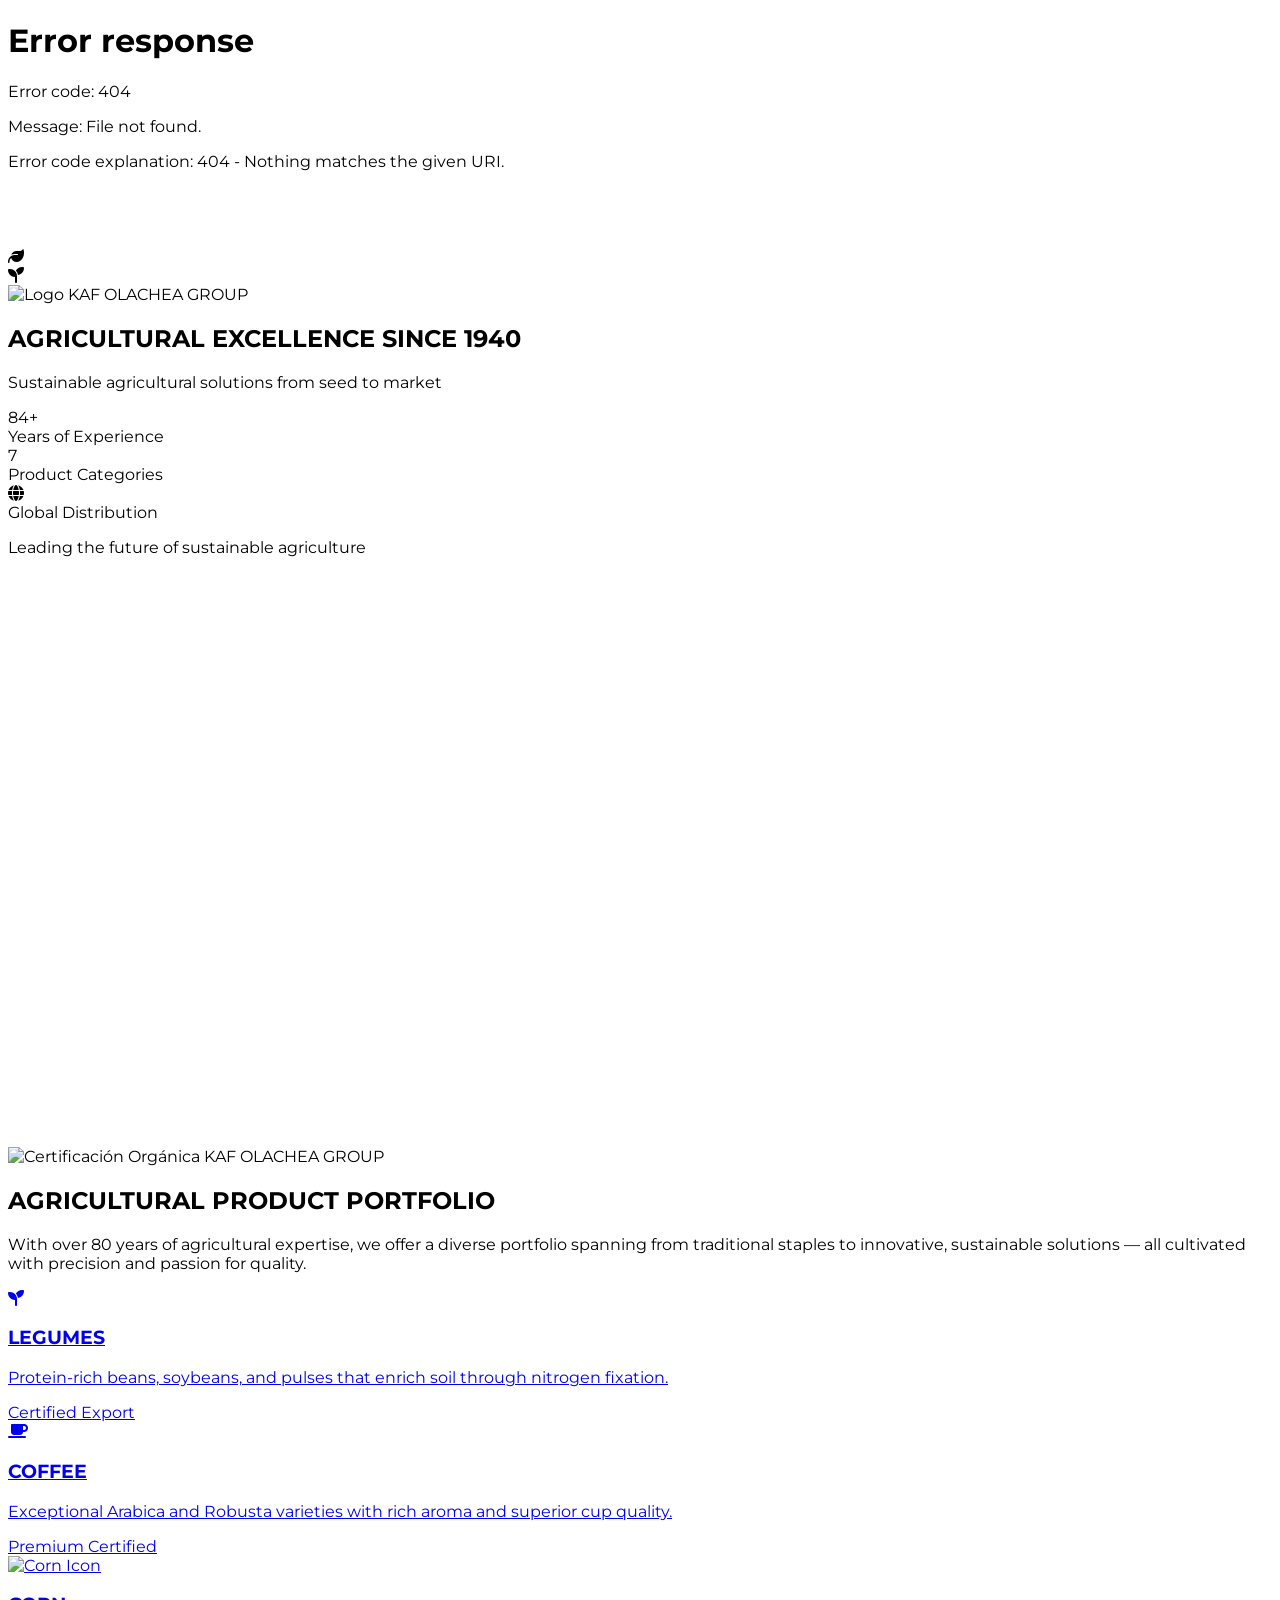
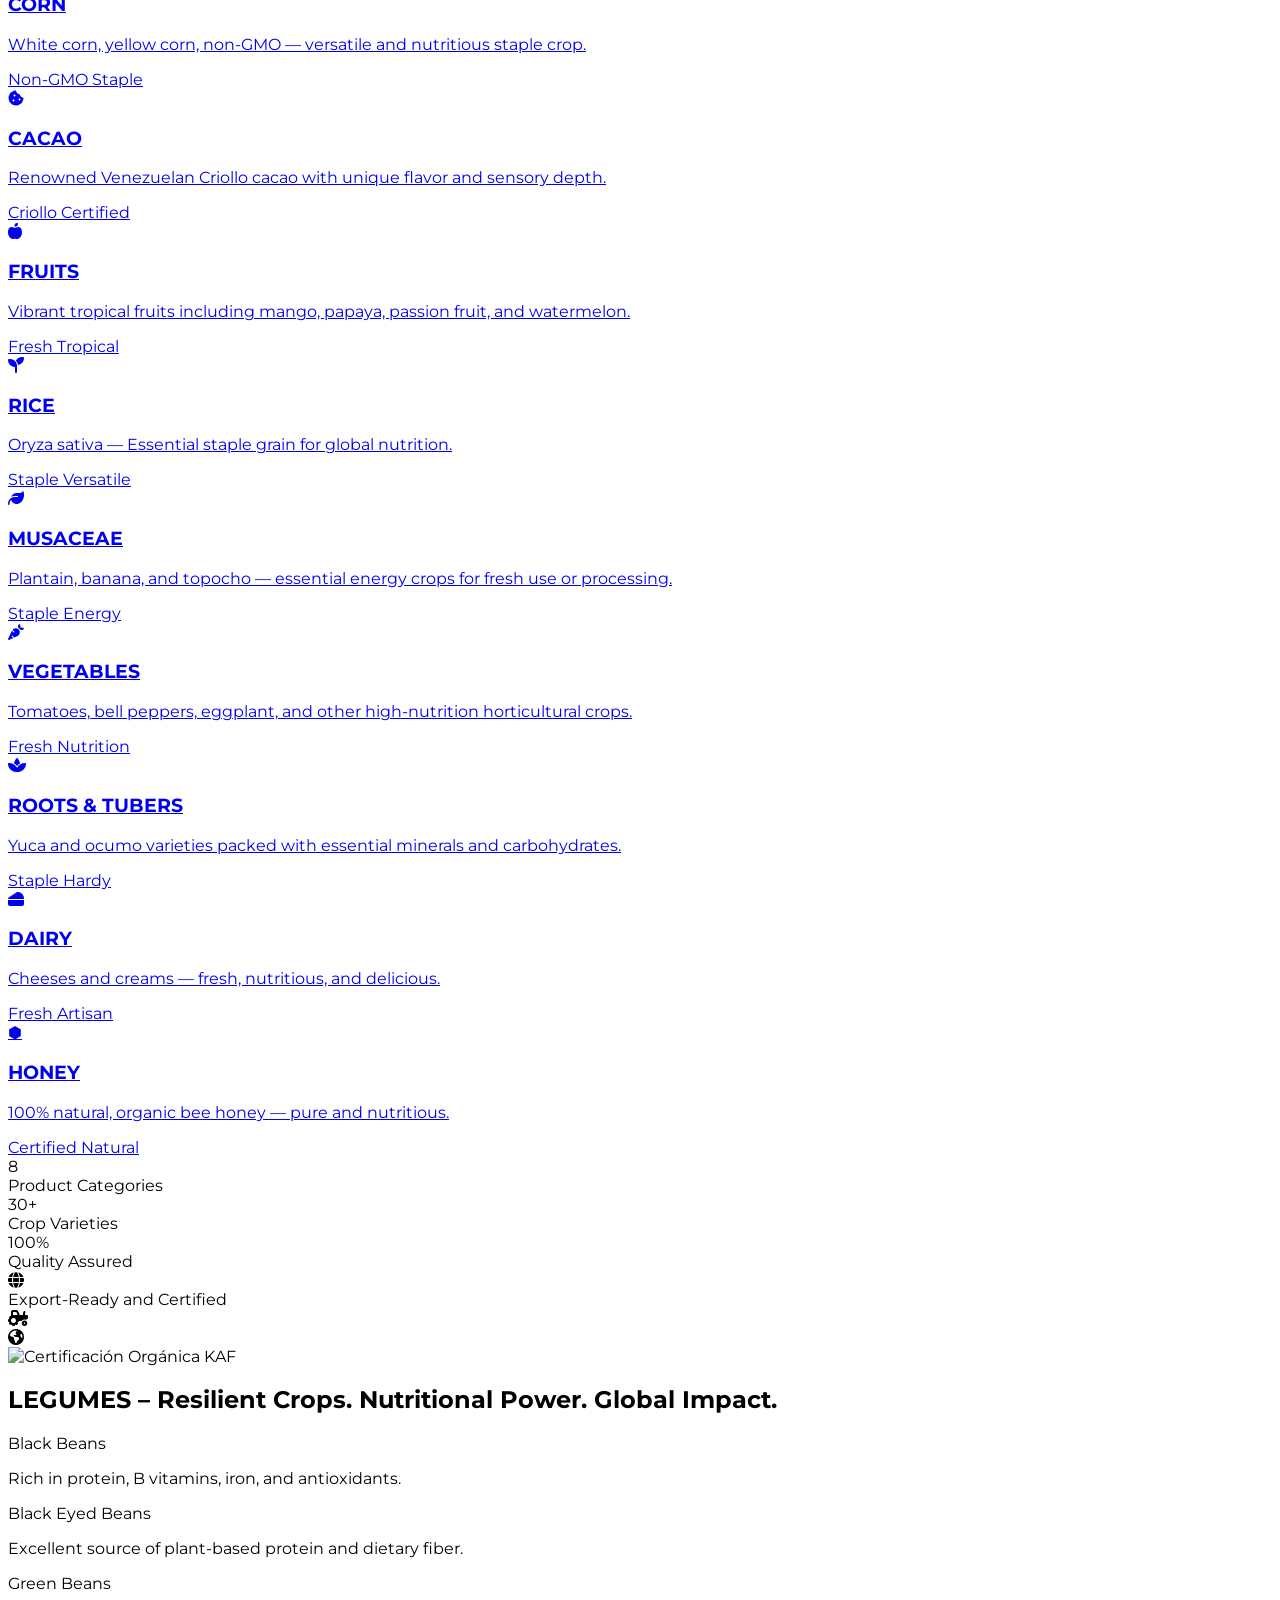
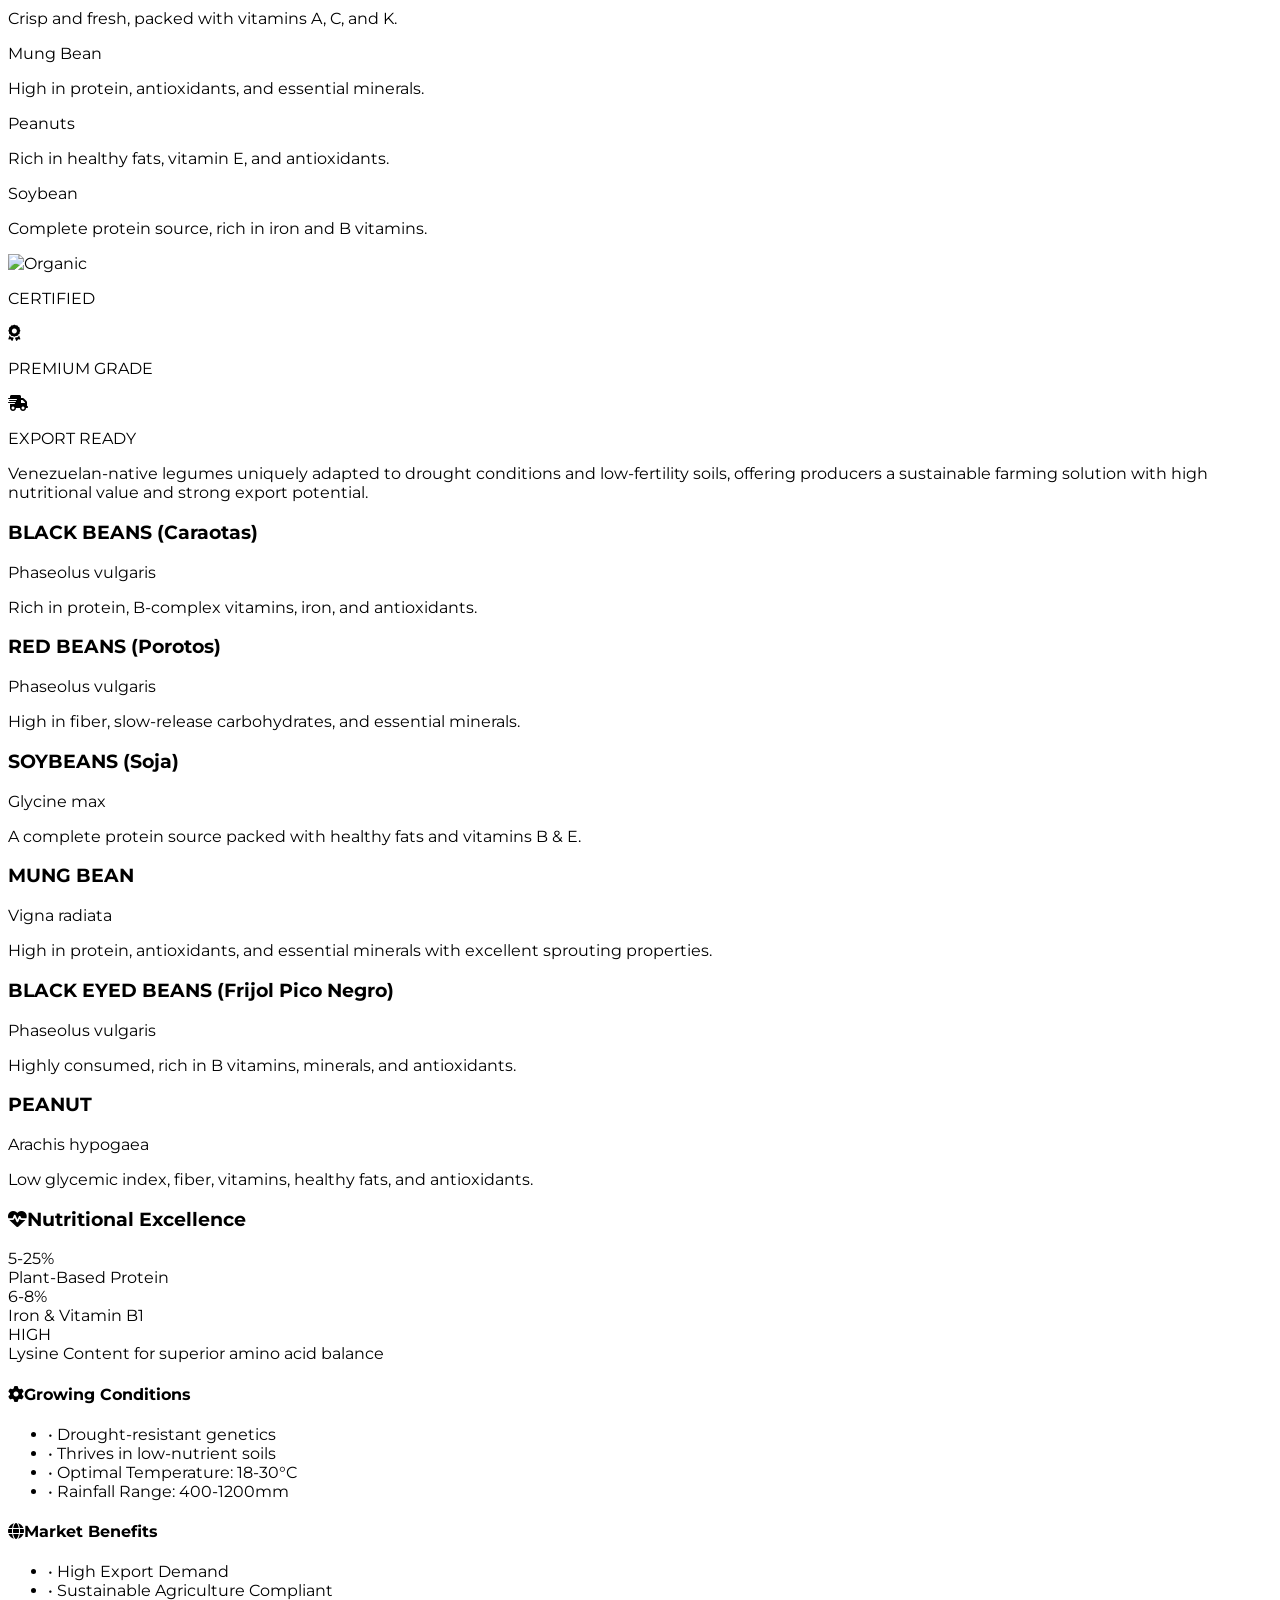
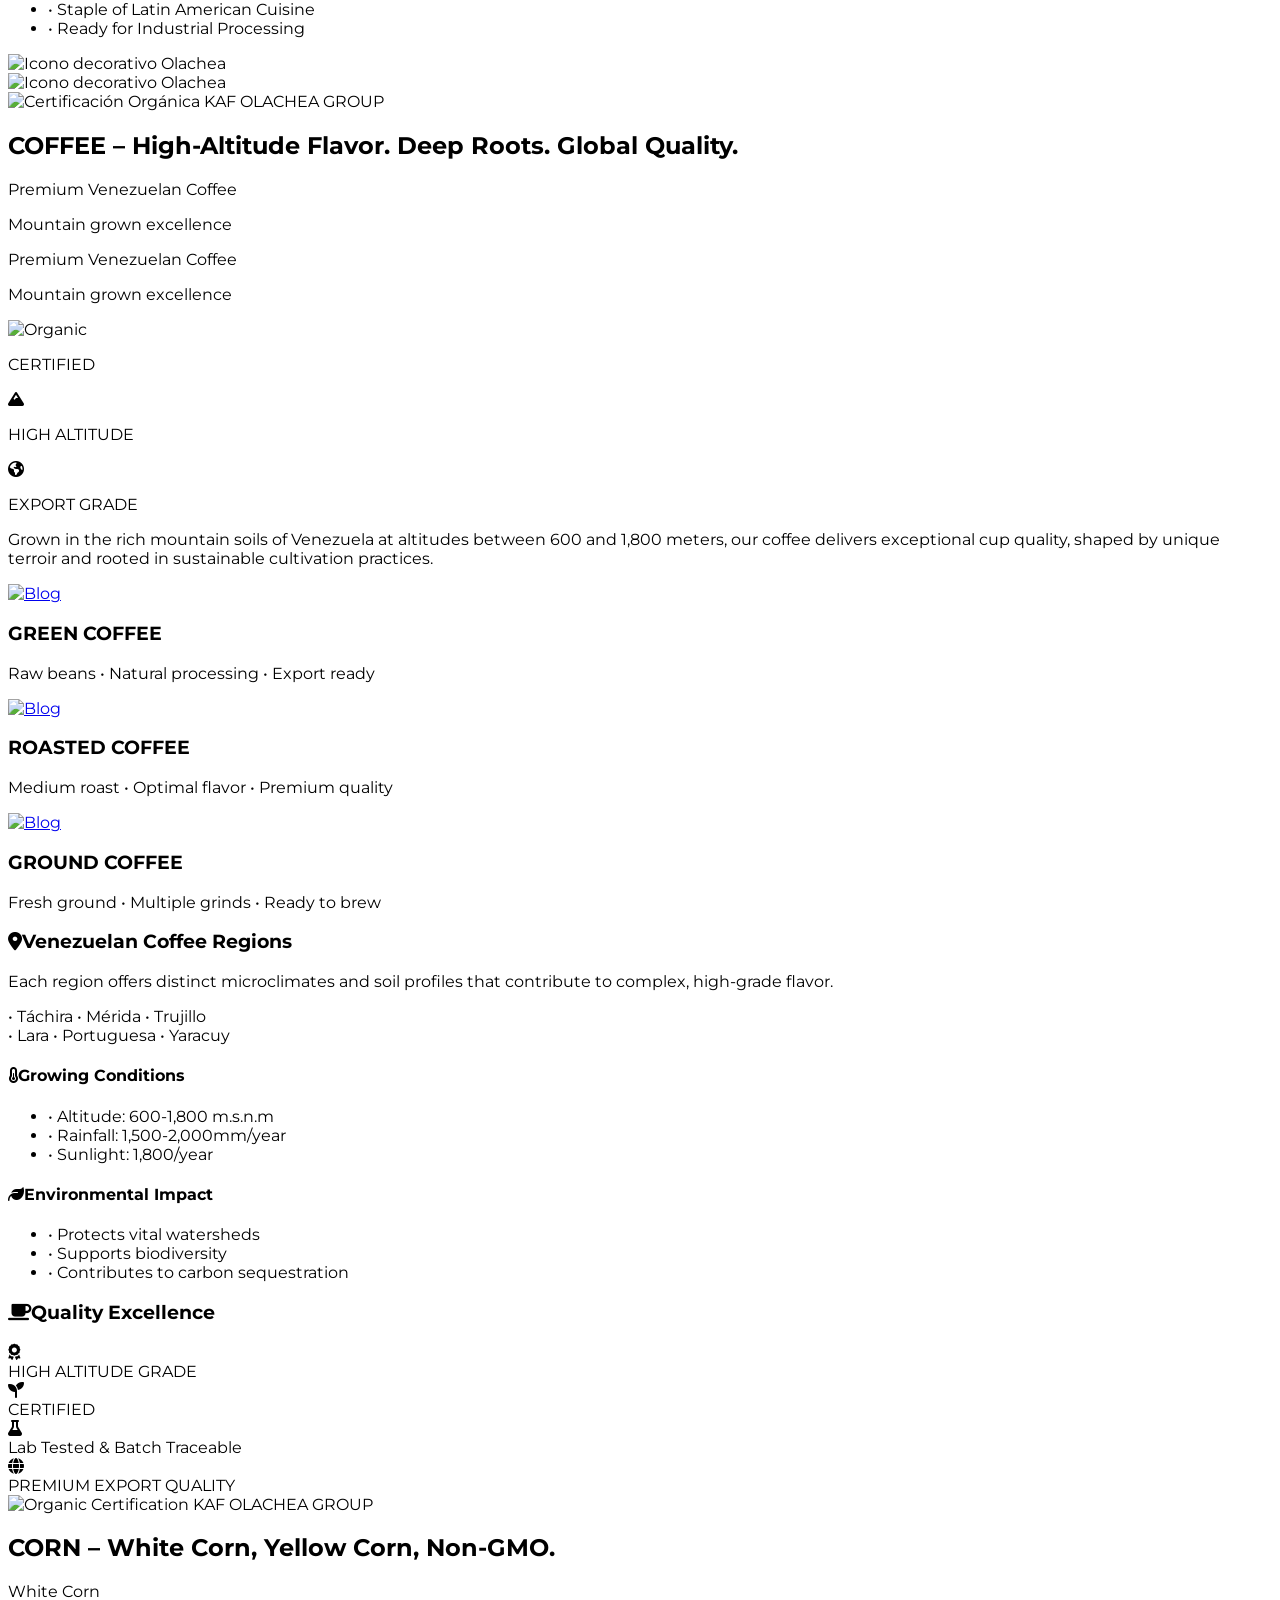
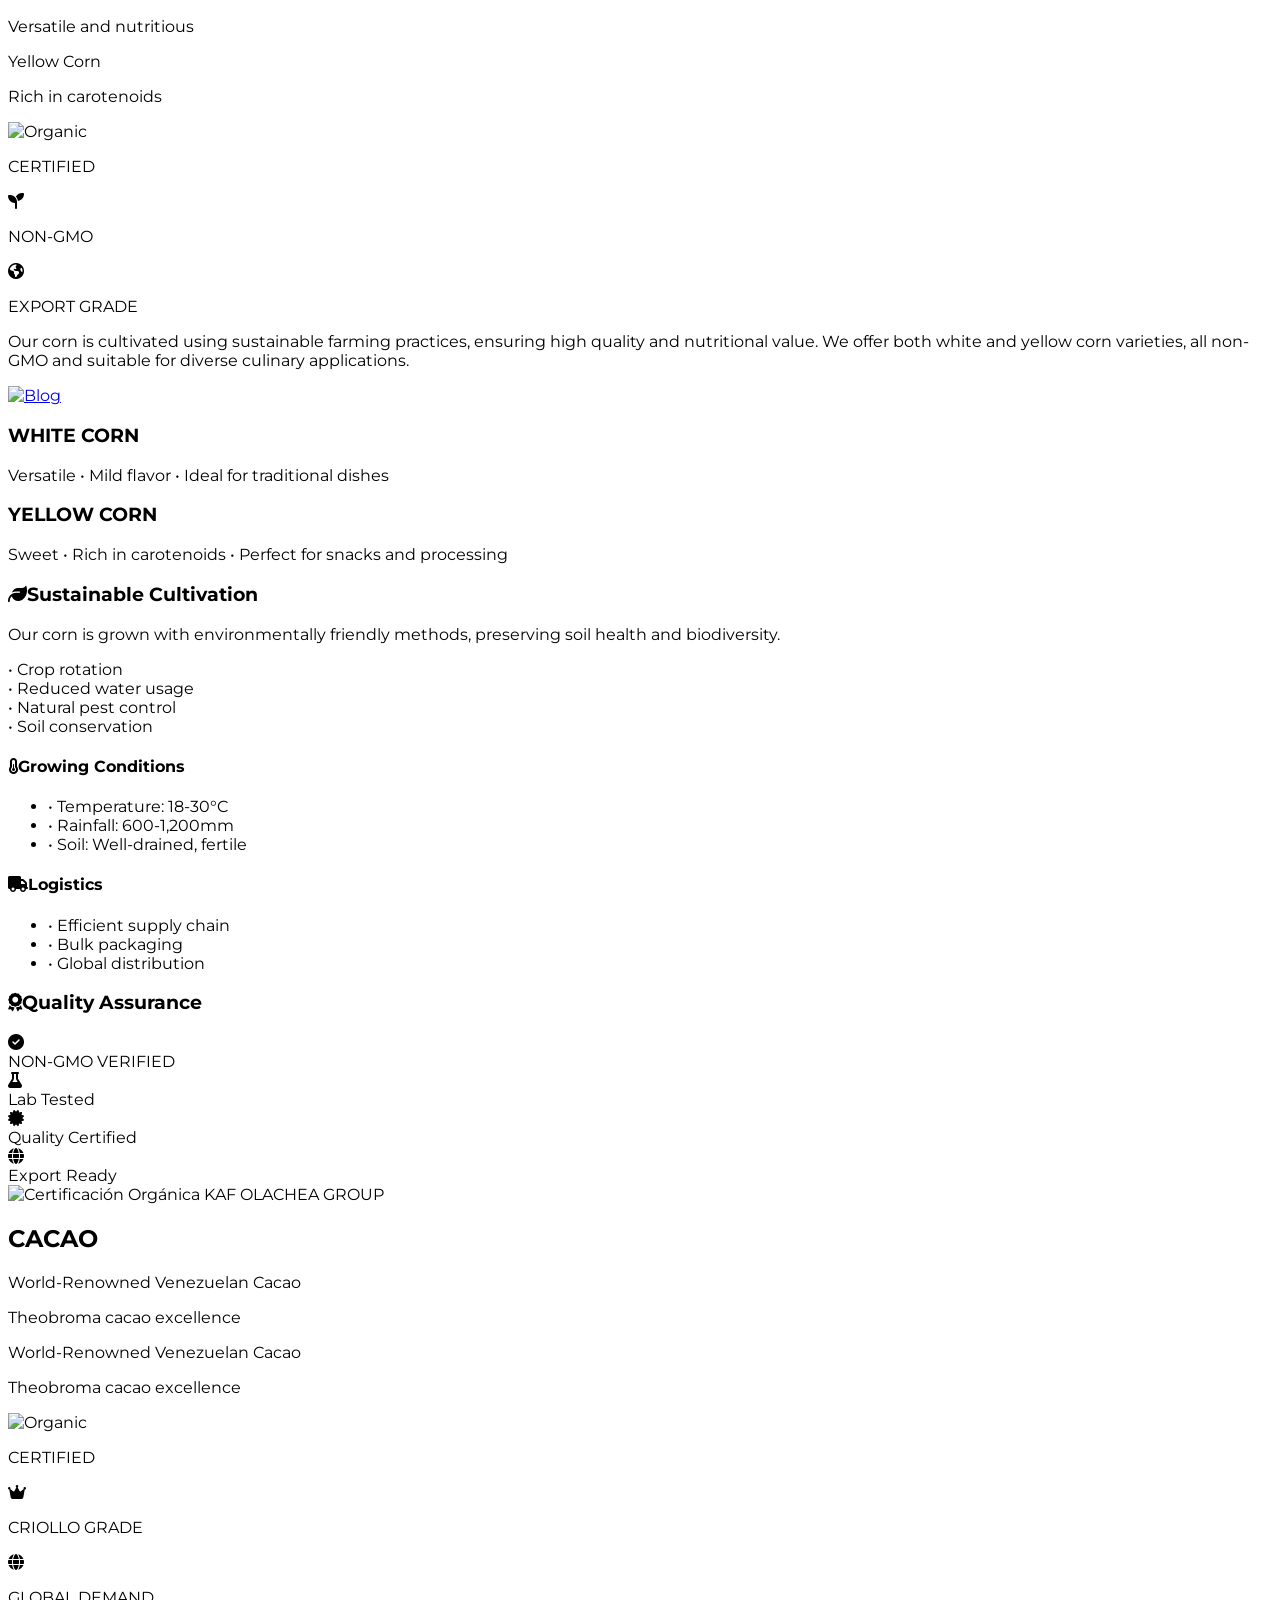
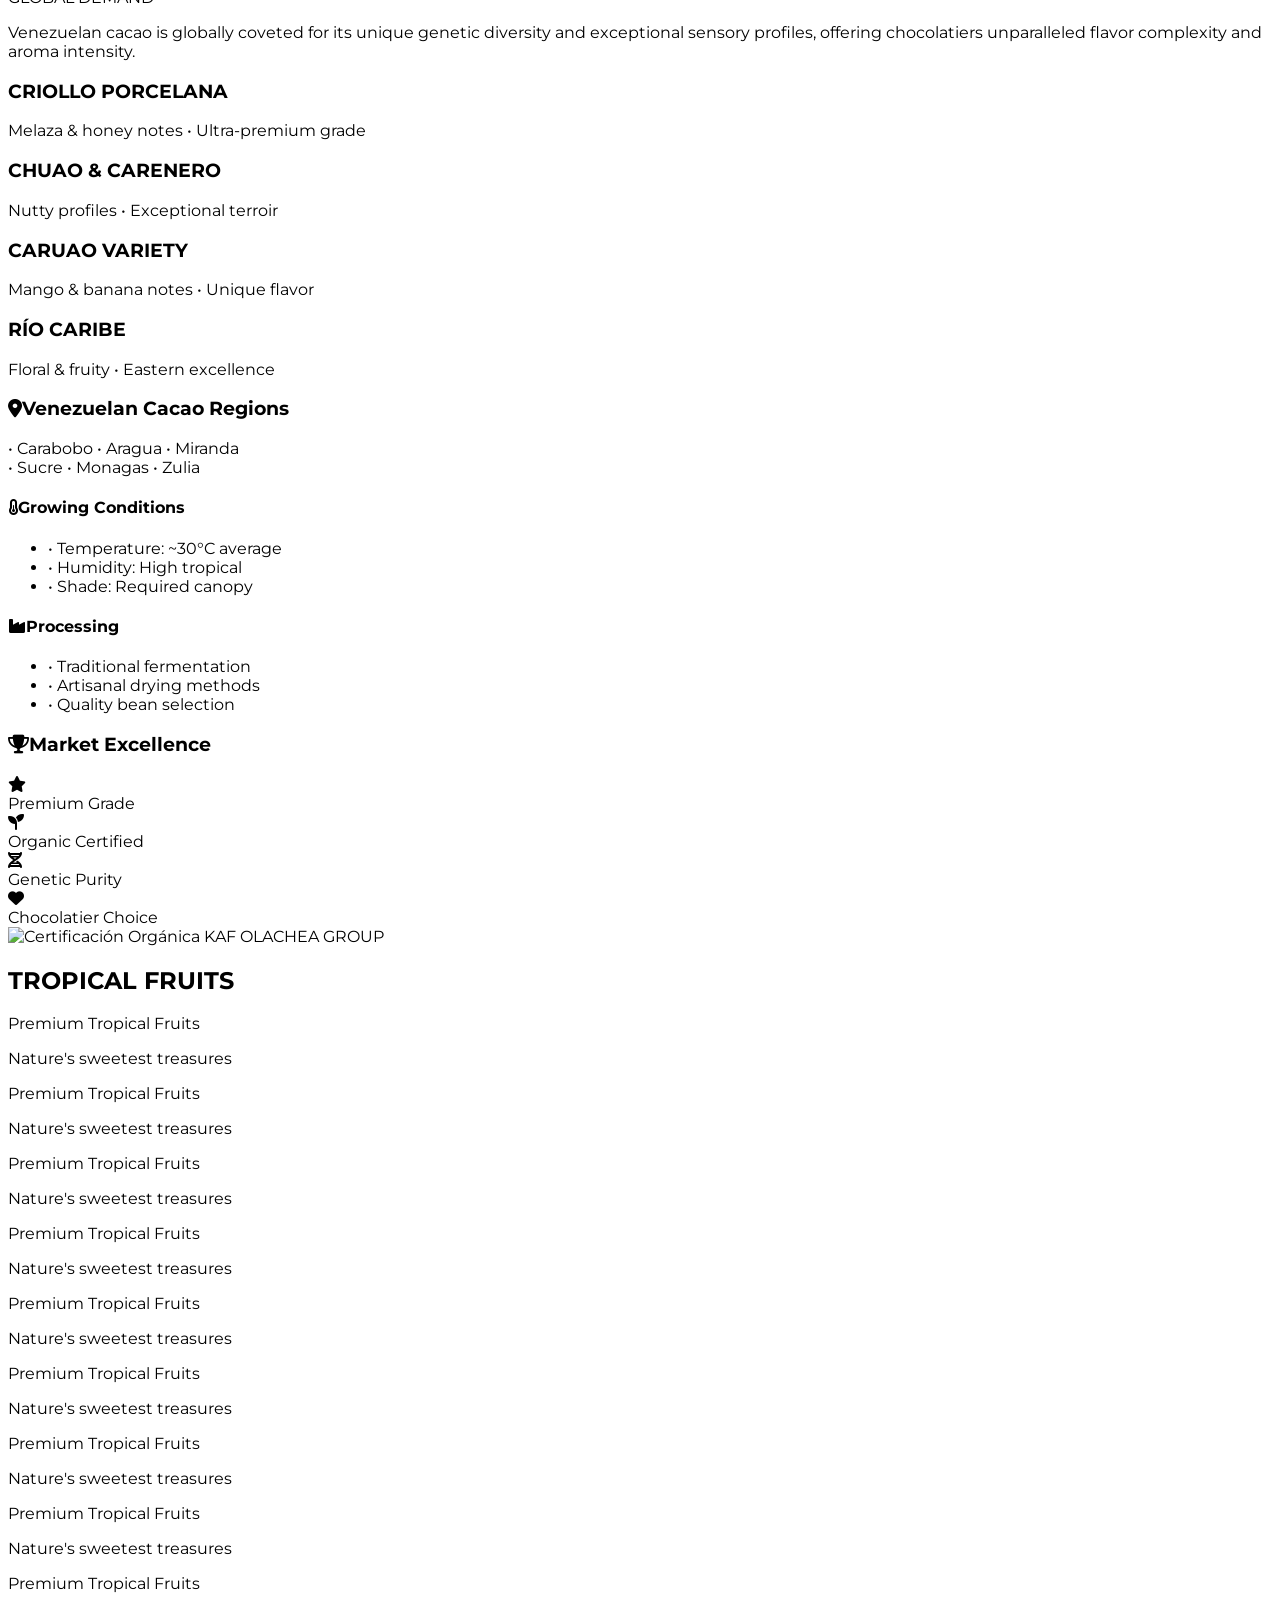
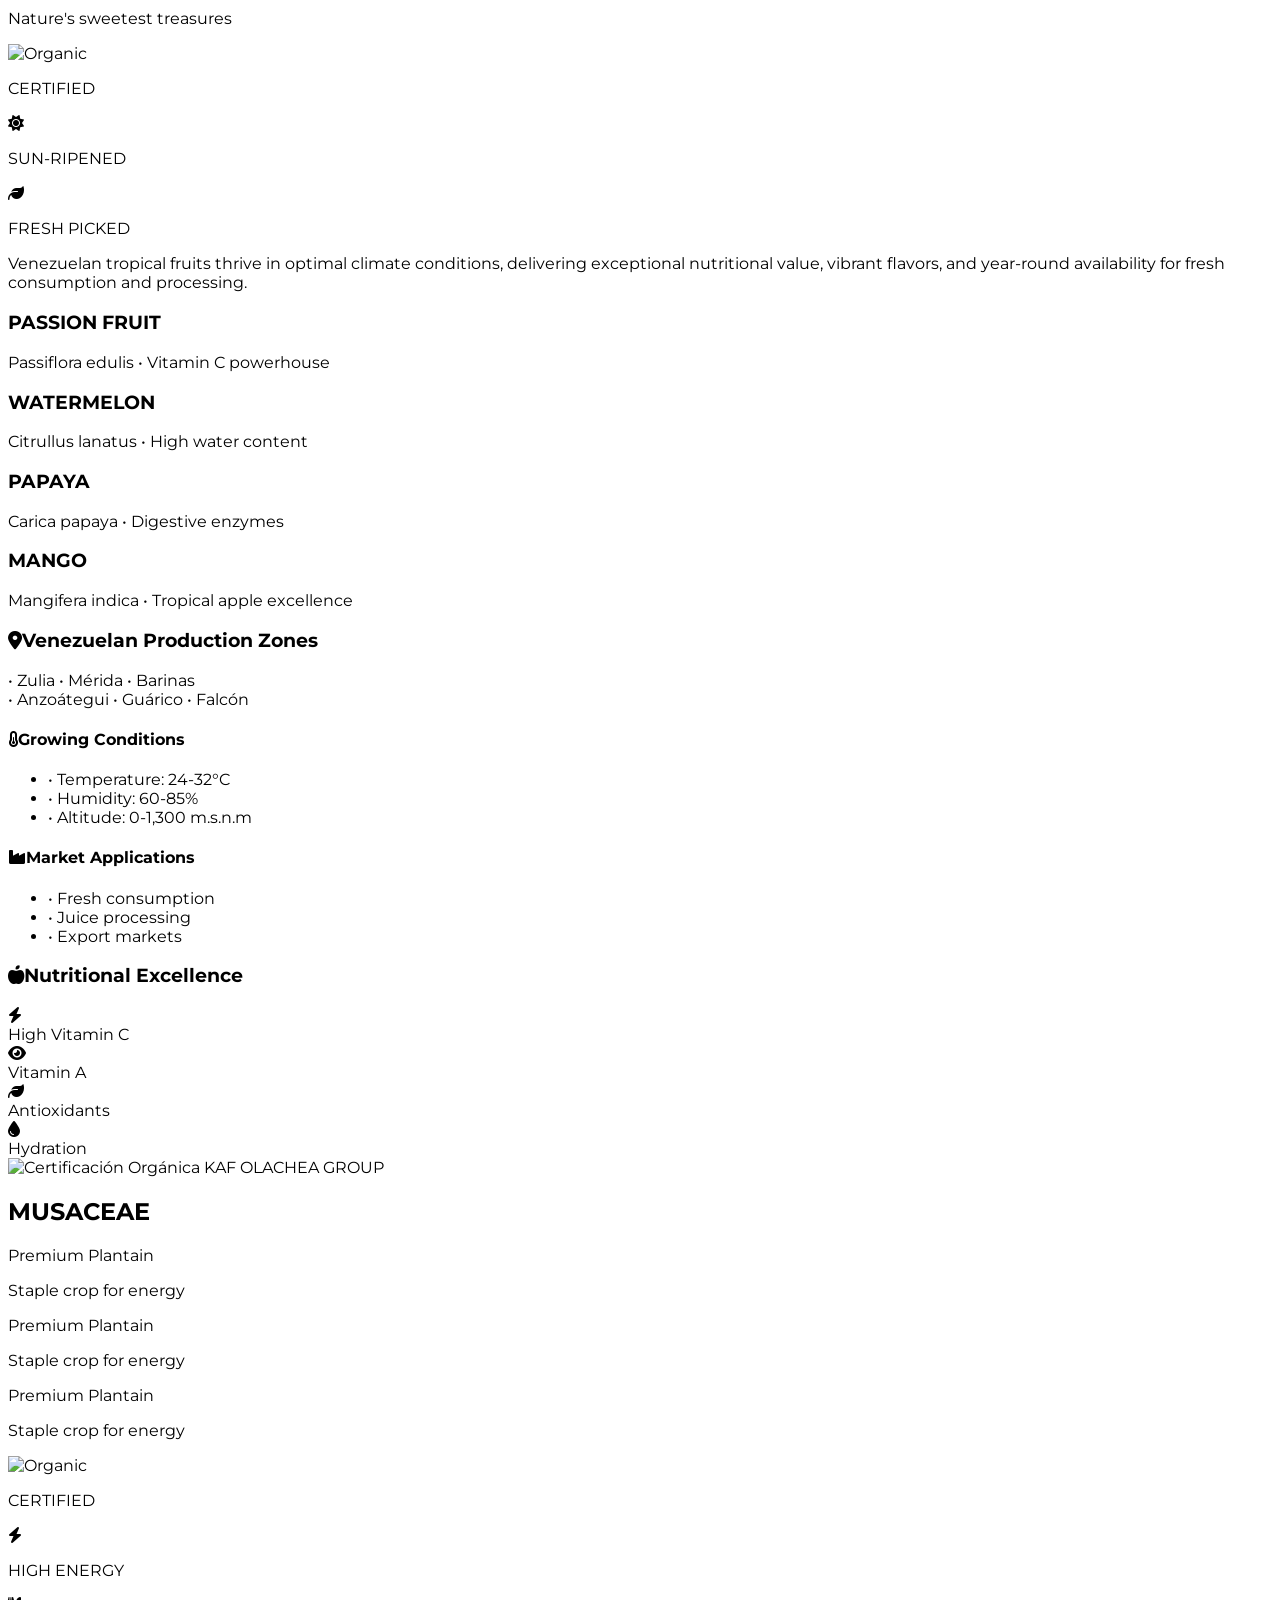
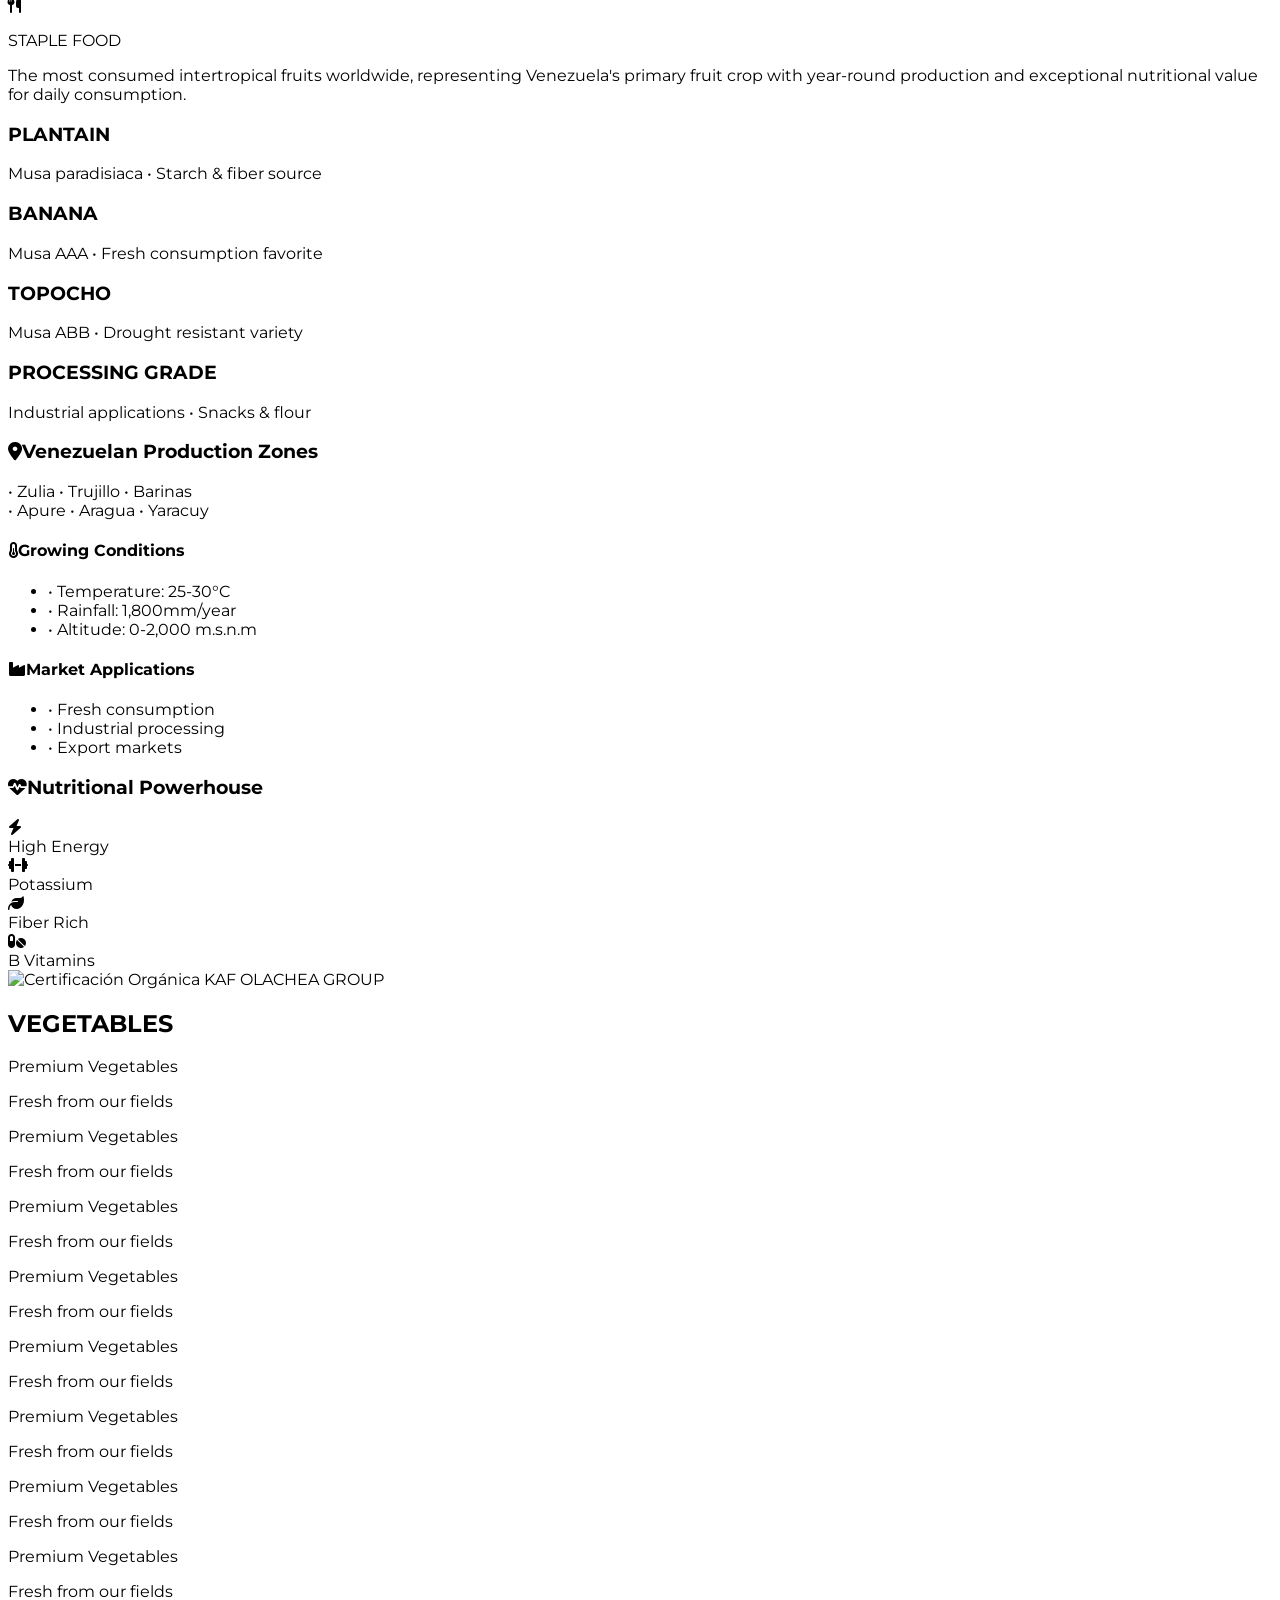
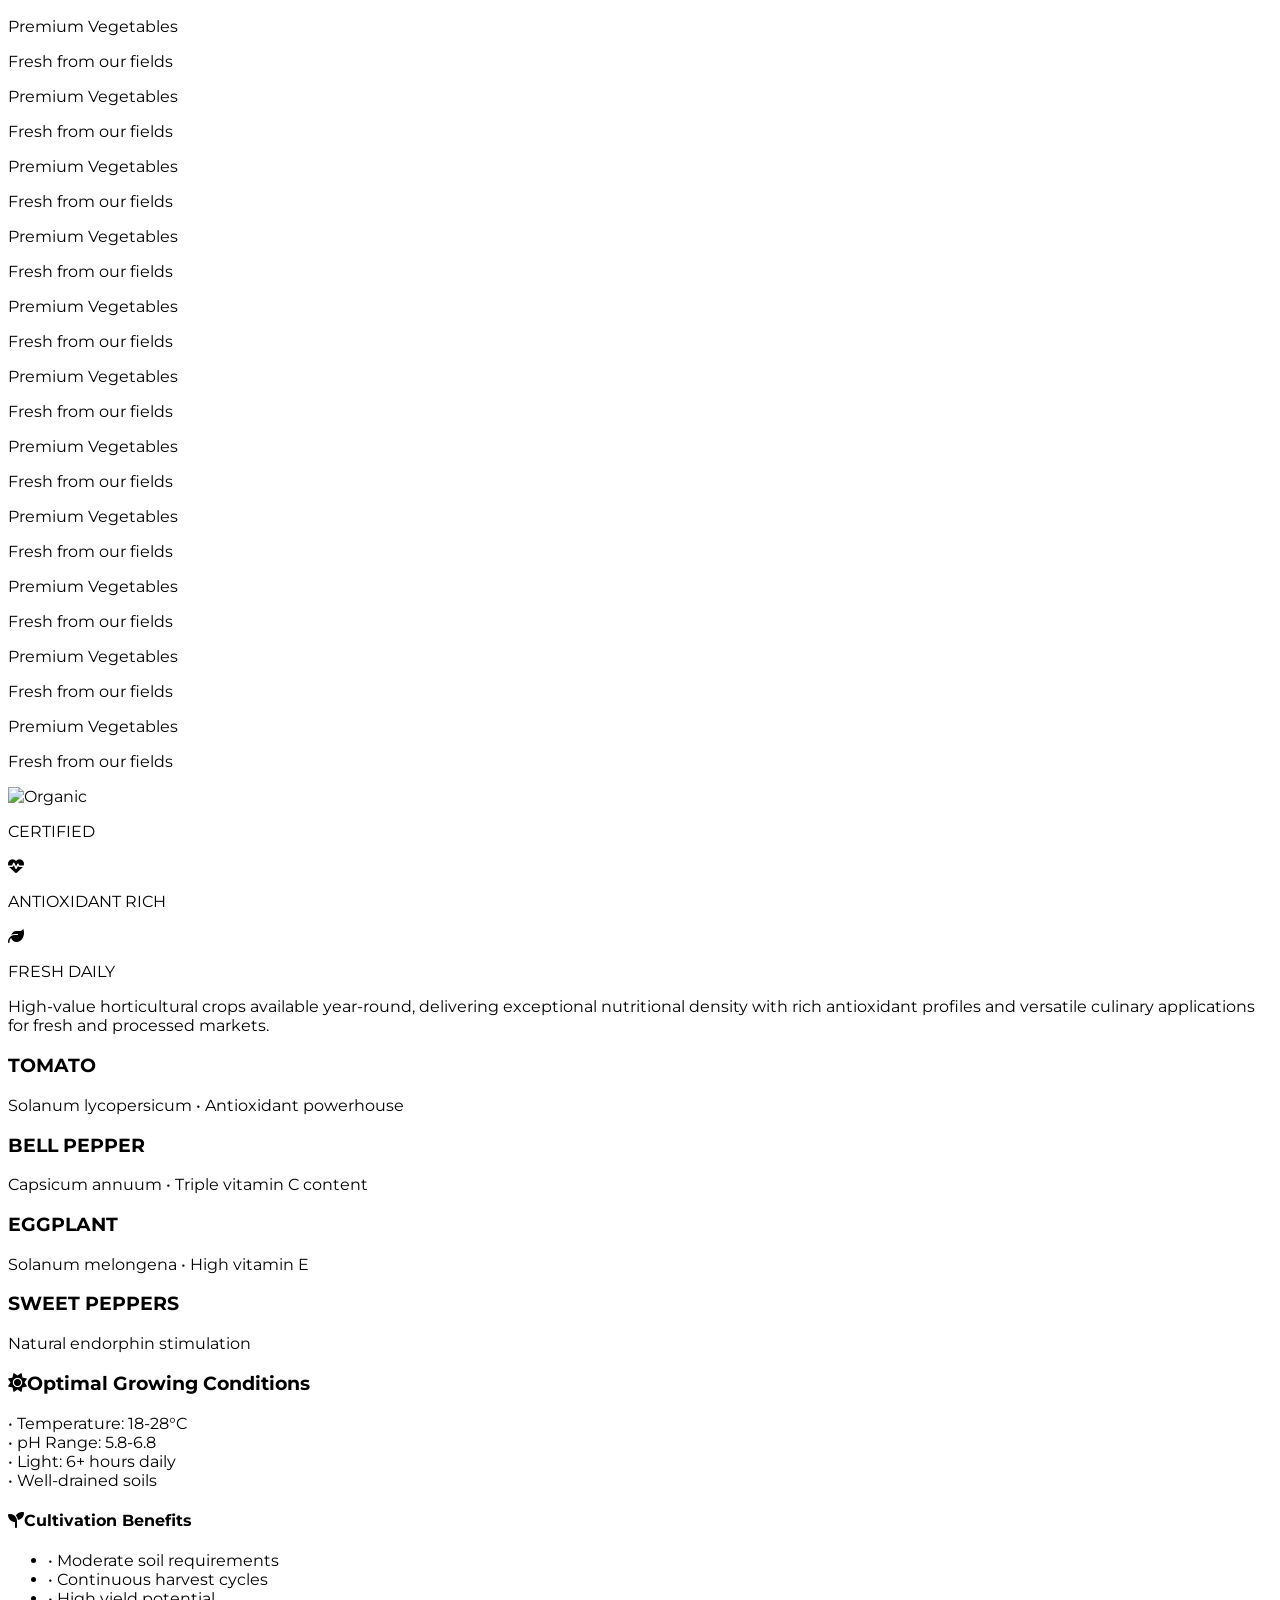
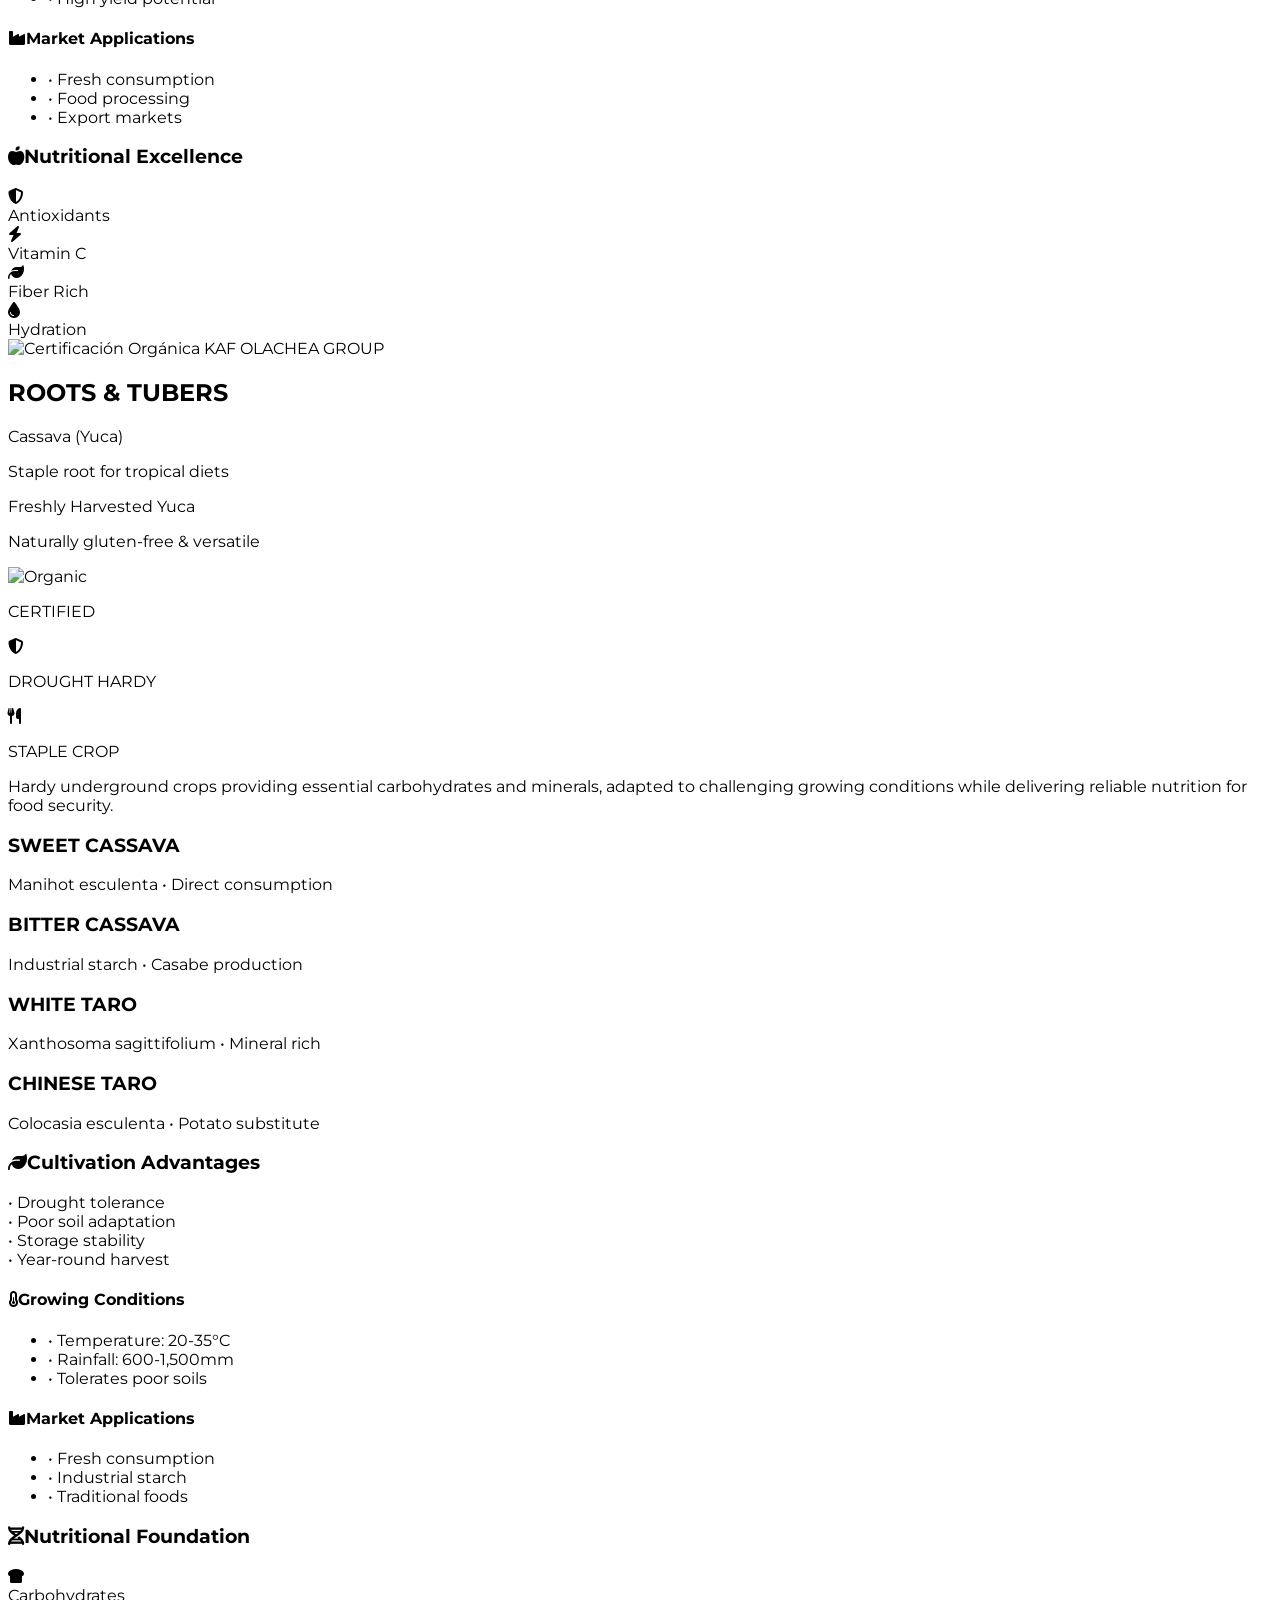
==== foods/index.html @ c18b0fec "SEO optimization and project maintenance files" ====
<!DOCTYPE html>
<html lang="en-US">

<head>
    <meta charset="UTF-8">
    <meta name="viewport" content="width=device-width, initial-scale=1.0">
    <meta name="description"
        content="Wholesale legumes, coffee, corn, cacao & tropical fruits. 84 years of sustainable farming, certified bulk supply & global logistics. B2B inquiries welcome.">
    <title>Bulk Agricultural Foods for Export | Olachea Group</title>
    <link rel="canonical" href="https://olacheagroup.com/foods/" />
    <link rel="icon" type="image/webp" href="../favicoin_kaf.webp">
    <link rel="stylesheet" href="https://cdnjs.cloudflare.com/ajax/libs/font-awesome/6.4.0/css/all.min.css">
    <script src="https://cdn.tailwindcss.com"></script>

    <!-- JSON-LD Schema: ItemList of Products -->
    <script type="application/ld+json">
    {
      "@context": "https://schema.org",
      "@type": "ItemList",
      "name": "Wholesale Agricultural Products — Olachea Group",
      "description": "Bulk wholesale agricultural products for B2B buyers and food industry importers. Certified Non-GMO, sustainable, and export-ready.",
      "url": "https://olacheagroup.com/foods/",
      "itemListElement": [
        { "@type": "ListItem", "position": 1, "name": "Wholesale Legumes — Black Beans, Soybeans, Peanuts", "url": "https://olacheagroup.com/foods/#seccion5" },
        { "@type": "ListItem", "position": 2, "name": "Wholesale Venezuelan Coffee — Bulk Export", "url": "https://olacheagroup.com/foods/#seccion6" },
        { "@type": "ListItem", "position": 3, "name": "Wholesale Non-GMO Corn — White & Yellow", "url": "https://olacheagroup.com/foods/#seccion7" },
        { "@type": "ListItem", "position": 4, "name": "Venezuelan Criollo Cacao — Premium Wholesale", "url": "https://olacheagroup.com/foods/#seccion8" },
        { "@type": "ListItem", "position": 5, "name": "Tropical Fruits — Bulk Export", "url": "https://olacheagroup.com/foods/#seccion9" },
        { "@type": "ListItem", "position": 6, "name": "Musaceae — Bananas & Plantains Wholesale", "url": "https://olacheagroup.com/foods/#seccion10" },
        { "@type": "ListItem", "position": 7, "name": "Bulk Vegetables for Export", "url": "https://olacheagroup.com/foods/#seccion11" },
        { "@type": "ListItem", "position": 8, "name": "Wholesale Rice — Bulk Supply", "url": "https://olacheagroup.com/foods/#seccion12" },
        { "@type": "ListItem", "position": 9, "name": "Wholesale Dairy Products", "url": "https://olacheagroup.com/foods/#seccion13" },
        { "@type": "ListItem", "position": 10, "name": "Natural Honey — Bulk Wholesale", "url": "https://olacheagroup.com/foods/#seccion14" }
      ]
    }
    </script>

    <!-- Google tag (gtag.js) -->
    <script async src="https://www.googletagmanager.com/gtag/js?id=G-YL263JCBJE"></script>
    <script>
        window.dataLayer = window.dataLayer || [];
        function gtag() { dataLayer.push(arguments); }
        gtag('js', new Date());

        gtag('config', 'G-YL263JCBJE');
    </script>
    <!-- Dynamic Path Resolution and Header Loading -->
    <script>
        // Get base path for GitHub Pages vs root domain
        function getBasePath() {
            const path = window.location.pathname;
            const isGitHubPages = path.includes('/olachea-group-website/');
            return isGitHubPages ? '/olachea-group-website' : '';
        }

        // Load HTML content with script execution
        async function loadHTML(elementId, file) {
            const basePath = getBasePath();
            try {
                const response = await fetch(`${basePath}${file}`);
                const html = await response.text();
                const element = document.getElementById(elementId);
                element.innerHTML = html;

                // Execute scripts in loaded content
                const scripts = element.querySelectorAll('script');
                scripts.forEach(script => {
                    const newScript = document.createElement('script');
                    if (script.src) {
                        newScript.src = script.src;
                    } else {
                        newScript.textContent = script.textContent;
                    }
                    document.body.appendChild(newScript);
                });
            } catch (error) {
                console.error(`Error loading ${file}:`, error);
            }
        }

        // Load header and footer when DOM is ready
        document.addEventListener('DOMContentLoaded', function () {
            loadHTML('header-placeholder', '/includes/header.html');
        });
    </script>
    <script>
        tailwind.config = {
            theme: {
                extend: {},
            },
            variants: {
                extend: {
                    scale: ['hover', 'group-hover'],
                    transform: ['hover', 'group-hover'],
                },
            },
            plugins: [],
        }
    </script>
    <link rel="stylesheet" href="https://cdn.jsdelivr.net/npm/@fortawesome/fontawesome-free@6.4.0/css/all.min.css">
    <link href="https://fonts.googleapis.com/css2?family=Montserrat:wght@300;400;500;600;700;800;900&display=swap"
        rel="stylesheet">
    <link rel="stylesheet" href="css/styles.css">
</head>

<body class="m-0 p-0" style="font-family: 'Montserrat', sans-serif;">
    <!-- Header placeholder -->
    <div id="header-placeholder"></div>

    <!-- Main content -->
    <main style="padding-top: 60px;">
        <!-- ///////////////// SECCIÓN 1 //////////////// -->
        <section id="seccion1" class="slide-container flex items-center justify-center"
            style="background: url('images/fondo-foods.webp') no-repeat center center / cover !important; min-height: 100vh;">
            <!-- Background Decorative Elements -->
            <div class="absolute top-6 right-6 md:top-12 md:right-12 text-white opacity-5">
                <i class="fas fa-leaf text-4xl md:text-8xl" style="animation: float 4s ease-in-out infinite;"></i>
            </div>
            <div class="absolute bottom-6 left-6 md:bottom-12 md:left-12 text-white opacity-5">
                <i class="fas fa-seedling text-4xl md:text-8xl" style="animation: float 4s ease-in-out infinite;"></i>
            </div>

            <!-- Main Content -->
            <div class="text-center text-white px-4 md:px-16 py-4 max-w-5xl fade-in">
                <!-- Logo -->
                <div class="logo-container rounded-2xl p-4 md:p-6 mb-6 md:mb-8 mx-auto w-fit glow-effect">
                    <div
                        class="flex flex-col md:flex-row items-center justify-center space-y-2 md:space-y-0 md:space-x-6">
                        <img src="images/Logo-kaf-a-color.svg" alt="Logo KAF" class="w-16 h-16 md:w-20 md:h-20">
                        <span class="text-white text-xl md:text-3xl font-bold tracking-wider">OLACHEA GROUP</span>
                    </div>
                </div>

                <!-- Main Title -->
                <h1 class="text-3xl md:text-6xl font-black mb-4 md:mb-6 tracking-tight leading-tight">
                    AGRICULTURAL <span class="text-yellow-300">EXCELLENCE</span> SINCE 1940
                </h1>

                <!-- Subtitle -->
                <p class="text-lg md:text-2xl font-light mb-8 md:mb-10 text-green-100 px-2">
                    Sustainable agricultural solutions from seed to market
                </p>

                <!-- Highlight Stats -->
                <div class="grid grid-cols-1 md:grid-cols-3 gap-4 md:gap-8 mb-8 md:mb-12">
                    <div class="glass-effect rounded-xl p-6">
                        <div class="text-4xl font-black text-yellow-300 mb-2" id="counter-years">0+</div>
                        <div class="text-sm font-semibold text-green-100">Years of Experience</div>
                    </div>
                    <div class="glass-effect rounded-xl p-6">
                        <div class="text-4xl font-black text-green-300 mb-2" id="counter-categories">0</div>
                        <div class="text-sm font-semibold text-green-100">Product Categories</div>
                    </div>
                    <div class="glass-effect rounded-xl p-6">
                        <div class="text-4xl font-black text-green-300 mb-2"><i class="fas fa-globe"
                                id="globe-icon"></i></div>
                        <div class="text-sm font-semibold text-green-100">Global Distribution</div>
                    </div>
                </div>

                <!-- Tagline -->
                <div class="glass-effect inline-block rounded-full px-4 md:px-8 py-3">
                    <p class="text-sm md:text-lg font-medium">Leading the future of sustainable agriculture</p>
                </div>
            </div>
        </section>

        <!-- ///////////////// SECCIÓN 4 //////////////// -->
        <section id="seccion4" class="slide-container p-8 flex flex-col items-center justify-center">
            <div class="w-full max-w-7xl">
                <!-- Header Section -->
                <div class="animate-on-scroll fade-in-up text-center mb-12 is-visible">
                    <div class="flex items-center justify-center mb-4">
                        <img src="images/Logo-kaf-a-color.svg" alt="Certificación Orgánica KAF"
                            class="w-16 h-12 object-contain">
                        <span class="text-white text-sm font-semibold tracking-wide ml-3">OLACHEA GROUP</span>
                    </div>
                    <h2 class="text-4xl font-black text-white mb-3">AGRICULTURAL PRODUCT PORTFOLIO</h2>
                    <div
                        class="w-32 h-1 bg-gradient-to-r from-yellow-400 via-green-400 to-blue-300 mx-auto rounded-full">
                    </div>
                    <p class="text-blue-100 text-lg mt-6 max-w-4xl mx-auto">
                        With over 80 years of agricultural expertise, we offer a diverse portfolio spanning from
                        traditional staples to innovative, sustainable solutions — all cultivated with precision and
                        passion for quality.
                    </p>
                </div>

                <!-- First Row - 4 cards -->
                <div
                    class="animate-on-scroll fade-in-up-delay grid grid-cols-1 sm:grid-cols-2 lg:grid-cols-4 gap-6 is-visible">
                    <!-- Legumes -->
                    <a href="#seccion5" class="category-card rounded-xl p-6 text-center block hover:no-underline">
                        <div
                            class="bg-gradient-to-r from-green-400 to-emerald-500 p-4 rounded-full w-16 h-16 mx-auto mb-4 pulse-icon">
                            <i class="fas fa-seedling text-white text-2xl"></i>
                        </div>
                        <h3 class="text-white font-bold text-lg mb-2">LEGUMES</h3>
                        <p class="text-blue-100 text-sm mb-3">Protein-rich beans, soybeans, and pulses that enrich soil
                            through nitrogen fixation.</p>
                        <div class="flex justify-center space-x-1">
                            <span class="bg-green-500 text-white text-xs px-2 py-1 rounded">Certified</span>
                            <span class="bg-blue-500 text-white text-xs px-2 py-1 rounded">Export</span>
                        </div>
                    </a>

                    <!-- Coffee -->
                    <a href="#seccion6" class="category-card rounded-xl p-6 text-center block hover:no-underline">
                        <div
                            class="bg-gradient-to-r from-amber-600 to-orange-600 p-4 rounded-full w-16 h-16 mx-auto mb-4 pulse-icon">
                            <i class="fas fa-coffee text-white text-2xl"></i>
                        </div>
                        <h3 class="text-white font-bold text-lg mb-2">COFFEE</h3>
                        <p class="text-blue-100 text-sm mb-3">Exceptional Arabica and Robusta varieties with rich aroma
                            and superior cup quality.</p>
                        <div class="flex justify-center space-x-1">
                            <span class="bg-amber-500 text-white text-xs px-2 py-1 rounded">Premium</span>
                            <span class="bg-green-500 text-white text-xs px-2 py-1 rounded">Certified</span>
                        </div>
                    </a>

                    <!-- Corn -->
                    <a href="#seccion7" class="category-card rounded-xl p-6 text-center block hover:no-underline">
                        <div
                            class="bg-gradient-to-r from-yellow-400 to-amber-500 p-4 rounded-full w-16 h-16 mx-auto mb-4 pulse-icon flex items-center justify-center">
                            <img src="images/cob-corn-maize-svgrepo-com.svg" alt="Corn Icon"
                                class="w-8 h-8 filter brightness-0 invert">
                        </div>
                        <h3 class="text-white font-bold text-lg mb-2">CORN</h3>
                        <p class="text-blue-100 text-sm mb-3">White corn, yellow corn, non-GMO — versatile and
                            nutritious staple crop.</p>
                        <div class="flex justify-center space-x-1">
                            <span class="bg-yellow-400 text-white text-xs px-2 py-1 rounded">Non-GMO</span>
                            <span class="bg-amber-600 text-white text-xs px-2 py-1 rounded">Staple</span>
                        </div>
                    </a>

                    <!-- Cacao -->
                    <a href="#seccion7" class="category-card rounded-xl p-6 text-center block hover:no-underline">
                        <div
                            class="bg-gradient-to-r from-amber-800 to-yellow-700 p-4 rounded-full w-16 h-16 mx-auto mb-4 pulse-icon">
                            <i class="fas fa-cookie-bite text-white text-2xl"></i>
                        </div>
                        <h3 class="text-white font-bold text-lg mb-2">CACAO</h3>
                        <p class="text-blue-100 text-sm mb-3">Renowned Venezuelan Criollo cacao with unique flavor and
                            sensory depth.</p>
                        <div class="flex justify-center space-x-1">
                            <span class="bg-yellow-600 text-white text-xs px-2 py-1 rounded">Criollo</span>
                            <span class="bg-green-500 text-white text-xs px-2 py-1 rounded">Certified</span>
                        </div>
                    </a>
                </div>

                <!-- Second Row - 4 cards -->
                <div
                    class="animate-on-scroll fade-in-up-delay grid grid-cols-1 sm:grid-cols-2 lg:grid-cols-4 gap-6 is-visible mt-8">
                    <!-- Fruits -->
                    <a href="#seccion8" class="category-card rounded-xl p-6 text-center block hover:no-underline">
                        <div
                            class="bg-gradient-to-r from-pink-500 to-rose-500 p-4 rounded-full w-16 h-16 mx-auto mb-4 pulse-icon">
                            <i class="fas fa-apple-alt text-white text-2xl"></i>
                        </div>
                        <h3 class="text-white font-bold text-lg mb-2">FRUITS</h3>
                        <p class="text-blue-100 text-sm mb-3">Vibrant tropical fruits including mango, papaya, passion
                            fruit, and watermelon.</p>
                        <div class="flex justify-center space-x-1">
                            <span class="bg-pink-500 text-white text-xs px-2 py-1 rounded">Fresh</span>
                            <span class="bg-purple-500 text-white text-xs px-2 py-1 rounded">Tropical</span>
                        </div>
                    </a>

                    <!-- Rice -->
                    <a href="#seccion12" class="category-card rounded-xl p-6 text-center block hover:no-underline">
                        <div
                            class="bg-gradient-to-r from-yellow-300 to-yellow-600 p-4 rounded-full w-16 h-16 mx-auto mb-4 pulse-icon">
                            <i class="fas fa-seedling text-white text-2xl"></i>
                        </div>
                        <h3 class="text-white font-bold text-lg mb-2">RICE</h3>
                        <p class="text-blue-100 text-sm mb-3">Oryza sativa — Essential staple grain for global
                            nutrition.</p>
                        <div class="flex justify-center space-x-1">
                            <span class="bg-yellow-400 text-white text-xs px-2 py-1 rounded">Staple</span>
                            <span class="bg-green-400 text-white text-xs px-2 py-1 rounded">Versatile</span>
                        </div>
                    </a>

                    <!-- Musaceae -->
                    <a href="#seccion9" class="category-card rounded-xl p-6 text-center block hover:no-underline">
                        <div
                            class="bg-gradient-to-r from-yellow-500 to-amber-500 p-4 rounded-full w-16 h-16 mx-auto mb-4 pulse-icon">
                            <i class="fas fa-leaf text-white text-2xl"></i>
                        </div>
                        <h3 class="text-white font-bold text-lg mb-2">MUSACEAE</h3>
                        <p class="text-blue-100 text-sm mb-3">Plantain, banana, and topocho — essential energy crops for
                            fresh use or processing.</p>
                        <div class="flex justify-center space-x-1">
                            <span class="bg-yellow-500 text-white text-xs px-2 py-1 rounded">Staple</span>
                            <span class="bg-orange-500 text-white text-xs px-2 py-1 rounded">Energy</span>
                        </div>
                    </a>

                    <!-- Vegetables -->
                    <a href="#seccion10" class="category-card rounded-xl p-6 text-center block hover:no-underline">
                        <div
                            class="bg-gradient-to-r from-red-500 to-orange-500 p-4 rounded-full w-16 h-16 mx-auto mb-4 pulse-icon">
                            <i class="fas fa-carrot text-white text-2xl"></i>
                        </div>
                        <h3 class="text-white font-bold text-lg mb-2">VEGETABLES</h3>
                        <p class="text-blue-100 text-sm mb-3">Tomatoes, bell peppers, eggplant, and other high-nutrition
                            horticultural crops.</p>
                        <div class="flex justify-center space-x-1">
                            <span class="bg-red-500 text-white text-xs px-2 py-1 rounded">Fresh</span>
                            <span class="bg-green-500 text-white text-xs px-2 py-1 rounded">Nutrition</span>
                        </div>
                    </a>
                </div>

                <!-- Third Row - 3 cards -->
                <div class="animate-on-scroll fade-in-up-delay grid grid-cols-1 sm:grid-cols-3 gap-6 is-visible mt-8">
                    <!-- Roots & Tubers -->
                    <a href="#seccion11"
                        class="category-card rounded-xl p-6 text-center block hover:no-underline flex flex-col h-full">
                        <div
                            class="bg-gradient-to-r from-purple-600 to-indigo-600 p-4 rounded-full w-16 h-16 mx-auto mb-4 pulse-icon flex-shrink-0">
                            <i class="fas fa-spa text-white text-2xl"></i>
                        </div>
                        <h3 class="text-white font-bold text-lg mb-2">ROOTS & TUBERS</h3>
                        <p class="text-blue-100 text-sm mb-4 flex-grow">Yuca and ocumo varieties packed with essential
                            minerals and carbohydrates.</p>
                        <div class="flex justify-center space-x-1">
                            <span class="bg-purple-500 text-white text-xs px-2 py-1 rounded">Staple</span>
                            <span class="bg-indigo-500 text-white text-xs px-2 py-1 rounded">Hardy</span>
                        </div>
                    </a>

                    <!-- Dairy -->
                    <a href="#seccion13"
                        class="category-card rounded-xl p-6 text-center block hover:no-underline flex flex-col h-full">
                        <div
                            class="bg-gradient-to-r from-blue-300 to-blue-700 p-4 rounded-full w-16 h-16 mx-auto mb-4 pulse-icon flex-shrink-0">
                            <i class="fas fa-cheese text-white text-2xl"></i>
                        </div>
                        <h3 class="text-white font-bold text-lg mb-2">DAIRY</h3>
                        <p class="text-blue-100 text-sm mb-4 flex-grow">Cheeses and creams — fresh, nutritious, and
                            delicious.</p>
                        <div class="flex justify-center space-x-1">
                            <span class="bg-blue-400 text-white text-xs px-2 py-1 rounded">Fresh</span>
                            <span class="bg-yellow-200 text-blue-900 text-xs px-2 py-1 rounded">Artisan</span>
                        </div>
                    </a>

                    <!-- Honey -->
                    <a href="#seccion14"
                        class="category-card rounded-xl p-6 text-center block hover:no-underline flex flex-col h-full">
                        <div
                            class="bg-gradient-to-r from-amber-400 to-amber-700 p-4 rounded-full w-16 h-16 mx-auto mb-4 pulse-icon flex items-center justify-center flex-shrink-0">
                            <span class="text-white text-2xl font-bold">⬢</span>
                        </div>
                        <h3 class="text-white font-bold text-lg mb-2">HONEY</h3>
                        <p class="text-blue-100 text-sm mb-4 flex-grow">100% natural, organic bee honey — pure and
                            nutritious.</p>
                        <div class="flex justify-center space-x-1">
                            <span class="bg-amber-500 text-white text-xs px-2 py-1 rounded">Certified</span>
                            <span class="bg-yellow-700 text-white text-xs px-2 py-1 rounded">Natural</span>
                        </div>
                    </a>
                </div>
            </div>

            <!-- Bottom Stats Banner -->
            <div class="animate-on-scroll fade-in-up-delay-2 mt-12">
                <div class="glass-panel rounded-xl p-6">
                    <div class="grid grid-cols-2 md:grid-cols-4 gap-6 text-center">
                        <div>
                            <div class="text-3xl font-black text-yellow-300 mb-1">8</div>
                            <div class="text-sm font-semibold text-blue-100">Product Categories</div>
                        </div>
                        <div>
                            <div class="text-3xl font-black text-green-300 mb-1">30+</div>
                            <div class="text-sm font-semibold text-blue-100">Crop Varieties</div>
                        </div>
                        <div>
                            <div class="text-3xl font-black text-blue-300 mb-1">100%</div>
                            <div class="text-sm font-semibold text-blue-100">Quality Assured</div>
                        </div>
                        <div>
                            <div class="text-3xl font-black text-purple-300 mb-1"><i class="fas fa-globe"></i></div>
                            <div class="text-sm font-semibold text-blue-100">Export-Ready and Certified</div>
                        </div>
                    </div>
                </div>
            </div>
            </div>

            <!-- Background Decorative Elements -->
            <div class="absolute top-12 right-12 text-white opacity-5">
                <i class="fas fa-tractor text-6xl" style="animation: float 4s ease-in-out infinite;"></i>
            </div>
            <div class="absolute bottom-12 left-12 text-white opacity-5">
                <i class="fas fa-globe-americas text-5xl" style="animation: float 4s ease-in-out infinite 2s;"></i>
            </div>
        </section>

        <!-- ///////////////// SECCIÓN 5: LEGUMES //////////////// -->
        <section id="seccion5" class="slide-container gradient-reversed">
            <div class="flex flex-col md:flex-row w-full max-w-7xl">
                <!-- Left Section -->
                <div class="w-full md:w-2/5 p-4 flex flex-col">
                    <div class="animate-on-scroll fade-in mb-6 is-visible">
                        <div class="flex items-center mb-4">
                            <!-- PUNTO 3: REEMPLAZA ESTE DIV CON TU NUEVO LOGO -->
                            <img src="images/Logo-kaf-a-color.svg" alt="Certificación Orgánica KAF"
                                class="w-16 h-12 object-contain mr-3">
                        </div>
                        <h2 class="text-3xl md:text-4xl font-black text-white mb-2">LEGUMES <span
                                class="text-xl md:text-2xl font-normal">– Resilient Crops. Nutritional Power. Global
                                Impact.</span></h2>
                        <div class="w-24 h-1 bg-gradient-to-r from-green-400 to-emerald-500 rounded-full"></div>
                    </div>
                    <div
                        class="animate-on-scroll slide-in-left flex-1 mb-0 md:mb-6 relative min-h-[32px] sm:min-h-[100px] md:min-h-[300px] is-visible">
                        <div class="carousel-container h-full">
                            <!-- Slide 1: Black Beans -->
                            <div class="carousel-slide active" style="background-image: url('images/Black beas.png');">
                                <div
                                    class="absolute inset-0 bg-gradient-to-t from-black via-transparent to-transparent rounded-xl">
                                </div>
                                <div class="carousel-caption">
                                    <p class="text-sm font-semibold">Black Beans</p>
                                    <p class="text-xs text-gray-300">Rich in protein, B vitamins, iron, and
                                        antioxidants.</p>
                                </div>
                            </div>
                            <!-- Slide 2: Black Eyed Beans -->
                            <div class="carousel-slide" style="background-image: url('images/black eyes beans.png');">
                                <div
                                    class="absolute inset-0 bg-gradient-to-t from-black via-transparent to-transparent rounded-xl">
                                </div>
                                <div class="carousel-caption">
                                    <p class="text-sm font-semibold">Black Eyed Beans</p>
                                    <p class="text-xs text-gray-300">Excellent source of plant-based protein and dietary
                                        fiber.</p>
                                </div>
                            </div>
                            <!-- Slide 3: Green Beans -->
                            <div class="carousel-slide" style="background-image: url('images/green beans.png');">
                                <div
                                    class="absolute inset-0 bg-gradient-to-t from-black via-transparent to-transparent rounded-xl">
                                </div>
                                <div class="carousel-caption">
                                    <p class="text-sm font-semibold">Green Beans</p>
                                    <p class="text-xs text-gray-300">Crisp and fresh, packed with vitamins A, C, and K.
                                    </p>
                                </div>
                            </div>
                            <!-- Slide 4: Mung Bean -->
                            <div class="carousel-slide" style="background-image: url('images/Mung bean.png');">
                                <div
                                    class="absolute inset-0 bg-gradient-to-t from-black via-transparent to-transparent rounded-xl">
                                </div>
                                <div class="carousel-caption">
                                    <p class="text-sm font-semibold">Mung Bean</p>
                                    <p class="text-xs text-gray-300">High in protein, antioxidants, and essential
                                        minerals.</p>
                                </div>
                            </div>
                            <!-- Slide 5: Peanuts -->
                            <div class="carousel-slide" style="background-image: url('images/peanuts.png');">
                                <div
                                    class="absolute inset-0 bg-gradient-to-t from-black via-transparent to-transparent rounded-xl">
                                </div>
                                <div class="carousel-caption">
                                    <p class="text-sm font-semibold">Peanuts</p>
                                    <p class="text-xs text-gray-300">Rich in healthy fats, vitamin E, and antioxidants.
                                    </p>
                                </div>
                            </div>
                            <!-- Slide 6: Soybean -->
                            <div class="carousel-slide" style="background-image: url('images/Soybean.png');">
                                <div
                                    class="absolute inset-0 bg-gradient-to-t from-black via-transparent to-transparent rounded-xl">
                                </div>
                                <div class="carousel-caption">
                                    <p class="text-sm font-semibold">Soybean</p>
                                    <p class="text-xs text-gray-300">Complete protein source, rich in iron and B
                                        vitamins.</p>
                                </div>
                            </div>
                            <div class="carousel-dots">
                                <span class="carousel-dot active" data-slide="0"></span>
                                <span class="carousel-dot" data-slide="1"></span>
                                <span class="carousel-dot" data-slide="2"></span>
                                <span class="carousel-dot" data-slide="3"></span>
                                <span class="carousel-dot" data-slide="4"></span>
                                <span class="carousel-dot" data-slide="5"></span>
                            </div>
                        </div>
                    </div>

                    <div class="animate-on-scroll slide-in-left grid grid-cols-3 gap-2 is-visible"
                        style="transition-delay: 0.6s;">
                        <!-- PUNTO 4: ICONO REEMPLAZADO -->
                        <div
                            class="glass-card p-3 rounded-lg text-center hover:scale-105 transition-transform duration-300 flex flex-col items-center justify-center">
                            <div class="w-12 h-12 flex items-center justify-center mb-2 mx-auto">
                                <img src="images/sheet_organic.png" alt="Organic" class="w-full h-full object-contain">
                            </div>
                            <p class="text-white text-xs font-bold">CERTIFIED</p>
                        </div>
                        <div class="glass-card p-3 rounded-lg text-center hover:scale-105 transition-transform duration-300 flex flex-col items-center justify-center"
                            style="animation-delay: 0.2s;">
                            <div class="w-12 h-12 flex items-center justify-center mb-2 mx-auto">
                                <i class="fas fa-award text-3xl text-green-300"></i>
                            </div>
                            <p class="text-white text-xs font-bold">PREMIUM GRADE</p>
                        </div>
                        <div class="glass-card p-3 rounded-lg text-center hover:scale-105 transition-transform duration-300 flex flex-col items-center justify-center"
                            style="animation-delay: 0.4s;">
                            <div class="w-12 h-12 flex items-center justify-center mb-2 mx-auto">
                                <i class="fas fa-shipping-fast text-3xl text-blue-300"></i>
                            </div>
                            <p class="text-white text-xs font-bold">EXPORT READY</p>
                        </div>
                    </div>
                </div>
                <!-- Right Section -->
                <div class="w-full md:w-3/5 p-4">
                    <div class="animate-on-scroll slide-in-right mb-6 is-visible">
                        <p class="text-blue-100 text-lg leading-relaxed">Venezuelan-native legumes uniquely adapted to
                            drought conditions and low-fertility soils, offering producers a sustainable farming
                            solution with high nutritional value and strong export potential.</p>
                    </div>
                    <div class="animate-on-scroll slide-in-right grid grid-cols-1 sm:grid-cols-2 gap-4 mb-6 is-visible"
                        style="transition-delay: 0.2s;">
                        <div class="glass-card p-4 rounded-xl">
                            <div class="flex items-center mb-2">
                                <div class="bg-gray-800 w-3 h-3 rounded-full mr-3"></div>
                                <h3 class="text-white font-bold text-sm">BLACK BEANS (Caraotas)</h3>
                            </div>
                            <p class="text-xs text-blue-100 mb-2">Phaseolus vulgaris</p>
                            <p class="text-xs text-blue-200">Rich in protein, B-complex vitamins, iron, and
                                antioxidants.</p>
                        </div>
                        <div class="glass-card p-4 rounded-xl">
                            <div class="flex items-center mb-2">
                                <div class="bg-red-600 w-3 h-3 rounded-full mr-3"></div>
                                <h3 class="text-white font-bold text-sm">RED BEANS (Porotos)</h3>
                            </div>
                            <p class="text-xs text-blue-100 mb-2">Phaseolus vulgaris</p>
                            <p class="text-xs text-blue-200">High in fiber, slow-release carbohydrates, and essential
                                minerals.</p>
                        </div>
                        <div class="glass-card p-4 rounded-xl">
                            <div class="flex items-center mb-2">
                                <div class="bg-yellow-500 w-3 h-3 rounded-full mr-3"></div>
                                <h3 class="text-white font-bold text-sm">SOYBEANS (Soja)</h3>
                            </div>
                            <p class="text-xs text-blue-100 mb-2">Glycine max</p>
                            <p class="text-xs text-blue-200">A complete protein source packed with healthy fats and
                                vitamins B &amp; E.</p>
                        </div>
                        <div class="glass-card p-4 rounded-xl">
                            <div class="flex items-center mb-2">
                                <div class="bg-green-600 w-3 h-3 rounded-full mr-3"></div>
                                <h3 class="text-white font-bold text-sm">MUNG BEAN</h3>
                            </div>
                            <p class="text-xs text-blue-100 mb-2">Vigna radiata</p>
                            <p class="text-xs text-blue-200">High in protein, antioxidants, and essential minerals with
                                excellent sprouting properties.</p>
                        </div>

                        <!-- NEW CARD: BLACK BEAN -->
                        <div class="glass-card p-4 rounded-xl">
                            <div class="flex items-center mb-2">
                                <div class="bg-black w-3 h-3 rounded-full mr-3"></div>
                                <h3 class="text-white font-bold text-sm">BLACK EYED BEANS (Frijol Pico Negro)</h3>
                            </div>
                            <p class="text-xs text-blue-100 mb-2">Phaseolus vulgaris</p>
                            <p class="text-xs text-blue-200">Highly consumed, rich in B vitamins, minerals, and
                                antioxidants.</p>
                        </div>
                        <!-- NEW CARD: PEANUT -->
                        <div class="glass-card p-4 rounded-xl">
                            <div class="flex items-center mb-2">
                                <div class="bg-orange-700 w-3 h-3 rounded-full mr-3"></div>
                                <h3 class="text-white font-bold text-sm">PEANUT</h3>
                            </div>
                            <p class="text-xs text-blue-100 mb-2">Arachis hypogaea</p>
                            <p class="text-xs text-blue-200">Low glycemic index, fiber, vitamins, healthy fats, and
                                antioxidants.</p>
                        </div>
                    </div>
                    <div class="animate-on-scroll slide-in-right glass-card p-5 rounded-xl mb-4 is-visible"
                        style="transition-delay: 0.4s;">
                        <h3 class="text-white font-bold text-lg mb-3 flex items-center"><i
                                class="fas fa-heartbeat text-red-400 mr-3"></i>Nutritional Excellence</h3>
                        <div class="grid grid-cols-3 gap-4 text-center">
                            <div>
                                <div class="text-2xl font-black text-green-300 mb-1">5-25%</div>
                                <div class="text-xs text-blue-100">Plant-Based Protein</div>
                            </div>
                            <div>
                                <div class="text-2xl font-black text-yellow-300 mb-1">6-8%</div>
                                <div class="text-xs text-blue-100">Iron &amp; Vitamin B1</div>
                            </div>
                            <div>
                                <div class="text-2xl font-black text-purple-300 mb-1">HIGH</div>
                                <div class="text-xs text-blue-100">Lysine Content for superior amino acid balance</div>
                            </div>
                        </div>
                    </div>
                    <div class="animate-on-scroll slide-in-right grid grid-cols-1 sm:grid-cols-2 gap-4 is-visible"
                        style="transition-delay: 0.6s;">
                        <div class="glass-card p-4 rounded-xl">
                            <h4 class="text-white font-semibold text-sm mb-2 flex items-center"><i
                                    class="fas fa-cog text-blue-300 mr-2"></i>Growing Conditions</h4>
                            <ul class="text-xs text-blue-100 space-y-1">
                                <li>• Drought-resistant genetics</li>
                                <li>• Thrives in low-nutrient soils</li>
                                <li>• Optimal Temperature: 18-30°C</li>
                                <li>• Rainfall Range: 400-1200mm</li>
                            </ul>
                        </div>
                        <div class="glass-card p-4 rounded-xl">
                            <h4 class="text-white font-semibold text-sm mb-2 flex items-center"><i
                                    class="fas fa-globe text-green-300 mr-2"></i>Market Benefits</h4>
                            <ul class="text-xs text-blue-100 space-y-1">
                                <li>• High Export Demand</li>
                                <li>• Sustainable Agriculture Compliant</li>
                                <li>• Staple of Latin American Cuisine</li>
                                <li>• Ready for Industrial Processing</li>
                            </ul>
                        </div>
                    </div>
                </div>
                <div class="absolute top-8 right-8 text-white opacity-5"><img src="images/Logo-kaf-en-blanco.svg"
                        alt="Icono decorativo Olachea" class="w-12 h-12 floating"></div>
                <div class="absolute bottom-8 left-8 text-white opacity-5"><img src="images/Logo-kaf-en-blanco.svg"
                        alt="Icono decorativo Olachea" class="w-10 h-10 floating" style="animation-delay: 1.5s;"></div>
            </div>
        </section>

        <!-- ///////////////// SECCIÓN 6: COFFEE //////////////// -->
        <section id="seccion6" class="slide-container">
            <div class="flex flex-col md:flex-row w-full max-w-7xl">
                <!-- Left Section -->
                <div class="w-full md:w-2/5 p-4 flex flex-col">
                    <div class="animate-on-scroll fade-in mb-4 is-visible">
                        <div class="flex items-center mb-3">
                            <!-- PUNTO 3: REEMPLAZA ESTE DIV CON TU NUEVO LOGO -->
                            <img src="images/Logo-kaf-a-color.svg" alt="Certificación Orgánica KAF"
                                class="w-20 h-16 object-contain">
                            <span class="text-white text-sm font-semibold tracking-wide">OLACHEA GROUP</span>
                        </div>
                        <h2 class="text-4xl font-black text-white mb-2">COFFEE <span
                                class="text-xl md:text-2xl font-normal">– High-Altitude Flavor. Deep Roots. Global
                                Quality.</span></h2>
                        <div class="w-24 h-1 bg-gradient-to-r from-amber-400 to-orange-500 rounded-full"></div>
                    </div>
                    <div
                        class="animate-on-scroll slide-in-left flex-1 mb-0 md:mb-4 relative min-h-[32px] sm:min-h-[100px] md:min-h-[280px] is-visible">
                        <div class="carousel-container coffee-carousel h-full">
                            <!-- Slide 1: Imagen original -->
                            <div class="carousel-slide active" style="background-image: url('images/CAFE2.png');">
                                <div
                                    class="absolute inset-0 bg-gradient-to-t from-black via-transparent to-transparent rounded-xl">
                                </div>
                                <div class="carousel-caption">
                                    <p class="text-sm font-semibold">Premium Venezuelan Coffee</p>
                                    <p class="text-xs text-gray-300">Mountain grown excellence</p>
                                </div>
                            </div>
                            <!-- Slide 2: CAFE.png -->
                            <div class="carousel-slide" style="background-image: url('images/CAFE.png');">
                                <div
                                    class="absolute inset-0 bg-gradient-to-t from-black via-transparent to-transparent rounded-xl">
                                </div>
                                <div class="carousel-caption">
                                    <p class="text-sm font-semibold">Premium Venezuelan Coffee</p>
                                    <p class="text-xs text-gray-300">Mountain grown excellence</p>
                                </div>
                            </div>
                            <div class="carousel-dots">
                                <span class="carousel-dot active" data-slide="0"></span>
                                <span class="carousel-dot" data-slide="1"></span>
                            </div>
                        </div>
                    </div>
                    <div class="animate-on-scroll slide-in-left grid grid-cols-3 gap-2" style="transition-delay: 0.6s;">
                        <!-- PUNTO 4: ICONO REEMPLAZADO -->
                        <div
                            class="glass-card p-3 rounded-lg text-center hover:scale-105 transition-transform duration-300 flex flex-col items-center justify-center">
                            <div class="w-12 h-12 flex items-center justify-center mb-2 mx-auto">
                                <img src="images/sheet_organic.png" alt="Organic" class="w-full h-full object-contain">
                            </div>
                            <p class="text-white text-xs font-bold">CERTIFIED</p>
                        </div>
                        <div class="glass-card p-3 rounded-lg text-center flex flex-col items-center justify-center hover:scale-105 transition-transform duration-300"
                            style="animation-delay: 0.2s;">
                            <div class="w-12 h-12 flex items-center justify-center mb-2 mx-auto">
                                <i class="fas fa-mountain text-3xl text-green-300"></i>
                            </div>
                            <p class="text-white text-xs font-bold">HIGH ALTITUDE</p>
                        </div>
                        <div class="glass-card p-3 rounded-lg text-center flex flex-col items-center justify-center hover:scale-105 transition-transform duration-300"
                            style="animation-delay: 0.4s;">
                            <div class="w-12 h-12 flex items-center justify-center mb-2 mx-auto">
                                <i class="fas fa-globe-americas text-3xl text-blue-300"></i>
                            </div>
                            <p class="text-white text-xs font-bold">EXPORT GRADE</p>
                        </div>
                    </div>
                </div>
                <!-- Right Section -->
                <div class="w-full md:w-3/5 p-4 flex flex-col justify-center">
                    <div class="animate-on-scroll slide-in-right mb-4">
                        <p class="text-blue-100 text-base leading-relaxed">Grown in the rich mountain soils of Venezuela
                            at altitudes between 600 and 1,800 meters, our coffee delivers exceptional cup quality,
                            shaped by unique terroir and rooted in sustainable cultivation practices.</p>
                    </div>
                    <div class="animate-on-scroll slide-in-right grid grid-cols-1 sm:grid-cols-3 gap-3 mb-4"
                        style="transition-delay: 0.2s;">
                        <div class="glass-card p-3 rounded-xl relative">
                            <a href="blog/venezuelan-coffee-export-2025"
                                class="absolute top-2 right-2 opacity-70 hover:opacity-100 transition-opacity">
                                <img src="../images/blog.png" alt="Blog" class="w-4 h-4">
                            </a>
                            <div class="flex items-center mb-2">
                                <div class="bg-green-600 w-3 h-3 rounded-full mr-3"></div>
                                <h3 class="text-white font-bold text-sm">GREEN COFFEE</h3>
                            </div>
                            <p class="text-xs text-blue-200">Raw beans • Natural processing • Export ready</p>
                        </div>
                        <div class="glass-card p-3 rounded-xl relative">
                            <a href="blog/venezuelan-coffee-export-2025"
                                class="absolute top-2 right-2 opacity-70 hover:opacity-100 transition-opacity">
                                <img src="../images/blog.png" alt="Blog" class="w-4 h-4">
                            </a>
                            <div class="flex items-center mb-2">
                                <div class="bg-amber-700 w-3 h-3 rounded-full mr-3"></div>
                                <h3 class="text-white font-bold text-sm">ROASTED COFFEE</h3>
                            </div>
                            <p class="text-xs text-blue-200">Medium roast • Optimal flavor • Premium quality</p>
                        </div>
                        <div class="glass-card p-3 rounded-xl relative">
                            <a href="blog/venezuelan-coffee-export-2025"
                                class="absolute top-2 right-2 opacity-70 hover:opacity-100 transition-opacity">
                                <img src="../images/blog.png" alt="Blog" class="w-4 h-4">
                            </a>
                            <div class="flex items-center mb-2">
                                <div class="bg-stone-600 w-3 h-3 rounded-full mr-3"></div>
                                <h3 class="text-white font-bold text-sm">GROUND COFFEE</h3>
                            </div>
                            <p class="text-xs text-blue-200">Fresh ground • Multiple grinds • Ready to brew</p>
                        </div>
                    </div>
                    <div class="animate-on-scroll slide-in-right glass-card p-4 rounded-xl mb-4"
                        style="transition-delay: 0.3s;">
                        <h3 class="text-white font-bold text-base mb-2 flex items-center"><i
                                class="fas fa-map-marker-alt text-red-400 mr-2"></i>Venezuelan Coffee Regions</h3>
                        <p class="text-xs text-blue-100 mb-2">Each region offers distinct microclimates and soil
                            profiles that contribute to complex, high-grade flavor.</p>
                        <div class="grid grid-cols-2 gap-2 text-xs text-blue-100">
                            <div>• Táchira • Mérida • Trujillo</div>
                            <div>• Lara • Portuguesa • Yaracuy</div>
                        </div>
                    </div>
                    <div class="animate-on-scroll slide-in-right grid grid-cols-1 sm:grid-cols-2 gap-3 mb-4"
                        style="transition-delay: 0.4s;">
                        <div class="glass-card p-3 rounded-xl">
                            <h4 class="text-white font-semibold text-sm mb-2 flex items-center"><i
                                    class="fas fa-thermometer-half text-red-300 mr-2"></i>Growing Conditions</h4>
                            <ul class="text-xs text-blue-100 space-y-1">
                                <li>• Altitude: 600-1,800 m.s.n.m</li>
                                <li>• Rainfall: 1,500-2,000mm/year</li>
                                <li>• Sunlight: 1,800/year</li>
                            </ul>
                        </div>
                        <div class="glass-card p-3 rounded-xl">
                            <h4 class="text-white font-semibold text-sm mb-2 flex items-center"><i
                                    class="fas fa-leaf text-green-300 mr-2"></i>Environmental Impact</h4>
                            <ul class="text-xs text-blue-100 space-y-1">
                                <li>• Protects vital watersheds</li>
                                <li>• Supports biodiversity</li>
                                <li>• Contributes to carbon sequestration</li>
                            </ul>
                        </div>
                    </div>
                    <div class="animate-on-scroll slide-in-right glass-card p-4 rounded-xl"
                        style="transition-delay: 0.5s;">
                        <h3 class="text-white font-bold text-base mb-3 flex items-center"><i
                                class="fas fa-coffee text-amber-400 mr-2"></i>Quality Excellence</h3>
                        <div class="grid grid-cols-2 sm:grid-cols-4 gap-3 text-center">
                            <div>
                                <div class="text-xl font-black text-amber-300 mb-1"><i class="fas fa-award"></i></div>
                                <div class="text-xs text-blue-100">HIGH ALTITUDE GRADE</div>
                            </div>
                            <div>
                                <div class="text-xl font-black text-green-300 mb-1"><i class="fas fa-seedling"></i>
                                </div>
                                <div class="text-xs text-blue-100">CERTIFIED</div>
                            </div>
                            <div>
                                <div class="text-xl font-black text-blue-300 mb-1"><i class="fas fa-flask"></i></div>
                                <div class="text-xs text-blue-100">Lab Tested & Batch Traceable</div>
                            </div>
                            <div>
                                <div class="text-xl font-black text-purple-300 mb-1"><i class="fas fa-globe"></i></div>
                                <div class="text-xs text-blue-100">PREMIUM EXPORT QUALITY</div>
                            </div>
                        </div>
                    </div>
                </div>
            </div>
        </section>

        <!-- ///////////////// SECCIÓN 7: CORN //////////////// -->
        <section id="seccion7" class="slide-container">
            <div class="flex flex-col md:flex-row w-full max-w-7xl">
                <!-- Left Section -->
                <div class="w-full md:w-2/5 p-4 flex flex-col">
                    <div class="animate-on-scroll fade-in mb-4 is-visible">
                        <div class="flex items-center mb-3">
                            <img src="images/Logo-kaf-a-color.svg" alt="Organic Certification KAF"
                                class="w-20 h-16 object-contain">
                            <span class="text-white text-sm font-semibold tracking-wide">OLACHEA GROUP</span>
                        </div>
                        <h2 class="text-4xl font-black text-white mb-2">CORN <span
                                class="text-xl md:text-2xl font-normal">– White Corn, Yellow Corn, Non-GMO.</span></h2>
                        <div class="w-24 h-1 bg-gradient-to-r from-yellow-400 to-yellow-600 rounded-full"></div>
                    </div>
                    <div
                        class="animate-on-scroll slide-in-left flex-1 mb-0 md:mb-4 relative min-h-[32px] sm:min-h-[100px] md:min-h-[280px] is-visible">
                        <div class="carousel-container corn-carousel h-full">
                            <!-- Slide 1: White Corn -->
                            <div class="carousel-slide active"
                                style="background-image: url('images/maiz-blanco.webp');">
                                <div
                                    class="absolute inset-0 bg-gradient-to-t from-black via-transparent to-transparent rounded-xl">
                                </div>
                                <div class="carousel-caption">
                                    <p class="text-sm font-semibold">White Corn</p>
                                    <p class="text-xs text-gray-300">Versatile and nutritious</p>
                                </div>
                            </div>
                            <!-- Slide 2: Yellow Corn -->
                            <div class="carousel-slide" style="background-image: url('images/maiz-amarillo.webp');">
                                <div
                                    class="absolute inset-0 bg-gradient-to-t from-black via-transparent to-transparent rounded-xl">
                                </div>
                                <div class="carousel-caption">
                                    <p class="text-sm font-semibold">Yellow Corn</p>
                                    <p class="text-xs text-gray-300">Rich in carotenoids</p>
                                </div>
                            </div>
                            <div class="carousel-dots">
                                <span class="carousel-dot active" data-slide="0"></span>
                                <span class="carousel-dot" data-slide="1"></span>
                            </div>
                        </div>
                    </div>
                    <div class="animate-on-scroll slide-in-left grid grid-cols-3 gap-2" style="transition-delay: 0.6s;">
                        <div
                            class="glass-card p-3 rounded-lg text-center hover:scale-105 transition-transform duration-300 flex flex-col items-center justify-center">
                            <div class="w-12 h-12 flex items-center justify-center mb-2 mx-auto">
                                <img src="images/sheet_organic.png" alt="Organic" class="w-full h-full object-contain">
                            </div>
                            <p class="text-white text-xs font-bold">CERTIFIED</p>
                        </div>
                        <div class="glass-card p-3 rounded-lg text-center flex flex-col items-center justify-center hover:scale-105 transition-transform duration-300"
                            style="animation-delay: 0.2s;">
                            <div class="w-12 h-12 flex items-center justify-center mb-2 mx-auto">
                                <i class="fas fa-seedling text-3xl text-green-300"></i>
                            </div>
                            <p class="text-white text-xs font-bold">NON-GMO</p>
                        </div>
                        <div class="glass-card p-3 rounded-lg text-center flex flex-col items-center justify-center hover:scale-105 transition-transform duration-300"
                            style="animation-delay: 0.4s;">
                            <div class="w-12 h-12 flex items-center justify-center mb-2 mx-auto">
                                <i class="fas fa-globe-americas text-3xl text-blue-300"></i>
                            </div>
                            <p class="text-white text-xs font-bold">EXPORT GRADE</p>
                        </div>
                    </div>
                </div>
                <!-- Right Section -->
                <div class="w-full md:w-3/5 p-4 flex flex-col justify-center">
                    <div class="animate-on-scroll slide-in-right mb-4">
                        <p class="text-blue-100 text-base leading-relaxed">Our corn is cultivated using sustainable
                            farming practices, ensuring high quality and nutritional value. We offer both white and
                            yellow corn varieties, all non-GMO and suitable for diverse culinary applications.</p>
                    </div>
                    <div class="animate-on-scroll slide-in-right grid grid-cols-1 sm:grid-cols-2 gap-3 mb-4"
                        style="transition-delay: 0.2s;">
                        <div class="glass-card p-3 rounded-xl relative">
                            <a href="blog/non-gmo-white-corn-2025"
                                class="absolute top-2 right-2 opacity-70 hover:opacity-100 transition-opacity">
                                <img src="../images/blog.png" alt="Blog" class="w-4 h-4">
                            </a>
                            <div class="flex items-center mb-2">
                                <div class="bg-gray-200 w-3 h-3 rounded-full mr-3"></div>
                                <h3 class="text-white font-bold text-sm">WHITE CORN</h3>
                            </div>
                            <p class="text-xs text-blue-200">Versatile • Mild flavor • Ideal for traditional dishes</p>
                        </div>
                        <div class="glass-card p-3 rounded-xl relative">
                            <div class="flex items-center mb-2">
                                <div class="bg-yellow-400 w-3 h-3 rounded-full mr-3"></div>
                                <h3 class="text-white font-bold text-sm">YELLOW CORN</h3>
                            </div>
                            <p class="text-xs text-blue-200">Sweet • Rich in carotenoids • Perfect for snacks and
                                processing</p>
                        </div>
                    </div>
                    <div class="animate-on-scroll slide-in-right glass-card p-4 rounded-xl mb-4"
                        style="transition-delay: 0.3s;">
                        <h3 class="text-white font-bold text-base mb-2 flex items-center"><i
                                class="fas fa-leaf text-green-400 mr-2"></i>Sustainable Cultivation</h3>
                        <p class="text-xs text-blue-100 mb-2">Our corn is grown with environmentally friendly methods,
                            preserving soil health and biodiversity.</p>
                        <div class="grid grid-cols-2 gap-2 text-xs text-blue-100">
                            <div>• Crop rotation</div>
                            <div>• Reduced water usage</div>
                            <div>• Natural pest control</div>
                            <div>• Soil conservation</div>
                        </div>
                    </div>
                    <div class="animate-on-scroll slide-in-right grid grid-cols-1 sm:grid-cols-2 gap-3 mb-4"
                        style="transition-delay: 0.4s;">
                        <div class="glass-card p-3 rounded-xl">
                            <h4 class="text-white font-semibold text-sm mb-2 flex items-center"><i
                                    class="fas fa-thermometer-half text-red-300 mr-2"></i>Growing Conditions</h4>
                            <ul class="text-xs text-blue-100 space-y-1">
                                <li>• Temperature: 18-30°C</li>
                                <li>• Rainfall: 600-1,200mm</li>
                                <li>• Soil: Well-drained, fertile</li>
                            </ul>
                        </div>
                        <div class="glass-card p-3 rounded-xl">
                            <h4 class="text-white font-semibold text-sm mb-2 flex items-center"><i
                                    class="fas fa-truck text-green-300 mr-2"></i>Logistics</h4>
                            <ul class="text-xs text-blue-100 space-y-1">
                                <li>• Efficient supply chain</li>
                                <li>• Bulk packaging</li>
                                <li>• Global distribution</li>
                            </ul>
                        </div>
                    </div>
                    <div class="animate-on-scroll slide-in-right glass-card p-4 rounded-xl"
                        style="transition-delay: 0.5s;">
                        <h3 class="text-white font-bold text-base mb-3 flex items-center"><i
                                class="fas fa-award text-yellow-300 mr-2"></i>Quality Assurance</h3>
                        <div class="grid grid-cols-2 sm:grid-cols-4 gap-3 text-center">
                            <div>
                                <div class="text-xl font-black text-green-300 mb-1"><i class="fas fa-check-circle"></i>
                                </div>
                                <div class="text-xs text-blue-100">NON-GMO VERIFIED</div>
                            </div>
                            <div>
                                <div class="text-xl font-black text-yellow-300 mb-1"><i class="fas fa-flask"></i></div>
                                <div class="text-xs text-blue-100">Lab Tested</div>
                            </div>
                            <div>
                                <div class="text-xl font-black text-blue-300 mb-1"><i class="fas fa-certificate"></i>
                                </div>
                                <div class="text-xs text-blue-100">Quality Certified</div>
                            </div>
                            <div>
                                <div class="text-xl font-black text-purple-300 mb-1"><i class="fas fa-globe"></i></div>
                                <div class="text-xs text-blue-100">Export Ready</div>
                            </div>
                        </div>
                    </div>
                </div>
            </div>
        </section>

        <!-- ///////////////// SECCIÓN 7: CACAO //////////////// -->
        <section id="seccion7" class="slide-container gradient-reversed">
            <div class="flex flex-col md:flex-row w-full max-w-7xl">
                <!-- Left Section -->
                <div class="w-full md:w-2/5 p-4 flex flex-col">
                    <div class="animate-on-scroll fade-in mb-4 is-visible">
                        <div class="flex items-center mb-3">
                            <!-- PUNTO 3: REEMPLAZA ESTE DIV CON TU NUEVO LOGO -->
                            <img src="images/Logo-kaf-a-color.svg" alt="Certificación Orgánica KAF"
                                class="w-20 h-16 object-contain">
                            <span class="text-white text-sm font-semibold tracking-wide">OLACHEA GROUP</span>
                        </div>
                        <h2 class="text-4xl font-black text-white mb-2">CACAO</h2>
                        <div class="w-24 h-1 bg-gradient-to-r from-amber-600 to-yellow-700 rounded-full"></div>
                    </div>
                    <div
                        class="animate-on-scroll slide-in-left flex-1 mb-0 md:mb-4 relative min-h-[32px] sm:min-h-[100px] md:min-h-[280px] is-visible">
                        <div class="carousel-container cacao-carousel h-full">
                            <!-- Slide 1: cacao.png -->
                            <div class="carousel-slide active" style="background-image: url('images/cacao.png');">
                                <div
                                    class="absolute inset-0 bg-gradient-to-t from-black via-transparent to-transparent rounded-xl">
                                </div>
                                <div class="carousel-caption">
                                    <p class="text-sm font-semibold">World-Renowned Venezuelan Cacao</p>
                                    <p class="text-xs text-gray-300">Theobroma cacao excellence</p>
                                </div>
                            </div>
                            <!-- Slide 2: cacao2.png -->
                            <div class="carousel-slide" style="background-image: url('images/cacao2.png');">
                                <div
                                    class="absolute inset-0 bg-gradient-to-t from-black via-transparent to-transparent rounded-xl">
                                </div>
                                <div class="carousel-caption">
                                    <p class="text-sm font-semibold">World-Renowned Venezuelan Cacao</p>
                                    <p class="text-xs text-gray-300">Theobroma cacao excellence</p>
                                </div>
                            </div>
                            <div class="carousel-dots">
                                <span class="carousel-dot active" data-slide="0"></span>
                                <span class="carousel-dot" data-slide="1"></span>
                            </div>
                        </div>
                    </div>
                    <div class="animate-on-scroll slide-in-left grid grid-cols-3 gap-2" style="transition-delay: 0.6s;">
                        <!-- PUNTO 4: ICONO REEMPLAZADO -->
                        <div
                            class="glass-card p-3 rounded-lg text-center hover:scale-105 transition-transform duration-300 flex flex-col items-center justify-center">
                            <div class="w-12 h-12 flex items-center justify-center mb-2 mx-auto">
                                <img src="images/sheet_organic.png" alt="Organic" class="w-full h-full object-contain">
                            </div>
                            <p class="text-white text-xs font-bold">CERTIFIED</p>
                        </div>
                        <div
                            class="glass-card p-3 rounded-lg text-center flex flex-col items-center justify-center hover:scale-105 transition-transform duration-300">
                            <div class="w-12 h-12 flex items-center justify-center mb-2 mx-auto">
                                <i class="fas fa-crown text-3xl text-amber-300"></i>
                            </div>
                            <p class="text-white text-xs font-bold">CRIOLLO GRADE</p>
                        </div>
                        <div
                            class="glass-card p-3 rounded-lg text-center flex flex-col items-center justify-center hover:scale-105 transition-transform duration-300">
                            <div class="w-12 h-12 flex items-center justify-center mb-2 mx-auto">
                                <i class="fas fa-globe text-3xl text-green-300"></i>
                            </div>
                            <p class="text-white text-xs font-bold">GLOBAL DEMAND</p>
                        </div>
                    </div>
                </div>
                <!-- Right Section -->
                <div class="w-full md:w-3/5 p-4 flex flex-col justify-center">
                    <div class="animate-on-scroll slide-in-right mb-4">
                        <p class="text-blue-100 text-base leading-relaxed">Venezuelan cacao is globally coveted for its
                            unique genetic diversity and exceptional sensory profiles, offering chocolatiers
                            unparalleled flavor complexity and aroma intensity.</p>
                    </div>
                    <div class="animate-on-scroll slide-in-right grid grid-cols-1 sm:grid-cols-2 gap-3 mb-4"
                        style="transition-delay: 0.2s;">
                        <div class="glass-card p-3 rounded-xl">
                            <div class="flex items-center mb-2">
                                <div class="bg-yellow-600 w-3 h-3 rounded-full mr-3"></div>
                                <h3 class="text-white font-bold text-sm">CRIOLLO PORCELANA</h3>
                            </div>
                            <p class="text-xs text-blue-200">Melaza &amp; honey notes • Ultra-premium grade</p>
                        </div>
                        <div class="glass-card p-3 rounded-xl">
                            <div class="flex items-center mb-2">
                                <div class="bg-amber-700 w-3 h-3 rounded-full mr-3"></div>
                                <h3 class="text-white font-bold text-sm">CHUAO &amp; CARENERO</h3>
                            </div>
                            <p class="text-xs text-blue-200">Nutty profiles • Exceptional terroir</p>
                        </div>
                        <div class="glass-card p-3 rounded-xl">
                            <div class="flex items-center mb-2">
                                <div class="bg-orange-600 w-3 h-3 rounded-full mr-3"></div>
                                <h3 class="text-white font-bold text-sm">CARUAO VARIETY</h3>
                            </div>
                            <p class="text-xs text-blue-200">Mango &amp; banana notes • Unique flavor</p>
                        </div>
                        <div class="glass-card p-3 rounded-xl">
                            <div class="flex items-center mb-2">
                                <div class="bg-red-600 w-3 h-3 rounded-full mr-3"></div>
                                <h3 class="text-white font-bold text-sm">RÍO CARIBE</h3>
                            </div>
                            <p class="text-xs text-blue-200">Floral &amp; fruity • Eastern excellence</p>
                        </div>
                    </div>
                    <div class="animate-on-scroll slide-in-right glass-card p-4 rounded-xl mb-4"
                        style="transition-delay: 0.3s;">
                        <h3 class="text-white font-bold text-base mb-2 flex items-center"><i
                                class="fas fa-map-marker-alt text-red-400 mr-2"></i>Venezuelan Cacao Regions</h3>
                        <div class="grid grid-cols-2 gap-2 text-xs text-blue-100">
                            <div>• Carabobo • Aragua • Miranda</div>
                            <div>• Sucre • Monagas • Zulia</div>
                        </div>
                    </div>
                    <div class="animate-on-scroll slide-in-right grid grid-cols-1 sm:grid-cols-2 gap-3 mb-4"
                        style="transition-delay: 0.4s;">
                        <div class="glass-card p-3 rounded-xl">
                            <h4 class="text-white font-semibold text-sm mb-2 flex items-center"><i
                                    class="fas fa-thermometer-half text-red-300 mr-2"></i>Growing Conditions</h4>
                            <ul class="text-xs text-blue-100 space-y-1">
                                <li>• Temperature: ~30°C average</li>
                                <li>• Humidity: High tropical</li>
                                <li>• Shade: Required canopy</li>
                            </ul>
                        </div>
                        <div class="glass-card p-3 rounded-xl">
                            <h4 class="text-white font-semibold text-sm mb-2 flex items-center"><i
                                    class="fas fa-industry text-purple-300 mr-2"></i>Processing</h4>
                            <ul class="text-xs text-blue-100 space-y-1">
                                <li>• Traditional fermentation</li>
                                <li>• Artisanal drying methods</li>
                                <li>• Quality bean selection</li>
                            </ul>
                        </div>
                    </div>
                    <div class="animate-on-scroll slide-in-right glass-card p-4 rounded-xl"
                        style="transition-delay: 0.5s;">
                        <h3 class="text-white font-bold text-base mb-3 flex items-center"><i
                                class="fas fa-trophy text-yellow-400 mr-2"></i>Market Excellence</h3>
                        <div class="grid grid-cols-2 sm:grid-cols-4 gap-3 text-center">
                            <div>
                                <div class="text-xl font-black text-yellow-300 mb-1"><i class="fas fa-star"></i></div>
                                <div class="text-xs text-blue-100">Premium Grade</div>
                            </div>
                            <div>
                                <div class="text-xl font-black text-green-300 mb-1"><i class="fas fa-seedling"></i>
                                </div>
                                <div class="text-xs text-blue-100">Organic Certified</div>
                            </div>
                            <div>
                                <div class="text-xl font-black text-purple-300 mb-1"><i class="fas fa-dna"></i></div>
                                <div class="text-xs text-blue-100">Genetic Purity</div>
                            </div>
                            <div>
                                <div class="text-xl font-black text-blue-300 mb-1"><i class="fas fa-heart"></i></div>
                                <div class="text-xs text-blue-100">Chocolatier Choice</div>
                            </div>
                        </div>
                    </div>
                </div>
            </div>
        </section>

        <!-- ///////////////// SECCIÓN 8: TROPICAL FRUITS //////////////// -->
        <section id="seccion8" class="slide-container">
            <div class="flex flex-col md:flex-row w-full max-w-7xl">
                <!-- Left Section -->
                <div class="w-full md:w-2/5 p-4 flex flex-col">
                    <div class="animate-on-scroll fade-in mb-4 is-visible">
                        <div class="flex items-center mb-3">
                            <!-- PUNTO 3: REEMPLAZA ESTE DIV CON TU NUEVO LOGO -->
                            <img src="images/Logo-kaf-a-color.svg" alt="Certificación Orgánica KAF"
                                class="w-20 h-16 object-contain">
                            <span class="text-white text-sm font-semibold tracking-wide">OLACHEA GROUP</span>
                        </div>
                        <h2 class="text-4xl font-black text-white mb-2">TROPICAL FRUITS</h2>
                        <div class="w-24 h-1 bg-gradient-to-r from-pink-400 to-orange-500 rounded-full"></div>
                    </div>
                    <div
                        class="animate-on-scroll slide-in-left flex-1 mb-0 md:mb-4 relative min-h-[32px] sm:min-h-[100px] md:min-h-[280px] is-visible">
                        <div class="carousel-container fruits-carousel h-full">
                            <!-- Slides de frutas tropicales -->
                            <div class="carousel-slide active" style="background-image: url('images/banana.png');">
                                <div
                                    class="absolute inset-0 bg-gradient-to-t from-black via-transparent to-transparent rounded-xl">
                                </div>
                                <div class="carousel-caption">
                                    <p class="text-sm font-semibold">Premium Tropical Fruits</p>
                                    <p class="text-xs text-gray-300">Nature's sweetest treasures</p>
                                </div>
                            </div>
                            <div class="carousel-slide" style="background-image: url('images/FRESA.png');">
                                <div
                                    class="absolute inset-0 bg-gradient-to-t from-black via-transparent to-transparent rounded-xl">
                                </div>
                                <div class="carousel-caption">
                                    <p class="text-sm font-semibold">Premium Tropical Fruits</p>
                                    <p class="text-xs text-gray-300">Nature's sweetest treasures</p>
                                </div>
                            </div>
                            <div class="carousel-slide" style="background-image: url('images/LECHOZA.png');">
                                <div
                                    class="absolute inset-0 bg-gradient-to-t from-black via-transparent to-transparent rounded-xl">
                                </div>
                                <div class="carousel-caption">
                                    <p class="text-sm font-semibold">Premium Tropical Fruits</p>
                                    <p class="text-xs text-gray-300">Nature's sweetest treasures</p>
                                </div>
                            </div>
                            <div class="carousel-slide" style="background-image: url('images/LIMON.png');">
                                <div
                                    class="absolute inset-0 bg-gradient-to-t from-black via-transparent to-transparent rounded-xl">
                                </div>
                                <div class="carousel-caption">
                                    <p class="text-sm font-semibold">Premium Tropical Fruits</p>
                                    <p class="text-xs text-gray-300">Nature's sweetest treasures</p>
                                </div>
                            </div>
                            <div class="carousel-slide" style="background-image: url('images/MANDARINA.png');">
                                <div
                                    class="absolute inset-0 bg-gradient-to-t from-black via-transparent to-transparent rounded-xl">
                                </div>
                                <div class="carousel-caption">
                                    <p class="text-sm font-semibold">Premium Tropical Fruits</p>
                                    <p class="text-xs text-gray-300">Nature's sweetest treasures</p>
                                </div>
                            </div>
                            <div class="carousel-slide" style="background-image: url('images/MELON.png');">
                                <div
                                    class="absolute inset-0 bg-gradient-to-t from-black via-transparent to-transparent rounded-xl">
                                </div>
                                <div class="carousel-caption">
                                    <p class="text-sm font-semibold">Premium Tropical Fruits</p>
                                    <p class="text-xs text-gray-300">Nature's sweetest treasures</p>
                                </div>
                            </div>
                            <div class="carousel-slide" style="background-image: url('images/PARCHITA.png');">
                                <div
                                    class="absolute inset-0 bg-gradient-to-t from-black via-transparent to-transparent rounded-xl">
                                </div>
                                <div class="carousel-caption">
                                    <p class="text-sm font-semibold">Premium Tropical Fruits</p>
                                    <p class="text-xs text-gray-300">Nature's sweetest treasures</p>
                                </div>
                            </div>
                            <div class="carousel-slide" style="background-image: url('images/PATILLA.png');">
                                <div
                                    class="absolute inset-0 bg-gradient-to-t from-black via-transparent to-transparent rounded-xl">
                                </div>
                                <div class="carousel-caption">
                                    <p class="text-sm font-semibold">Premium Tropical Fruits</p>
                                    <p class="text-xs text-gray-300">Nature's sweetest treasures</p>
                                </div>
                            </div>
                            <div class="carousel-slide" style="background-image: url('images/UVAS.png');">
                                <div
                                    class="absolute inset-0 bg-gradient-to-t from-black via-transparent to-transparent rounded-xl">
                                </div>
                                <div class="carousel-caption">
                                    <p class="text-sm font-semibold">Premium Tropical Fruits</p>
                                    <p class="text-xs text-gray-300">Nature's sweetest treasures</p>
                                </div>
                            </div>
                            <div class="carousel-dots">
                                <span class="carousel-dot active" data-slide="0"></span>
                                <span class="carousel-dot" data-slide="1"></span>
                                <span class="carousel-dot" data-slide="2"></span>
                                <span class="carousel-dot" data-slide="3"></span>
                                <span class="carousel-dot" data-slide="4"></span>
                                <span class="carousel-dot" data-slide="5"></span>
                                <span class="carousel-dot" data-slide="6"></span>
                                <span class="carousel-dot" data-slide="7"></span>
                                <span class="carousel-dot" data-slide="8"></span>
                            </div>
                        </div>
                    </div>
                    <div class="animate-on-scroll slide-in-left grid grid-cols-3 gap-2" style="transition-delay: 0.6s;">
                        <div
                            class="glass-card p-3 rounded-lg text-center hover:scale-105 transition-transform duration-300 flex flex-col items-center justify-center">
                            <div class="w-12 h-12 flex items-center justify-center mb-2 mx-auto">
                                <img src="images/sheet_organic.png" alt="Organic" class="w-full h-full object-contain">
                            </div>
                            <p class="text-white text-xs font-bold">CERTIFIED</p>
                        </div>
                        <div class="glass-card p-3 rounded-lg text-center flex flex-col items-center justify-center hover:scale-105 transition-transform duration-300"
                            style="animation-delay: 0.2s;">
                            <div class="w-12 h-12 flex items-center justify-center mb-2 mx-auto">
                                <i class="fas fa-sun text-3xl text-yellow-300"></i>
                            </div>
                            <p class="text-white text-xs font-bold">SUN-RIPENED</p>
                        </div>
                        <div class="glass-card p-3 rounded-lg text-center flex flex-col items-center justify-center hover:scale-105 transition-transform duration-300"
                            style="animation-delay: 0.4s;">
                            <div class="w-12 h-12 flex items-center justify-center mb-2 mx-auto">
                                <i class="fas fa-leaf text-3xl text-green-300"></i>
                            </div>
                            <p class="text-white text-xs font-bold">FRESH PICKED</p>
                        </div>
                    </div>
                </div>
                <!-- Right Section -->
                <div class="w-full md:w-3/5 p-4 flex flex-col justify-center">
                    <div class="animate-on-scroll slide-in-right mb-4">
                        <p class="text-blue-100 text-base leading-relaxed">Venezuelan tropical fruits thrive in optimal
                            climate conditions, delivering exceptional nutritional value, vibrant flavors, and
                            year-round availability for fresh consumption and processing.</p>
                    </div>
                    <div class="animate-on-scroll slide-in-right grid grid-cols-1 sm:grid-cols-2 gap-3 mb-4"
                        style="transition-delay: 0.2s;">
                        <div class="glass-card p-3 rounded-xl">
                            <div class="flex items-center mb-2">
                                <div class="bg-purple-600 w-3 h-3 rounded-full mr-3"></div>
                                <h3 class="text-white font-bold text-sm">PASSION FRUIT</h3>
                            </div>
                            <p class="text-xs text-blue-200">Passiflora edulis • Vitamin C powerhouse</p>
                        </div>
                        <div class="glass-card p-3 rounded-xl">
                            <div class="flex items-center mb-2">
                                <div class="bg-green-600 w-3 h-3 rounded-full mr-3"></div>
                                <h3 class="text-white font-bold text-sm">WATERMELON</h3>
                            </div>
                            <p class="text-xs text-blue-200">Citrullus lanatus • High water content</p>
                        </div>
                        <div class="glass-card p-3 rounded-xl">
                            <div class="flex items-center mb-2">
                                <div class="bg-orange-600 w-3 h-3 rounded-full mr-3"></div>
                                <h3 class="text-white font-bold text-sm">PAPAYA</h3>
                            </div>
                            <p class="text-xs text-blue-200">Carica papaya • Digestive enzymes</p>
                        </div>
                        <div class="glass-card p-3 rounded-xl">
                            <div class="flex items-center mb-2">
                                <div class="bg-yellow-600 w-3 h-3 rounded-full mr-3"></div>
                                <h3 class="text-white font-bold text-sm">MANGO</h3>
                            </div>
                            <p class="text-xs text-blue-200">Mangifera indica • Tropical apple excellence</p>
                        </div>
                    </div>
                    <div class="animate-on-scroll slide-in-right glass-card p-4 rounded-xl mb-4"
                        style="transition-delay: 0.3s;">
                        <h3 class="text-white font-bold text-base mb-2 flex items-center"><i
                                class="fas fa-map-marker-alt text-red-400 mr-2"></i>Venezuelan Production Zones</h3>
                        <div class="grid grid-cols-2 gap-2 text-xs text-blue-100">
                            <div>• Zulia • Mérida • Barinas</div>
                            <div>• Anzoátegui • Guárico • Falcón</div>
                        </div>
                    </div>
                    <div class="animate-on-scroll slide-in-right grid grid-cols-1 sm:grid-cols-2 gap-3 mb-4"
                        style="transition-delay: 0.4s;">
                        <div class="glass-card p-3 rounded-xl">
                            <h4 class="text-white font-semibold text-sm mb-2 flex items-center"><i
                                    class="fas fa-thermometer-half text-red-300 mr-2"></i>Growing Conditions</h4>
                            <ul class="text-xs text-blue-100 space-y-1">
                                <li>• Temperature: 24-32°C</li>
                                <li>• Humidity: 60-85%</li>
                                <li>• Altitude: 0-1,300 m.s.n.m</li>
                            </ul>
                        </div>
                        <div class="glass-card p-3 rounded-xl">
                            <h4 class="text-white font-semibold text-sm mb-2 flex items-center"><i
                                    class="fas fa-industry text-purple-300 mr-2"></i>Market Applications</h4>
                            <ul class="text-xs text-blue-100 space-y-1">
                                <li>• Fresh consumption</li>
                                <li>• Juice processing</li>
                                <li>• Export markets</li>
                            </ul>
                        </div>
                    </div>
                    <div class="animate-on-scroll slide-in-right glass-card p-4 rounded-xl"
                        style="transition-delay: 0.5s;">
                        <h3 class="text-white font-bold text-base mb-3 flex items-center"><i
                                class="fas fa-apple-alt text-pink-400 mr-2"></i>Nutritional Excellence</h3>
                        <div class="grid grid-cols-2 sm:grid-cols-4 gap-3 text-center">
                            <div>
                                <div class="text-xl font-black text-yellow-300 mb-1"><i class="fas fa-bolt"></i></div>
                                <div class="text-xs text-blue-100">High Vitamin C</div>
                            </div>
                            <div>
                                <div class="text-xl font-black text-orange-300 mb-1"><i class="fas fa-eye"></i></div>
                                <div class="text-xs text-blue-100">Vitamin A</div>
                            </div>
                            <div>
                                <div class="text-xl font-black text-green-300 mb-1"><i class="fas fa-leaf"></i></div>
                                <div class="text-xs text-blue-100">Antioxidants</div>
                            </div>
                            <div>
                                <div class="text-xl font-black text-blue-300 mb-1"><i class="fas fa-tint"></i></div>
                                <div class="text-xs text-blue-100">Hydration</div>
                            </div>
                        </div>
                    </div>
                </div>
            </div>
        </section>

        <!-- ///////////////// SECCIÓN 9: MUSACEAE //////////////// -->
        <section id="seccion9" class="slide-container gradient-reversed">
            <div class="flex flex-col md:flex-row w-full max-w-7xl">
                <!-- Left Section -->
                <div class="w-full md:w-2/5 p-4 flex flex-col">
                    <div class="animate-on-scroll fade-in mb-4 is-visible">
                        <div class="flex items-center mb-3">
                            <!-- PUNTO 3: REEMPLAZA ESTE DIV CON TU NUEVO LOGO -->
                            <img src="images/Logo-kaf-a-color.svg" alt="Certificación Orgánica KAF"
                                class="w-20 h-16 object-contain">
                            <span class="text-white text-sm font-semibold tracking-wide">OLACHEA GROUP</span>
                        </div>
                        <h2 class="text-4xl font-black text-white mb-2">MUSACEAE</h2>
                        <div class="w-24 h-1 bg-gradient-to-r from-yellow-400 to-green-500 rounded-full"></div>
                    </div>
                    <div
                        class="animate-on-scroll slide-in-left flex-1 mb-0 md:mb-4 relative min-h-[32px] sm:min-h-[100px] md:min-h-[280px] is-visible">
                        <div class="carousel-container musaceae-carousel h-full">
                            <!-- Slides de plátano -->
                            <div class="carousel-slide active" style="background-image: url('images/PLATANOS.png');">
                                <div
                                    class="absolute inset-0 bg-gradient-to-t from-black via-transparent to-transparent rounded-xl">
                                </div>
                                <div class="carousel-caption">
                                    <p class="text-sm font-semibold">Premium Plantain</p>
                                    <p class="text-xs text-gray-300">Staple crop for energy</p>
                                </div>
                            </div>
                            <div class="carousel-slide" style="background-image: url('images/platanos2.png');">
                                <div
                                    class="absolute inset-0 bg-gradient-to-t from-black via-transparent to-transparent rounded-xl">
                                </div>
                                <div class="carousel-caption">
                                    <p class="text-sm font-semibold">Premium Plantain</p>
                                    <p class="text-xs text-gray-300">Staple crop for energy</p>
                                </div>
                            </div>
                            <div class="carousel-slide" style="background-image: url('images/BANANA.png');">
                                <div
                                    class="absolute inset-0 bg-gradient-to-t from-black via-transparent to-transparent rounded-xl">
                                </div>
                                <div class="carousel-caption">
                                    <p class="text-sm font-semibold">Premium Plantain</p>
                                    <p class="text-xs text-gray-300">Staple crop for energy</p>
                                </div>
                            </div>
                            <div class="carousel-dots">
                                <span class="carousel-dot active" data-slide="0"></span>
                                <span class="carousel-dot" data-slide="1"></span>
                                <span class="carousel-dot" data-slide="2"></span>
                            </div>
                        </div>
                    </div>
                    <div class="animate-on-scroll slide-in-left grid grid-cols-3 gap-2" style="transition-delay: 0.6s;">
                        <div
                            class="glass-card p-3 rounded-lg text-center hover:scale-105 transition-transform duration-300 flex flex-col items-center justify-center">
                            <div class="w-12 h-12 flex items-center justify-center mb-2 mx-auto">
                                <img src="images/sheet_organic.png" alt="Organic" class="w-full h-full object-contain">
                            </div>
                            <p class="text-white text-xs font-bold">CERTIFIED</p>
                        </div>
                        <div class="glass-card p-3 rounded-lg text-center flex flex-col items-center justify-center hover:scale-105 transition-transform duration-300"
                            style="animation-delay: 0.2s;">
                            <div class="w-12 h-12 flex items-center justify-center mb-2 mx-auto">
                                <i class="fas fa-bolt text-3xl text-orange-300"></i>
                            </div>
                            <p class="text-white text-xs font-bold">HIGH ENERGY</p>
                        </div>
                        <div class="glass-card p-3 rounded-lg text-center flex flex-col items-center justify-center hover:scale-105 transition-transform duration-300"
                            style="animation-delay: 0.4s;">
                            <div class="w-12 h-12 flex items-center justify-center mb-2 mx-auto">
                                <i class="fas fa-utensils text-3xl text-green-300"></i>
                            </div>
                            <p class="text-white text-xs font-bold">STAPLE FOOD</p>
                        </div>
                    </div>
                </div>
                <!-- Right Section -->
                <div class="w-full md:w-3/5 p-4 flex flex-col justify-center">
                    <div class="animate-on-scroll slide-in-right mb-4">
                        <p class="text-blue-100 text-base leading-relaxed">The most consumed intertropical fruits
                            worldwide, representing Venezuela's primary fruit crop with year-round production and
                            exceptional nutritional value for daily consumption.</p>
                    </div>
                    <div class="animate-on-scroll slide-in-right grid grid-cols-1 sm:grid-cols-2 gap-3 mb-4"
                        style="transition-delay: 0.2s;">
                        <div class="glass-card p-3 rounded-xl">
                            <div class="flex items-center mb-2">
                                <div class="bg-green-600 w-3 h-3 rounded-full mr-3"></div>
                                <h3 class="text-white font-bold text-sm">PLANTAIN</h3>
                            </div>
                            <p class="text-xs text-blue-200">Musa paradisiaca • Starch &amp; fiber source</p>
                        </div>
                        <div class="glass-card p-3 rounded-xl">
                            <div class="flex items-center mb-2">
                                <div class="bg-yellow-600 w-3 h-3 rounded-full mr-3"></div>
                                <h3 class="text-white font-bold text-sm">BANANA</h3>
                            </div>
                            <p class="text-xs text-blue-200">Musa AAA • Fresh consumption favorite</p>
                        </div>
                        <div class="glass-card p-3 rounded-xl">
                            <div class="flex items-center mb-2">
                                <div class="bg-orange-600 w-3 h-3 rounded-full mr-3"></div>
                                <h3 class="text-white font-bold text-sm">TOPOCHO</h3>
                            </div>
                            <p class="text-xs text-blue-200">Musa ABB • Drought resistant variety</p>
                        </div>
                        <div class="glass-card p-3 rounded-xl">
                            <div class="flex items-center mb-2">
                                <div class="bg-blue-600 w-3 h-3 rounded-full mr-3"></div>
                                <h3 class="text-white font-bold text-sm">PROCESSING GRADE</h3>
                            </div>
                            <p class="text-xs text-blue-200">Industrial applications • Snacks &amp; flour</p>
                        </div>
                    </div>
                    <div class="animate-on-scroll slide-in-right glass-card p-4 rounded-xl mb-4"
                        style="transition-delay: 0.3s;">
                        <h3 class="text-white font-bold text-base mb-2 flex items-center"><i
                                class="fas fa-map-marker-alt text-red-400 mr-2"></i>Venezuelan Production Zones</h3>
                        <div class="grid grid-cols-2 gap-2 text-xs text-blue-100">
                            <div>• Zulia • Trujillo • Barinas</div>
                            <div>• Apure • Aragua • Yaracuy</div>
                        </div>
                    </div>
                    <div class="animate-on-scroll slide-in-right grid grid-cols-1 sm:grid-cols-2 gap-3 mb-4"
                        style="transition-delay: 0.4s;">
                        <div class="glass-card p-3 rounded-xl">
                            <h4 class="text-white font-semibold text-sm mb-2 flex items-center"><i
                                    class="fas fa-thermometer-half text-red-300 mr-2"></i>Growing Conditions</h4>
                            <ul class="text-xs text-blue-100 space-y-1">
                                <li>• Temperature: 25-30°C</li>
                                <li>• Rainfall: 1,800mm/year</li>
                                <li>• Altitude: 0-2,000 m.s.n.m</li>
                            </ul>
                        </div>
                        <div class="glass-card p-3 rounded-xl">
                            <h4 class="text-white font-semibold text-sm mb-2 flex items-center"><i
                                    class="fas fa-industry text-purple-300 mr-2"></i>Market Applications</h4>
                            <ul class="text-xs text-blue-100 space-y-1">
                                <li>• Fresh consumption</li>
                                <li>• Industrial processing</li>
                                <li>• Export markets</li>
                            </ul>
                        </div>
                    </div>
                    <div class="animate-on-scroll slide-in-right glass-card p-4 rounded-xl"
                        style="transition-delay: 0.5s;">
                        <h3 class="text-white font-bold text-base mb-3 flex items-center"><i
                                class="fas fa-heartbeat text-pink-400 mr-2"></i>Nutritional Powerhouse</h3>
                        <div class="grid grid-cols-2 sm:grid-cols-4 gap-3 text-center">
                            <div>
                                <div class="text-xl font-black text-yellow-300 mb-1"><i class="fas fa-bolt"></i></div>
                                <div class="text-xs text-blue-100">High Energy</div>
                            </div>
                            <div>
                                <div class="text-xl font-black text-orange-300 mb-1"><i class="fas fa-dumbbell"></i>
                                </div>
                                <div class="text-xs text-blue-100">Potassium</div>
                            </div>
                            <div>
                                <div class="text-xl font-black text-green-300 mb-1"><i class="fas fa-leaf"></i></div>
                                <div class="text-xs text-blue-100">Fiber Rich</div>
                            </div>
                            <div>
                                <div class="text-xl font-black text-blue-300 mb-1"><i class="fas fa-pills"></i></div>
                                <div class="text-xs text-blue-100">B Vitamins</div>
                            </div>
                        </div>
                    </div>
                </div>
            </div>
        </section>

        <!-- ///////////////// SECCIÓN 10: VEGETABLES //////////////// -->
        <section id="seccion10" class="slide-container">
            <div class="flex flex-col md:flex-row w-full max-w-7xl">
                <!-- Left Section -->
                <div class="w-full md:w-2/5 p-4 flex flex-col">
                    <div class="animate-on-scroll fade-in mb-4 is-visible">
                        <div class="flex items-center mb-3">
                            <!-- PUNTO 3: REEMPLAZA ESTE DIV CON TU NUEVO LOGO -->
                            <img src="images/Logo-kaf-a-color.svg" alt="Certificación Orgánica KAF"
                                class="w-20 h-16 object-contain">
                            <span class="text-white text-sm font-semibold tracking-wide">OLACHEA GROUP</span>
                        </div>
                        <h2 class="text-4xl font-black text-white mb-2">VEGETABLES</h2>
                        <div class="w-24 h-1 bg-gradient-to-r from-red-400 to-orange-500 rounded-full"></div>
                    </div>
                    <div
                        class="animate-on-scroll slide-in-left flex-1 mb-0 md:mb-4 relative min-h-[32px] sm:min-h-[100px] md:min-h-[280px] is-visible">
                        <div class="carousel-container vegetables-carousel h-full">
                            <!-- Slides de vegetales con nombres exactos -->
                            <div class="carousel-slide active" style="background-image: url('images/AJI DULCE.png');">
                                <div
                                    class="absolute inset-0 bg-gradient-to-t from-black via-transparent to-transparent rounded-xl">
                                </div>
                                <div class="carousel-caption">
                                    <p class="text-sm font-semibold">Premium Vegetables</p>
                                    <p class="text-xs text-gray-300">Fresh from our fields</p>
                                </div>
                            </div>
                            <div class="carousel-slide" style="background-image: url('images/AJI POLLITO.png');">
                                <div
                                    class="absolute inset-0 bg-gradient-to-t from-black via-transparent to-transparent rounded-xl">
                                </div>
                                <div class="carousel-caption">
                                    <p class="text-sm font-semibold">Premium Vegetables</p>
                                    <p class="text-xs text-gray-300">Fresh from our fields</p>
                                </div>
                            </div>
                            <div class="carousel-slide" style="background-image: url('images/AJO PORRO.png');">
                                <div
                                    class="absolute inset-0 bg-gradient-to-t from-black via-transparent to-transparent rounded-xl">
                                </div>
                                <div class="carousel-caption">
                                    <p class="text-sm font-semibold">Premium Vegetables</p>
                                    <p class="text-xs text-gray-300">Fresh from our fields</p>
                                </div>
                            </div>
                            <div class="carousel-slide" style="background-image: url('images/ALBAHACA.png');">
                                <div
                                    class="absolute inset-0 bg-gradient-to-t from-black via-transparent to-transparent rounded-xl">
                                </div>
                                <div class="carousel-caption">
                                    <p class="text-sm font-semibold">Premium Vegetables</p>
                                    <p class="text-xs text-gray-300">Fresh from our fields</p>
                                </div>
                            </div>
                            <div class="carousel-slide" style="background-image: url('images/AUYAMA.png');">
                                <div
                                    class="absolute inset-0 bg-gradient-to-t from-black via-transparent to-transparent rounded-xl">
                                </div>
                                <div class="carousel-caption">
                                    <p class="text-sm font-semibold">Premium Vegetables</p>
                                    <p class="text-xs text-gray-300">Fresh from our fields</p>
                                </div>
                            </div>
                            <div class="carousel-slide" style="background-image: url('images/BATATA.png');">
                                <div
                                    class="absolute inset-0 bg-gradient-to-t from-black via-transparent to-transparent rounded-xl">
                                </div>
                                <div class="carousel-caption">
                                    <p class="text-sm font-semibold">Premium Vegetables</p>
                                    <p class="text-xs text-gray-300">Fresh from our fields</p>
                                </div>
                            </div>
                            <div class="carousel-slide" style="background-image: url('images/CALABACIN BLA.png');">
                                <div
                                    class="absolute inset-0 bg-gradient-to-t from-black via-transparent to-transparent rounded-xl">
                                </div>
                                <div class="carousel-caption">
                                    <p class="text-sm font-semibold">Premium Vegetables</p>
                                    <p class="text-xs text-gray-300">Fresh from our fields</p>
                                </div>
                            </div>
                            <div class="carousel-slide" style="background-image: url('images/CEBOLLA BLA.png');">
                                <div
                                    class="absolute inset-0 bg-gradient-to-t from-black via-transparent to-transparent rounded-xl">
                                </div>
                                <div class="carousel-caption">
                                    <p class="text-sm font-semibold">Premium Vegetables</p>
                                    <p class="text-xs text-gray-300">Fresh from our fields</p>
                                </div>
                            </div>
                            <div class="carousel-slide" style="background-image: url('images/CEBOLLA MO.png');">
                                <div
                                    class="absolute inset-0 bg-gradient-to-t from-black via-transparent to-transparent rounded-xl">
                                </div>
                                <div class="carousel-caption">
                                    <p class="text-sm font-semibold">Premium Vegetables</p>
                                    <p class="text-xs text-gray-300">Fresh from our fields</p>
                                </div>
                            </div>
                            <div class="carousel-slide" style="background-image: url('images/CEBOLLIN.png');">
                                <div
                                    class="absolute inset-0 bg-gradient-to-t from-black via-transparent to-transparent rounded-xl">
                                </div>
                                <div class="carousel-caption">
                                    <p class="text-sm font-semibold">Premium Vegetables</p>
                                    <p class="text-xs text-gray-300">Fresh from our fields</p>
                                </div>
                            </div>
                            <div class="carousel-slide" style="background-image: url('images/CILANTROS.png');">
                                <div
                                    class="absolute inset-0 bg-gradient-to-t from-black via-transparent to-transparent rounded-xl">
                                </div>
                                <div class="carousel-caption">
                                    <p class="text-sm font-semibold">Premium Vegetables</p>
                                    <p class="text-xs text-gray-300">Fresh from our fields</p>
                                </div>
                            </div>
                            <div class="carousel-slide" style="background-image: url('images/LECHUGA R.png');">
                                <div
                                    class="absolute inset-0 bg-gradient-to-t from-black via-transparent to-transparent rounded-xl">
                                </div>
                                <div class="carousel-caption">
                                    <p class="text-sm font-semibold">Premium Vegetables</p>
                                    <p class="text-xs text-gray-300">Fresh from our fields</p>
                                </div>
                            </div>
                            <div class="carousel-slide" style="background-image: url('images/PAPRICA.png');">
                                <div
                                    class="absolute inset-0 bg-gradient-to-t from-black via-transparent to-transparent rounded-xl">
                                </div>
                                <div class="carousel-caption">
                                    <p class="text-sm font-semibold">Premium Vegetables</p>
                                    <p class="text-xs text-gray-300">Fresh from our fields</p>
                                </div>
                            </div>
                            <div class="carousel-slide" style="background-image: url('images/PEREJIL.png');">
                                <div
                                    class="absolute inset-0 bg-gradient-to-t from-black via-transparent to-transparent rounded-xl">
                                </div>
                                <div class="carousel-caption">
                                    <p class="text-sm font-semibold">Premium Vegetables</p>
                                    <p class="text-xs text-gray-300">Fresh from our fields</p>
                                </div>
                            </div>
                            <div class="carousel-slide" style="background-image: url('images/PIMENTON.png');">
                                <div
                                    class="absolute inset-0 bg-gradient-to-t from-black via-transparent to-transparent rounded-xl">
                                </div>
                                <div class="carousel-caption">
                                    <p class="text-sm font-semibold">Premium Vegetables</p>
                                    <p class="text-xs text-gray-300">Fresh from our fields</p>
                                </div>
                            </div>
                            <div class="carousel-slide" style="background-image: url('images/PUERRO.png');">
                                <div
                                    class="absolute inset-0 bg-gradient-to-t from-black via-transparent to-transparent rounded-xl">
                                </div>
                                <div class="carousel-caption">
                                    <p class="text-sm font-semibold">Premium Vegetables</p>
                                    <p class="text-xs text-gray-300">Fresh from our fields</p>
                                </div>
                            </div>
                            <div class="carousel-slide" style="background-image: url('images/REPOLLO.png');">
                                <div
                                    class="absolute inset-0 bg-gradient-to-t from-black via-transparent to-transparent rounded-xl">
                                </div>
                                <div class="carousel-caption">
                                    <p class="text-sm font-semibold">Premium Vegetables</p>
                                    <p class="text-xs text-gray-300">Fresh from our fields</p>
                                </div>
                            </div>
                            <div class="carousel-slide" style="background-image: url('images/TOMATES SALAT.png');">
                                <div
                                    class="absolute inset-0 bg-gradient-to-t from-black via-transparent to-transparent rounded-xl">
                                </div>
                                <div class="carousel-caption">
                                    <p class="text-sm font-semibold">Premium Vegetables</p>
                                    <p class="text-xs text-gray-300">Fresh from our fields</p>
                                </div>
                            </div>
                            <div class="carousel-slide" style="background-image: url('images/TOMATES.png');">
                                <div
                                    class="absolute inset-0 bg-gradient-to-t from-black via-transparent to-transparent rounded-xl">
                                </div>
                                <div class="carousel-caption">
                                    <p class="text-sm font-semibold">Premium Vegetables</p>
                                    <p class="text-xs text-gray-300">Fresh from our fields</p>
                                </div>
                            </div>
                            <div class="carousel-dots">
                                <span class="carousel-dot active" data-slide="0"></span>
                                <span class="carousel-dot" data-slide="1"></span>
                                <span class="carousel-dot" data-slide="2"></span>
                                <span class="carousel-dot" data-slide="3"></span>
                                <span class="carousel-dot" data-slide="4"></span>
                                <span class="carousel-dot" data-slide="5"></span>
                                <span class="carousel-dot" data-slide="6"></span>
                                <span class="carousel-dot" data-slide="7"></span>
                                <span class="carousel-dot" data-slide="8"></span>
                                <span class="carousel-dot" data-slide="9"></span>
                                <span class="carousel-dot" data-slide="10"></span>
                                <span class="carousel-dot" data-slide="11"></span>
                                <span class="carousel-dot" data-slide="12"></span>
                                <span class="carousel-dot" data-slide="13"></span>
                                <span class="carousel-dot" data-slide="14"></span>
                                <span class="carousel-dot" data-slide="15"></span>
                                <span class="carousel-dot" data-slide="16"></span>
                                <span class="carousel-dot" data-slide="17"></span>
                            </div>
                        </div>
                    </div>
                    <div class="animate-on-scroll slide-in-left grid grid-cols-3 gap-2" style="transition-delay: 0.6s;">
                        <div
                            class="glass-card p-3 rounded-lg text-center hover:scale-105 transition-transform duration-300 flex flex-col items-center justify-center">
                            <div class="w-12 h-12 flex items-center justify-center mb-2 mx-auto">
                                <img src="images/sheet_organic.png" alt="Organic" class="w-full h-full object-contain">
                            </div>
                            <p class="text-white text-xs font-bold">CERTIFIED</p>
                        </div>
                        <div class="glass-card p-3 rounded-lg text-center flex flex-col items-center justify-center hover:scale-105 transition-transform duration-300"
                            style="animation-delay: 0.2s;">
                            <div class="w-12 h-12 flex items-center justify-center mb-2 mx-auto">
                                <i class="fas fa-heartbeat text-3xl text-red-300"></i>
                            </div>
                            <p class="text-white text-xs font-bold">ANTIOXIDANT RICH</p>
                        </div>
                        <div class="glass-card p-3 rounded-lg text-center flex flex-col items-center justify-center hover:scale-105 transition-transform duration-300"
                            style="animation-delay: 0.4s;">
                            <div class="w-12 h-12 flex items-center justify-center mb-2 mx-auto">
                                <i class="fas fa-leaf text-3xl text-green-300"></i>
                            </div>
                            <p class="text-white text-xs font-bold">FRESH DAILY</p>
                        </div>
                    </div>
                </div>
                <!-- Right Section -->
                <div class="w-full md:w-3/5 p-4 flex flex-col justify-center">
                    <div class="animate-on-scroll slide-in-right mb-4">
                        <p class="text-blue-100 text-base leading-relaxed">High-value horticultural crops available
                            year-round, delivering exceptional nutritional density with rich antioxidant profiles and
                            versatile culinary applications for fresh and processed markets.</p>
                    </div>
                    <div class="animate-on-scroll slide-in-right grid grid-cols-1 sm:grid-cols-2 gap-3 mb-4"
                        style="transition-delay: 0.2s;">
                        <div class="glass-card p-3 rounded-xl">
                            <div class="flex items-center mb-2">
                                <div class="bg-red-600 w-3 h-3 rounded-full mr-3"></div>
                                <h3 class="text-white font-bold text-sm">TOMATO</h3>
                            </div>
                            <p class="text-xs text-blue-200">Solanum lycopersicum • Antioxidant powerhouse</p>
                        </div>
                        <div class="glass-card p-3 rounded-xl">
                            <div class="flex items-center mb-2">
                                <div class="bg-green-600 w-3 h-3 rounded-full mr-3"></div>
                                <h3 class="text-white font-bold text-sm">BELL PEPPER</h3>
                            </div>
                            <p class="text-xs text-blue-200">Capsicum annuum • Triple vitamin C content</p>
                        </div>
                        <div class="glass-card p-3 rounded-xl">
                            <div class="flex items-center mb-2">
                                <div class="bg-purple-600 w-3 h-3 rounded-full mr-3"></div>
                                <h3 class="text-white font-bold text-sm">EGGPLANT</h3>
                            </div>
                            <p class="text-xs text-blue-200">Solanum melongena • High vitamin E</p>
                        </div>
                        <div class="glass-card p-3 rounded-xl">
                            <div class="flex items-center mb-2">
                                <div class="bg-orange-600 w-3 h-3 rounded-full mr-3"></div>
                                <h3 class="text-white font-bold text-sm">SWEET PEPPERS</h3>
                            </div>
                            <p class="text-xs text-blue-200">Natural endorphin stimulation</p>
                        </div>
                    </div>
                    <div class="animate-on-scroll slide-in-right glass-card p-4 rounded-xl mb-4"
                        style="transition-delay: 0.3s;">
                        <h3 class="text-white font-bold text-base mb-2 flex items-center"><i
                                class="fas fa-sun text-yellow-400 mr-2"></i>Optimal Growing Conditions</h3>
                        <div class="grid grid-cols-2 gap-2 text-xs text-blue-100">
                            <div>• Temperature: 18-28°C</div>
                            <div>• pH Range: 5.8-6.8</div>
                            <div>• Light: 6+ hours daily</div>
                            <div>• Well-drained soils</div>
                        </div>
                    </div>
                    <div class="animate-on-scroll slide-in-right grid grid-cols-1 sm:grid-cols-2 gap-3 mb-4"
                        style="transition-delay: 0.4s;">
                        <div class="glass-card p-3 rounded-xl">
                            <h4 class="text-white font-semibold text-sm mb-2 flex items-center"><i
                                    class="fas fa-seedling text-green-300 mr-2"></i>Cultivation Benefits</h4>
                            <ul class="text-xs text-blue-100 space-y-1">
                                <li>• Moderate soil requirements</li>
                                <li>• Continuous harvest cycles</li>
                                <li>• High yield potential</li>
                            </ul>
                        </div>
                        <div class="glass-card p-3 rounded-xl">
                            <h4 class="text-white font-semibold text-sm mb-2 flex items-center"><i
                                    class="fas fa-industry text-purple-300 mr-2"></i>Market Applications</h4>
                            <ul class="text-xs text-blue-100 space-y-1">
                                <li>• Fresh consumption</li>
                                <li>• Food processing</li>
                                <li>• Export markets</li>
                            </ul>
                        </div>
                    </div>
                    <div class="animate-on-scroll slide-in-right glass-card p-4 rounded-xl"
                        style="transition-delay: 0.5s;">
                        <h3 class="text-white font-bold text-base mb-3 flex items-center"><i
                                class="fas fa-apple-alt text-red-400 mr-2"></i>Nutritional Excellence</h3>
                        <div class="grid grid-cols-2 sm:grid-cols-4 gap-3 text-center">
                            <div>
                                <div class="text-xl font-black text-red-300 mb-1"><i class="fas fa-shield-alt"></i>
                                </div>
                                <div class="text-xs text-blue-100">Antioxidants</div>
                            </div>
                            <div>
                                <div class="text-xl font-black text-orange-300 mb-1"><i class="fas fa-bolt"></i></div>
                                <div class="text-xs text-blue-100">Vitamin C</div>
                            </div>
                            <div>
                                <div class="text-xl font-black text-green-300 mb-1"><i class="fas fa-leaf"></i></div>
                                <div class="text-xs text-blue-100">Fiber Rich</div>
                            </div>
                            <div>
                                <div class="text-xl font-black text-blue-300 mb-1"><i class="fas fa-tint"></i></div>
                                <div class="text-xs text-blue-100">Hydration</div>
                            </div>
                        </div>
                    </div>
                </div>
            </div>
        </section>

        <!-- ///////////////// SECCIÓN 11: ROOTS & TUBERS //////////////// -->
        <section id="seccion11" class="slide-container gradient-reversed">
            <div class="flex flex-col md:flex-row w-full max-w-7xl">
                <!-- Left Section -->
                <div class="w-full md:w-2/5 p-4 flex flex-col">
                    <div class="animate-on-scroll fade-in mb-4 is-visible">
                        <div class="flex items-center mb-3">
                            <!-- PUNTO 3: REEMPLAZA ESTE DIV CON TU NUEVO LOGO -->
                            <img src="images/Logo-kaf-a-color.svg" alt="Certificación Orgánica KAF"
                                class="w-20 h-16 object-contain">
                            <span class="text-white text-sm font-semibold tracking-wide">OLACHEA GROUP</span>
                        </div>
                        <h2 class="text-4xl font-black text-white mb-2">ROOTS &amp; TUBERS</h2>
                        <div class="w-24 h-1 bg-gradient-to-r from-purple-400 to-indigo-500 rounded-full"></div>
                    </div>
                    <div
                        class="animate-on-scroll slide-in-left flex-1 mb-0 md:mb-4 relative min-h-[32px] sm:min-h-[100px] md:min-h-[280px] is-visible">
                        <div class="carousel-container roots-tubers-carousel h-full">
                            <!-- Slide 1: YUKA.png -->
                            <div class="carousel-slide active" style="background-image: url('images/YUKA.png');">
                                <div
                                    class="absolute inset-0 bg-gradient-to-t from-black via-transparent to-transparent rounded-xl">
                                </div>
                                <div class="carousel-caption">
                                    <p class="text-sm font-semibold">Cassava (Yuca)</p>
                                    <p class="text-xs text-gray-300">Staple root for tropical diets</p>
                                </div>
                            </div>
                            <!-- Slide 2: YUKA2.png -->
                            <div class="carousel-slide" style="background-image: url('images/YUKA2.png');">
                                <div
                                    class="absolute inset-0 bg-gradient-to-t from-black via-transparent to-transparent rounded-xl">
                                </div>
                                <div class="carousel-caption">
                                    <p class="text-sm font-semibold">Freshly Harvested Yuca</p>
                                    <p class="text-xs text-gray-300">Naturally gluten-free & versatile</p>
                                </div>
                            </div>
                            <!-- Dots -->
                            <div class="carousel-dots">
                                <span class="carousel-dot active" data-slide="0"></span>
                                <span class="carousel-dot" data-slide="1"></span>
                            </div>
                        </div>
                    </div>
                    <div class="animate-on-scroll slide-in-left grid grid-cols-3 gap-2" style="transition-delay: 0.6s;">
                        <!-- Ícono 1 -->
                        <div
                            class="glass-card p-3 rounded-lg text-center hover:scale-105 transition-transform duration-300 flex flex-col items-center justify-center">
                            <div class="w-12 h-12 flex items-center justify-center mb-2 mx-auto">
                                <img src="images/sheet_organic.png" alt="Organic" class="w-full h-full object-contain">
                            </div>
                            <p class="text-white text-xs font-bold">CERTIFIED</p>
                        </div>
                        <!-- Ícono 2 -->
                        <div class="glass-card p-3 rounded-lg text-center flex flex-col items-center justify-center hover:scale-105 transition-transform duration-300"
                            style="animation-delay: 0.2s;">
                            <div class="w-12 h-12 flex items-center justify-center mb-2 mx-auto">
                                <i class="fas fa-shield-alt text-green-300 text-3xl"></i>
                            </div>
                            <p class="text-white text-xs font-bold">DROUGHT HARDY</p>
                        </div>
                        <!-- Ícono 3 -->
                        <div class="glass-card p-3 rounded-lg text-center flex flex-col items-center justify-center hover:scale-105 transition-transform duration-300"
                            style="animation-delay: 0.4s;">
                            <div class="w-12 h-12 flex items-center justify-center mb-2 mx-auto">
                                <i class="fas fa-utensils text-purple-300 text-3xl"></i>
                            </div>
                            <p class="text-white text-xs font-bold">STAPLE CROP</p>
                        </div>
                    </div>
                </div>
                <!-- Right Section -->
                <div class="w-full md:w-3/5 p-4 flex flex-col justify-center">
                    <div class="animate-on-scroll slide-in-right mb-4">
                        <p class="text-blue-100 text-base leading-relaxed">Hardy underground crops providing essential
                            carbohydrates and minerals, adapted to challenging growing conditions while delivering
                            reliable nutrition for food security.</p>
                    </div>
                    <div class="animate-on-scroll slide-in-right grid grid-cols-1 sm:grid-cols-2 gap-3 mb-4"
                        style="transition-delay: 0.2s;">
                        <div class="glass-card p-3 rounded-xl">
                            <div class="flex items-center mb-2">
                                <div class="bg-amber-600 w-3 h-3 rounded-full mr-3"></div>
                                <h3 class="text-white font-bold text-sm">SWEET CASSAVA</h3>
                            </div>
                            <p class="text-xs text-blue-200">Manihot esculenta • Direct consumption</p>
                        </div>
                        <div class="glass-card p-3 rounded-xl">
                            <div class="flex items-center mb-2">
                                <div class="bg-orange-600 w-3 h-3 rounded-full mr-3"></div>
                                <h3 class="text-white font-bold text-sm">BITTER CASSAVA</h3>
                            </div>
                            <p class="text-xs text-blue-200">Industrial starch • Casabe production</p>
                        </div>
                        <div class="glass-card p-3 rounded-xl">
                            <div class="flex items-center mb-2">
                                <div class="bg-purple-600 w-3 h-3 rounded-full mr-3"></div>
                                <h3 class="text-white font-bold text-sm">WHITE TARO</h3>
                            </div>
                            <p class="text-xs text-blue-200">Xanthosoma sagittifolium • Mineral rich</p>
                        </div>
                        <div class="glass-card p-3 rounded-xl">
                            <div class="flex items-center mb-2">
                                <div class="bg-indigo-600 w-3 h-3 rounded-full mr-3"></div>
                                <h3 class="text-white font-bold text-sm">CHINESE TARO</h3>
                            </div>
                            <p class="text-xs text-blue-200">Colocasia esculenta • Potato substitute</p>
                        </div>
                    </div>
                    <div class="animate-on-scroll slide-in-right glass-card p-4 rounded-xl mb-4"
                        style="transition-delay: 0.3s;">
                        <h3 class="text-white font-bold text-base mb-2 flex items-center"><i
                                class="fas fa-leaf text-green-400 mr-2"></i>Cultivation Advantages</h3>
                        <div class="grid grid-cols-2 gap-2 text-xs text-blue-100">
                            <div>• Drought tolerance</div>
                            <div>• Poor soil adaptation</div>
                            <div>• Storage stability</div>
                            <div>• Year-round harvest</div>
                        </div>
                    </div>
                    <div class="animate-on-scroll slide-in-right grid grid-cols-1 sm:grid-cols-2 gap-3 mb-4"
                        style="transition-delay: 0.4s;">
                        <div class="glass-card p-3 rounded-xl">
                            <h4 class="text-white font-semibold text-sm mb-2 flex items-center"><i
                                    class="fas fa-thermometer-half text-red-300 mr-2"></i>Growing Conditions</h4>
                            <ul class="text-xs text-blue-100 space-y-1">
                                <li>• Temperature: 20-35°C</li>
                                <li>• Rainfall: 600-1,500mm</li>
                                <li>• Tolerates poor soils</li>
                            </ul>
                        </div>
                        <div class="glass-card p-3 rounded-xl">
                            <h4 class="text-white font-semibold text-sm mb-2 flex items-center"><i
                                    class="fas fa-industry text-purple-300 mr-2"></i>Market Applications</h4>
                            <ul class="text-xs text-blue-100 space-y-1">
                                <li>• Fresh consumption</li>
                                <li>• Industrial starch</li>
                                <li>• Traditional foods</li>
                            </ul>
                        </div>
                    </div>
                    <div class="animate-on-scroll slide-in-right glass-card p-4 rounded-xl"
                        style="transition-delay: 0.5s;">
                        <h3 class="text-white font-bold text-base mb-3 flex items-center"><i
                                class="fas fa-dna text-purple-400 mr-2"></i>Nutritional Foundation</h3>
                        <div class="grid grid-cols-2 sm:grid-cols-4 gap-3 text-center">
                            <div>
                                <div class="text-xl font-black text-yellow-300 mb-1"><i class="fas fa-bread-slice"></i>
                                </div>
                                <div class="text-xs text-blue-100">Carbohydrates</div>
                            </div>
                            <div>
                                <div class="text-xl font-black text-green-300 mb-1"><i class="fas fa-gem"></i></div>
                                <div class="text-xs text-blue-100">Minerals</div>
                            </div>
                            <div>
                                <div class="text-xl font-black text-blue-300 mb-1"><i class="fas fa-pills"></i></div>
                                <div class="text-xs text-blue-100">B Vitamins</div>
                            </div>
                            <div>
                                <div class="text-xl font-black text-purple-300 mb-1"><i class="fas fa-shield-alt"></i>
                                </div>
                                <div class="text-xs text-blue-100">Food Security</div>
                            </div>
                        </div>
                    </div>
                </div>
            </div>
        </section>

        <!-- ///////////////// SECCIÓN 12: RICE //////////////// -->
        <section id="seccion12" class="slide-container gradient-reversed">
            <div class="flex flex-col md:flex-row w-full max-w-7xl">
                <!-- Left Section -->
                <div class="w-full md:w-2/5 p-4 flex flex-col">
                    <div class="animate-on-scroll fade-in mb-4 is-visible">
                        <div class="flex items-center mb-3">
                            <img src="images/Logo-kaf-a-color.svg" alt="Certificación Orgánica KAF"
                                class="w-20 h-16 object-contain">
                            <span class="text-white text-sm font-semibold tracking-wide">OLACHEA GROUP</span>
                        </div>
                        <h2 class="text-4xl font-black text-white mb-2">RICE</h2>
                        <div class="w-24 h-1 bg-gradient-to-r from-yellow-300 to-yellow-600 rounded-full"></div>
                    </div>
                    <div
                        class="animate-on-scroll slide-in-left flex-1 mb-0 md:mb-4 relative min-h-[32px] sm:min-h-[100px] md:min-h-[280px] is-visible">
                        <div class="carousel-container rice-carousel h-full">
                            <!-- Slides de arroz -->
                            <div class="carousel-slide active" style="background-image: url('images/rice-2.png');">
                                <div
                                    class="absolute inset-0 bg-gradient-to-t from-black via-transparent to-transparent rounded-xl">
                                </div>
                                <div class="carousel-caption">
                                    <p class="text-sm font-semibold">Premium Rice Varieties</p>
                                    <p class="text-xs text-gray-300">Essential staple grain</p>
                                </div>
                            </div>
                            <div class="carousel-slide" style="background-image: url('images/rice-1.png');">
                                <div
                                    class="absolute inset-0 bg-gradient-to-t from-black via-transparent to-transparent rounded-xl">
                                </div>
                                <div class="carousel-caption">
                                    <p class="text-sm font-semibold">Quality Rice</p>
                                    <p class="text-xs text-gray-300">Venezuelan excellence</p>
                                </div>
                            </div>
                            <div class="carousel-dots">
                                <span class="carousel-dot active" data-slide="0"></span>
                                <span class="carousel-dot" data-slide="1"></span>
                            </div>
                        </div>
                    </div>
                    <div class="animate-on-scroll slide-in-left grid grid-cols-3 gap-2" style="transition-delay: 0.6s;">
                        <div
                            class="glass-card p-3 rounded-lg text-center hover:scale-105 transition-transform duration-300 flex flex-col items-center justify-center">
                            <div class="w-12 h-12 flex items-center justify-center mb-2 mx-auto">
                                <img src="images/sheet_organic.png" alt="Organic" class="w-full h-full object-contain">
                            </div>
                            <p class="text-white text-xs font-bold">CERTIFIED</p>
                        </div>
                        <div class="glass-card p-3 rounded-lg text-center flex flex-col items-center justify-center hover:scale-105 transition-transform duration-300"
                            style="animation-delay: 0.2s;">
                            <div
                                class="bg-gradient-to-r from-yellow-400 to-amber-500 p-4 rounded-full w-16 h-16 mx-auto mb-4 pulse-icon flex items-center justify-center">
                                <img src="images/cob-corn-maize-svgrepo-com.svg" alt="Corn Icon"
                                    class="w-8 h-8 filter brightness-0 invert">
                            </div>
                            <p class="text-white text-xs font-bold">SUSTAINABLE</p>
                        </div>
                        <div class="glass-card p-3 rounded-lg text-center flex flex-col items-center justify-center hover:scale-105 transition-transform duration-300"
                            style="animation-delay: 0.4s;">
                            <div class="w-12 h-12 flex items-center justify-center mb-2 mx-auto">
                                <i class="fas fa-award text-3xl text-yellow-300"></i>
                            </div>
                            <p class="text-white text-xs font-bold">PREMIUM GRADE</p>
                        </div>
                    </div>
                </div>
                <!-- Right Section -->
                <div class="w-full md:w-3/5 p-4 flex flex-col justify-center">
                    <div class="animate-on-scroll slide-in-right mb-4">
                        <p class="text-blue-100 text-base leading-relaxed">Venezuelan rice production combines
                            traditional cultivation methods with modern agricultural techniques, delivering high-quality
                            grains that serve as essential staple food for global nutrition and food security.</p>
                    </div>
                    <div class="animate-on-scroll slide-in-right grid grid-cols-1 sm:grid-cols-2 gap-3 mb-4"
                        style="transition-delay: 0.2s;">
                        <div class="glass-card p-3 rounded-xl">
                            <div class="flex items-center mb-2">
                                <div class="bg-yellow-600 w-3 h-3 rounded-full mr-3"></div>
                                <h3 class="text-white font-bold text-sm">WHITE RICE</h3>
                            </div>
                            <p class="text-xs text-blue-200">Oryza sativa • Polished grain perfection</p>
                        </div>
                        <div class="glass-card p-3 rounded-xl">
                            <div class="flex items-center mb-2">
                                <div class="bg-amber-700 w-3 h-3 rounded-full mr-3"></div>
                                <h3 class="text-white font-bold text-sm">BROWN RICE</h3>
                            </div>
                            <p class="text-xs text-blue-200">Whole grain • High fiber content</p>
                        </div>
                        <div class="glass-card p-3 rounded-xl">
                            <div class="flex items-center mb-2">
                                <div class="bg-green-600 w-3 h-3 rounded-full mr-3"></div>
                                <h3 class="text-white font-bold text-sm">JASMINE RICE</h3>
                            </div>
                            <p class="text-xs text-blue-200">Aromatic variety • Premium quality</p>
                        </div>
                        <div class="glass-card p-3 rounded-xl">
                            <div class="flex items-center mb-2">
                                <div class="bg-orange-600 w-3 h-3 rounded-full mr-3"></div>
                                <h3 class="text-white font-bold text-sm">PARBOILED RICE</h3>
                            </div>
                            <p class="text-xs text-blue-200">Enhanced nutrition • Extended shelf life</p>
                        </div>
                    </div>
                    <div class="animate-on-scroll slide-in-right glass-card p-4 rounded-xl mb-4"
                        style="transition-delay: 0.3s;">
                        <h3 class="text-white font-bold text-base mb-2 flex items-center"><i
                                class="fas fa-map-marker-alt text-red-400 mr-2"></i>Venezuelan Rice Regions</h3>
                        <div class="grid grid-cols-2 gap-2 text-xs text-blue-100">
                            <div>• Portuguesa • Barinas • Cojedes</div>
                            <div>• Guárico • Apure • Delta Amacuro</div>
                        </div>
                    </div>
                    <div class="animate-on-scroll slide-in-right grid grid-cols-1 sm:grid-cols-2 gap-3 mb-4"
                        style="transition-delay: 0.4s;">
                        <div class="glass-card p-3 rounded-xl">
                            <h4 class="text-white font-semibold text-sm mb-2 flex items-center"><i
                                    class="fas fa-thermometer-half text-red-300 mr-2"></i>Growing Conditions</h4>
                            <ul class="text-xs text-blue-100 space-y-1">
                                <li>• Temperature: 20-35°C</li>
                                <li>• Water depth: 5-10 cm</li>
                                <li>• Growing season: 120-150 days</li>
                            </ul>
                        </div>
                        <div class="glass-card p-3 rounded-xl">
                            <h4 class="text-white font-semibold text-sm mb-2 flex items-center"><i
                                    class="fas fa-industry text-purple-300 mr-2"></i>Market Applications</h4>
                            <ul class="text-xs text-blue-100 space-y-1">
                                <li>• Direct consumption</li>
                                <li>• Food processing</li>
                                <li>• Export markets</li>
                            </ul>
                        </div>
                    </div>
                    <div class="animate-on-scroll slide-in-right glass-card p-4 rounded-xl"
                        style="transition-delay: 0.5s;">
                        <h3 class="text-white font-bold text-base mb-3 flex items-center"><i
                                class="fas fa-seedling text-yellow-400 mr-2"></i>Nutritional Benefits</h3>
                        <div class="grid grid-cols-2 sm:grid-cols-4 gap-3 text-center">
                            <div>
                                <div class="text-xl font-black text-yellow-300 mb-1"><i class="fas fa-bolt"></i></div>
                                <div class="text-xs text-blue-100">Energy Source</div>
                            </div>
                            <div>
                                <div class="text-xl font-black text-orange-300 mb-1"><i class="fas fa-dumbbell"></i>
                                </div>
                                <div class="text-xs text-blue-100">Carbohydrates</div>
                            </div>
                            <div>
                                <div class="text-xl font-black text-green-300 mb-1"><i class="fas fa-leaf"></i></div>
                                <div class="text-xs text-blue-100">B Vitamins</div>
                            </div>
                            <div>
                                <div class="text-xl font-black text-blue-300 mb-1"><i class="fas fa-shield-alt"></i>
                                </div>
                                <div class="text-xs text-blue-100">Gluten Free</div>
                            </div>
                        </div>
                    </div>
                </div>
                <div class="absolute top-8 right-8 text-white opacity-5"><img src="images/Logo-kaf-en-blanco.svg"
                        alt="Icono decorativo Olachea" class="w-12 h-12 floating"></div>
                <div class="absolute bottom-8 left-8 text-white opacity-5"><img src="images/Logo-kaf-en-blanco.svg"
                        alt="Icono decorativo Olachea" class="w-10 h-10 floating" style="animation-delay: 1.5s;"></div>
            </div>
        </section>

        <!-- ///////////////// SECCIÓN 13: DAIRY //////////////// -->
        <section id="seccion13" class="slide-container gradient-reversed">
            <div class="flex flex-col md:flex-row w-full max-w-7xl">
                <!-- Left Section -->
                <div class="w-full md:w-2/5 p-4 flex flex-col">
                    <div class="animate-on-scroll fade-in mb-4 is-visible">
                        <div class="flex items-center mb-3">
                            <img src="images/Logo-kaf-a-color.svg" alt="Certificación Orgánica KAF"
                                class="w-20 h-16 object-contain">
                            <span class="text-white text-sm font-semibold tracking-wide">OLACHEA GROUP</span>
                        </div>
                        <h2 class="text-4xl font-black text-white mb-2">DAIRY</h2>
                        <div class="w-24 h-1 bg-gradient-to-r from-blue-300 to-blue-700 rounded-full"></div>
                    </div>
                    <div
                        class="animate-on-scroll slide-in-left flex-1 mb-0 md:mb-4 relative min-h-[32px] sm:min-h-[100px] md:min-h-[280px] is-visible">
                        <div class="carousel-container dairy-carousel h-full">
                            <!-- Slides de productos lácteos -->
                            <div class="carousel-slide active" style="background-image: url('images/Milk 1.png');">
                                <div
                                    class="absolute inset-0 bg-gradient-to-t from-black via-transparent to-transparent rounded-xl">
                                </div>
                                <div class="carousel-caption">
                                    <p class="text-sm font-semibold">Premium Milk</p>
                                    <p class="text-xs text-gray-300">Fresh and nutritious</p>
                                </div>
                            </div>
                            <div class="carousel-slide" style="background-image: url('images/Milk 2.png');">
                                <div
                                    class="absolute inset-0 bg-gradient-to-t from-black via-transparent to-transparent rounded-xl">
                                </div>
                                <div class="carousel-caption">
                                    <p class="text-sm font-semibold">Quality Dairy</p>
                                    <p class="text-xs text-gray-300">Farm to table excellence</p>
                                </div>
                            </div>
                            <div class="carousel-dots">
                                <span class="carousel-dot active" data-slide="0"></span>
                                <span class="carousel-dot" data-slide="1"></span>
                            </div>
                        </div>
                    </div>
                    <div class="animate-on-scroll slide-in-left grid grid-cols-3 gap-2" style="transition-delay: 0.6s;">
                        <div
                            class="glass-card p-3 rounded-lg text-center hover:scale-105 transition-transform duration-300 flex flex-col items-center justify-center">
                            <div class="w-12 h-12 flex items-center justify-center mb-2 mx-auto">
                                <img src="images/sheet_organic.png" alt="Organic" class="w-full h-full object-contain">
                            </div>
                            <p class="text-white text-xs font-bold">CERTIFIED</p>
                        </div>
                        <div class="glass-card p-3 rounded-lg text-center flex flex-col items-center justify-center hover:scale-105 transition-transform duration-300"
                            style="animation-delay: 0.2s;">
                            <div class="w-12 h-12 flex items-center justify-center mb-2 mx-auto">
                                <i class="fas fa-cow text-3xl text-blue-300"></i>
                            </div>
                            <p class="text-white text-xs font-bold">FARM FRESH</p>
                        </div>
                        <div class="glass-card p-3 rounded-lg text-center flex flex-col items-center justify-center hover:scale-105 transition-transform duration-300"
                            style="animation-delay: 0.4s;">
                            <div class="w-12 h-12 flex items-center justify-center mb-2 mx-auto">
                                <i class="fas fa-award text-3xl text-yellow-300"></i>
                            </div>
                            <p class="text-white text-xs font-bold">ARTISAN QUALITY</p>
                        </div>
                    </div>
                </div>
                <!-- Right Section -->
                <div class="w-full md:w-3/5 p-4 flex flex-col justify-center">
                    <div class="animate-on-scroll slide-in-right mb-4">
                        <p class="text-blue-100 text-base leading-relaxed">Venezuelan dairy products combine traditional
                            artisan methods with modern quality standards, delivering fresh, nutritious cheeses and
                            creams that preserve authentic flavors while meeting international food safety requirements.
                        </p>
                    </div>
                    <div class="animate-on-scroll slide-in-right grid grid-cols-1 sm:grid-cols-2 gap-3 mb-4"
                        style="transition-delay: 0.2s;">
                        <div class="glass-card p-3 rounded-xl">
                            <div class="flex items-center mb-2">
                                <div class="bg-blue-600 w-3 h-3 rounded-full mr-3"></div>
                                <h3 class="text-white font-bold text-sm">FRESH CHEESE</h3>
                            </div>
                            <p class="text-xs text-blue-200">Queso fresco • High protein content</p>
                        </div>
                        <div class="glass-card p-3 rounded-xl">
                            <div class="flex items-center mb-2">
                                <div class="bg-indigo-600 w-3 h-3 rounded-full mr-3"></div>
                                <h3 class="text-white font-bold text-sm">MOZZARELLA</h3>
                            </div>
                            <p class="text-xs text-blue-200">Soft texture • Perfect for melting</p>
                        </div>
                        <div class="glass-card p-3 rounded-xl">
                            <div class="flex items-center mb-2">
                                <div class="bg-cyan-600 w-3 h-3 rounded-full mr-3"></div>
                                <h3 class="text-white font-bold text-sm">CREAM</h3>
                            </div>
                            <p class="text-xs text-blue-200">Heavy cream • Rich in vitamins</p>
                        </div>
                        <div class="glass-card p-3 rounded-xl">
                            <div class="flex items-center mb-2">
                                <div class="bg-blue-800 w-3 h-3 rounded-full mr-3"></div>
                                <h3 class="text-white font-bold text-sm">AGED CHEESE</h3>
                            </div>
                            <p class="text-xs text-blue-200">Mature flavors • Complex profiles</p>
                        </div>
                    </div>
                    <div class="animate-on-scroll slide-in-right glass-card p-4 rounded-xl mb-4"
                        style="transition-delay: 0.3s;">
                        <h3 class="text-white font-bold text-base mb-2 flex items-center"><i
                                class="fas fa-map-marker-alt text-red-400 mr-2"></i>Venezuelan Dairy Regions</h3>
                        <div class="grid grid-cols-2 gap-2 text-xs text-blue-100">
                            <div>• Zulia • Táchira • Mérida</div>
                            <div>• Lara • Trujillo • Portuguesa</div>
                        </div>
                    </div>
                    <div class="animate-on-scroll slide-in-right grid grid-cols-1 sm:grid-cols-2 gap-3 mb-4"
                        style="transition-delay: 0.4s;">
                        <div class="glass-card p-3 rounded-xl">
                            <h4 class="text-white font-semibold text-sm mb-2 flex items-center"><i
                                    class="fas fa-thermometer-half text-red-300 mr-2"></i>Production Standards</h4>
                            <ul class="text-xs text-blue-100 space-y-1">
                                <li>• Temperature controlled</li>
                                <li>• Pasteurization process</li>
                                <li>• Quality assurance</li>
                            </ul>
                        </div>
                        <div class="glass-card p-3 rounded-xl">
                            <h4 class="text-white font-semibold text-sm mb-2 flex items-center"><i
                                    class="fas fa-industry text-purple-300 mr-2"></i>Market Applications</h4>
                            <ul class="text-xs text-blue-100 space-y-1">
                                <li>• Fresh consumption</li>
                                <li>• Food processing</li>
                                <li>• Restaurant supply</li>
                            </ul>
                        </div>
                    </div>
                    <div class="animate-on-scroll slide-in-right glass-card p-4 rounded-xl"
                        style="transition-delay: 0.5s;">
                        <h3 class="text-white font-bold text-base mb-3 flex items-center"><i
                                class="fas fa-cheese text-blue-400 mr-2"></i>Nutritional Excellence</h3>
                        <div class="grid grid-cols-2 sm:grid-cols-4 gap-3 text-center">
                            <div>
                                <div class="text-xl font-black text-blue-300 mb-1"><i class="fas fa-dumbbell"></i></div>
                                <div class="text-xs text-blue-100">High Protein</div>
                            </div>
                            <div>
                                <div class="text-xl font-black text-yellow-300 mb-1"><i class="fas fa-bone"></i></div>
                                <div class="text-xs text-blue-100">Calcium Rich</div>
                            </div>
                            <div>
                                <div class="text-xl font-black text-green-300 mb-1"><i class="fas fa-eye"></i></div>
                                <div class="text-xs text-blue-100">Vitamin A</div>
                            </div>
                            <div>
                                <div class="text-xl font-black text-purple-300 mb-1"><i class="fas fa-heart"></i></div>
                                <div class="text-xs text-blue-100">Healthy Fats</div>
                            </div>
                        </div>
                    </div>
                </div>
                <div class="absolute top-8 right-8 text-white opacity-5"><img src="images/Logo-kaf-en-blanco.svg"
                        alt="Icono decorativo Olachea" class="w-12 h-12 floating"></div>
                <div class="absolute bottom-8 left-8 text-white opacity-5"><img src="images/Logo-kaf-en-blanco.svg"
                        alt="Icono decorativo Olachea" class="w-10 h-10 floating" style="animation-delay: 1.5s;"></div>
            </div>
        </section>

        <!-- ///////////////// SECCIÓN 14: HONEY //////////////// -->
        <section id="seccion14" class="slide-container gradient-reversed">
            <div class="flex flex-col md:flex-row w-full max-w-7xl">
                <!-- Left Section -->
                <div class="w-full md:w-2/5 p-4 flex flex-col">
                    <div class="animate-on-scroll fade-in mb-4 is-visible">
                        <div class="flex items-center mb-3">
                            <img src="images/Logo-kaf-a-color.svg" alt="Certificación Orgánica KAF"
                                class="w-20 h-16 object-contain">
                            <span class="text-white text-sm font-semibold tracking-wide">OLACHEA GROUP</span>
                        </div>
                        <h2 class="text-4xl font-black text-white mb-2">HONEY</h2>
                        <div class="w-24 h-1 bg-gradient-to-r from-amber-400 to-amber-700 rounded-full"></div>
                    </div>
                    <div
                        class="animate-on-scroll slide-in-left flex-1 mb-0 md:mb-4 relative min-h-[32px] sm:min-h-[100px] md:min-h-[280px] is-visible">
                        <div class="carousel-container honey-carousel h-full">
                            <!-- Slides de miel -->
                            <div class="carousel-slide active" style="background-image: url('images/miel 1.png');">
                                <div
                                    class="absolute inset-0 bg-gradient-to-t from-black via-transparent to-transparent rounded-xl">
                                </div>
                                <div class="carousel-caption">
                                    <p class="text-sm font-semibold">Premium Honey</p>
                                    <p class="text-xs text-gray-300">Pure natural sweetness</p>
                                </div>
                            </div>
                            <div class="carousel-slide" style="background-image: url('images/miel 2.png');">
                                <div
                                    class="absolute inset-0 bg-gradient-to-t from-black via-transparent to-transparent rounded-xl">
                                </div>
                                <div class="carousel-caption">
                                    <p class="text-sm font-semibold">Artisan Honey</p>
                                    <p class="text-xs text-gray-300">Traditional beekeeping</p>
                                </div>
                            </div>
                            <div class="carousel-dots">
                                <span class="carousel-dot active" data-slide="0"></span>
                                <span class="carousel-dot" data-slide="1"></span>
                            </div>
                        </div>
                    </div>
                    <div class="animate-on-scroll slide-in-left grid grid-cols-3 gap-2" style="transition-delay: 0.6s;">
                        <div
                            class="glass-card p-3 rounded-lg text-center hover:scale-105 transition-transform duration-300 flex flex-col items-center justify-center">
                            <div class="w-12 h-12 flex items-center justify-center mb-2 mx-auto">
                                <img src="images/sheet_organic.png" alt="Organic" class="w-full h-full object-contain">
                            </div>
                            <p class="text-white text-xs font-bold">CERTIFIED</p>
                        </div>
                        <div class="glass-card p-3 rounded-lg text-center flex flex-col items-center justify-center hover:scale-105 transition-transform duration-300"
                            style="animation-delay: 0.2s;">
                            <div class="w-12 h-12 flex items-center justify-center mb-2 mx-auto">
                                <i class="fas fa-tint text-3xl text-amber-300"></i>
                            </div>
                            <p class="text-white text-xs font-bold">PURE HONEY</p>
                        </div>
                        <div class="glass-card p-3 rounded-lg text-center flex flex-col items-center justify-center hover:scale-105 transition-transform duration-300"
                            style="animation-delay: 0.4s;">
                            <div class="w-12 h-12 flex items-center justify-center mb-2 mx-auto">
                                <i class="fas fa-heart text-3xl text-red-300"></i>
                            </div>
                            <p class="text-white text-xs font-bold">NATURAL</p>
                        </div>
                    </div>
                </div>
                <!-- Right Section -->
                <div class="w-full md:w-3/5 p-4 flex flex-col justify-center">
                    <div class="animate-on-scroll slide-in-right mb-4">
                        <p class="text-blue-100 text-base leading-relaxed">Venezuelan honey produced by healthy bee
                            colonies in pristine natural environments, delivering exceptional purity, rich flavor
                            profiles, and powerful nutritional benefits for health-conscious consumers worldwide.</p>
                    </div>
                    <div class="animate-on-scroll slide-in-right grid grid-cols-1 sm:grid-cols-2 gap-3 mb-4"
                        style="transition-delay: 0.2s;">
                        <div class="glass-card p-3 rounded-xl">
                            <div class="flex items-center mb-2">
                                <div class="bg-amber-600 w-3 h-3 rounded-full mr-3"></div>
                                <h3 class="text-white font-bold text-sm">RAW HONEY</h3>
                            </div>
                            <p class="text-xs text-blue-200">Apis mellifera • Unprocessed natural sweetener</p>
                        </div>
                        <div class="glass-card p-3 rounded-xl">
                            <div class="flex items-center mb-2">
                                <div class="bg-yellow-600 w-3 h-3 rounded-full mr-3"></div>
                                <h3 class="text-white font-bold text-sm">WILDFLOWER</h3>
                            </div>
                            <p class="text-xs text-blue-200">Multi-floral • Complex flavor profile</p>
                        </div>
                        <div class="glass-card p-3 rounded-xl">
                            <div class="flex items-center mb-2">
                                <div class="bg-orange-600 w-3 h-3 rounded-full mr-3"></div>
                                <h3 class="text-white font-bold text-sm">ACACIA</h3>
                            </div>
                            <p class="text-xs text-blue-200">Robinia pseudoacacia • Light and mild</p>
                        </div>
                        <div class="glass-card p-3 rounded-xl">
                            <div class="flex items-center mb-2">
                                <div class="bg-green-600 w-3 h-3 rounded-full mr-3"></div>
                                <h3 class="text-white font-bold text-sm">EUCALYPTUS</h3>
                            </div>
                            <p class="text-xs text-blue-200">Eucalyptus spp. • Therapeutic properties</p>
                        </div>
                    </div>
                    <div class="animate-on-scroll slide-in-right glass-card p-4 rounded-xl mb-4"
                        style="transition-delay: 0.3s;">
                        <h3 class="text-white font-bold text-base mb-2 flex items-center"><i
                                class="fas fa-map-marker-alt text-red-400 mr-2"></i>Venezuelan Apiaries</h3>
                        <div class="grid grid-cols-2 gap-2 text-xs text-blue-100">
                            <div>• Lara • Portuguesa • Yaracuy</div>
                            <div>• Trujillo • Mérida • Táchira</div>
                        </div>
                    </div>
                    <div class="animate-on-scroll slide-in-right grid grid-cols-1 sm:grid-cols-2 gap-3 mb-4"
                        style="transition-delay: 0.4s;">
                        <div class="glass-card p-3 rounded-xl">
                            <h4 class="text-white font-semibold text-sm mb-2 flex items-center"><i
                                    class="fas fa-thermometer-half text-red-300 mr-2"></i>Optimal Conditions</h4>
                            <ul class="text-xs text-blue-100 space-y-1">
                                <li>• Temperature: 18-28°C</li>
                                <li>• Humidity: 50-70%</li>
                                <li>• Altitude: 200-2,000 m.s.n.m</li>
                            </ul>
                        </div>
                        <div class="glass-card p-3 rounded-xl">
                            <h4 class="text-white font-semibold text-sm mb-2 flex items-center"><i
                                    class="fas fa-industry text-purple-300 mr-2"></i>Applications</h4>
                            <ul class="text-xs text-blue-100 space-y-1">
                                <li>• Natural sweetener</li>
                                <li>• Health supplements</li>
                                <li>• Cosmetic industry</li>
                            </ul>
                        </div>
                    </div>
                    <div class="animate-on-scroll slide-in-right glass-card p-4 rounded-xl"
                        style="transition-delay: 0.5s;">
                        <h3 class="text-white font-bold text-base mb-3 flex items-center"><i
                                class="fas fa-heart text-pink-400 mr-2"></i>Health Benefits</h3>
                        <div class="grid grid-cols-2 sm:grid-cols-4 gap-3 text-center">
                            <div>
                                <div class="text-xl font-black text-yellow-300 mb-1"><i class="fas fa-shield-alt"></i>
                                </div>
                                <div class="text-xs text-blue-100">Antibacterial</div>
                            </div>
                            <div>
                                <div class="text-xl font-black text-orange-300 mb-1"><i class="fas fa-bolt"></i></div>
                                <div class="text-xs text-blue-100">Energy Boost</div>
                            </div>
                            <div>
                                <div class="text-xl font-black text-green-300 mb-1"><i class="fas fa-leaf"></i></div>
                                <div class="text-xs text-blue-100">Antioxidants</div>
                            </div>
                            <div>
                                <div class="text-xl font-black text-blue-300 mb-1"><i class="fas fa-heart"></i></div>
                                <div class="text-xs text-blue-100">Heart Health</div>
                            </div>
                        </div>
                    </div>
                </div>
                <div class="absolute top-8 right-8 text-white opacity-5"><img src="images/Logo-kaf-en-blanco.svg"
                        alt="Icono decorativo Olachea" class="w-12 h-12 floating"></div>
                <div class="absolute bottom-8 left-8 text-white opacity-5"><img src="images/Logo-kaf-en-blanco.svg"
                        alt="Icono decorativo Olachea" class="w-10 h-10 floating" style="animation-delay: 1.5s;"></div>
            </div>
        </section>

        <!-- ///////////////// SECCIÓN 15: CONTACTO //////////////// -->
        <section id="seccion15" class="slide-container flex-col">
            <div class="w-full max-w-7xl flex flex-col flex-1">
                <!-- Header Section -->
                <div class="animate-on-scroll fade-in text-center py-8">
                    <div class="glass-card rounded-2xl p-4 md:p-6 mx-auto w-fit pulse-glow mb-6">
                        <div class="flex items-center justify-center space-x-4">
                            <!-- PUNTO 3: REEMPLAZA ESTE DIV CON TU NUEVO LOGO -->
                            <img src="images/Logo-kaf-a-color.svg" alt="Certificación Orgánica KAF"
                                class="w-20 h-16 object-contain">
                            <div class="text-left">
                                <h2 class="text-xl md:text-2xl font-black text-white mb-1">OLACHEA GROUP</h2>
                                <p class="text-blue-100 text-xs font-medium tracking-widest">AGRICULTURA</p>
                            </div>
                        </div>
                    </div>
                    <h2 class="text-3xl md:text-4xl font-black text-white mb-4">PARTNERING FOR AGRICULTURAL EXCELLENCE
                    </h2>
                    <div
                        class="w-40 h-1 bg-gradient-to-r from-yellow-400 via-green-400 to-blue-300 mx-auto rounded-full">
                    </div>
                </div>

                <!-- Main Content Grid -->
                <div class="flex-1 px-4 md:px-12 grid grid-cols-1 lg:grid-cols-2 gap-8">
                    <!-- Left Column -->
                    <div class="space-y-6">
                        <div class="animate-on-scroll slide-up glass-card rounded-2xl p-6">
                            <h2 class="text-2xl font-bold text-white mb-4 flex items-center"><i
                                    class="fas fa-handshake text-yellow-300 text-xl mr-3"></i>Ready to Grow Together?
                            </h2>
                            <p class="text-blue-100 text-base leading-relaxed mb-4">With over 80 years of agricultural
                                leadership, we're committed to delivering premium quality products that meet the
                                evolving needs of modern agriculture and global food systems.</p>
                            <p class="text-blue-200 text-sm">From precision farming technology to organic certification,
                                we're your trusted partner in sustainable agricultural success.</p>
                        </div>
                        <div class="animate-on-scroll slide-up space-y-3">
                            <!-- PUNTO 4: ICONO REEMPLAZADO -->
                            <div class="glass-card p-4 rounded-xl flex items-center">
                                <div class="w-6 h-6 flex items-center justify-center mr-4"><img
                                        src="images/sheet_organic.png" alt="Organic"
                                        class="w-full h-full object-contain"></div>
                                <div>
                                    <h3 class="text-white font-semibold text-sm">100% Certified</h3>
                                    <p class="text-blue-200 text-xs">Premium quality assurance</p>
                                </div>
                            </div>
                            <div class="glass-card p-4 rounded-xl flex items-center"><i
                                    class="fas fa-globe text-green-300 text-xl w-6 h-6 flex items-center justify-center mr-4"></i>
                                <div>
                                    <h3 class="text-white font-semibold text-sm">Global Market Access</h3>
                                    <p class="text-blue-200 text-xs">International export expertise</p>
                                </div>
                            </div>
                            <div class="glass-card p-4 rounded-xl flex items-center"><i
                                    class="fas fa-microscope text-blue-300 text-xl w-6 h-6 flex items-center justify-center mr-4"></i>
                                <div>
                                    <h3 class="text-white font-semibold text-sm">Precision Agriculture</h3>
                                    <p class="text-blue-200 text-xs">Advanced technology solutions</p>
                                </div>
                            </div>
                        </div>
                    </div>
                    <!-- Right Column -->
                    <div class="animate-on-scroll slide-up is-visible">
                        <div class="glass-card rounded-2xl p-6 h-full">
                            <h2 class="text-2xl font-bold text-white mb-6 flex items-center"><i
                                    class="fas fa-envelope text-blue-300 text-xl mr-3"></i>Contact Us</h2>
                            <div class="space-y-4 mb-6">
                                <div
                                    class="glass-card p-4 rounded-xl flex items-center transform transition-transform duration-300 hover:scale-105 hover:shadow-lg">
                                    <div class="bg-green-500 p-3 rounded-full mr-4"><i
                                            class="fas fa-phone text-white"></i></div>
                                    <div>
                                        <h3 class="text-white font-semibold text-sm">Phone</h3>
                                        <p class="text-blue-200 text-xs">+1 (239) 677-8282</p>
                                    </div>
                                </div>
                                <a href="/contact/"
                                    class="glass-card p-4 rounded-xl flex items-center transform transition-transform duration-300 hover:scale-105 hover:shadow-lg cursor-pointer">
                                    <div class="bg-blue-500 p-3 rounded-full mr-4">
                                        <i class="fas fa-envelope text-white"></i>
                                    </div>
                                    <div>
                                        <h3 class="text-white font-semibold text-sm">Email</h3>
                                        <p class="text-blue-200 text-xs">info@olacheagroup.com</p>
                                    </div>
                                </a>
                                <a href="https://maps.app.goo.gl/SAQZCY3Pxx7QHptR9" target="_blank"
                                    class="glass-card p-4 rounded-xl flex items-center transform transition-transform duration-300 hover:scale-105 hover:shadow-lg hover:bg-opacity-50 cursor-pointer">
                                    <div class="bg-red-500 p-3 rounded-full mr-4">
                                        <i class="fas fa-map-marker-alt text-white"></i>
                                    </div>
                                    <div>
                                        <h3 class="text-white font-semibold text-sm">Location</h3>
                                        <p class="text-blue-200 text-xs">Venezuela</p>
                                    </div>
                                </a>
                            </div>
                            <div class="animate-on-scroll slide-up">
                                <div
                                    style="background: linear-gradient(to right, #f97316, #9a3412); padding: 1rem; border-radius: 0.75rem; text-align: center;">
                                    <h3 class="text-white font-bold text-lg mb-2">Start Your Partnership Today</h3>
                                    <p class="text-white text-sm opacity-90">Experience the difference that 80+ years of
                                        agricultural excellence makes</p>
                                </div>
                            </div>
                        </div>
                    </div>
                </div>

                <!-- Bottom Banner -->
                <div class="animate-on-scroll slide-up p-6">
                    <div class="glass-card rounded-xl p-4">
                        <div class="grid grid-cols-2 md:grid-cols-4 gap-4 text-center">
                            <div class="flex-1">
                                <div class="text-2xl font-black text-yellow-300 mb-1">80+</div>
                                <div class="text-xs font-semibold text-blue-100">Years Heritage</div>
                            </div>
                            <div class="flex-1">
                                <div class="text-2xl font-black text-green-300 mb-1">8</div>
                                <div class="text-xs font-semibold text-blue-100">Product Categories</div>
                            </div>
                            <div class="flex-1">
                                <div class="text-2xl font-black text-blue-300 mb-1">100%</div>
                                <div class="text-xs font-semibold text-blue-100">Quality Commitment</div>
                            </div>
                            <div class="flex-1">
                                <div class="text-2xl font-black text-purple-300 mb-1"><i class="fas fa-infinity"></i>
                                </div>
                                <div class="text-xs font-semibold text-blue-100">Innovation Focus</div>
                            </div>
                        </div>
                    </div>
                </div>
                <div
                    class="absolute bottom-0 left-0 right-0 h-2 bg-gradient-to-r from-yellow-400 via-green-400 to-blue-300">
                </div>
            </div>
        </section>

        <script>
            // Animate years counter on page load with easing
            document.addEventListener('DOMContentLoaded', function () {
                const counter = document.getElementById('yearsCounter');
                const counter2 = document.getElementById('yearsCounter2');
                const target = 84;
                let current = 0;
                const baseDelay = 20; // Base delay in milliseconds
                const totalDuration = 2000; // Total animation duration in milliseconds

                // Easing function for smoother deceleration
                function easeOutQuart(t) {
                    return 1 - Math.pow(1 - t, 4);
                }

                function updateCounter(startTime) {
                    const now = Date.now();
                    const elapsed = now - startTime;
                    const progress = Math.min(elapsed / totalDuration, 1);

                    // Apply easing to the progress
                    const easedProgress = easeOutQuart(progress);
                    current = Math.floor(easedProgress * target);

                    // Calculate dynamic delay for smoother ending
                    const remaining = target - current;
                    let delay = baseDelay;

                    // Slow down as we approach the target
                    if (remaining < 5) {
                        delay = 150; // Slow down significantly at the end
                    } else if (remaining < 15) {
                        delay = 100; // Slow down more when close to target
                    } else if (remaining < 30) {
                        delay = 50; // Start slowing down
                    }

                    // Update both counters
                    const displayValue = current >= target ? target + '+' : current + '+';
                    if (counter) counter.textContent = displayValue;
                    if (counter2) counter2.textContent = displayValue;

                    // Continue animation if not finished
                    if (current < target) {
                        setTimeout(() => updateCounter(startTime), delay);
                    } else {
                        const finalValue = target + '+';
                        if (counter) counter.textContent = finalValue;
                        if (counter2) counter2.textContent = finalValue;
                    }
                }

                // Start counter when any of the elements are in viewport
                const startCounter = () => {
                    updateCounter(Date.now());
                };

                // Check if counters are already in view
                const checkCounters = () => {
                    const rect1 = counter ? counter.getBoundingClientRect() : null;
                    const rect2 = counter2 ? counter2.getBoundingClientRect() : null;

                    const isInViewport = (rect) => {
                        return (
                            rect.top <= (window.innerHeight || document.documentElement.clientHeight) &&
                            rect.bottom >= 0
                        );
                    };

                    if ((counter && isInViewport(rect1)) || (counter2 && isInViewport(rect2))) {
                        startCounter();
                        window.removeEventListener('scroll', checkCounters);
                    }
                };

                // Initial check
                checkCounters();

                // Add scroll listener if not in viewport
                if ((!counter || !isElementInViewport(counter)) &&
                    (!counter2 || !isElementInViewport(counter2))) {
                    window.addEventListener('scroll', checkCounters);
                }

                // Helper function to check if element is in viewport
                function isElementInViewport(el) {
                    if (!el) return false;
                    const rect = el.getBoundingClientRect();
                    return (
                        rect.top <= (window.innerHeight || document.documentElement.clientHeight) &&
                        rect.bottom >= 0
                    );
                }

                // Start counter when element is in viewport
                const observer = new IntersectionObserver((entries) => {
                    if (entries[0].isIntersecting) {
                        startCounter();
                        observer.disconnect();
                    }
                });

                if (counter) {
                    observer.observe(counter);
                }
            });
        </script>

        <script>
            // Asegurar que el header se cargue correctamente
            document.addEventListener('DOMContentLoaded', function () {
                // Ajustar el padding del main según el tamaño del header
                const header = document.querySelector('.main-header');
                const main = document.querySelector('main');

                if (header && main) {
                    const headerHeight = header.offsetHeight;
                    main.style.paddingTop = (headerHeight + 10) + 'px';
                }

                // Asegurar que los enlaces del menú funcionen correctamente
                document.addEventListener('click', function (e) {
                    if (e.target.matches('.nav-link')) {
                        const navLinks = document.querySelector('.nav-links');
                        if (window.innerWidth <= 768 && navLinks) {
                            navLinks.classList.remove('active');
                        }
                    }
                });
            });
        </script>

        <script src="js/main.js"></script>

        <!-- Counter Animation Script -->
        <script>
            function animateCounter(elementId, targetNumber, duration = 2000) {
                const element = document.getElementById(elementId);
                const startNumber = 0;
                const increment = targetNumber / (duration / 16);
                let currentNumber = startNumber;

                const timer = setInterval(() => {
                    currentNumber += increment;
                    if (currentNumber >= targetNumber) {
                        currentNumber = targetNumber;
                        clearInterval(timer);
                    }
                    element.textContent = Math.floor(currentNumber) + '+';
                }, 16);
            }

            // Intersection Observer para activar la animación cuando el elemento sea visible
            const observer = new IntersectionObserver((entries) => {
                entries.forEach(entry => {
                    if (entry.isIntersecting) {
                        animateCounter('counter-years', 84, 2500);
                        // Iniciar el contador de categorías con delay y más lento
                        setTimeout(() => {
                            animateCounterSimple('counter-categories', 8, 4000);
                        }, 500);

                        // Animar el icono del globo
                        setTimeout(() => {
                            animateGlobeIcon();
                        }, 1000);
                        observer.unobserve(entry.target);
                    }
                });
            }, { threshold: 0.5 });

            // Función específica para el contador de categorías (sin el símbolo +)
            function animateCounterSimple(elementId, targetNumber, duration = 2000) {
                const element = document.getElementById(elementId);
                const startNumber = 0;
                const increment = targetNumber / (duration / 16);
                let currentNumber = startNumber;

                const timer = setInterval(() => {
                    currentNumber += increment;
                    if (currentNumber >= targetNumber) {
                        currentNumber = targetNumber;
                        clearInterval(timer);
                    }
                    element.textContent = Math.floor(currentNumber);
                }, 16);
            }

            // Función para animar el icono del globo
            function animateGlobeIcon() {
                const globeIcon = document.getElementById('globe-icon');
                if (globeIcon) {
                    // Agregar clases CSS para la animación (termina a los 4 segundos)
                    globeIcon.style.animation = 'globeRotate 4s ease-in-out 1';

                    // Crear la animación CSS si no existe
                    if (!document.querySelector('#globe-animation-styles')) {
                        const style = document.createElement('style');
                        style.id = 'globe-animation-styles';
                        style.textContent = `
                        @keyframes globeRotate {
                            0% { transform: rotateY(0deg) scale(1); }
                            25% { transform: rotateY(90deg) scale(1.1); }
                            50% { transform: rotateY(180deg) scale(1.2); }
                            75% { transform: rotateY(270deg) scale(1.1); }
                            100% { transform: rotateY(360deg) scale(1); }
                        }
                        
                        @keyframes globePulse {
                            0%, 100% { transform: scale(1); opacity: 1; }
                            50% { transform: scale(1.15); opacity: 0.8; }
                        }
                        
                        #globe-icon {
                            display: inline-block;
                            transition: all 0.3s ease;
                        }
                        
                        #globe-icon:hover {
                            animation: globePulse 1s ease-in-out infinite !important;
                        }
                    `;
                        document.head.appendChild(style);
                    }
                }
            }

            // Observar el elemento cuando la página cargue
            document.addEventListener('DOMContentLoaded', () => {
                const counterElement = document.getElementById('counter-years');
                if (counterElement) {
                    observer.observe(counterElement);
                }
            });
        </script>

        <div id="footer-placeholder"></div>
        <script src="https://code.jquery.com/jquery-3.6.0.min.js"></script>
        <script>
            $(function () {
                $("#footer-placeholder").load("../includes/footer.html");
            });
        </script>


        </div>

</body>

</html>
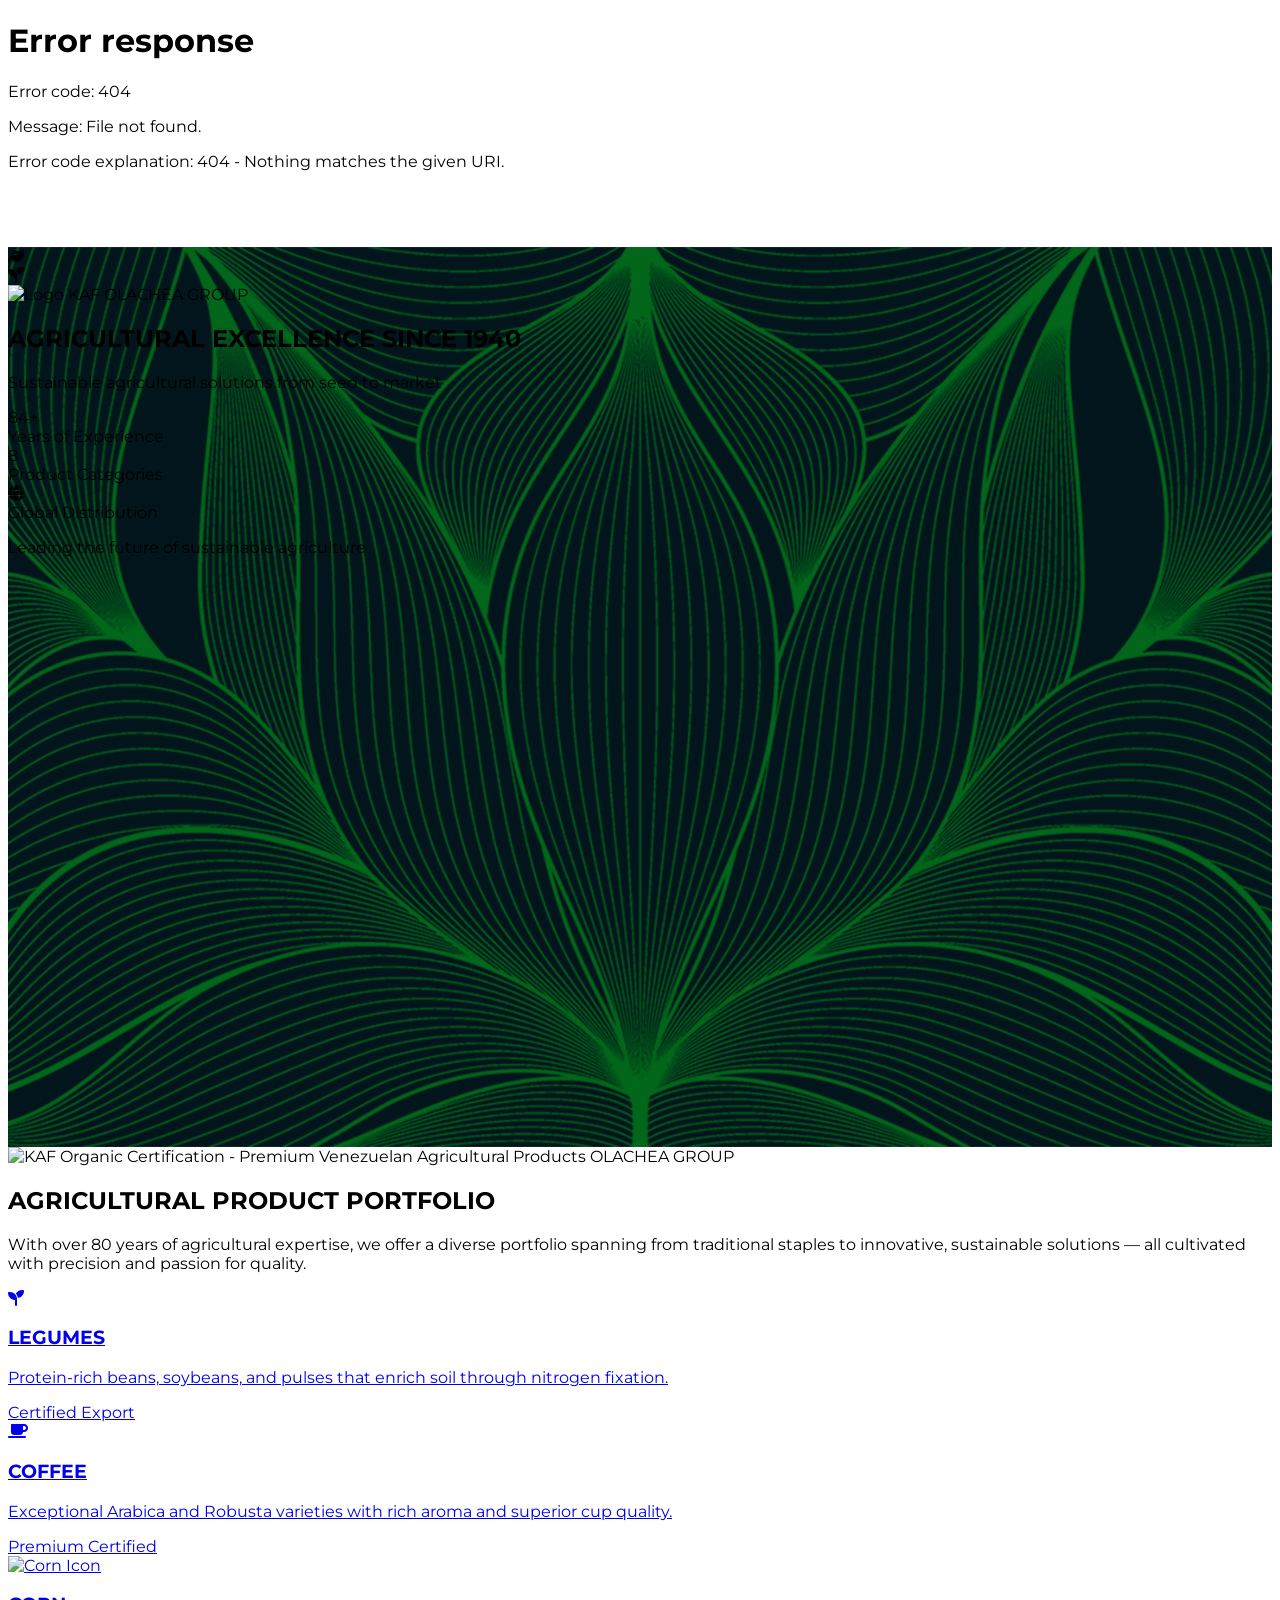
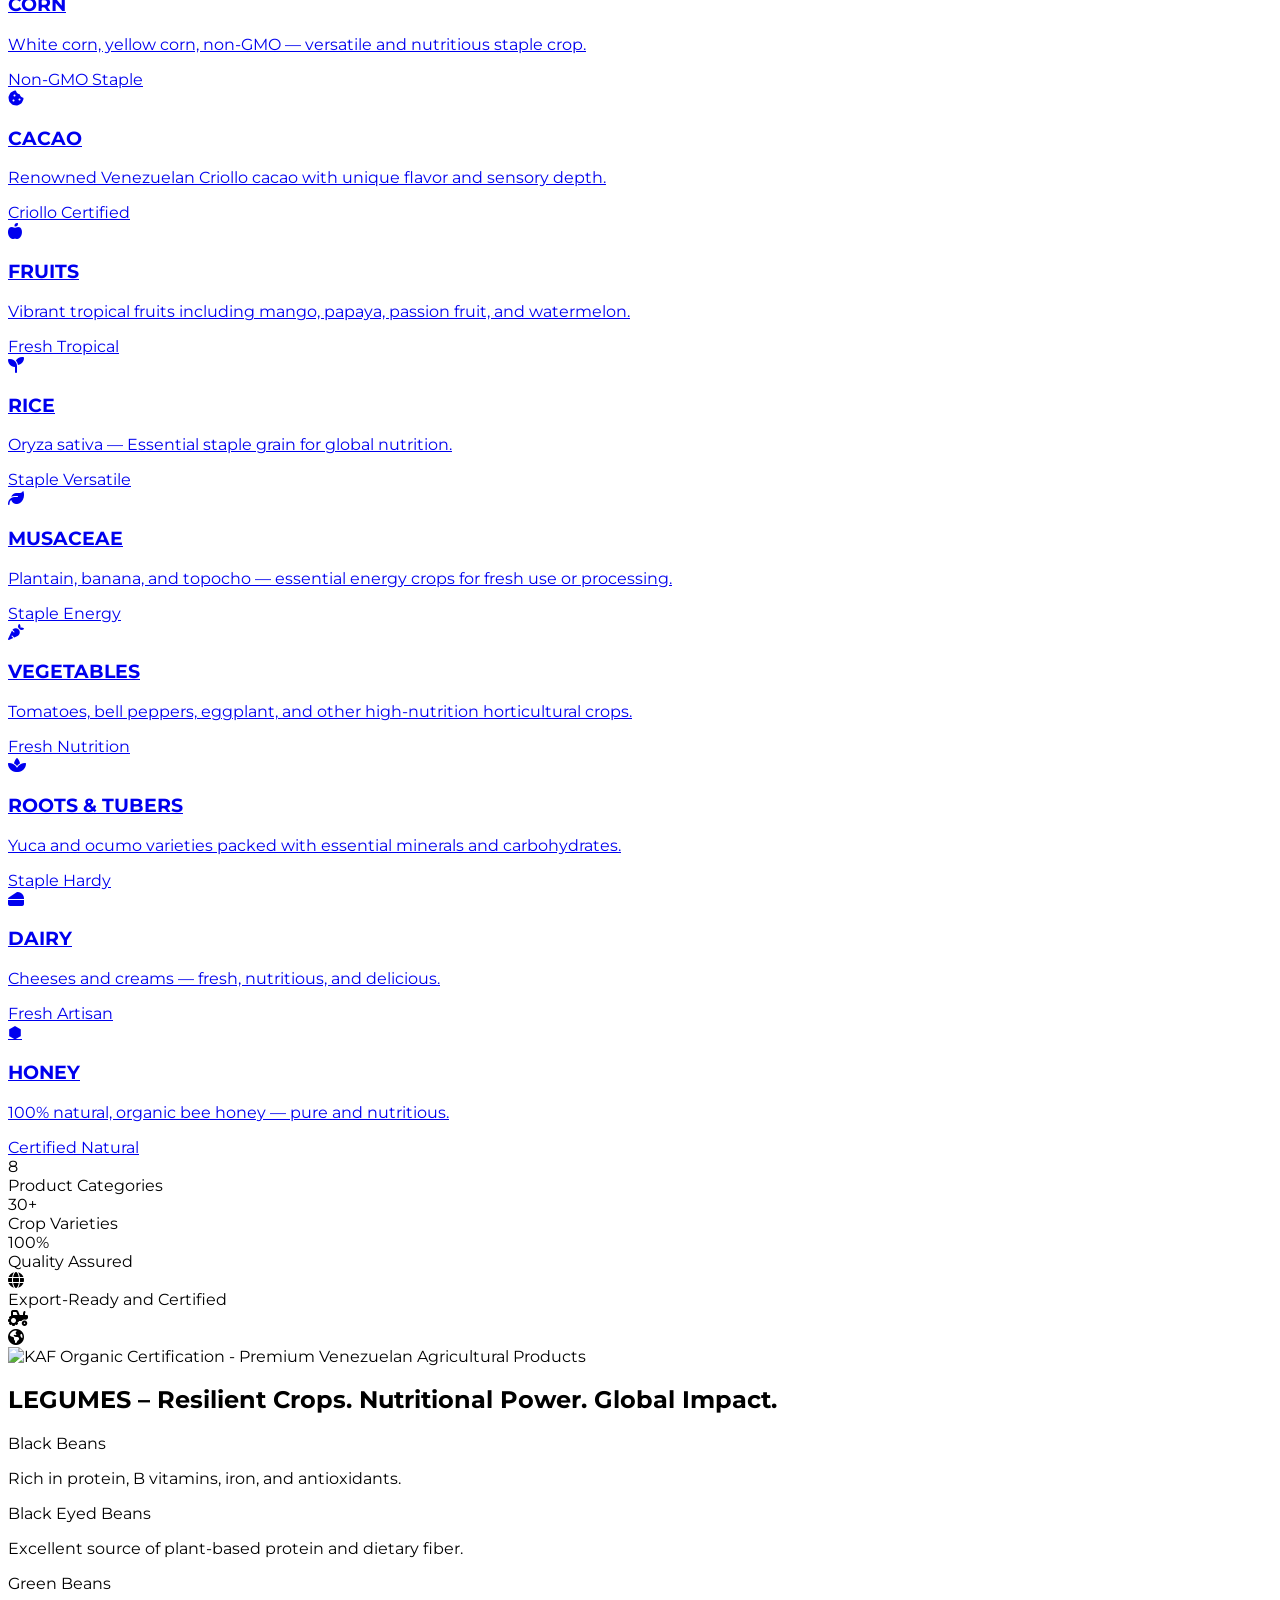
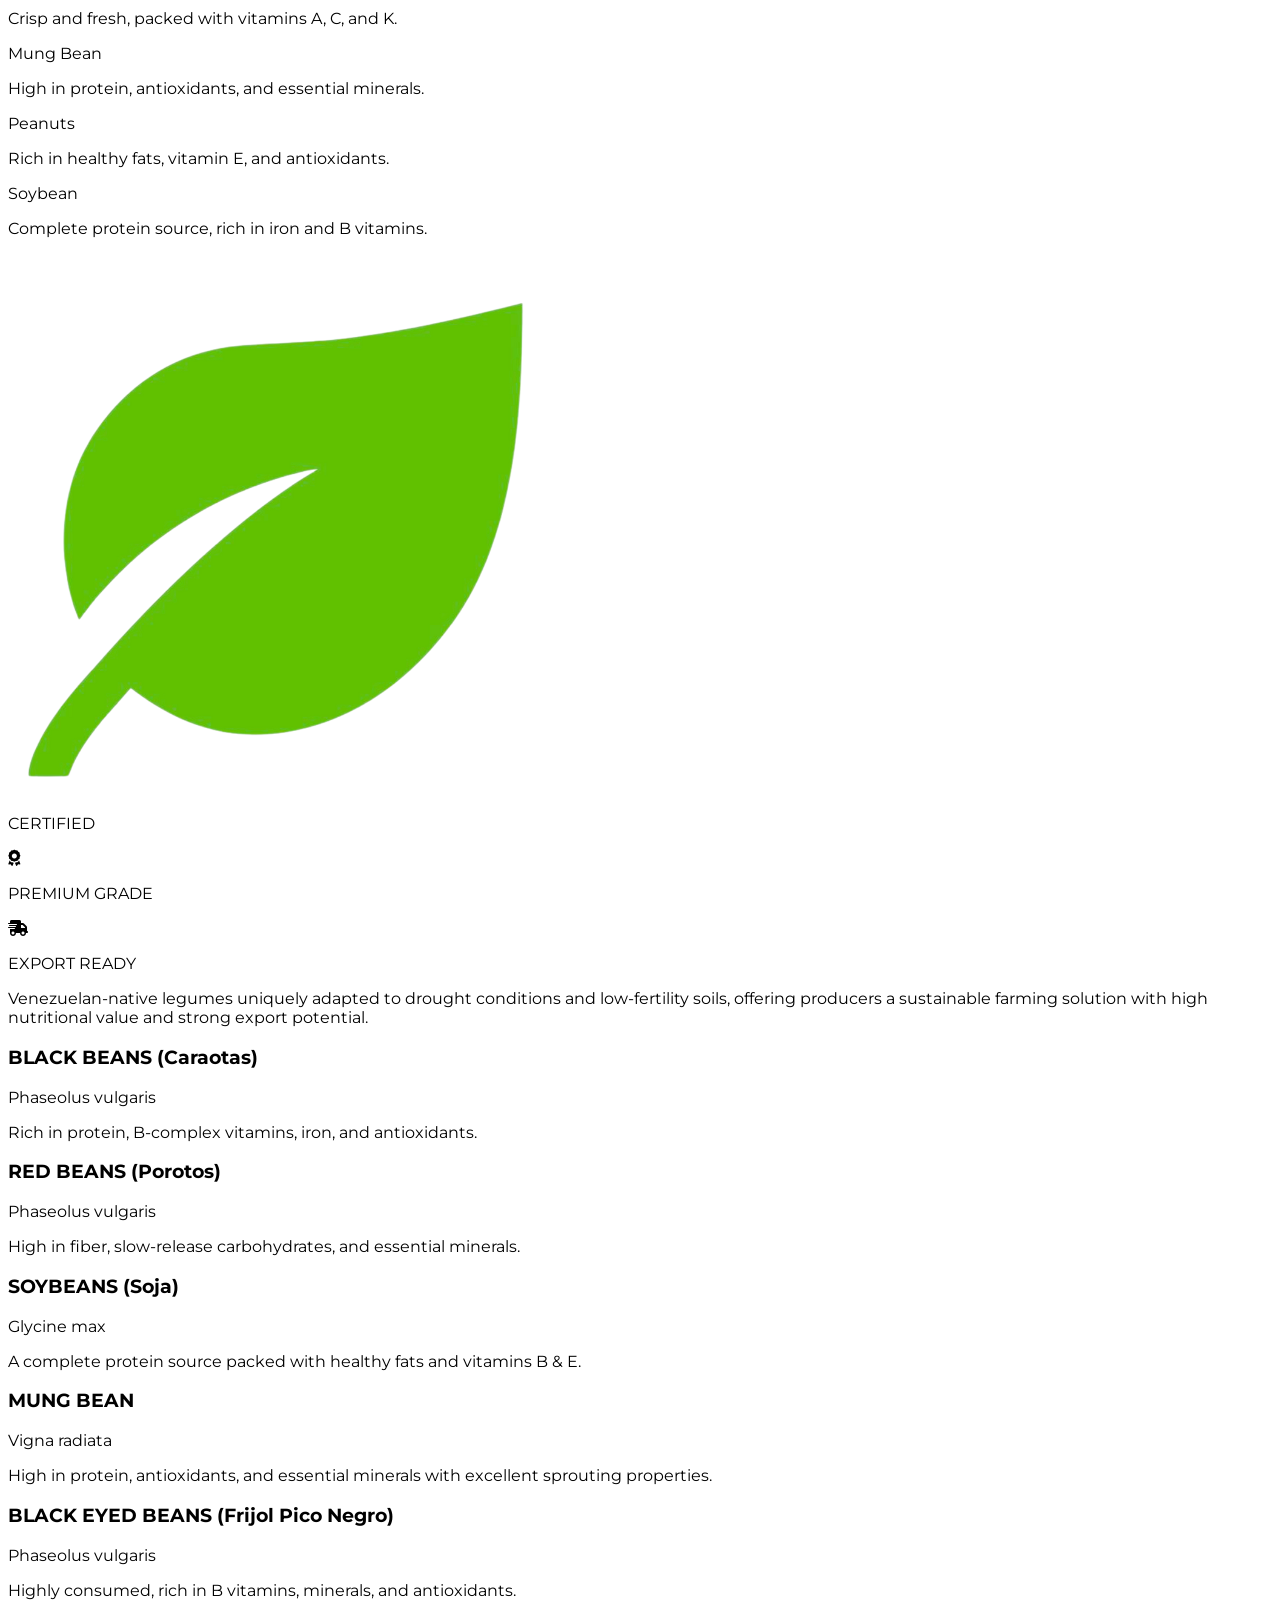
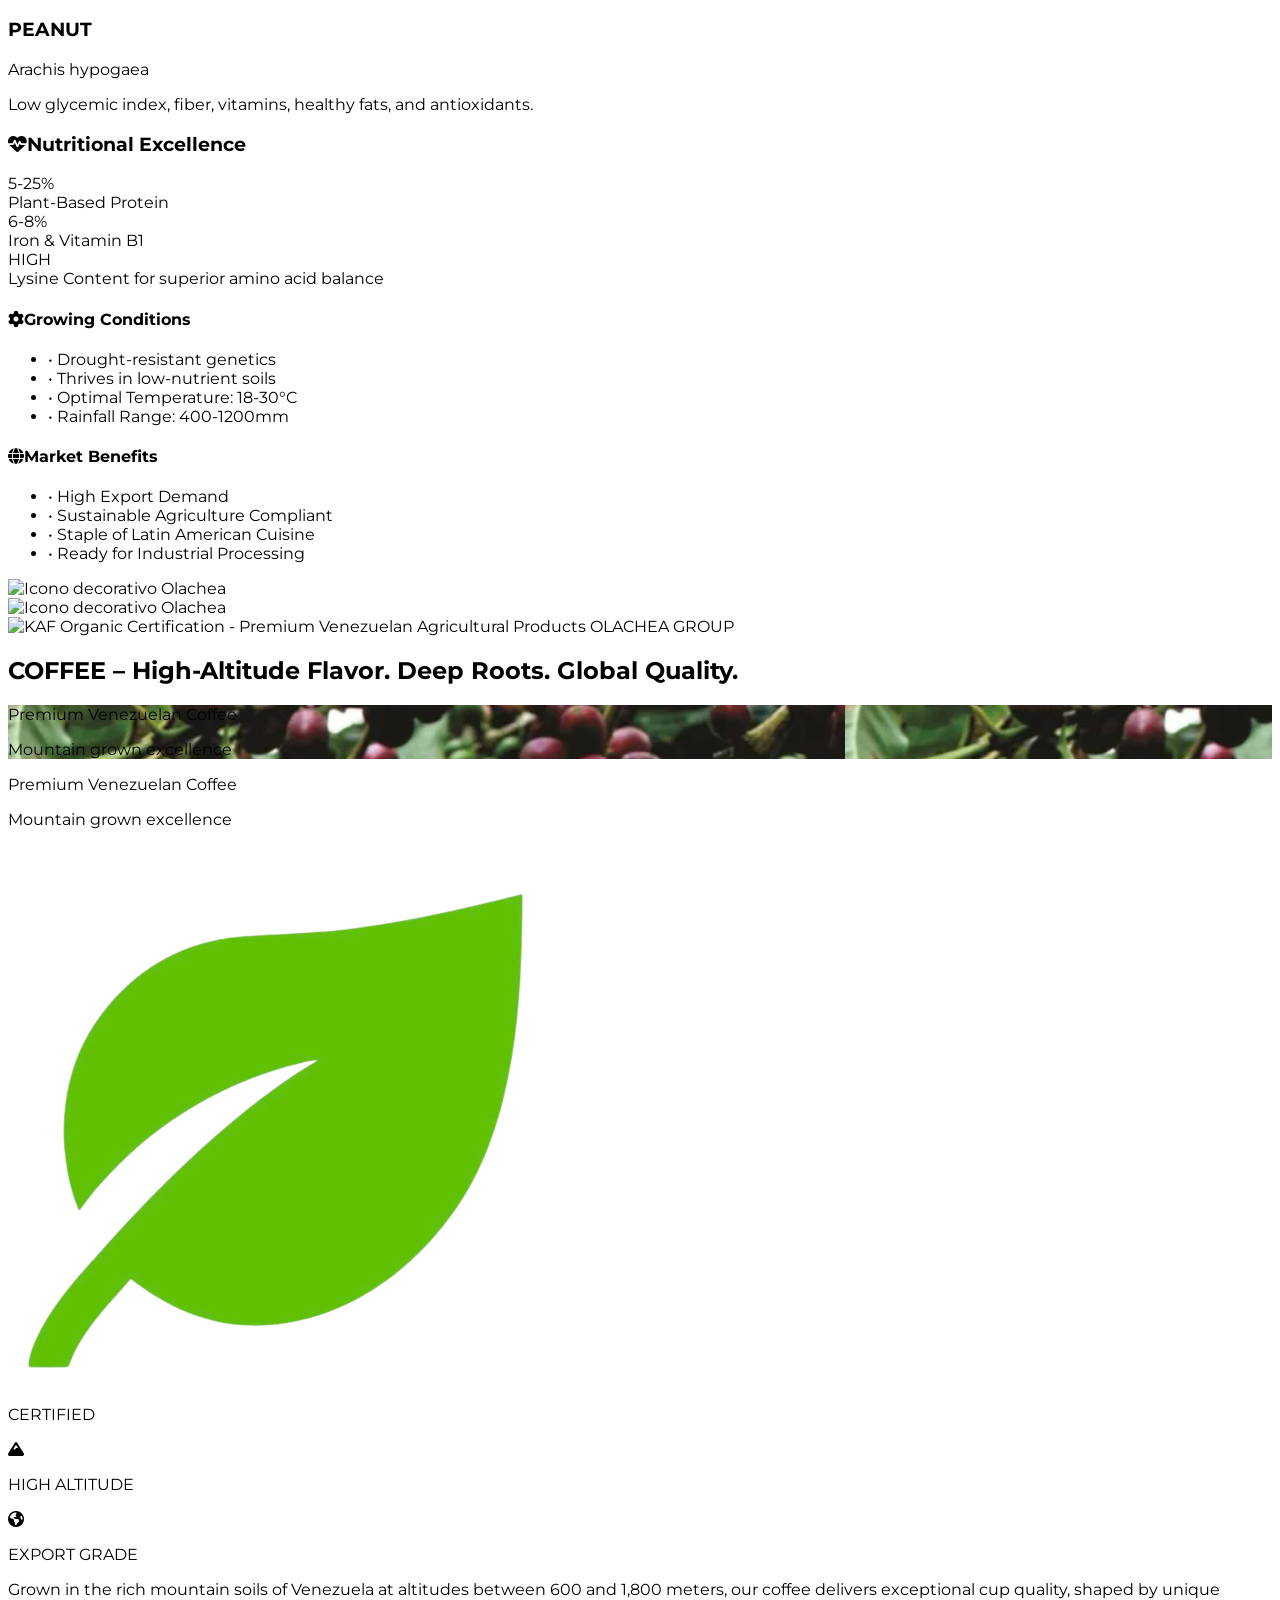
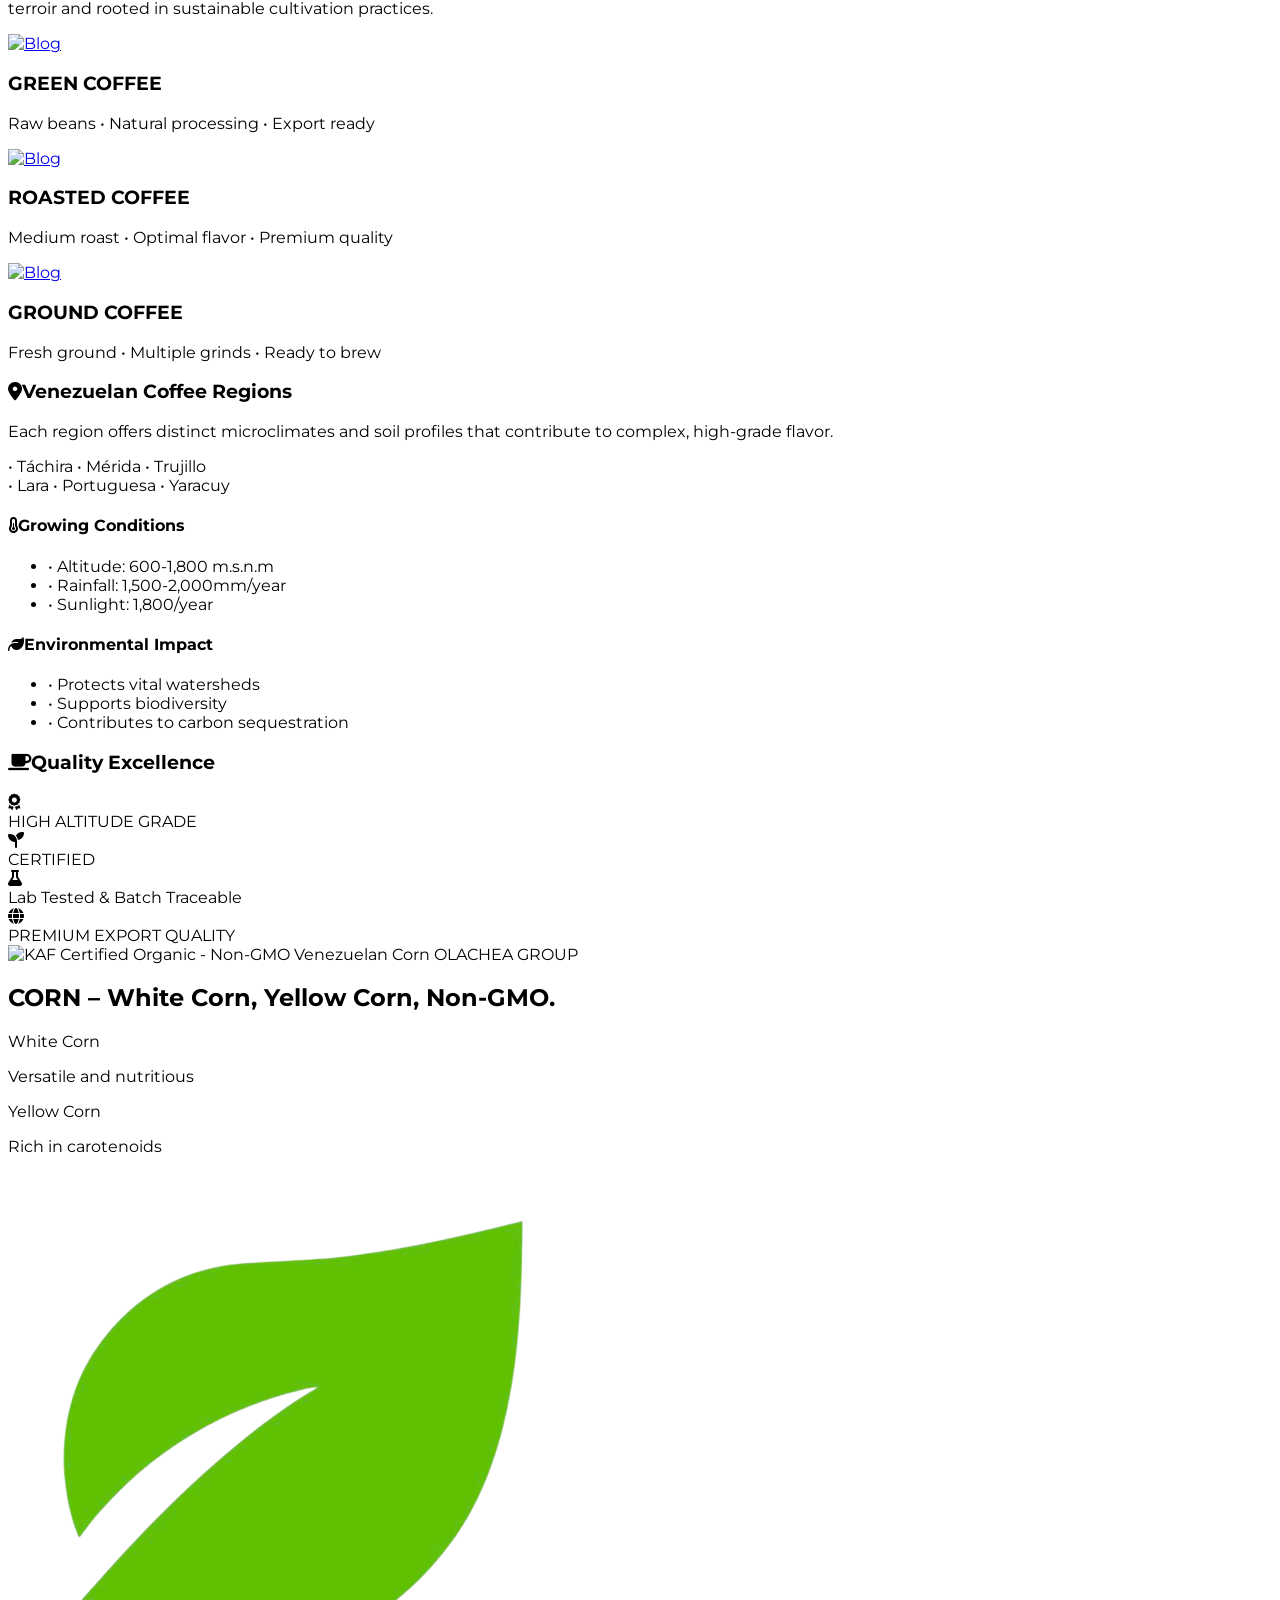
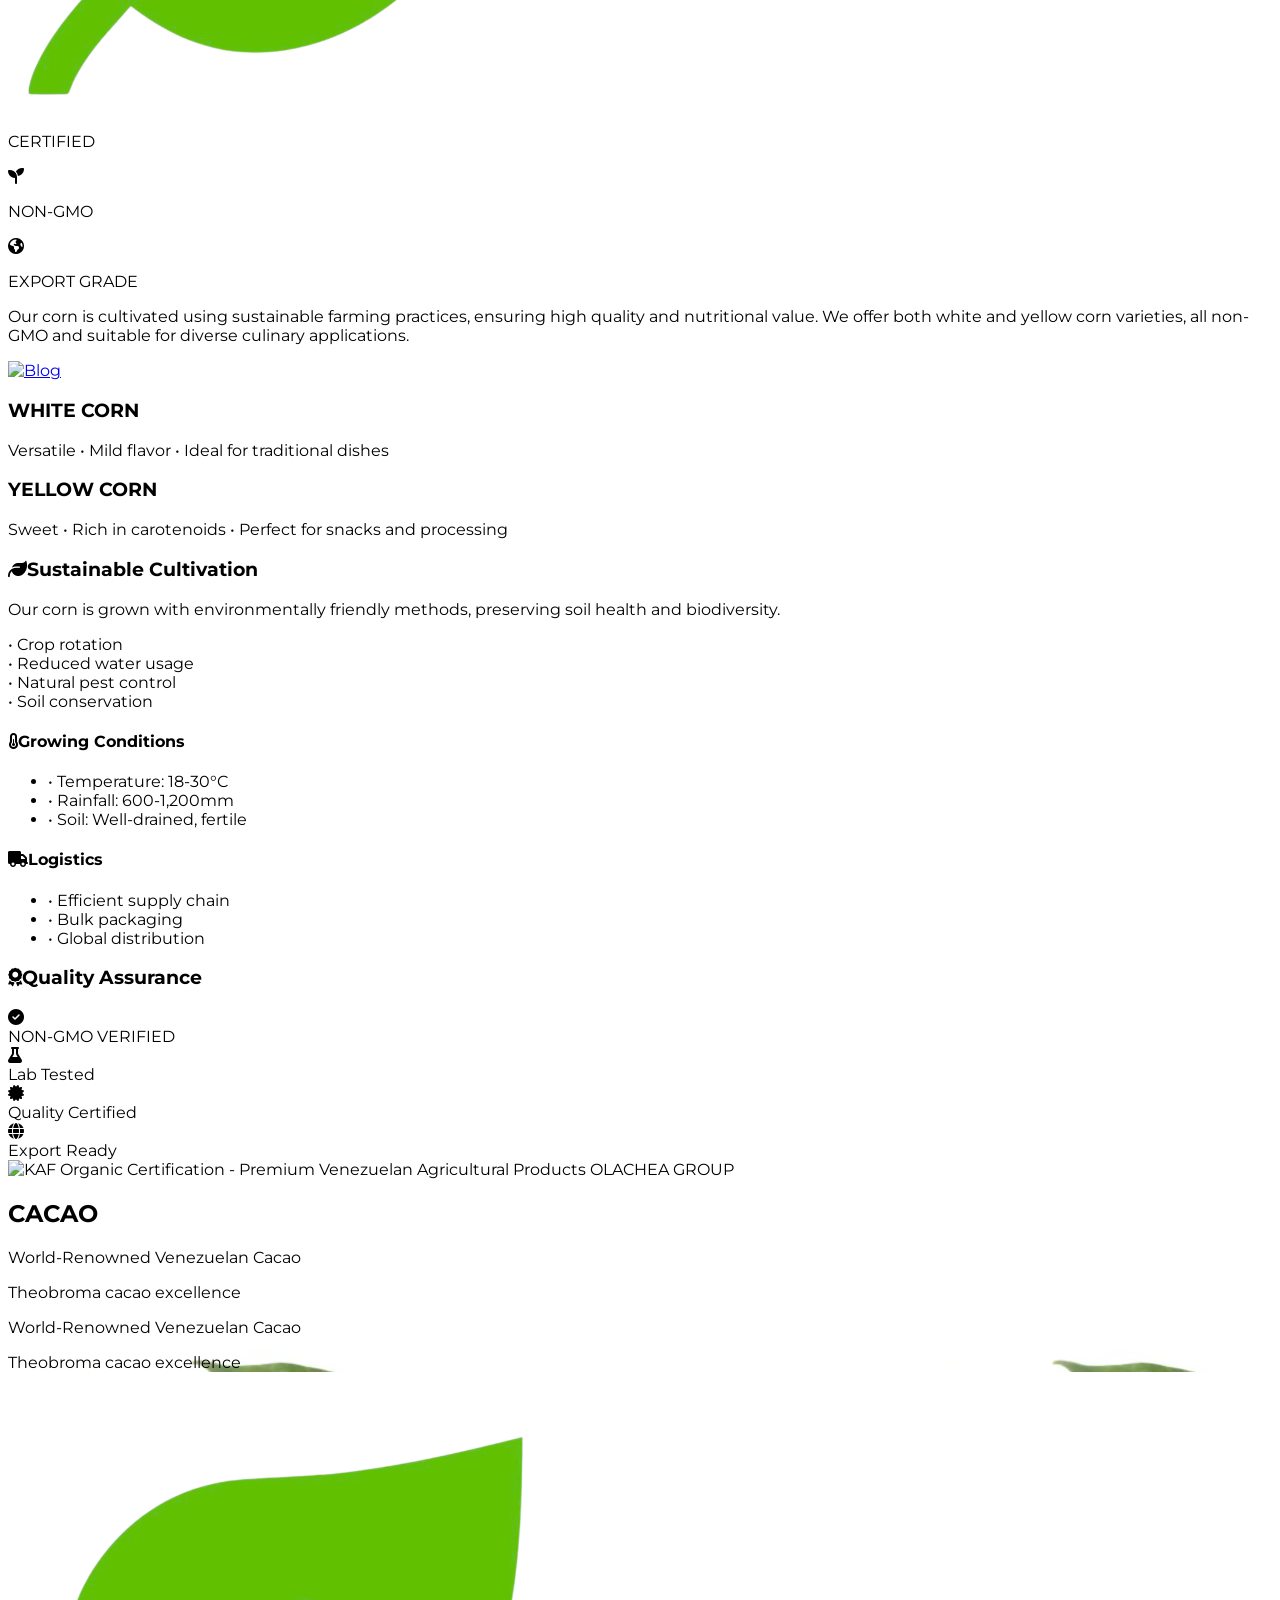
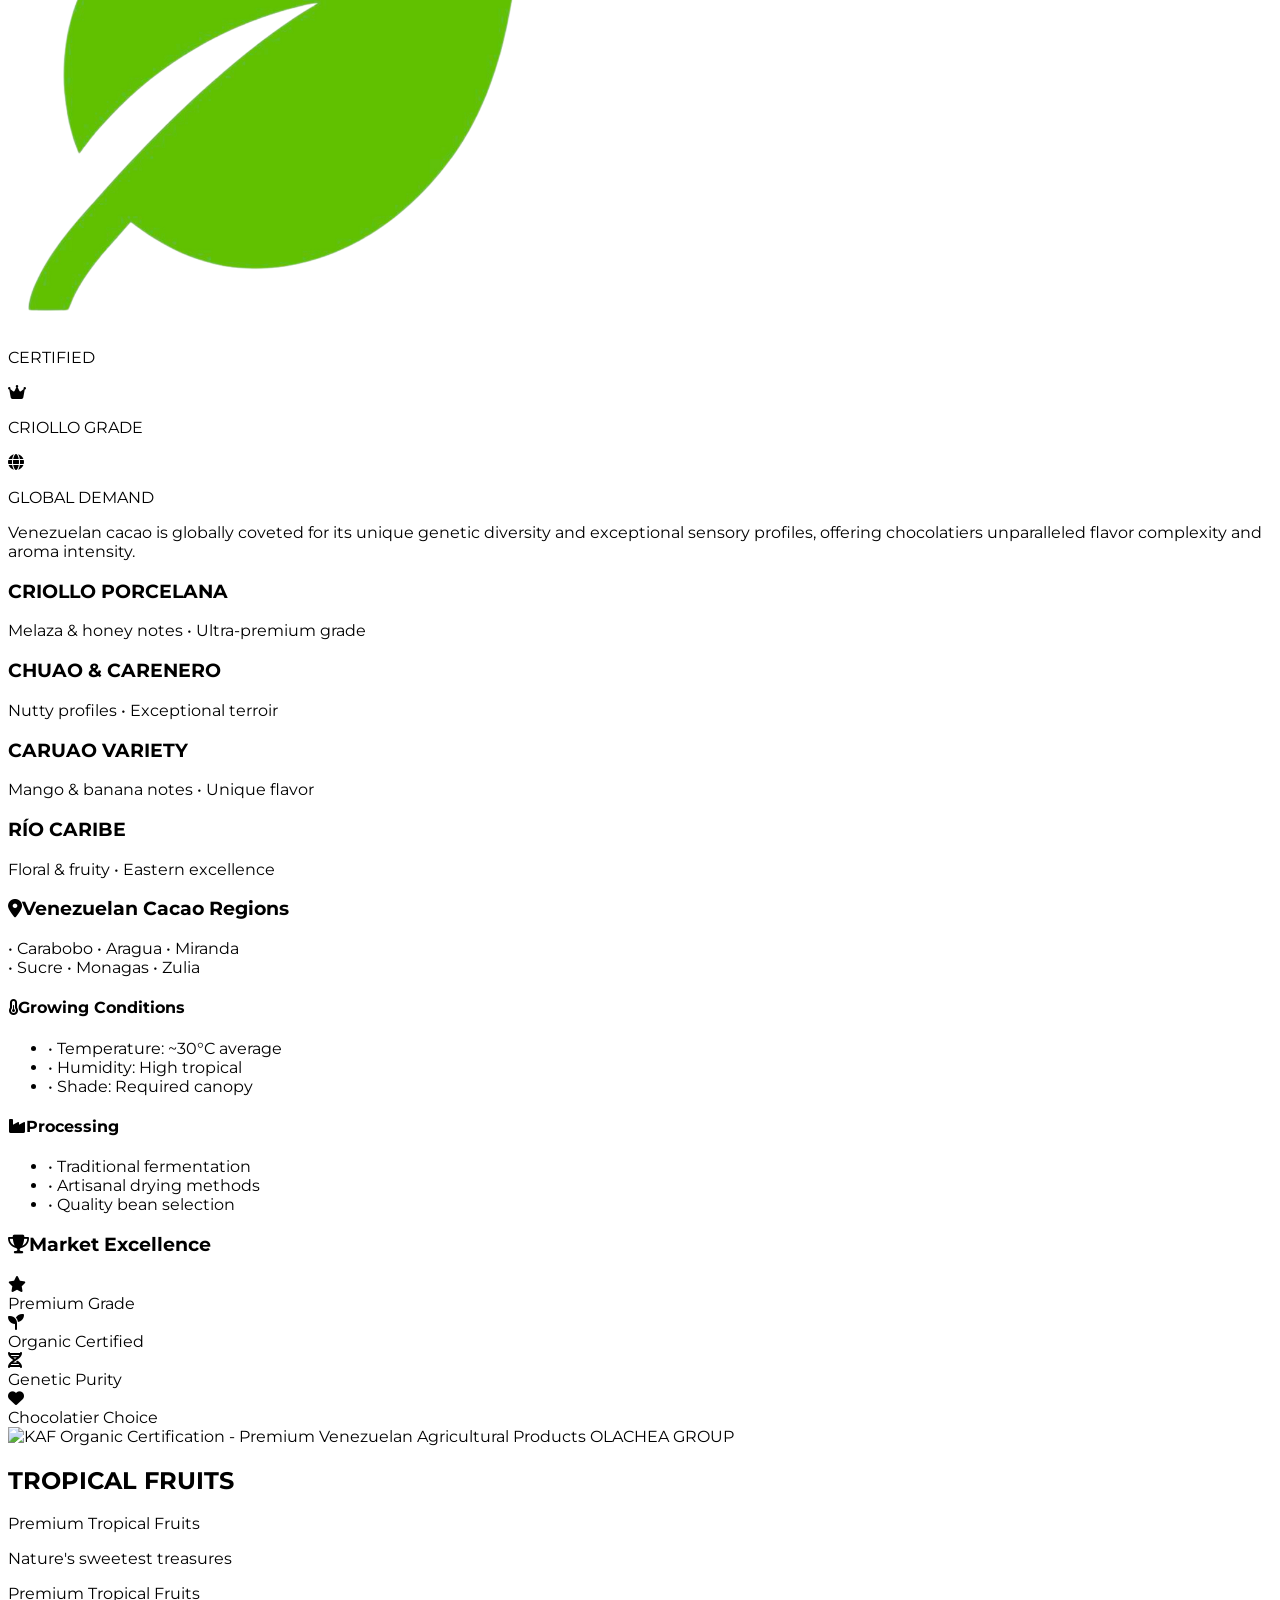
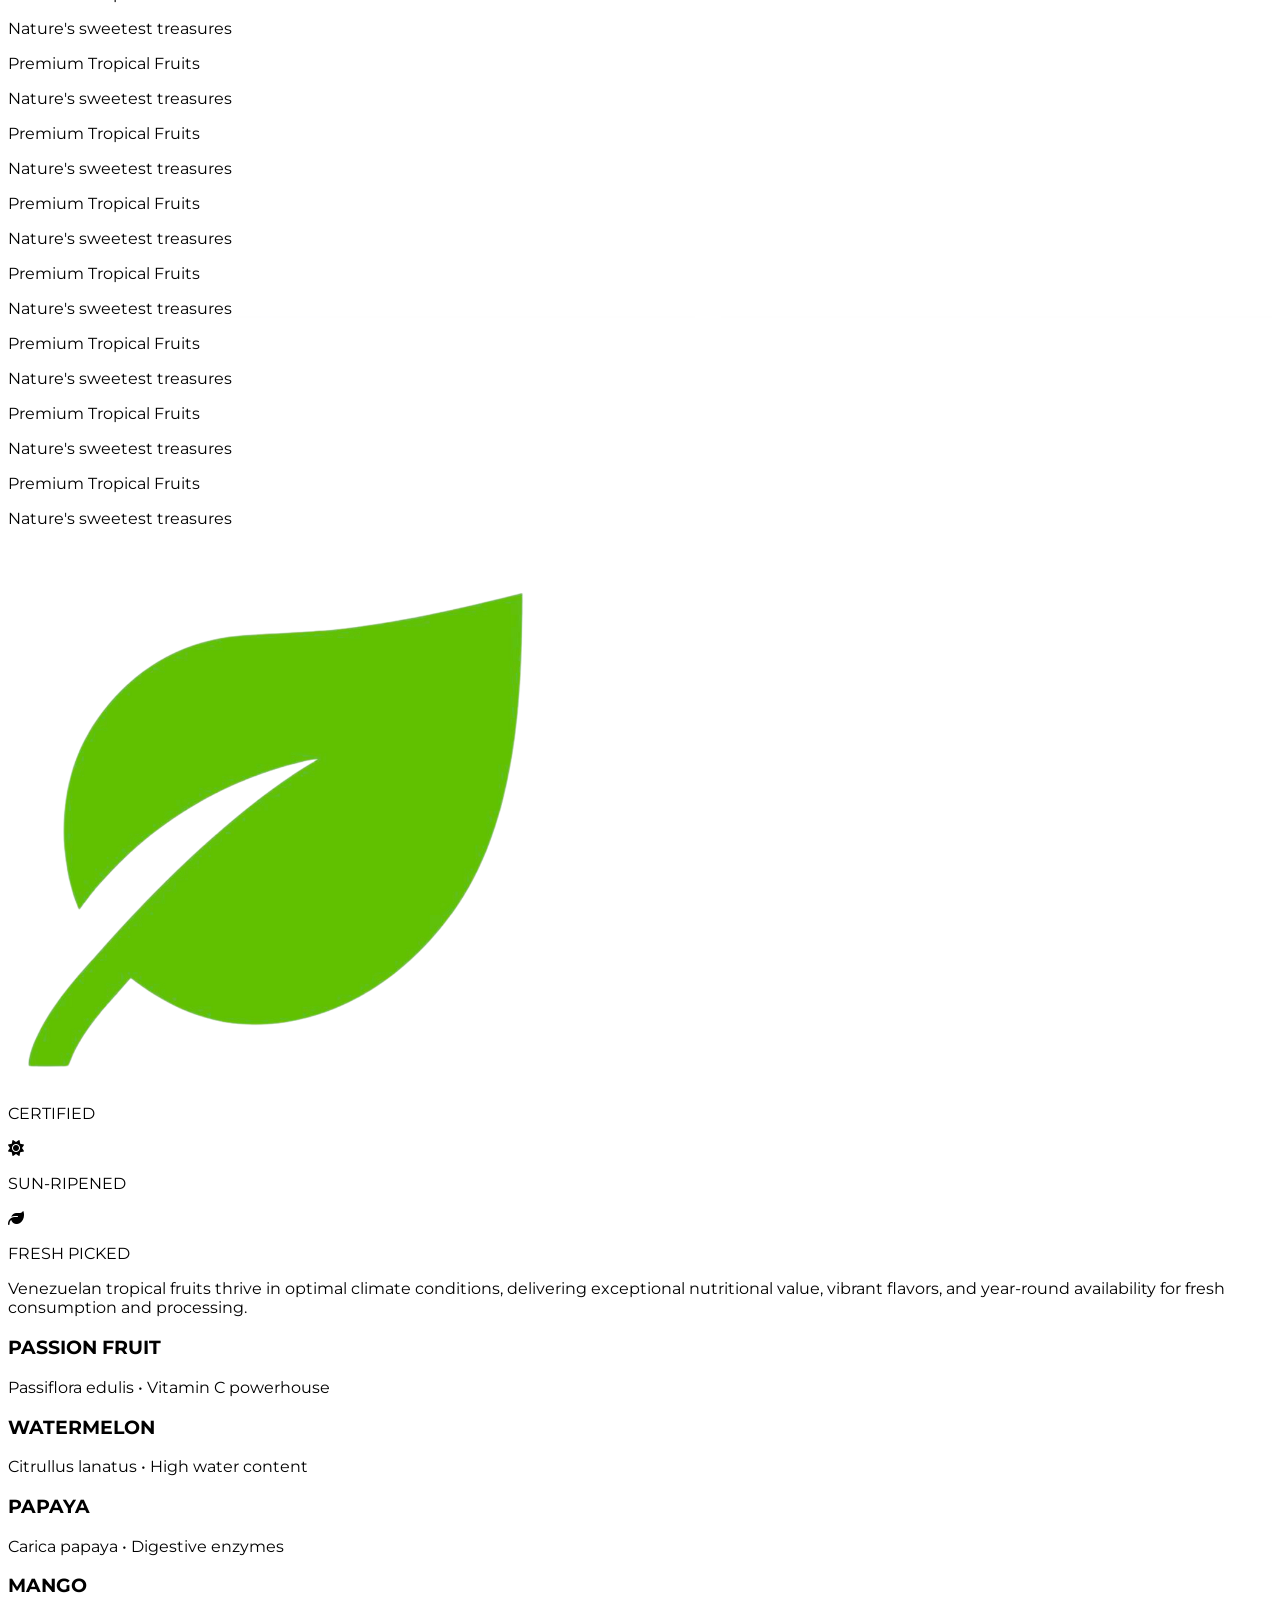
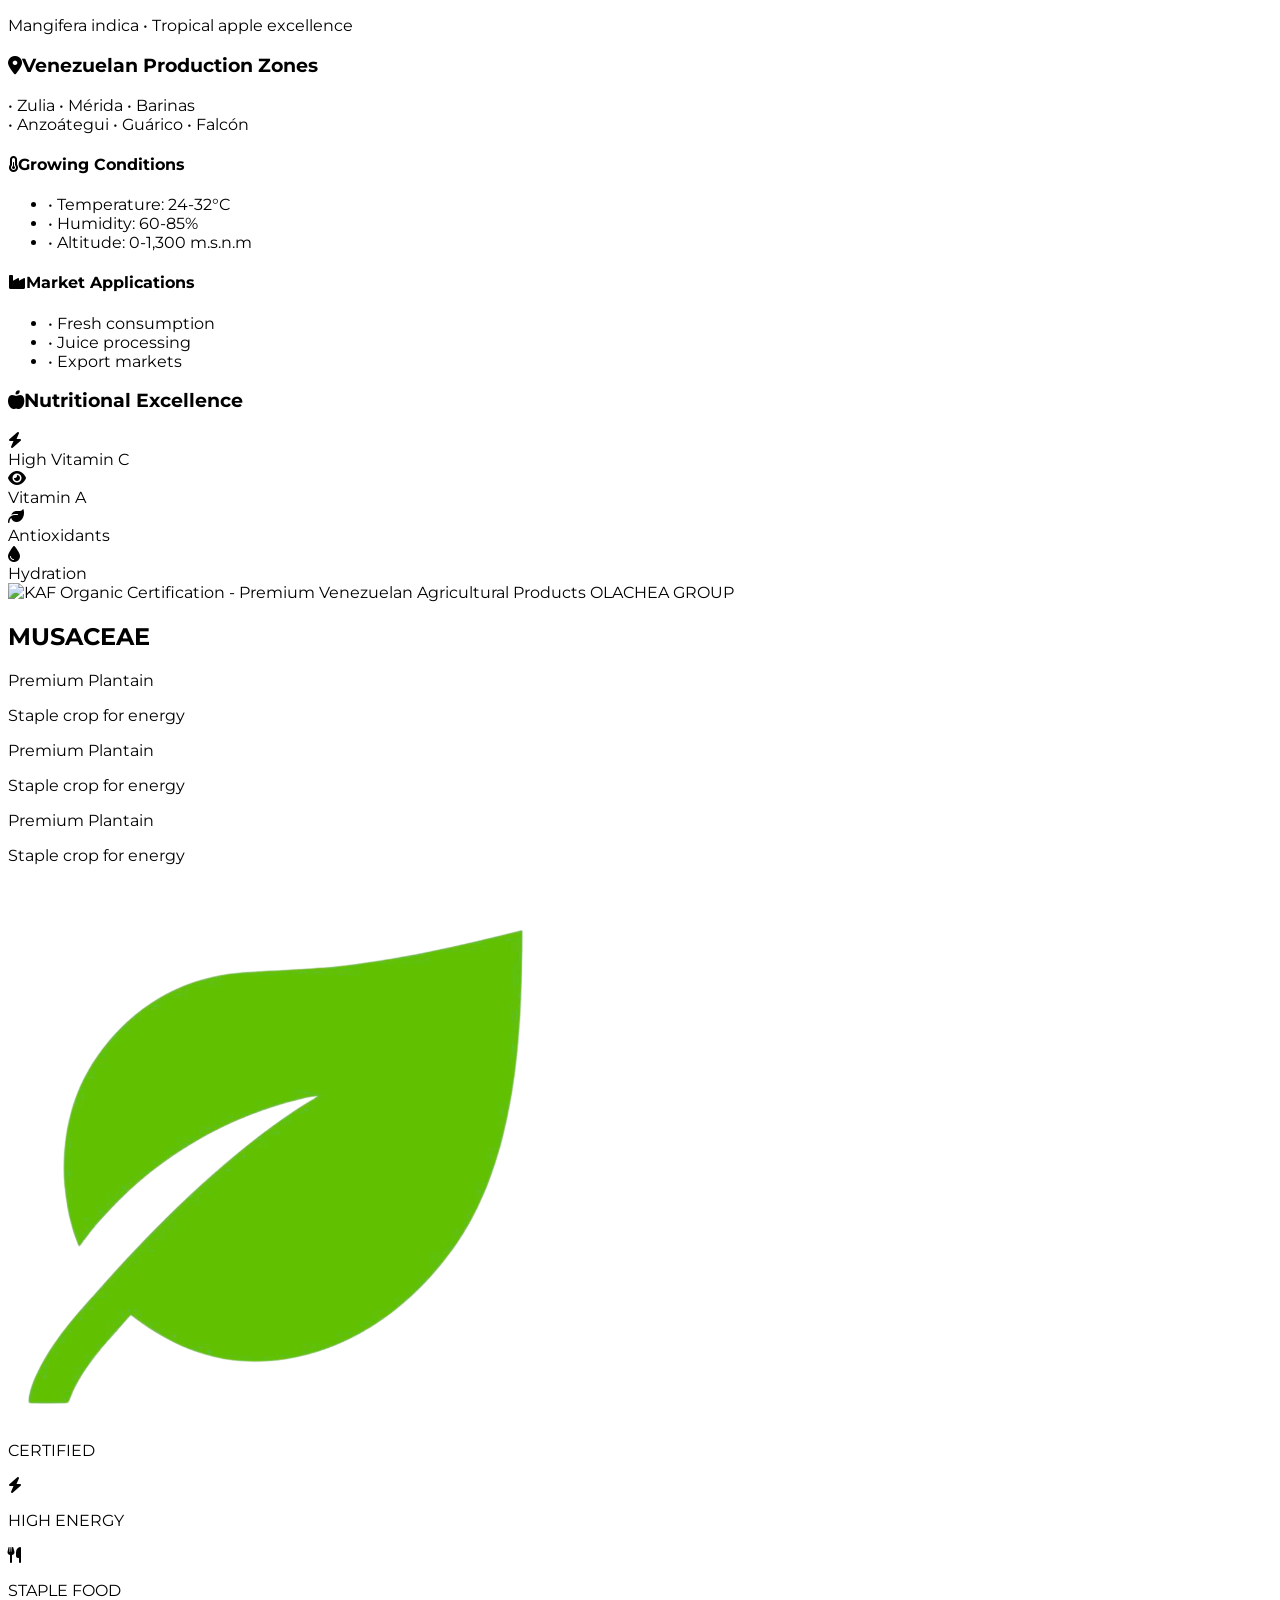
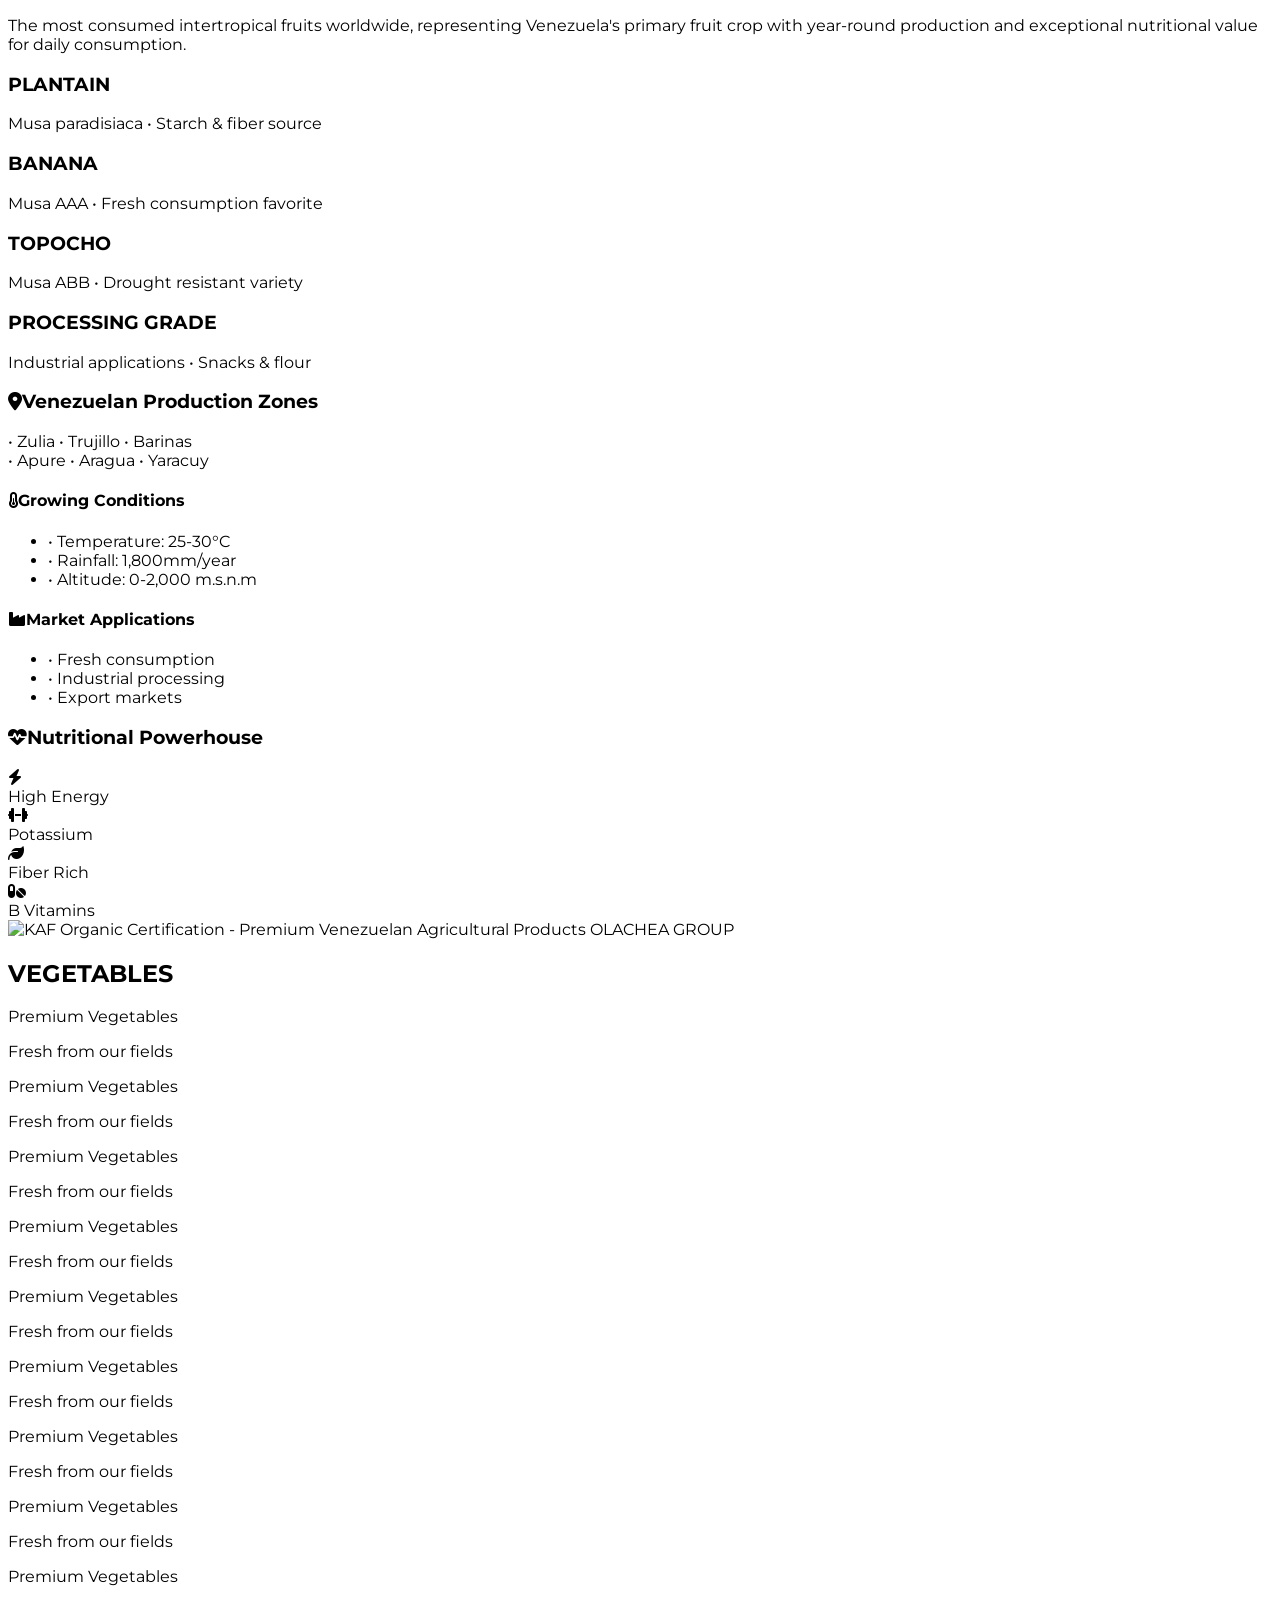
==== commit 8f4e25c8: "feat(seo): rename 59 images to SEO-friendly slugs and update all HTML references" ====
--- a/foods/index.html
+++ b/foods/index.html
@@ -1,4 +1,4 @@
-<!DOCTYPE html>
+﻿<!DOCTYPE html>
 <html lang="en-US">
 
 <head>
@@ -111,7 +111,7 @@
     <main style="padding-top: 60px;">
         <!-- ///////////////// SECCIÓN 1 //////////////// -->
         <section id="seccion1" class="slide-container flex items-center justify-center"
-            style="background: url('images/fondo-foods.webp') no-repeat center center / cover !important; min-height: 100vh;">
+            style="background: url('images/olachea-foods-hero-background.webp') no-repeat center center / cover !important; min-height: 100vh;">
             <!-- Background Decorative Elements -->
             <div class="absolute top-6 right-6 md:top-12 md:right-12 text-white opacity-5">
                 <i class="fas fa-leaf text-4xl md:text-8xl" style="animation: float 4s ease-in-out infinite;"></i>
@@ -171,7 +171,7 @@
                 <!-- Header Section -->
                 <div class="animate-on-scroll fade-in-up text-center mb-12 is-visible">
                     <div class="flex items-center justify-center mb-4">
-                        <img src="images/Logo-kaf-a-color.svg" alt="Certificación Orgánica KAF"
+                        <img src="images/Logo-kaf-a-color.svg" alt="KAF Organic Certification - Premium Venezuelan Agricultural Products"
                             class="w-16 h-12 object-contain">
                         <span class="text-white text-sm font-semibold tracking-wide ml-3">OLACHEA GROUP</span>
                     </div>
@@ -409,7 +409,7 @@
                     <div class="animate-on-scroll fade-in mb-6 is-visible">
                         <div class="flex items-center mb-4">
                             <!-- PUNTO 3: REEMPLAZA ESTE DIV CON TU NUEVO LOGO -->
-                            <img src="images/Logo-kaf-a-color.svg" alt="Certificación Orgánica KAF"
+                            <img src="images/Logo-kaf-a-color.svg" alt="KAF Organic Certification - Premium Venezuelan Agricultural Products"
                                 class="w-16 h-12 object-contain mr-3">
                         </div>
                         <h2 class="text-3xl md:text-4xl font-black text-white mb-2">LEGUMES <span
@@ -421,7 +421,7 @@
                         class="animate-on-scroll slide-in-left flex-1 mb-0 md:mb-6 relative min-h-[32px] sm:min-h-[100px] md:min-h-[300px] is-visible">
                         <div class="carousel-container h-full">
                             <!-- Slide 1: Black Beans -->
-                            <div class="carousel-slide active" style="background-image: url('images/Black beas.png');">
+                            <div class="carousel-slide active" style="background-image: url('images/premium-black-beans-wholesale.png');">
                                 <div
                                     class="absolute inset-0 bg-gradient-to-t from-black via-transparent to-transparent rounded-xl">
                                 </div>
@@ -432,7 +432,7 @@
                                 </div>
                             </div>
                             <!-- Slide 2: Black Eyed Beans -->
-                            <div class="carousel-slide" style="background-image: url('images/black eyes beans.png');">
+                            <div class="carousel-slide" style="background-image: url('images/black-eyed-peas-bulk-supply.png');">
                                 <div
                                     class="absolute inset-0 bg-gradient-to-t from-black via-transparent to-transparent rounded-xl">
                                 </div>
@@ -443,7 +443,7 @@
                                 </div>
                             </div>
                             <!-- Slide 3: Green Beans -->
-                            <div class="carousel-slide" style="background-image: url('images/green beans.png');">
+                            <div class="carousel-slide" style="background-image: url('images/green-beans-vainitas-wholesale.png');">
                                 <div
                                     class="absolute inset-0 bg-gradient-to-t from-black via-transparent to-transparent rounded-xl">
                                 </div>
@@ -454,7 +454,7 @@
                                 </div>
                             </div>
                             <!-- Slide 4: Mung Bean -->
-                            <div class="carousel-slide" style="background-image: url('images/Mung bean.png');">
+                            <div class="carousel-slide" style="background-image: url('images/mung-bean-legume-wholesale.png');">
                                 <div
                                     class="absolute inset-0 bg-gradient-to-t from-black via-transparent to-transparent rounded-xl">
                                 </div>
@@ -465,7 +465,7 @@
                                 </div>
                             </div>
                             <!-- Slide 5: Peanuts -->
-                            <div class="carousel-slide" style="background-image: url('images/peanuts.png');">
+                            <div class="carousel-slide" style="background-image: url('images/natural-peanuts-groundnut-wholesale.png');">
                                 <div
                                     class="absolute inset-0 bg-gradient-to-t from-black via-transparent to-transparent rounded-xl">
                                 </div>
@@ -476,7 +476,7 @@
                                 </div>
                             </div>
                             <!-- Slide 6: Soybean -->
-                            <div class="carousel-slide" style="background-image: url('images/Soybean.png');">
+                            <div class="carousel-slide" style="background-image: url('images/soybean-legume-bulk-supply.png');">
                                 <div
                                     class="absolute inset-0 bg-gradient-to-t from-black via-transparent to-transparent rounded-xl">
                                 </div>
@@ -503,7 +503,7 @@
                         <div
                             class="glass-card p-3 rounded-lg text-center hover:scale-105 transition-transform duration-300 flex flex-col items-center justify-center">
                             <div class="w-12 h-12 flex items-center justify-center mb-2 mx-auto">
-                                <img src="images/sheet_organic.png" alt="Organic" class="w-full h-full object-contain">
+                                <img src="images/organic-certified-seal-olachea.png" alt="USDA Organic Certified Agricultural Product" class="w-full h-full object-contain">
                             </div>
                             <p class="text-white text-xs font-bold">CERTIFIED</p>
                         </div>
@@ -648,7 +648,7 @@
                     <div class="animate-on-scroll fade-in mb-4 is-visible">
                         <div class="flex items-center mb-3">
                             <!-- PUNTO 3: REEMPLAZA ESTE DIV CON TU NUEVO LOGO -->
-                            <img src="images/Logo-kaf-a-color.svg" alt="Certificación Orgánica KAF"
+                            <img src="images/Logo-kaf-a-color.svg" alt="KAF Organic Certification - Premium Venezuelan Agricultural Products"
                                 class="w-20 h-16 object-contain">
                             <span class="text-white text-sm font-semibold tracking-wide">OLACHEA GROUP</span>
                         </div>
@@ -661,7 +661,7 @@
                         class="animate-on-scroll slide-in-left flex-1 mb-0 md:mb-4 relative min-h-[32px] sm:min-h-[100px] md:min-h-[280px] is-visible">
                         <div class="carousel-container coffee-carousel h-full">
                             <!-- Slide 1: Imagen original -->
-                            <div class="carousel-slide active" style="background-image: url('images/CAFE2.png');">
+                            <div class="carousel-slide active" style="background-image: url('images/premium-venezuelan-coffee-bulk.png');">
                                 <div
                                     class="absolute inset-0 bg-gradient-to-t from-black via-transparent to-transparent rounded-xl">
                                 </div>
@@ -671,7 +671,7 @@
                                 </div>
                             </div>
                             <!-- Slide 2: CAFE.png -->
-                            <div class="carousel-slide" style="background-image: url('images/CAFE.png');">
+                            <div class="carousel-slide" style="background-image: url('images/venezuelan-arabica-coffee-export.png');">
                                 <div
                                     class="absolute inset-0 bg-gradient-to-t from-black via-transparent to-transparent rounded-xl">
                                 </div>
@@ -691,7 +691,7 @@
                         <div
                             class="glass-card p-3 rounded-lg text-center hover:scale-105 transition-transform duration-300 flex flex-col items-center justify-center">
                             <div class="w-12 h-12 flex items-center justify-center mb-2 mx-auto">
-                                <img src="images/sheet_organic.png" alt="Organic" class="w-full h-full object-contain">
+                                <img src="images/organic-certified-seal-olachea.png" alt="USDA Organic Certified Agricultural Product" class="w-full h-full object-contain">
                             </div>
                             <p class="text-white text-xs font-bold">CERTIFIED</p>
                         </div>
@@ -821,7 +821,7 @@
                 <div class="w-full md:w-2/5 p-4 flex flex-col">
                     <div class="animate-on-scroll fade-in mb-4 is-visible">
                         <div class="flex items-center mb-3">
-                            <img src="images/Logo-kaf-a-color.svg" alt="Organic Certification KAF"
+                            <img src="images/Logo-kaf-a-color.svg" alt="KAF Certified Organic - Non-GMO Venezuelan Corn"
                                 class="w-20 h-16 object-contain">
                             <span class="text-white text-sm font-semibold tracking-wide">OLACHEA GROUP</span>
                         </div>
@@ -834,7 +834,7 @@
                         <div class="carousel-container corn-carousel h-full">
                             <!-- Slide 1: White Corn -->
                             <div class="carousel-slide active"
-                                style="background-image: url('images/maiz-blanco.webp');">
+                                style="background-image: url('images/white-corn-non-gmo-export-grade.webp');">
                                 <div
                                     class="absolute inset-0 bg-gradient-to-t from-black via-transparent to-transparent rounded-xl">
                                 </div>
@@ -844,7 +844,7 @@
                                 </div>
                             </div>
                             <!-- Slide 2: Yellow Corn -->
-                            <div class="carousel-slide" style="background-image: url('images/maiz-amarillo.webp');">
+                            <div class="carousel-slide" style="background-image: url('images/yellow-corn-non-gmo-wholesale.webp');">
                                 <div
                                     class="absolute inset-0 bg-gradient-to-t from-black via-transparent to-transparent rounded-xl">
                                 </div>
@@ -863,7 +863,7 @@
                         <div
                             class="glass-card p-3 rounded-lg text-center hover:scale-105 transition-transform duration-300 flex flex-col items-center justify-center">
                             <div class="w-12 h-12 flex items-center justify-center mb-2 mx-auto">
-                                <img src="images/sheet_organic.png" alt="Organic" class="w-full h-full object-contain">
+                                <img src="images/organic-certified-seal-olachea.png" alt="USDA Organic Certified Agricultural Product" class="w-full h-full object-contain">
                             </div>
                             <p class="text-white text-xs font-bold">CERTIFIED</p>
                         </div>
@@ -983,7 +983,7 @@
                     <div class="animate-on-scroll fade-in mb-4 is-visible">
                         <div class="flex items-center mb-3">
                             <!-- PUNTO 3: REEMPLAZA ESTE DIV CON TU NUEVO LOGO -->
-                            <img src="images/Logo-kaf-a-color.svg" alt="Certificación Orgánica KAF"
+                            <img src="images/Logo-kaf-a-color.svg" alt="KAF Organic Certification - Premium Venezuelan Agricultural Products"
                                 class="w-20 h-16 object-contain">
                             <span class="text-white text-sm font-semibold tracking-wide">OLACHEA GROUP</span>
                         </div>
@@ -994,7 +994,7 @@
                         class="animate-on-scroll slide-in-left flex-1 mb-0 md:mb-4 relative min-h-[32px] sm:min-h-[100px] md:min-h-[280px] is-visible">
                         <div class="carousel-container cacao-carousel h-full">
                             <!-- Slide 1: cacao.png -->
-                            <div class="carousel-slide active" style="background-image: url('images/cacao.png');">
+                            <div class="carousel-slide active" style="background-image: url('images/venezuelan-criollo-cacao-beans.png');">
                                 <div
                                     class="absolute inset-0 bg-gradient-to-t from-black via-transparent to-transparent rounded-xl">
                                 </div>
@@ -1004,7 +1004,7 @@
                                 </div>
                             </div>
                             <!-- Slide 2: cacao2.png -->
-                            <div class="carousel-slide" style="background-image: url('images/cacao2.png');">
+                            <div class="carousel-slide" style="background-image: url('images/fine-flavor-cacao-venezuela-wholesale.png');">
                                 <div
                                     class="absolute inset-0 bg-gradient-to-t from-black via-transparent to-transparent rounded-xl">
                                 </div>
@@ -1024,7 +1024,7 @@
                         <div
                             class="glass-card p-3 rounded-lg text-center hover:scale-105 transition-transform duration-300 flex flex-col items-center justify-center">
                             <div class="w-12 h-12 flex items-center justify-center mb-2 mx-auto">
-                                <img src="images/sheet_organic.png" alt="Organic" class="w-full h-full object-contain">
+                                <img src="images/organic-certified-seal-olachea.png" alt="USDA Organic Certified Agricultural Product" class="w-full h-full object-contain">
                             </div>
                             <p class="text-white text-xs font-bold">CERTIFIED</p>
                         </div>
@@ -1148,7 +1148,7 @@
                     <div class="animate-on-scroll fade-in mb-4 is-visible">
                         <div class="flex items-center mb-3">
                             <!-- PUNTO 3: REEMPLAZA ESTE DIV CON TU NUEVO LOGO -->
-                            <img src="images/Logo-kaf-a-color.svg" alt="Certificación Orgánica KAF"
+                            <img src="images/Logo-kaf-a-color.svg" alt="KAF Organic Certification - Premium Venezuelan Agricultural Products"
                                 class="w-20 h-16 object-contain">
                             <span class="text-white text-sm font-semibold tracking-wide">OLACHEA GROUP</span>
                         </div>
@@ -1159,7 +1159,7 @@
                         class="animate-on-scroll slide-in-left flex-1 mb-0 md:mb-4 relative min-h-[32px] sm:min-h-[100px] md:min-h-[280px] is-visible">
                         <div class="carousel-container fruits-carousel h-full">
                             <!-- Slides de frutas tropicales -->
-                            <div class="carousel-slide active" style="background-image: url('images/banana.png');">
+                            <div class="carousel-slide active" style="background-image: url('images/organic-venezuela-banana-export.png');">
                                 <div
                                     class="absolute inset-0 bg-gradient-to-t from-black via-transparent to-transparent rounded-xl">
                                 </div>
@@ -1168,7 +1168,7 @@
                                     <p class="text-xs text-gray-300">Nature's sweetest treasures</p>
                                 </div>
                             </div>
-                            <div class="carousel-slide" style="background-image: url('images/FRESA.png');">
+                            <div class="carousel-slide" style="background-image: url('images/fresh-strawberry-tropical-fruit.png');">
                                 <div
                                     class="absolute inset-0 bg-gradient-to-t from-black via-transparent to-transparent rounded-xl">
                                 </div>
@@ -1177,7 +1177,7 @@
                                     <p class="text-xs text-gray-300">Nature's sweetest treasures</p>
                                 </div>
                             </div>
-                            <div class="carousel-slide" style="background-image: url('images/LECHOZA.png');">
+                            <div class="carousel-slide" style="background-image: url('images/venezuelan-papaya-lechoza-export.png');">
                                 <div
                                     class="absolute inset-0 bg-gradient-to-t from-black via-transparent to-transparent rounded-xl">
                                 </div>
@@ -1186,7 +1186,7 @@
                                     <p class="text-xs text-gray-300">Nature's sweetest treasures</p>
                                 </div>
                             </div>
-                            <div class="carousel-slide" style="background-image: url('images/LIMON.png');">
+                            <div class="carousel-slide" style="background-image: url('images/fresh-lime-lemon-tropical-export.png');">
                                 <div
                                     class="absolute inset-0 bg-gradient-to-t from-black via-transparent to-transparent rounded-xl">
                                 </div>
@@ -1195,7 +1195,7 @@
                                     <p class="text-xs text-gray-300">Nature's sweetest treasures</p>
                                 </div>
                             </div>
-                            <div class="carousel-slide" style="background-image: url('images/MANDARINA.png');">
+                            <div class="carousel-slide" style="background-image: url('images/fresh-mandarin-tangerine-citrus-export.png');">
                                 <div
                                     class="absolute inset-0 bg-gradient-to-t from-black via-transparent to-transparent rounded-xl">
                                 </div>
@@ -1204,7 +1204,7 @@
                                     <p class="text-xs text-gray-300">Nature's sweetest treasures</p>
                                 </div>
                             </div>
-                            <div class="carousel-slide" style="background-image: url('images/MELON.png');">
+                            <div class="carousel-slide" style="background-image: url('images/cantaloupe-melon-tropical-bulk.png');">
                                 <div
                                     class="absolute inset-0 bg-gradient-to-t from-black via-transparent to-transparent rounded-xl">
                                 </div>
@@ -1213,7 +1213,7 @@
                                     <p class="text-xs text-gray-300">Nature's sweetest treasures</p>
                                 </div>
                             </div>
-                            <div class="carousel-slide" style="background-image: url('images/PARCHITA.png');">
+                            <div class="carousel-slide" style="background-image: url('images/passion-fruit-parchita-tropical-export.png');">
                                 <div
                                     class="absolute inset-0 bg-gradient-to-t from-black via-transparent to-transparent rounded-xl">
                                 </div>
@@ -1222,7 +1222,7 @@
                                     <p class="text-xs text-gray-300">Nature's sweetest treasures</p>
                                 </div>
                             </div>
-                            <div class="carousel-slide" style="background-image: url('images/PATILLA.png');">
+                            <div class="carousel-slide" style="background-image: url('images/fresh-watermelon-patilla-tropical.png');">
                                 <div
                                     class="absolute inset-0 bg-gradient-to-t from-black via-transparent to-transparent rounded-xl">
                                 </div>
@@ -1231,7 +1231,7 @@
                                     <p class="text-xs text-gray-300">Nature's sweetest treasures</p>
                                 </div>
                             </div>
-                            <div class="carousel-slide" style="background-image: url('images/UVAS.png');">
+                            <div class="carousel-slide" style="background-image: url('images/fresh-grapes-tropical-vineyard-export.png');">
                                 <div
                                     class="absolute inset-0 bg-gradient-to-t from-black via-transparent to-transparent rounded-xl">
                                 </div>
@@ -1257,7 +1257,7 @@
                         <div
                             class="glass-card p-3 rounded-lg text-center hover:scale-105 transition-transform duration-300 flex flex-col items-center justify-center">
                             <div class="w-12 h-12 flex items-center justify-center mb-2 mx-auto">
-                                <img src="images/sheet_organic.png" alt="Organic" class="w-full h-full object-contain">
+                                <img src="images/organic-certified-seal-olachea.png" alt="USDA Organic Certified Agricultural Product" class="w-full h-full object-contain">
                             </div>
                             <p class="text-white text-xs font-bold">CERTIFIED</p>
                         </div>
@@ -1380,7 +1380,7 @@
                     <div class="animate-on-scroll fade-in mb-4 is-visible">
                         <div class="flex items-center mb-3">
                             <!-- PUNTO 3: REEMPLAZA ESTE DIV CON TU NUEVO LOGO -->
-                            <img src="images/Logo-kaf-a-color.svg" alt="Certificación Orgánica KAF"
+                            <img src="images/Logo-kaf-a-color.svg" alt="KAF Organic Certification - Premium Venezuelan Agricultural Products"
                                 class="w-20 h-16 object-contain">
                             <span class="text-white text-sm font-semibold tracking-wide">OLACHEA GROUP</span>
                         </div>
@@ -1391,7 +1391,7 @@
                         class="animate-on-scroll slide-in-left flex-1 mb-0 md:mb-4 relative min-h-[32px] sm:min-h-[100px] md:min-h-[280px] is-visible">
                         <div class="carousel-container musaceae-carousel h-full">
                             <!-- Slides de plátano -->
-                            <div class="carousel-slide active" style="background-image: url('images/PLATANOS.png');">
+                            <div class="carousel-slide active" style="background-image: url('images/premium-plantain-musaceae-export.png');">
                                 <div
                                     class="absolute inset-0 bg-gradient-to-t from-black via-transparent to-transparent rounded-xl">
                                 </div>
@@ -1400,7 +1400,7 @@
                                     <p class="text-xs text-gray-300">Staple crop for energy</p>
                                 </div>
                             </div>
-                            <div class="carousel-slide" style="background-image: url('images/platanos2.png');">
+                            <div class="carousel-slide" style="background-image: url('images/organic-plantain-banana-bulk.png');">
                                 <div
                                     class="absolute inset-0 bg-gradient-to-t from-black via-transparent to-transparent rounded-xl">
                                 </div>
@@ -1409,7 +1409,7 @@
                                     <p class="text-xs text-gray-300">Staple crop for energy</p>
                                 </div>
                             </div>
-                            <div class="carousel-slide" style="background-image: url('images/BANANA.png');">
+                            <div class="carousel-slide" style="background-image: url('images/organic-venezuela-banana-export.png');">
                                 <div
                                     class="absolute inset-0 bg-gradient-to-t from-black via-transparent to-transparent rounded-xl">
                                 </div>
@@ -1429,7 +1429,7 @@
                         <div
                             class="glass-card p-3 rounded-lg text-center hover:scale-105 transition-transform duration-300 flex flex-col items-center justify-center">
                             <div class="w-12 h-12 flex items-center justify-center mb-2 mx-auto">
-                                <img src="images/sheet_organic.png" alt="Organic" class="w-full h-full object-contain">
+                                <img src="images/organic-certified-seal-olachea.png" alt="USDA Organic Certified Agricultural Product" class="w-full h-full object-contain">
                             </div>
                             <p class="text-white text-xs font-bold">CERTIFIED</p>
                         </div>
@@ -1553,7 +1553,7 @@
                     <div class="animate-on-scroll fade-in mb-4 is-visible">
                         <div class="flex items-center mb-3">
                             <!-- PUNTO 3: REEMPLAZA ESTE DIV CON TU NUEVO LOGO -->
-                            <img src="images/Logo-kaf-a-color.svg" alt="Certificación Orgánica KAF"
+                            <img src="images/Logo-kaf-a-color.svg" alt="KAF Organic Certification - Premium Venezuelan Agricultural Products"
                                 class="w-20 h-16 object-contain">
                             <span class="text-white text-sm font-semibold tracking-wide">OLACHEA GROUP</span>
                         </div>
@@ -1564,7 +1564,7 @@
                         class="animate-on-scroll slide-in-left flex-1 mb-0 md:mb-4 relative min-h-[32px] sm:min-h-[100px] md:min-h-[280px] is-visible">
                         <div class="carousel-container vegetables-carousel h-full">
                             <!-- Slides de vegetales con nombres exactos -->
-                            <div class="carousel-slide active" style="background-image: url('images/AJI DULCE.png');">
+                            <div class="carousel-slide active" style="background-image: url('images/sweet-pepper-venezuelan-aji-dulce.png');">
                                 <div
                                     class="absolute inset-0 bg-gradient-to-t from-black via-transparent to-transparent rounded-xl">
                                 </div>
@@ -1573,7 +1573,7 @@
                                     <p class="text-xs text-gray-300">Fresh from our fields</p>
                                 </div>
                             </div>
-                            <div class="carousel-slide" style="background-image: url('images/AJI POLLITO.png');">
+                            <div class="carousel-slide" style="background-image: url('images/aji-pollito-hot-pepper-export.png');">
                                 <div
                                     class="absolute inset-0 bg-gradient-to-t from-black via-transparent to-transparent rounded-xl">
                                 </div>
@@ -1582,7 +1582,7 @@
                                     <p class="text-xs text-gray-300">Fresh from our fields</p>
                                 </div>
                             </div>
-                            <div class="carousel-slide" style="background-image: url('images/AJO PORRO.png');">
+                            <div class="carousel-slide" style="background-image: url('images/ajo-porro-leek-venezuelan-farm.png');">
                                 <div
                                     class="absolute inset-0 bg-gradient-to-t from-black via-transparent to-transparent rounded-xl">
                                 </div>
@@ -1591,7 +1591,7 @@
                                     <p class="text-xs text-gray-300">Fresh from our fields</p>
                                 </div>
                             </div>
-                            <div class="carousel-slide" style="background-image: url('images/ALBAHACA.png');">
+                            <div class="carousel-slide" style="background-image: url('images/fresh-basil-herb-wholesale.png');">
                                 <div
                                     class="absolute inset-0 bg-gradient-to-t from-black via-transparent to-transparent rounded-xl">
                                 </div>
@@ -1600,7 +1600,7 @@
                                     <p class="text-xs text-gray-300">Fresh from our fields</p>
                                 </div>
                             </div>
-                            <div class="carousel-slide" style="background-image: url('images/AUYAMA.png');">
+                            <div class="carousel-slide" style="background-image: url('images/venezuelan-auyama-pumpkin-bulk.png');">
                                 <div
                                     class="absolute inset-0 bg-gradient-to-t from-black via-transparent to-transparent rounded-xl">
                                 </div>
@@ -1609,7 +1609,7 @@
                                     <p class="text-xs text-gray-300">Fresh from our fields</p>
                                 </div>
                             </div>
-                            <div class="carousel-slide" style="background-image: url('images/BATATA.png');">
+                            <div class="carousel-slide" style="background-image: url('images/venezuelan-sweet-potato-batata.png');">
                                 <div
                                     class="absolute inset-0 bg-gradient-to-t from-black via-transparent to-transparent rounded-xl">
                                 </div>
@@ -1618,7 +1618,7 @@
                                     <p class="text-xs text-gray-300">Fresh from our fields</p>
                                 </div>
                             </div>
-                            <div class="carousel-slide" style="background-image: url('images/CALABACIN BLA.png');">
+                            <div class="carousel-slide" style="background-image: url('images/white-zucchini-squash-wholesale.png');">
                                 <div
                                     class="absolute inset-0 bg-gradient-to-t from-black via-transparent to-transparent rounded-xl">
                                 </div>
@@ -1627,7 +1627,7 @@
                                     <p class="text-xs text-gray-300">Fresh from our fields</p>
                                 </div>
                             </div>
-                            <div class="carousel-slide" style="background-image: url('images/CEBOLLA BLA.png');">
+                            <div class="carousel-slide" style="background-image: url('images/white-onion-bulk-venezuelan-farm.png');">
                                 <div
                                     class="absolute inset-0 bg-gradient-to-t from-black via-transparent to-transparent rounded-xl">
                                 </div>
@@ -1636,7 +1636,7 @@
                                     <p class="text-xs text-gray-300">Fresh from our fields</p>
                                 </div>
                             </div>
-                            <div class="carousel-slide" style="background-image: url('images/CEBOLLA MO.png');">
+                            <div class="carousel-slide" style="background-image: url('images/purple-onion-wholesale-venezuela.png');">
                                 <div
                                     class="absolute inset-0 bg-gradient-to-t from-black via-transparent to-transparent rounded-xl">
                                 </div>
@@ -1645,7 +1645,7 @@
                                     <p class="text-xs text-gray-300">Fresh from our fields</p>
                                 </div>
                             </div>
-                            <div class="carousel-slide" style="background-image: url('images/CEBOLLIN.png');">
+                            <div class="carousel-slide" style="background-image: url('images/green-onion-spring-onion-wholesale.png');">
                                 <div
                                     class="absolute inset-0 bg-gradient-to-t from-black via-transparent to-transparent rounded-xl">
                                 </div>
@@ -1654,7 +1654,7 @@
                                     <p class="text-xs text-gray-300">Fresh from our fields</p>
                                 </div>
                             </div>
-                            <div class="carousel-slide" style="background-image: url('images/CILANTROS.png');">
+                            <div class="carousel-slide" style="background-image: url('images/fresh-coriander-cilantro-herb-export.png');">
                                 <div
                                     class="absolute inset-0 bg-gradient-to-t from-black via-transparent to-transparent rounded-xl">
                                 </div>
@@ -1663,7 +1663,7 @@
                                     <p class="text-xs text-gray-300">Fresh from our fields</p>
                                 </div>
                             </div>
-                            <div class="carousel-slide" style="background-image: url('images/LECHUGA R.png');">
+                            <div class="carousel-slide" style="background-image: url('images/red-lettuce-hydroponic-wholesale.png');">
                                 <div
                                     class="absolute inset-0 bg-gradient-to-t from-black via-transparent to-transparent rounded-xl">
                                 </div>
@@ -1672,7 +1672,7 @@
                                     <p class="text-xs text-gray-300">Fresh from our fields</p>
                                 </div>
                             </div>
-                            <div class="carousel-slide" style="background-image: url('images/PAPRICA.png');">
+                            <div class="carousel-slide" style="background-image: url('images/sweet-paprika-pepper-export.png');">
                                 <div
                                     class="absolute inset-0 bg-gradient-to-t from-black via-transparent to-transparent rounded-xl">
                                 </div>
@@ -1681,7 +1681,7 @@
                                     <p class="text-xs text-gray-300">Fresh from our fields</p>
                                 </div>
                             </div>
-                            <div class="carousel-slide" style="background-image: url('images/PEREJIL.png');">
+                            <div class="carousel-slide" style="background-image: url('images/fresh-parsley-herb-wholesale.png');">
                                 <div
                                     class="absolute inset-0 bg-gradient-to-t from-black via-transparent to-transparent rounded-xl">
                                 </div>
@@ -1690,7 +1690,7 @@
                                     <p class="text-xs text-gray-300">Fresh from our fields</p>
                                 </div>
                             </div>
-                            <div class="carousel-slide" style="background-image: url('images/PIMENTON.png');">
+                            <div class="carousel-slide" style="background-image: url('images/red-bell-pepper-pimenton-wholesale.png');">
                                 <div
                                     class="absolute inset-0 bg-gradient-to-t from-black via-transparent to-transparent rounded-xl">
                                 </div>
@@ -1699,7 +1699,7 @@
                                     <p class="text-xs text-gray-300">Fresh from our fields</p>
                                 </div>
                             </div>
-                            <div class="carousel-slide" style="background-image: url('images/PUERRO.png');">
+                            <div class="carousel-slide" style="background-image: url('images/fresh-leek-puerro-farm-supply.png');">
                                 <div
                                     class="absolute inset-0 bg-gradient-to-t from-black via-transparent to-transparent rounded-xl">
                                 </div>
@@ -1708,7 +1708,7 @@
                                     <p class="text-xs text-gray-300">Fresh from our fields</p>
                                 </div>
                             </div>
-                            <div class="carousel-slide" style="background-image: url('images/REPOLLO.png');">
+                            <div class="carousel-slide" style="background-image: url('images/fresh-cabbage-repollo-wholesale.png');">
                                 <div
                                     class="absolute inset-0 bg-gradient-to-t from-black via-transparent to-transparent rounded-xl">
                                 </div>
@@ -1717,7 +1717,7 @@
                                     <p class="text-xs text-gray-300">Fresh from our fields</p>
                                 </div>
                             </div>
-                            <div class="carousel-slide" style="background-image: url('images/TOMATES SALAT.png');">
+                            <div class="carousel-slide" style="background-image: url('images/salad-tomato-fresh-wholesale.png');">
                                 <div
                                     class="absolute inset-0 bg-gradient-to-t from-black via-transparent to-transparent rounded-xl">
                                 </div>
@@ -1726,7 +1726,7 @@
                                     <p class="text-xs text-gray-300">Fresh from our fields</p>
                                 </div>
                             </div>
-                            <div class="carousel-slide" style="background-image: url('images/TOMATES.png');">
+                            <div class="carousel-slide" style="background-image: url('images/fresh-tomato-venezuelan-bulk.png');">
                                 <div
                                     class="absolute inset-0 bg-gradient-to-t from-black via-transparent to-transparent rounded-xl">
                                 </div>
@@ -1761,7 +1761,7 @@
                         <div
                             class="glass-card p-3 rounded-lg text-center hover:scale-105 transition-transform duration-300 flex flex-col items-center justify-center">
                             <div class="w-12 h-12 flex items-center justify-center mb-2 mx-auto">
-                                <img src="images/sheet_organic.png" alt="Organic" class="w-full h-full object-contain">
+                                <img src="images/organic-certified-seal-olachea.png" alt="USDA Organic Certified Agricultural Product" class="w-full h-full object-contain">
                             </div>
                             <p class="text-white text-xs font-bold">CERTIFIED</p>
                         </div>
@@ -1887,7 +1887,7 @@
                     <div class="animate-on-scroll fade-in mb-4 is-visible">
                         <div class="flex items-center mb-3">
                             <!-- PUNTO 3: REEMPLAZA ESTE DIV CON TU NUEVO LOGO -->
-                            <img src="images/Logo-kaf-a-color.svg" alt="Certificación Orgánica KAF"
+                            <img src="images/Logo-kaf-a-color.svg" alt="KAF Organic Certification - Premium Venezuelan Agricultural Products"
                                 class="w-20 h-16 object-contain">
                             <span class="text-white text-sm font-semibold tracking-wide">OLACHEA GROUP</span>
                         </div>
@@ -1898,7 +1898,7 @@
                         class="animate-on-scroll slide-in-left flex-1 mb-0 md:mb-4 relative min-h-[32px] sm:min-h-[100px] md:min-h-[280px] is-visible">
                         <div class="carousel-container roots-tubers-carousel h-full">
                             <!-- Slide 1: YUKA.png -->
-                            <div class="carousel-slide active" style="background-image: url('images/YUKA.png');">
+                            <div class="carousel-slide active" style="background-image: url('images/sweet-cassava-yuca-wholesale.png');">
                                 <div
                                     class="absolute inset-0 bg-gradient-to-t from-black via-transparent to-transparent rounded-xl">
                                 </div>
@@ -1908,7 +1908,7 @@
                                 </div>
                             </div>
                             <!-- Slide 2: YUKA2.png -->
-                            <div class="carousel-slide" style="background-image: url('images/YUKA2.png');">
+                            <div class="carousel-slide" style="background-image: url('images/fresh-yuca-cassava-root-bulk.png');">
                                 <div
                                     class="absolute inset-0 bg-gradient-to-t from-black via-transparent to-transparent rounded-xl">
                                 </div>
@@ -1929,7 +1929,7 @@
                         <div
                             class="glass-card p-3 rounded-lg text-center hover:scale-105 transition-transform duration-300 flex flex-col items-center justify-center">
                             <div class="w-12 h-12 flex items-center justify-center mb-2 mx-auto">
-                                <img src="images/sheet_organic.png" alt="Organic" class="w-full h-full object-contain">
+                                <img src="images/organic-certified-seal-olachea.png" alt="USDA Organic Certified Agricultural Product" class="w-full h-full object-contain">
                             </div>
                             <p class="text-white text-xs font-bold">CERTIFIED</p>
                         </div>
@@ -2057,7 +2057,7 @@
                 <div class="w-full md:w-2/5 p-4 flex flex-col">
                     <div class="animate-on-scroll fade-in mb-4 is-visible">
                         <div class="flex items-center mb-3">
-                            <img src="images/Logo-kaf-a-color.svg" alt="Certificación Orgánica KAF"
+                            <img src="images/Logo-kaf-a-color.svg" alt="KAF Organic Certification - Premium Venezuelan Agricultural Products"
                                 class="w-20 h-16 object-contain">
                             <span class="text-white text-sm font-semibold tracking-wide">OLACHEA GROUP</span>
                         </div>
@@ -2068,7 +2068,7 @@
                         class="animate-on-scroll slide-in-left flex-1 mb-0 md:mb-4 relative min-h-[32px] sm:min-h-[100px] md:min-h-[280px] is-visible">
                         <div class="carousel-container rice-carousel h-full">
                             <!-- Slides de arroz -->
-                            <div class="carousel-slide active" style="background-image: url('images/rice-2.png');">
+                            <div class="carousel-slide active" style="background-image: url('images/bulk-rice-grain-agricultural-export.png');">
                                 <div
                                     class="absolute inset-0 bg-gradient-to-t from-black via-transparent to-transparent rounded-xl">
                                 </div>
@@ -2077,7 +2077,7 @@
                                     <p class="text-xs text-gray-300">Essential staple grain</p>
                                 </div>
                             </div>
-                            <div class="carousel-slide" style="background-image: url('images/rice-1.png');">
+                            <div class="carousel-slide" style="background-image: url('images/venezuelan-white-rice-premium.png');">
                                 <div
                                     class="absolute inset-0 bg-gradient-to-t from-black via-transparent to-transparent rounded-xl">
                                 </div>
@@ -2096,7 +2096,7 @@
                         <div
                             class="glass-card p-3 rounded-lg text-center hover:scale-105 transition-transform duration-300 flex flex-col items-center justify-center">
                             <div class="w-12 h-12 flex items-center justify-center mb-2 mx-auto">
-                                <img src="images/sheet_organic.png" alt="Organic" class="w-full h-full object-contain">
+                                <img src="images/organic-certified-seal-olachea.png" alt="USDA Organic Certified Agricultural Product" class="w-full h-full object-contain">
                             </div>
                             <p class="text-white text-xs font-bold">CERTIFIED</p>
                         </div>
@@ -2226,7 +2226,7 @@
                 <div class="w-full md:w-2/5 p-4 flex flex-col">
                     <div class="animate-on-scroll fade-in mb-4 is-visible">
                         <div class="flex items-center mb-3">
-                            <img src="images/Logo-kaf-a-color.svg" alt="Certificación Orgánica KAF"
+                            <img src="images/Logo-kaf-a-color.svg" alt="KAF Organic Certification - Premium Venezuelan Agricultural Products"
                                 class="w-20 h-16 object-contain">
                             <span class="text-white text-sm font-semibold tracking-wide">OLACHEA GROUP</span>
                         </div>
@@ -2237,7 +2237,7 @@
                         class="animate-on-scroll slide-in-left flex-1 mb-0 md:mb-4 relative min-h-[32px] sm:min-h-[100px] md:min-h-[280px] is-visible">
                         <div class="carousel-container dairy-carousel h-full">
                             <!-- Slides de productos lácteos -->
-                            <div class="carousel-slide active" style="background-image: url('images/Milk 1.png');">
+                            <div class="carousel-slide active" style="background-image: url('images/fresh-venezuelan-dairy-milk.png');">
                                 <div
                                     class="absolute inset-0 bg-gradient-to-t from-black via-transparent to-transparent rounded-xl">
                                 </div>
@@ -2246,7 +2246,7 @@
                                     <p class="text-xs text-gray-300">Fresh and nutritious</p>
                                 </div>
                             </div>
-                            <div class="carousel-slide" style="background-image: url('images/Milk 2.png');">
+                            <div class="carousel-slide" style="background-image: url('images/artisan-farm-fresh-milk-venezuela.png');">
                                 <div
                                     class="absolute inset-0 bg-gradient-to-t from-black via-transparent to-transparent rounded-xl">
                                 </div>
@@ -2265,7 +2265,7 @@
                         <div
                             class="glass-card p-3 rounded-lg text-center hover:scale-105 transition-transform duration-300 flex flex-col items-center justify-center">
                             <div class="w-12 h-12 flex items-center justify-center mb-2 mx-auto">
-                                <img src="images/sheet_organic.png" alt="Organic" class="w-full h-full object-contain">
+                                <img src="images/organic-certified-seal-olachea.png" alt="USDA Organic Certified Agricultural Product" class="w-full h-full object-contain">
                             </div>
                             <p class="text-white text-xs font-bold">CERTIFIED</p>
                         </div>
@@ -2392,7 +2392,7 @@
                 <div class="w-full md:w-2/5 p-4 flex flex-col">
                     <div class="animate-on-scroll fade-in mb-4 is-visible">
                         <div class="flex items-center mb-3">
-                            <img src="images/Logo-kaf-a-color.svg" alt="Certificación Orgánica KAF"
+                            <img src="images/Logo-kaf-a-color.svg" alt="KAF Organic Certification - Premium Venezuelan Agricultural Products"
                                 class="w-20 h-16 object-contain">
                             <span class="text-white text-sm font-semibold tracking-wide">OLACHEA GROUP</span>
                         </div>
@@ -2403,7 +2403,7 @@
                         class="animate-on-scroll slide-in-left flex-1 mb-0 md:mb-4 relative min-h-[32px] sm:min-h-[100px] md:min-h-[280px] is-visible">
                         <div class="carousel-container honey-carousel h-full">
                             <!-- Slides de miel -->
-                            <div class="carousel-slide active" style="background-image: url('images/miel 1.png');">
+                            <div class="carousel-slide active" style="background-image: url('images/raw-venezuelan-wildflower-honey.png');">
                                 <div
                                     class="absolute inset-0 bg-gradient-to-t from-black via-transparent to-transparent rounded-xl">
                                 </div>
@@ -2412,7 +2412,7 @@
                                     <p class="text-xs text-gray-300">Pure natural sweetness</p>
                                 </div>
                             </div>
-                            <div class="carousel-slide" style="background-image: url('images/miel 2.png');">
+                            <div class="carousel-slide" style="background-image: url('images/artisan-honey-beekeeping-venezuela.png');">
                                 <div
                                     class="absolute inset-0 bg-gradient-to-t from-black via-transparent to-transparent rounded-xl">
                                 </div>
@@ -2431,7 +2431,7 @@
                         <div
                             class="glass-card p-3 rounded-lg text-center hover:scale-105 transition-transform duration-300 flex flex-col items-center justify-center">
                             <div class="w-12 h-12 flex items-center justify-center mb-2 mx-auto">
-                                <img src="images/sheet_organic.png" alt="Organic" class="w-full h-full object-contain">
+                                <img src="images/organic-certified-seal-olachea.png" alt="USDA Organic Certified Agricultural Product" class="w-full h-full object-contain">
                             </div>
                             <p class="text-white text-xs font-bold">CERTIFIED</p>
                         </div>
@@ -2559,7 +2559,7 @@
                     <div class="glass-card rounded-2xl p-4 md:p-6 mx-auto w-fit pulse-glow mb-6">
                         <div class="flex items-center justify-center space-x-4">
                             <!-- PUNTO 3: REEMPLAZA ESTE DIV CON TU NUEVO LOGO -->
-                            <img src="images/Logo-kaf-a-color.svg" alt="Certificación Orgánica KAF"
+                            <img src="images/Logo-kaf-a-color.svg" alt="KAF Organic Certification - Premium Venezuelan Agricultural Products"
                                 class="w-20 h-16 object-contain">
                             <div class="text-left">
                                 <h2 class="text-xl md:text-2xl font-black text-white mb-1">OLACHEA GROUP</h2>
@@ -2592,7 +2592,7 @@
                             <!-- PUNTO 4: ICONO REEMPLAZADO -->
                             <div class="glass-card p-4 rounded-xl flex items-center">
                                 <div class="w-6 h-6 flex items-center justify-center mr-4"><img
-                                        src="images/sheet_organic.png" alt="Organic"
+                                        src="images/organic-certified-seal-olachea.png" alt="USDA Organic Certified Agricultural Product"
                                         class="w-full h-full object-contain"></div>
                                 <div>
                                     <h3 class="text-white font-semibold text-sm">100% Certified</h3>
@@ -2942,4 +2942,5 @@
 
 </body>
 
-</html>+</html>
+
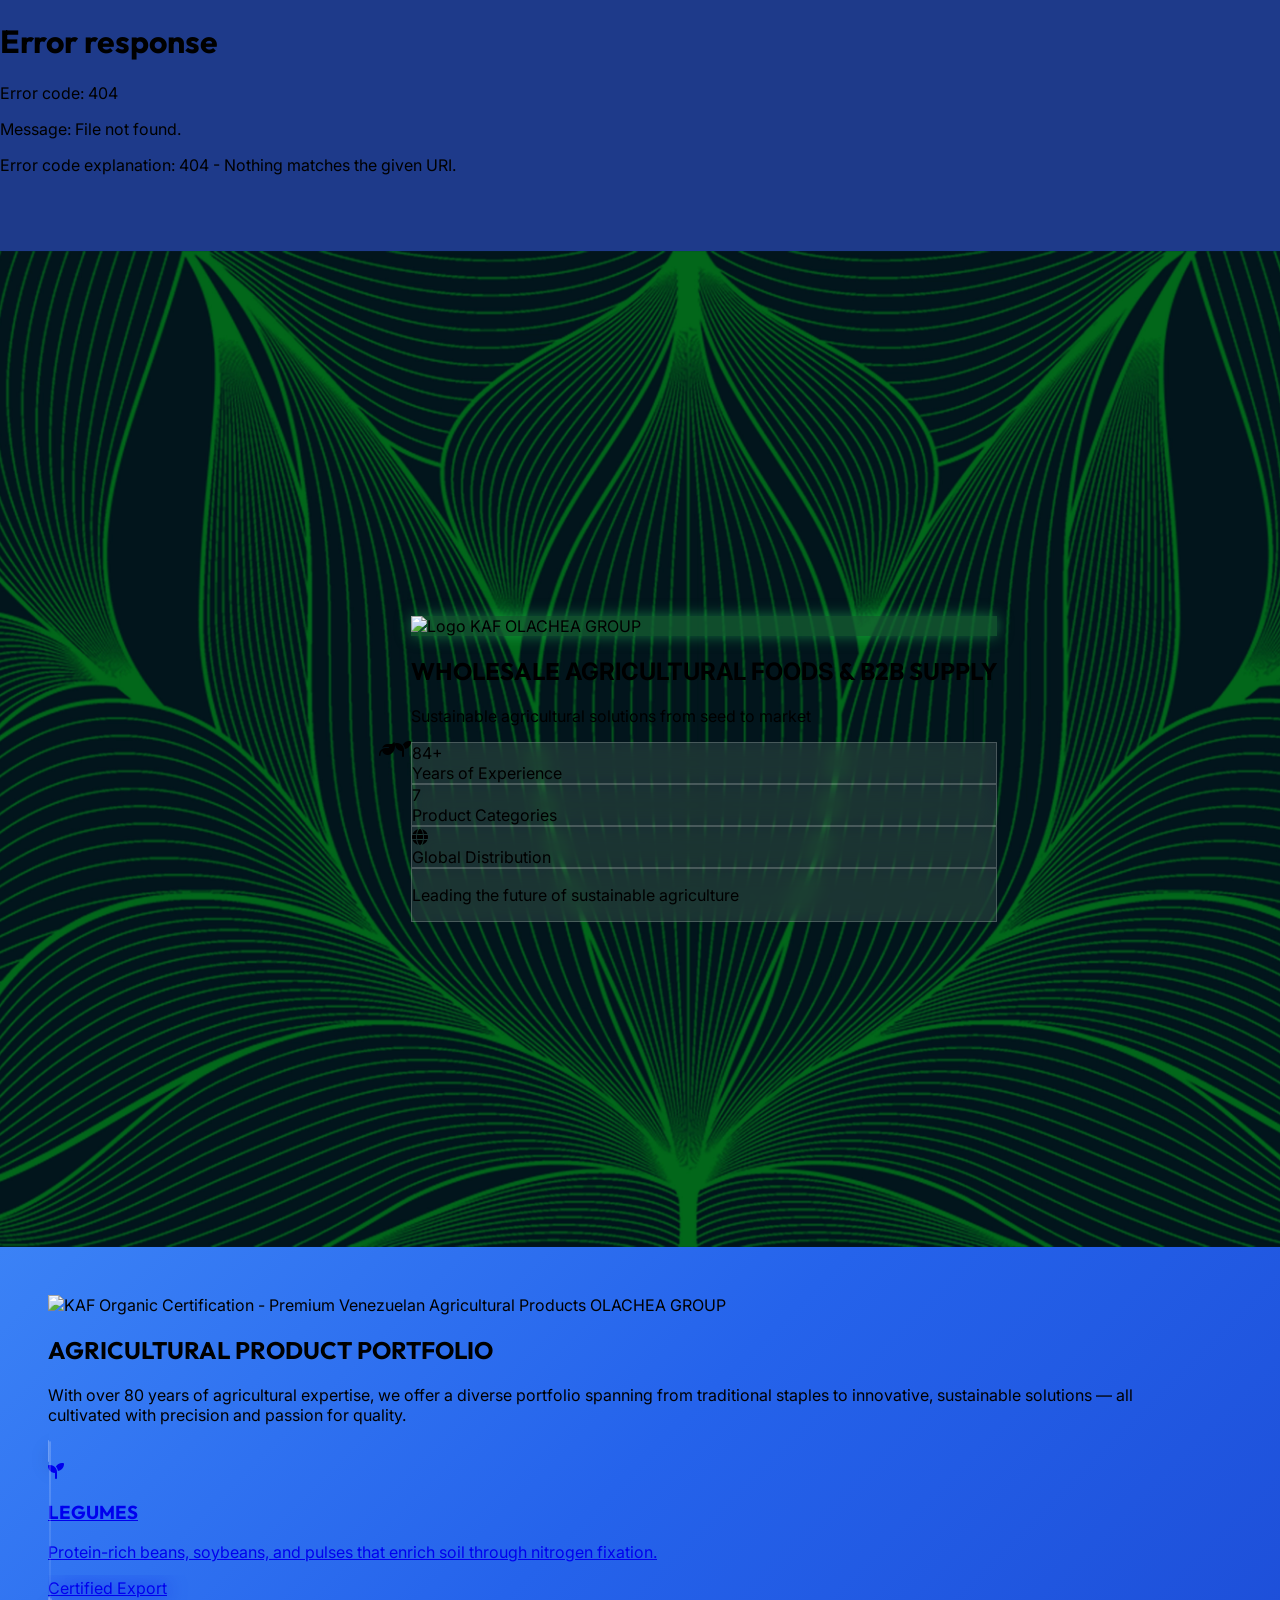
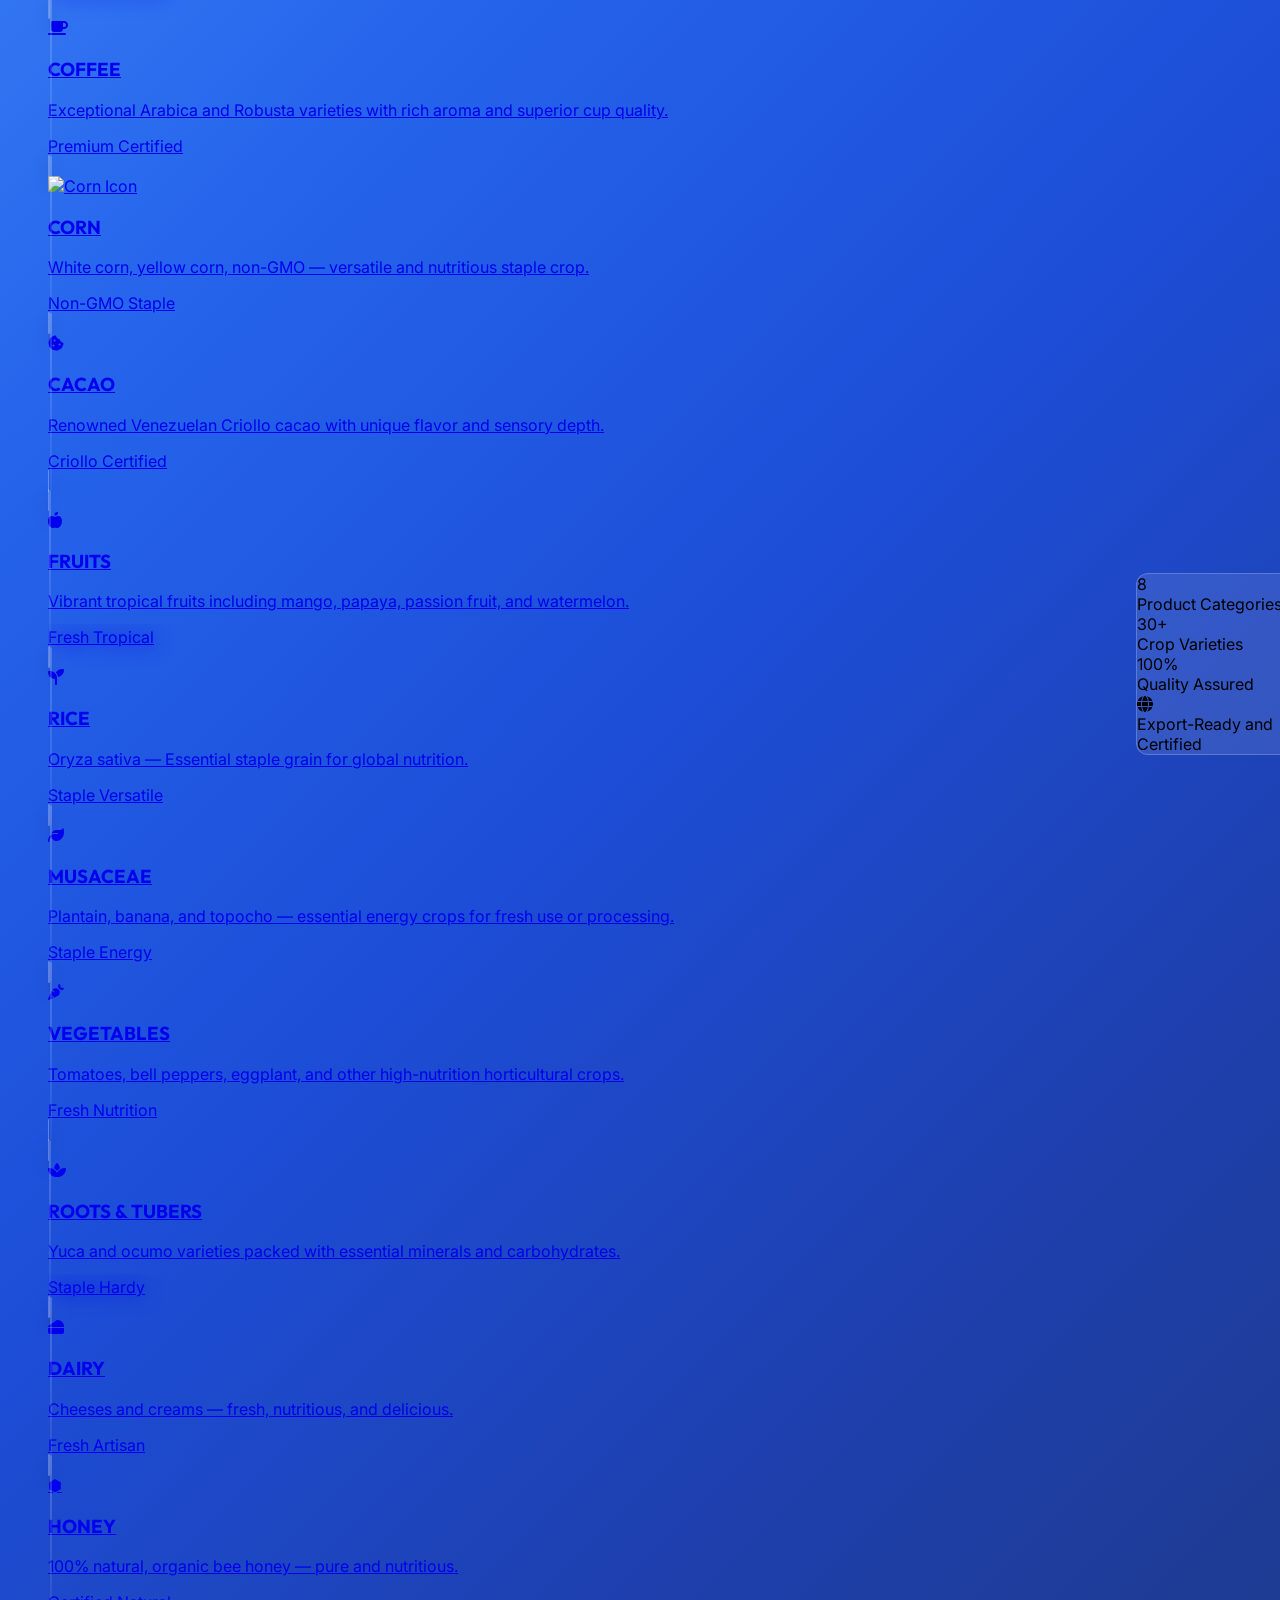
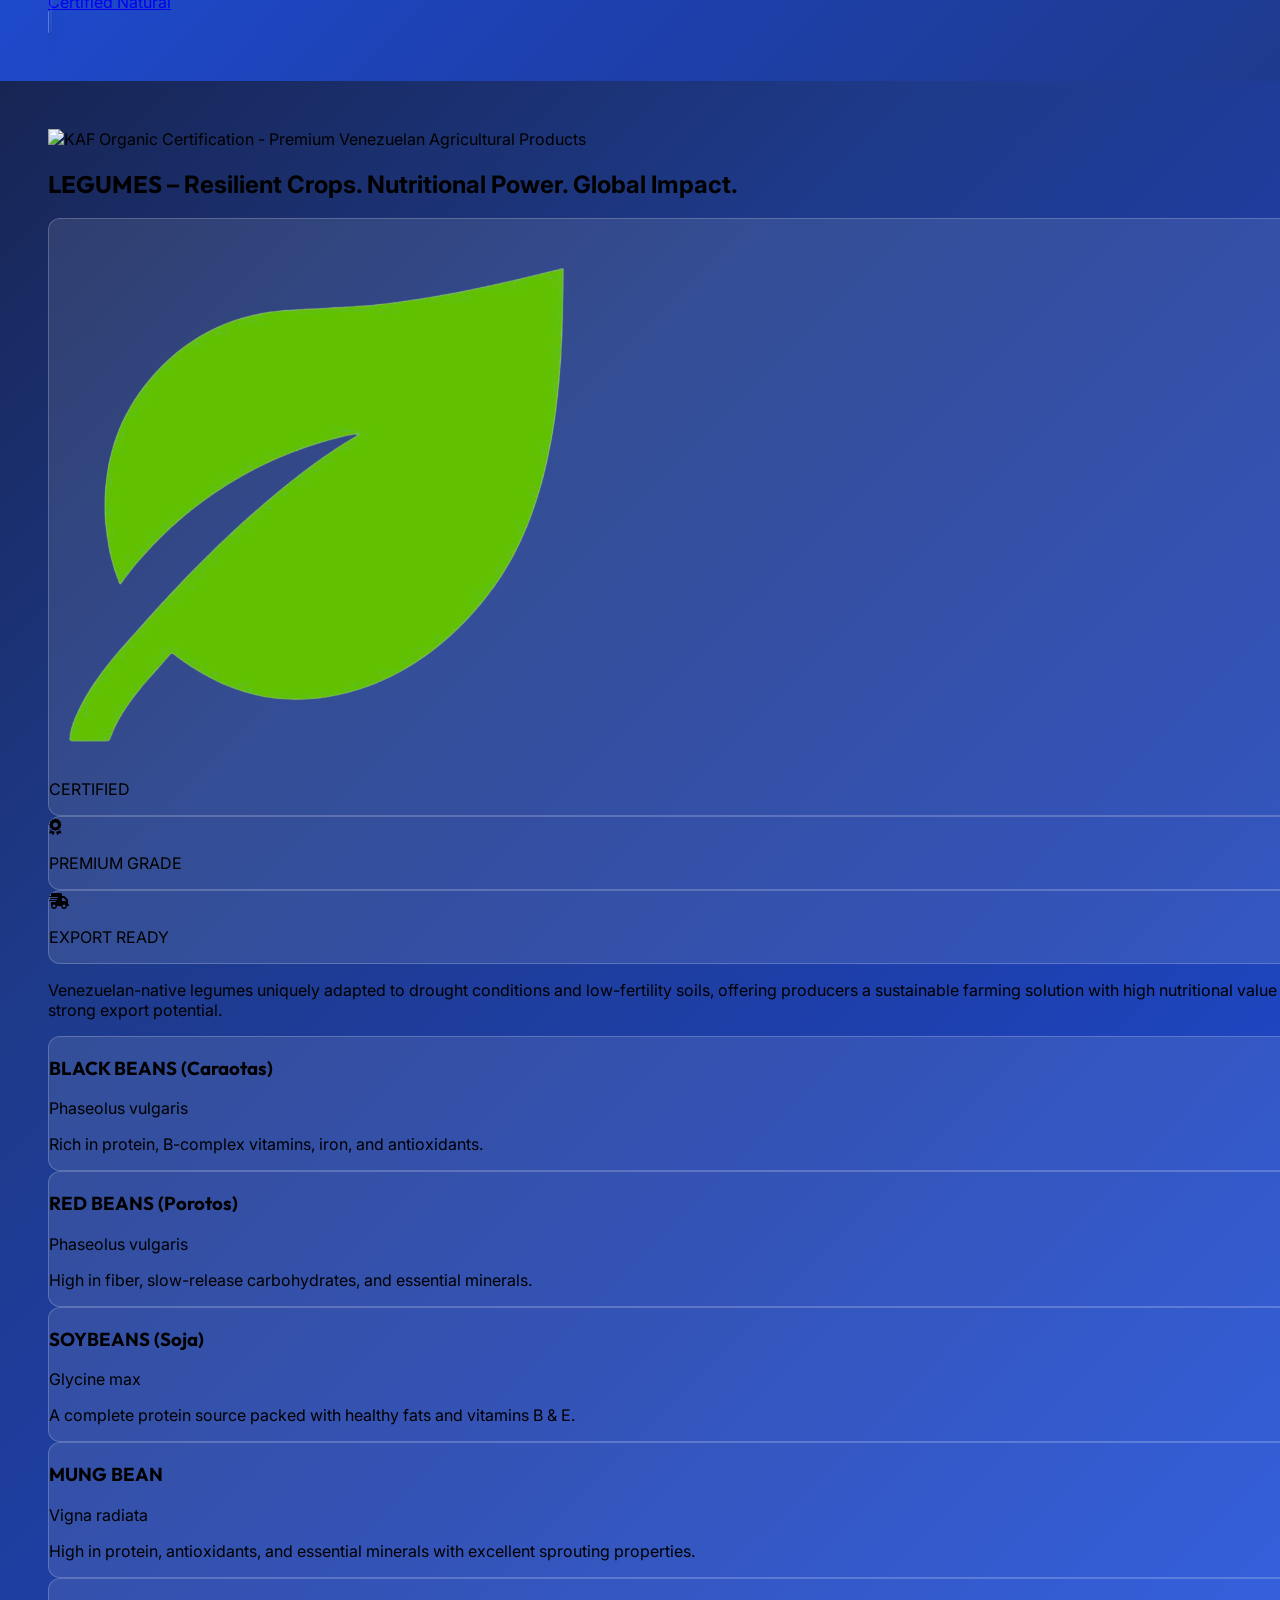
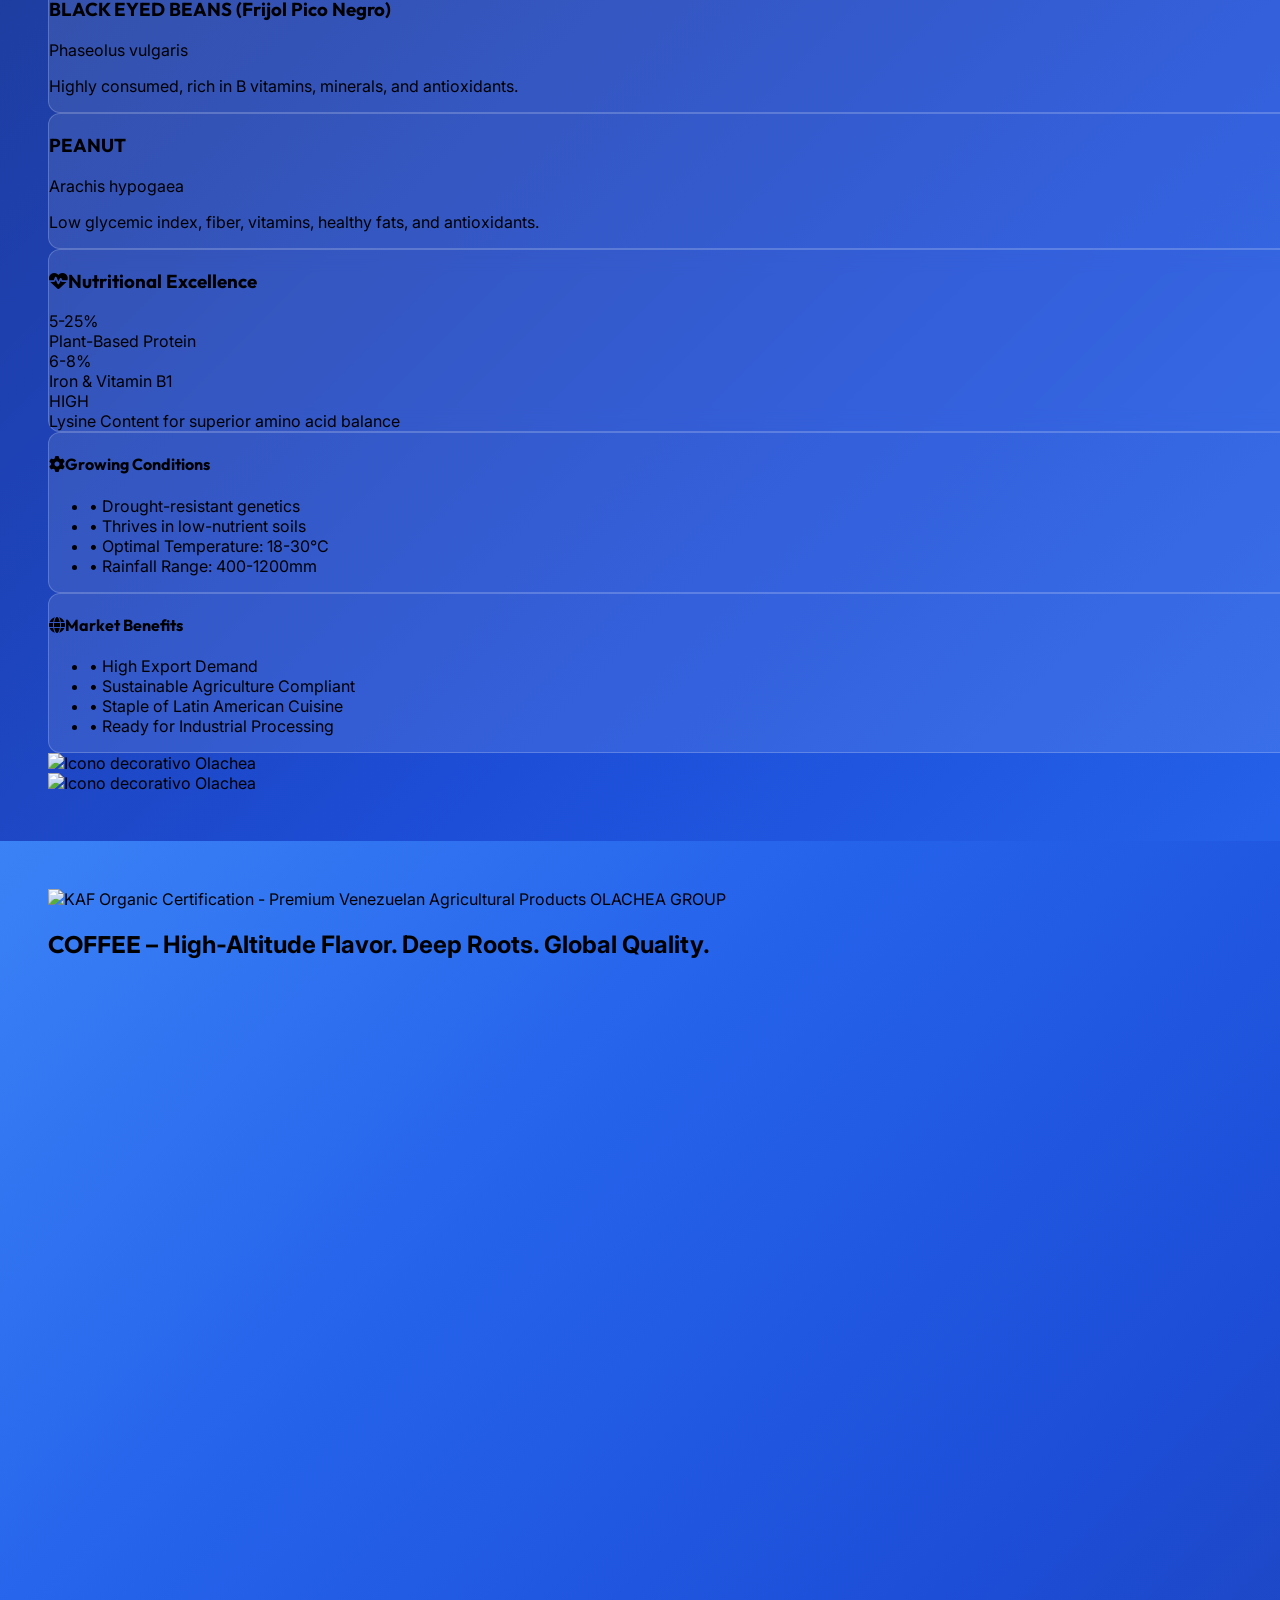
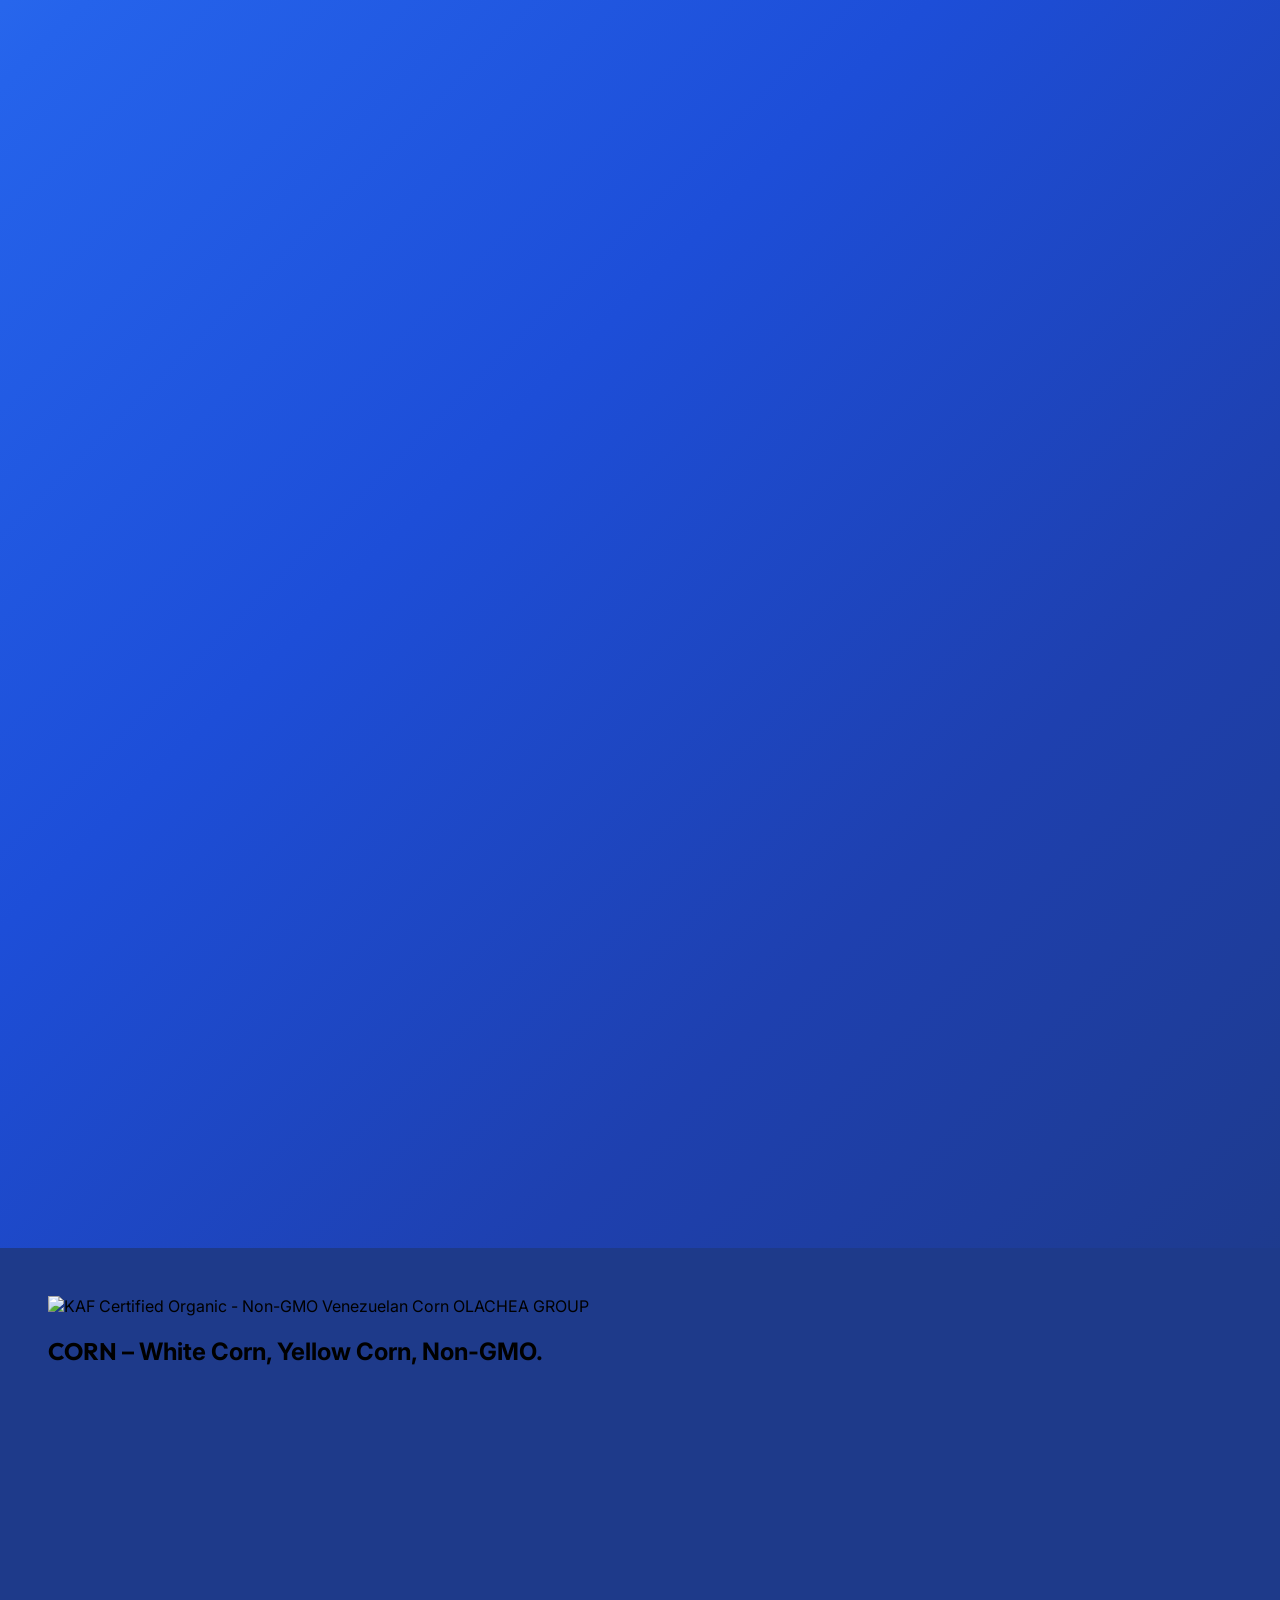
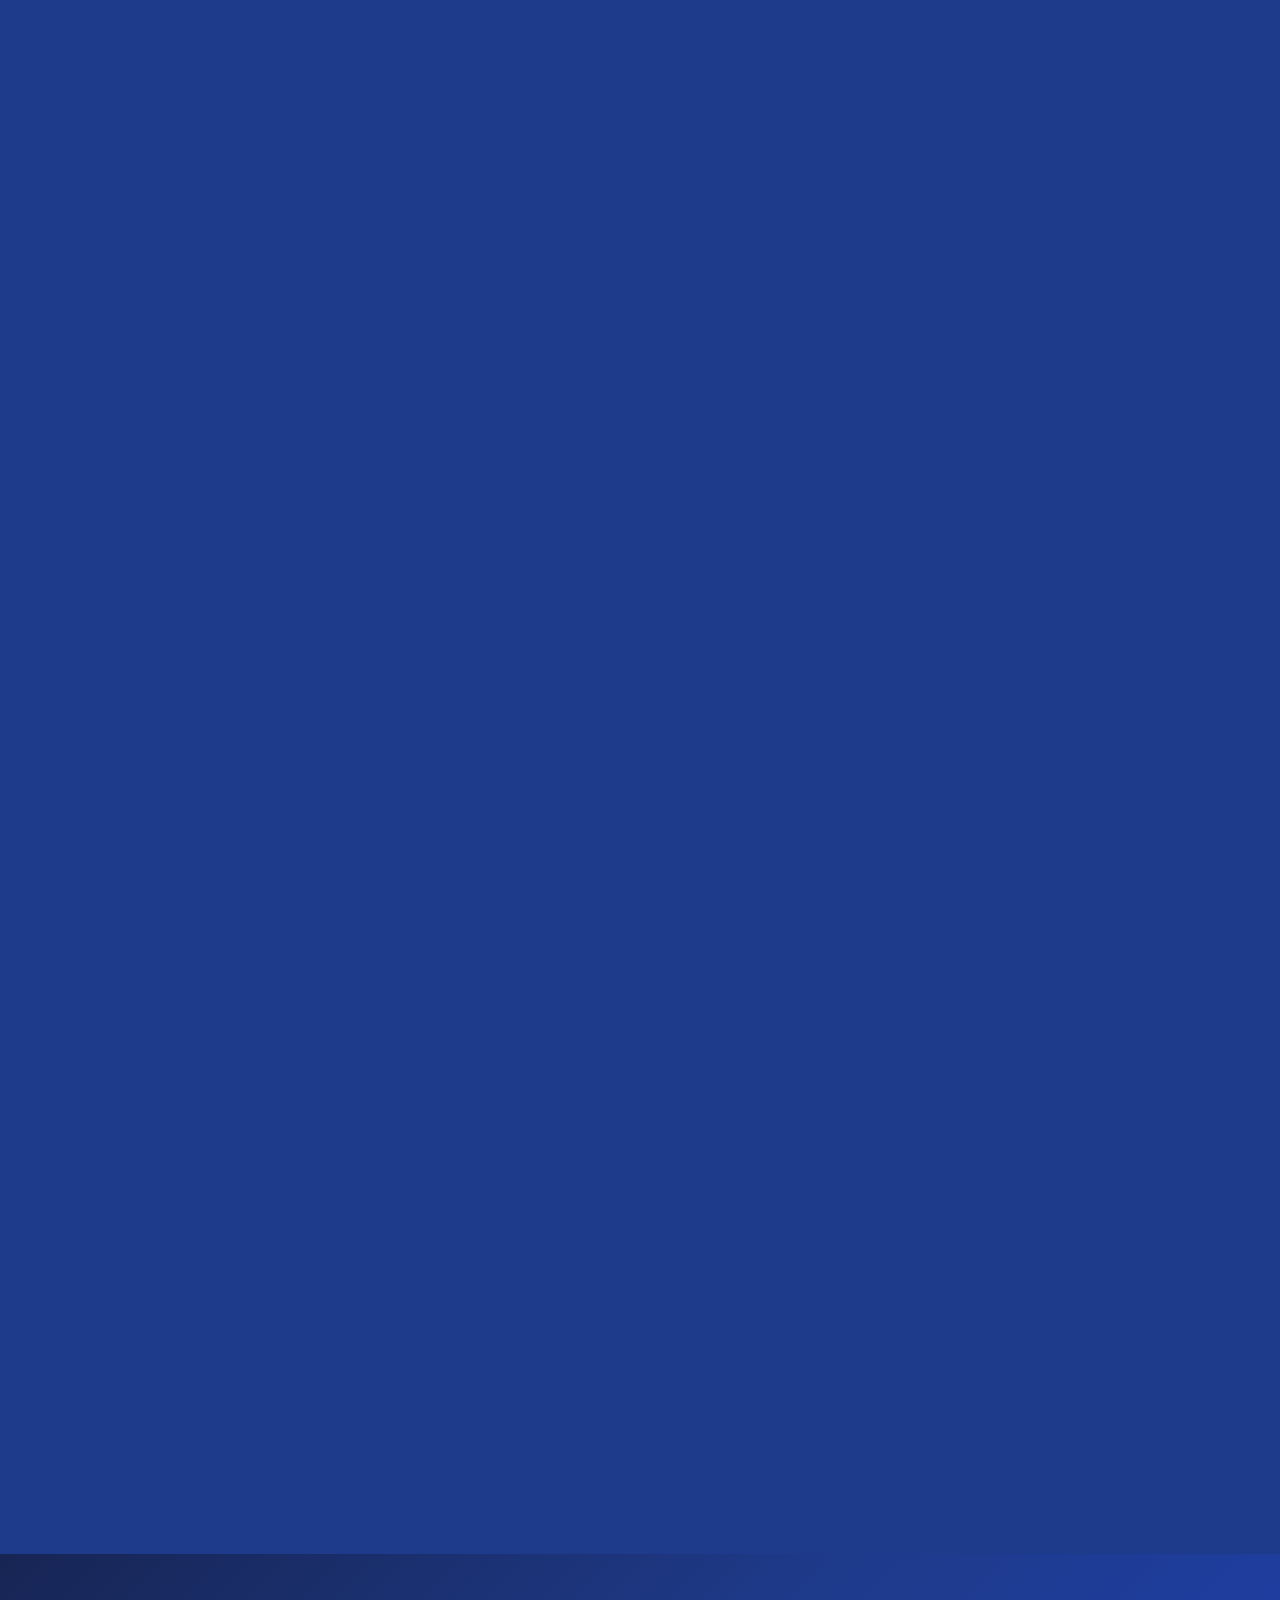
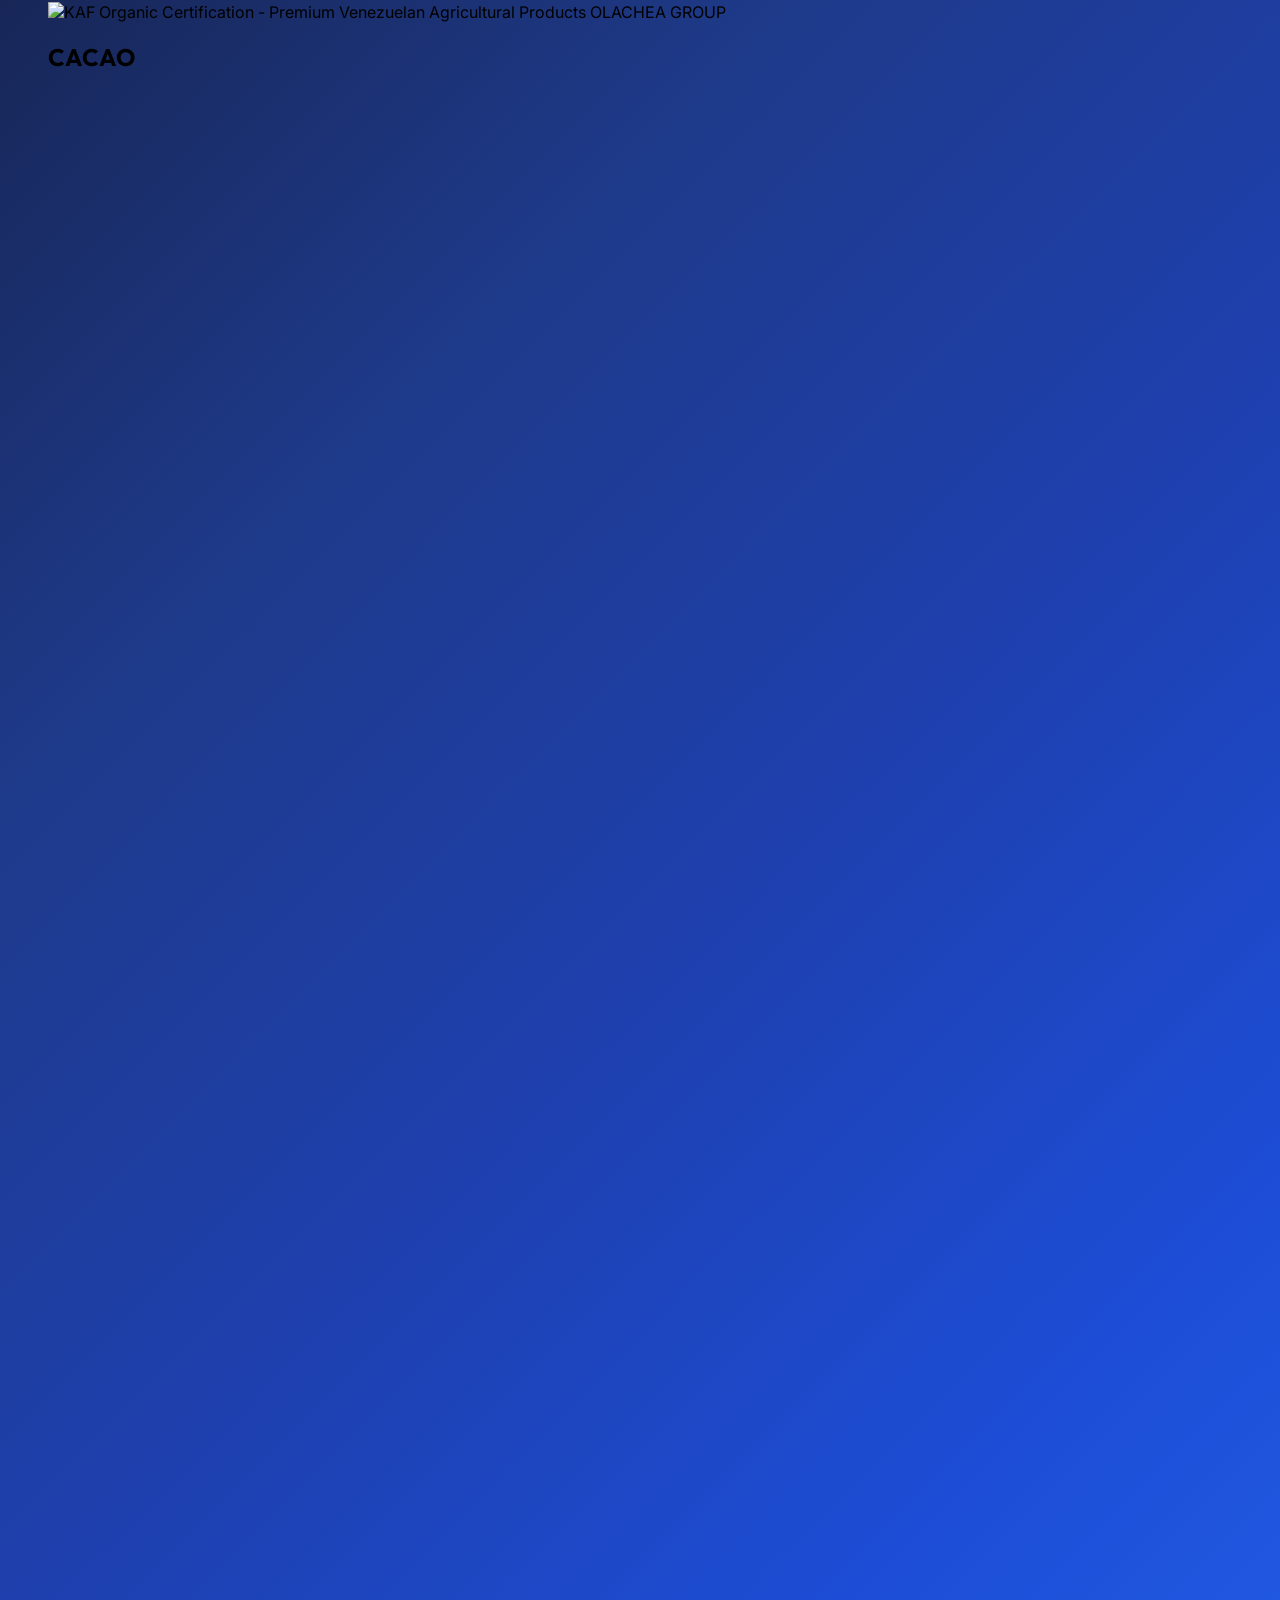
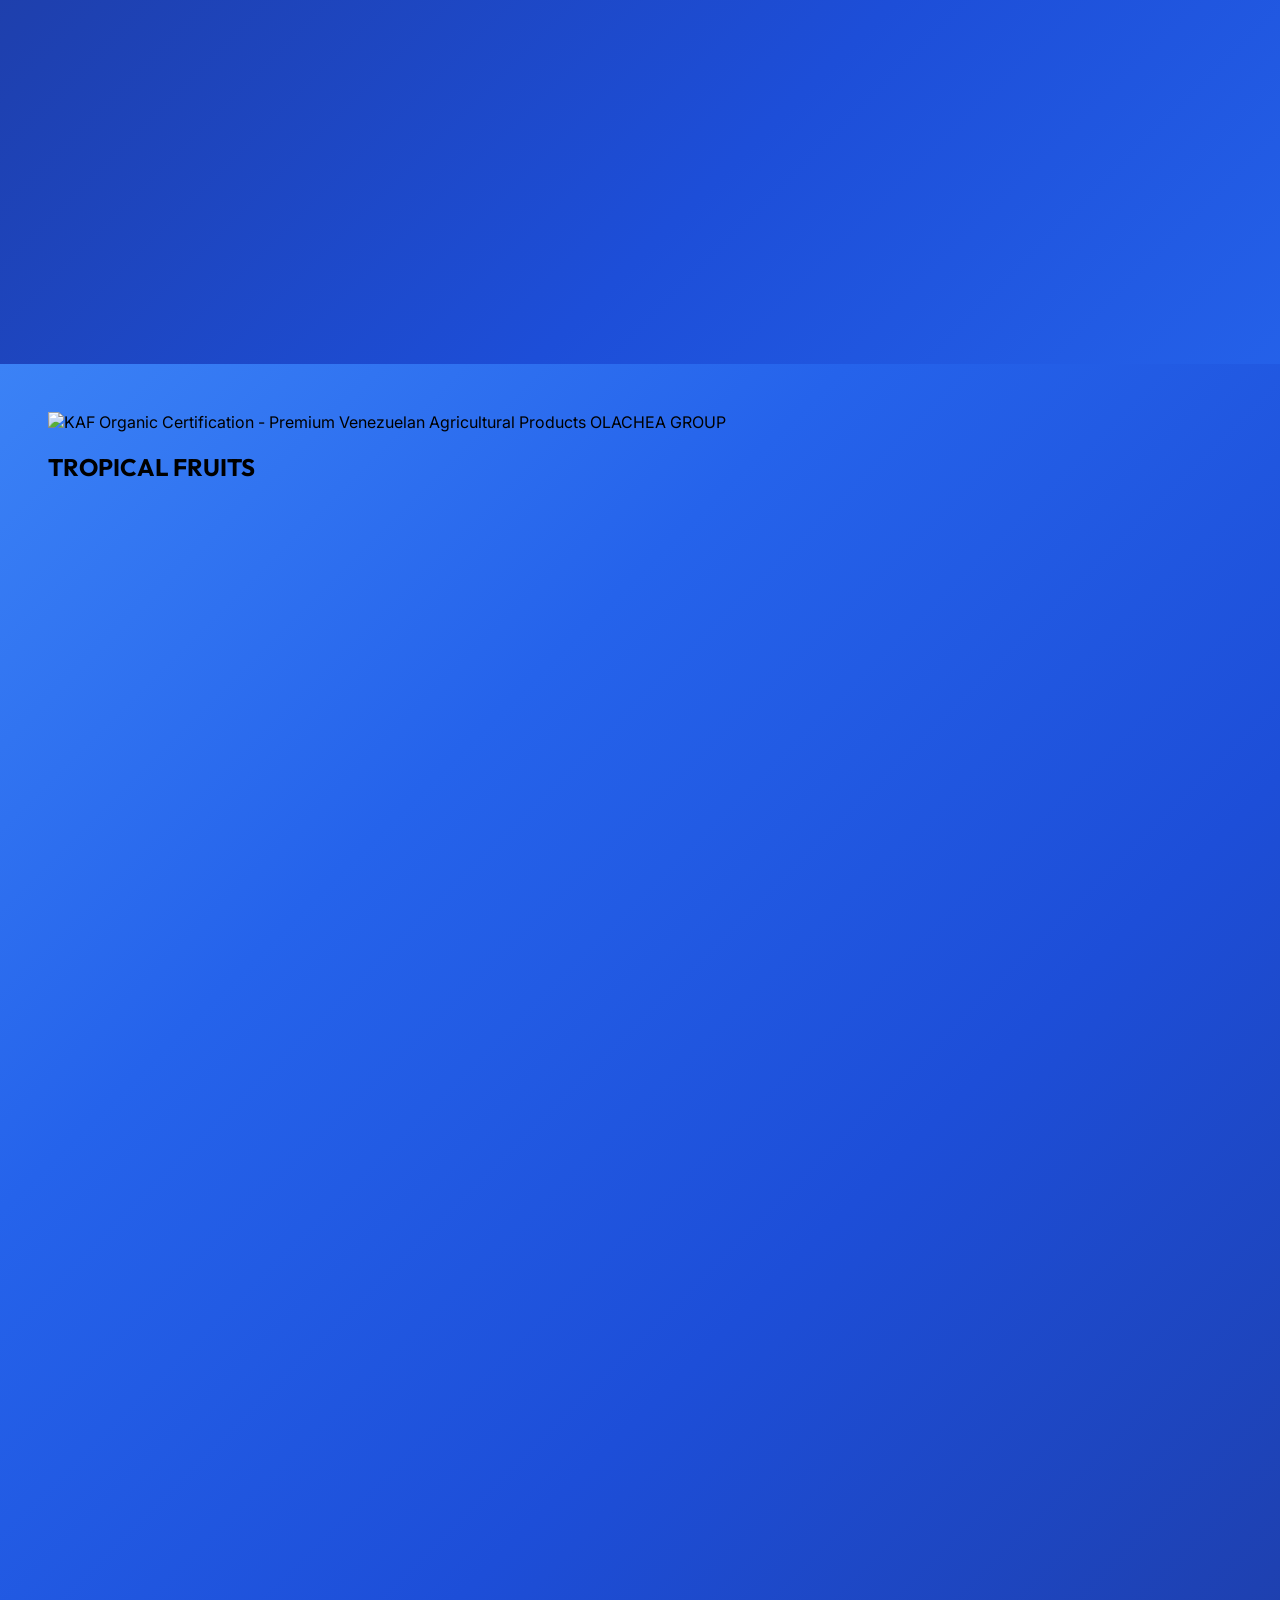
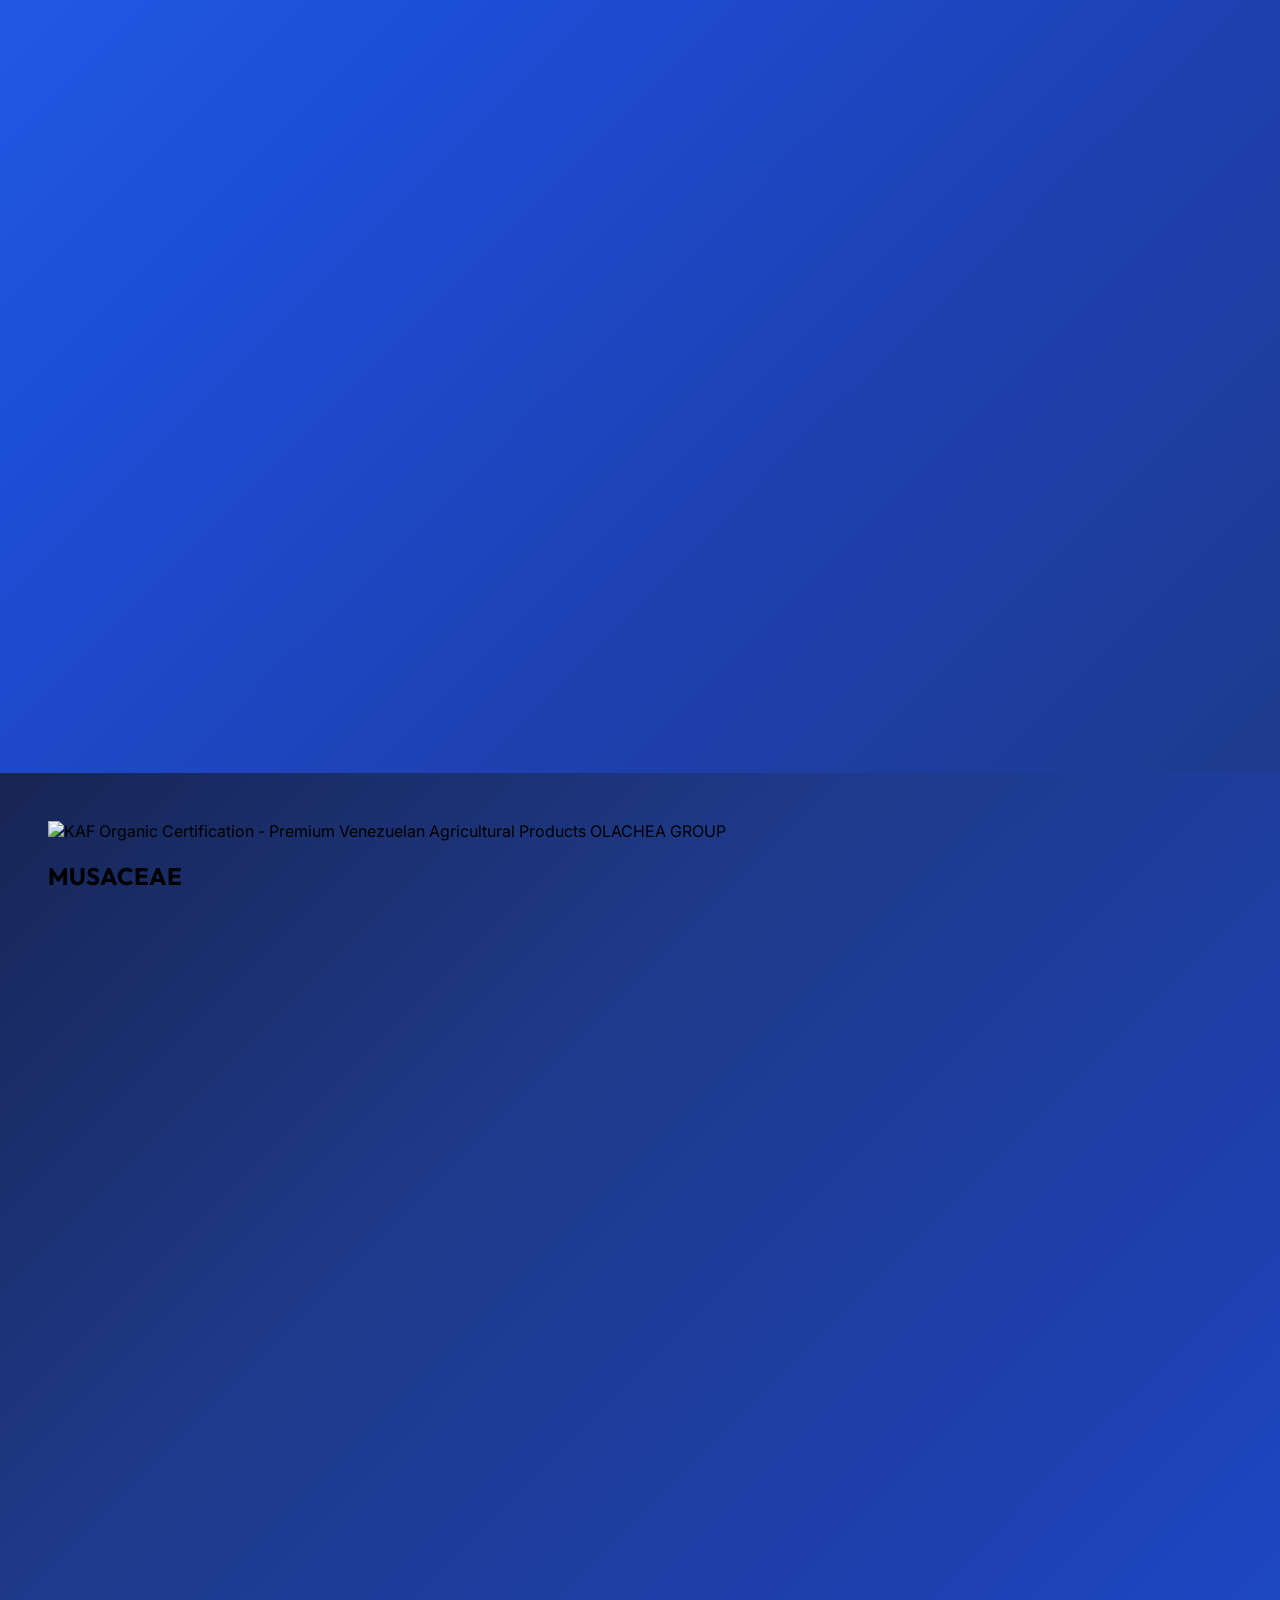
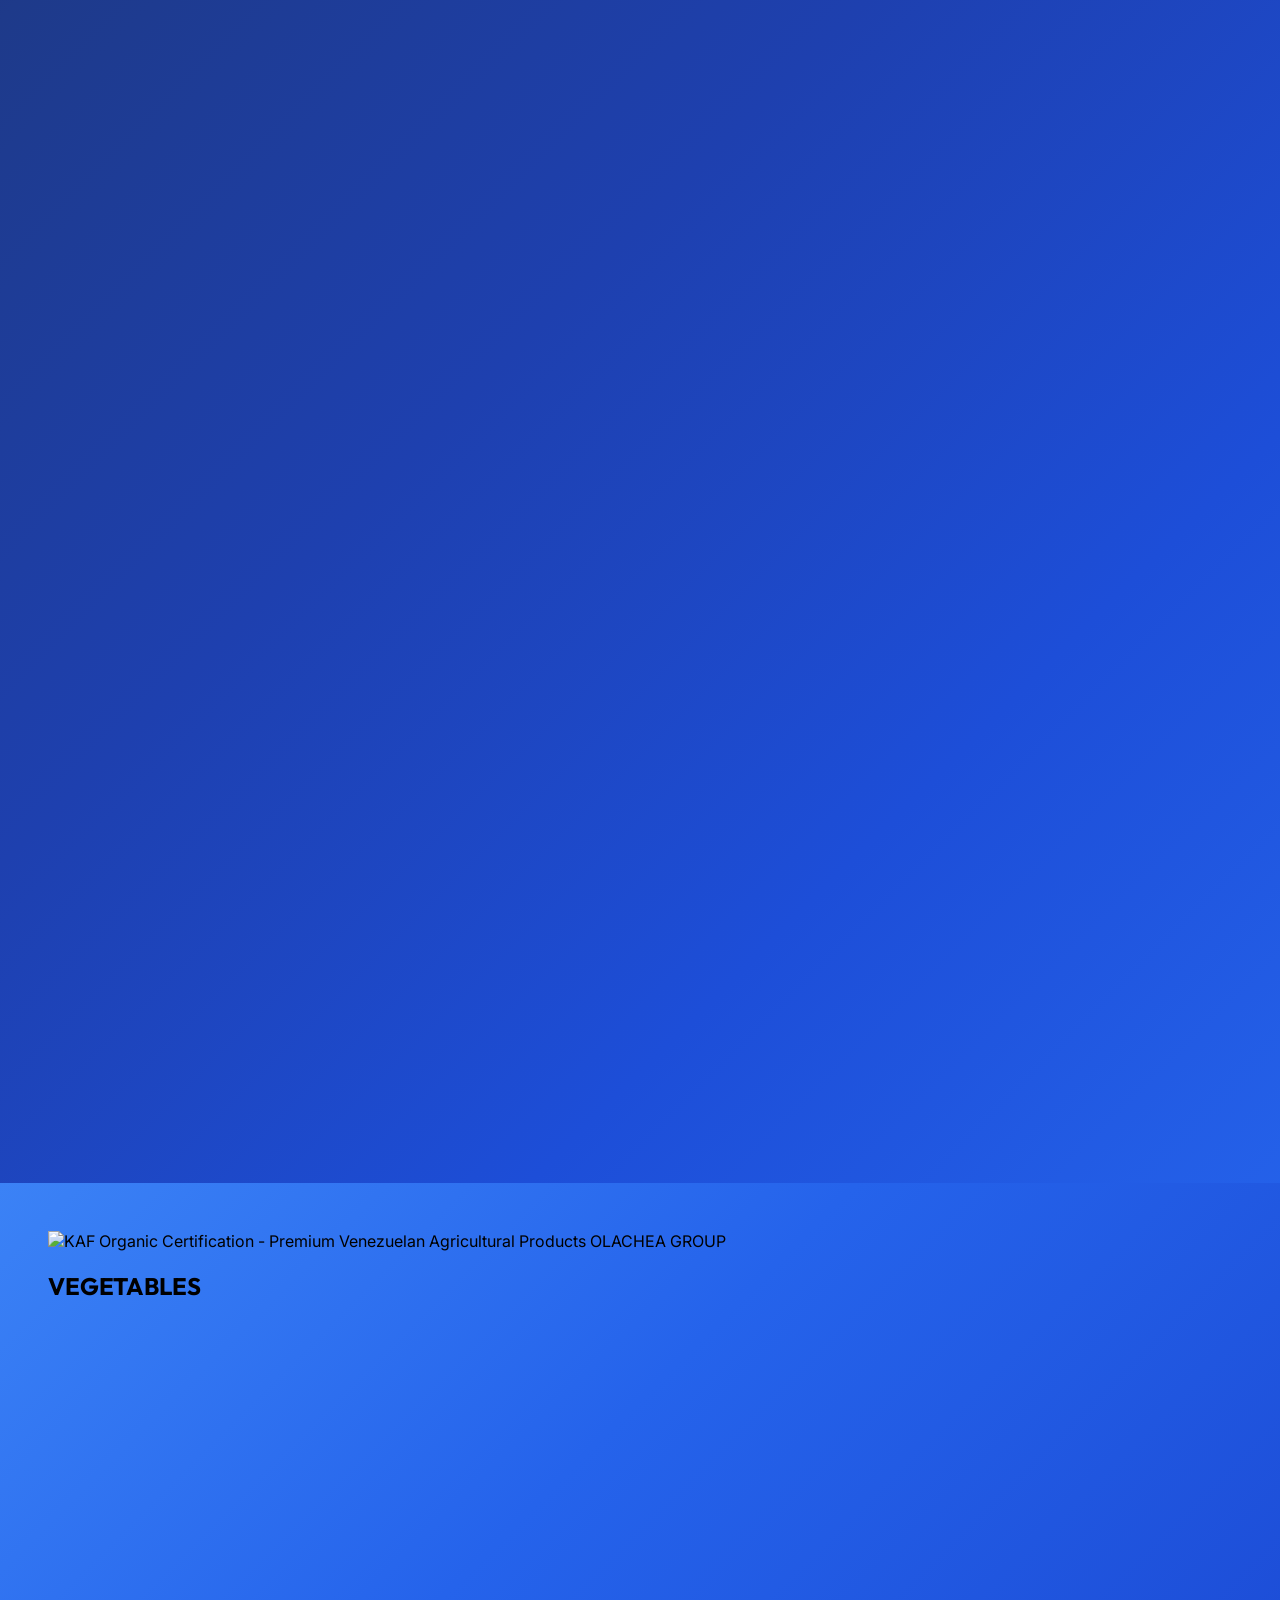
==== commit 4b0e1cbd: "Synchronize typography (Outfit & Inter) and finalize Foods page update with new product categories (" ====
--- a/foods/index.html
+++ b/foods/index.html
@@ -5,8 +5,8 @@
     <meta charset="UTF-8">
     <meta name="viewport" content="width=device-width, initial-scale=1.0">
     <meta name="description"
-        content="Wholesale legumes, coffee, corn, cacao & tropical fruits. 84 years of sustainable farming, certified bulk supply & global logistics. B2B inquiries welcome.">
-    <title>Bulk Agricultural Foods for Export | Olachea Group</title>
+        content="Wholesale agricultural food suppliers for global B2B markets. Bulk legumes, coffee, corn, cacao & tropical fruits with certified export logistics. 80 years of excellence.">
+    <title>Wholesale Agricultural Foods & B2B Supply | Olachea Group</title>
     <link rel="canonical" href="https://olacheagroup.com/foods/" />
     <link rel="icon" type="image/webp" href="../favicoin_kaf.webp">
     <link rel="stylesheet" href="https://cdnjs.cloudflare.com/ajax/libs/font-awesome/6.4.0/css/all.min.css">
@@ -98,12 +98,12 @@
         }
     </script>
     <link rel="stylesheet" href="https://cdn.jsdelivr.net/npm/@fortawesome/fontawesome-free@6.4.0/css/all.min.css">
-    <link href="https://fonts.googleapis.com/css2?family=Montserrat:wght@300;400;500;600;700;800;900&display=swap"
+    <link href="https://fonts.googleapis.com/css2?family=Outfit:wght@400;700;900&family=Inter:wght@400;600&display=swap"
         rel="stylesheet">
     <link rel="stylesheet" href="css/styles.css">
 </head>
 
-<body class="m-0 p-0" style="font-family: 'Montserrat', sans-serif;">
+<body class="m-0 p-0" style="font-family: 'Inter', sans-serif;">
     <!-- Header placeholder -->
     <div id="header-placeholder"></div>
 
@@ -132,8 +132,9 @@
                 </div>
 
                 <!-- Main Title -->
-                <h1 class="text-3xl md:text-6xl font-black mb-4 md:mb-6 tracking-tight leading-tight">
-                    AGRICULTURAL <span class="text-yellow-300">EXCELLENCE</span> SINCE 1940
+                <h1 class="text-3xl md:text-6xl font-black mb-4 md:mb-6 tracking-tight leading-tight"
+                    style="font-family: 'Outfit', sans-serif;">
+                    WHOLESALE <span class="text-yellow-300">AGRICULTURAL FOODS</span> & B2B SUPPLY
                 </h1>
 
                 <!-- Subtitle -->
@@ -171,7 +172,8 @@
                 <!-- Header Section -->
                 <div class="animate-on-scroll fade-in-up text-center mb-12 is-visible">
                     <div class="flex items-center justify-center mb-4">
-                        <img src="images/Logo-kaf-a-color.svg" alt="KAF Organic Certification - Premium Venezuelan Agricultural Products"
+                        <img src="images/Logo-kaf-a-color.svg"
+                            alt="KAF Organic Certification - Premium Venezuelan Agricultural Products"
                             class="w-16 h-12 object-contain">
                         <span class="text-white text-sm font-semibold tracking-wide ml-3">OLACHEA GROUP</span>
                     </div>
@@ -409,7 +411,8 @@
                     <div class="animate-on-scroll fade-in mb-6 is-visible">
                         <div class="flex items-center mb-4">
                             <!-- PUNTO 3: REEMPLAZA ESTE DIV CON TU NUEVO LOGO -->
-                            <img src="images/Logo-kaf-a-color.svg" alt="KAF Organic Certification - Premium Venezuelan Agricultural Products"
+                            <img src="images/Logo-kaf-a-color.svg"
+                                alt="KAF Organic Certification - Premium Venezuelan Agricultural Products"
                                 class="w-16 h-12 object-contain mr-3">
                         </div>
                         <h2 class="text-3xl md:text-4xl font-black text-white mb-2">LEGUMES <span
@@ -421,7 +424,8 @@
                         class="animate-on-scroll slide-in-left flex-1 mb-0 md:mb-6 relative min-h-[32px] sm:min-h-[100px] md:min-h-[300px] is-visible">
                         <div class="carousel-container h-full">
                             <!-- Slide 1: Black Beans -->
-                            <div class="carousel-slide active" style="background-image: url('images/premium-black-beans-wholesale.png');">
+                            <div class="carousel-slide active"
+                                style="background-image: url('images/premium-black-beans-wholesale.png');">
                                 <div
                                     class="absolute inset-0 bg-gradient-to-t from-black via-transparent to-transparent rounded-xl">
                                 </div>
@@ -432,7 +436,8 @@
                                 </div>
                             </div>
                             <!-- Slide 2: Black Eyed Beans -->
-                            <div class="carousel-slide" style="background-image: url('images/black-eyed-peas-bulk-supply.png');">
+                            <div class="carousel-slide"
+                                style="background-image: url('images/black-eyed-peas-bulk-supply.png');">
                                 <div
                                     class="absolute inset-0 bg-gradient-to-t from-black via-transparent to-transparent rounded-xl">
                                 </div>
@@ -443,7 +448,8 @@
                                 </div>
                             </div>
                             <!-- Slide 3: Green Beans -->
-                            <div class="carousel-slide" style="background-image: url('images/green-beans-vainitas-wholesale.png');">
+                            <div class="carousel-slide"
+                                style="background-image: url('images/green-beans-vainitas-wholesale.png');">
                                 <div
                                     class="absolute inset-0 bg-gradient-to-t from-black via-transparent to-transparent rounded-xl">
                                 </div>
@@ -454,7 +460,8 @@
                                 </div>
                             </div>
                             <!-- Slide 4: Mung Bean -->
-                            <div class="carousel-slide" style="background-image: url('images/mung-bean-legume-wholesale.png');">
+                            <div class="carousel-slide"
+                                style="background-image: url('images/mung-bean-legume-wholesale.png');">
                                 <div
                                     class="absolute inset-0 bg-gradient-to-t from-black via-transparent to-transparent rounded-xl">
                                 </div>
@@ -465,7 +472,8 @@
                                 </div>
                             </div>
                             <!-- Slide 5: Peanuts -->
-                            <div class="carousel-slide" style="background-image: url('images/natural-peanuts-groundnut-wholesale.png');">
+                            <div class="carousel-slide"
+                                style="background-image: url('images/natural-peanuts-groundnut-wholesale.png');">
                                 <div
                                     class="absolute inset-0 bg-gradient-to-t from-black via-transparent to-transparent rounded-xl">
                                 </div>
@@ -476,7 +484,8 @@
                                 </div>
                             </div>
                             <!-- Slide 6: Soybean -->
-                            <div class="carousel-slide" style="background-image: url('images/soybean-legume-bulk-supply.png');">
+                            <div class="carousel-slide"
+                                style="background-image: url('images/soybean-legume-bulk-supply.png');">
                                 <div
                                     class="absolute inset-0 bg-gradient-to-t from-black via-transparent to-transparent rounded-xl">
                                 </div>
@@ -503,7 +512,9 @@
                         <div
                             class="glass-card p-3 rounded-lg text-center hover:scale-105 transition-transform duration-300 flex flex-col items-center justify-center">
                             <div class="w-12 h-12 flex items-center justify-center mb-2 mx-auto">
-                                <img src="images/organic-certified-seal-olachea.png" alt="USDA Organic Certified Agricultural Product" class="w-full h-full object-contain">
+                                <img src="images/organic-certified-seal-olachea.png"
+                                    alt="USDA Organic Certified Agricultural Product"
+                                    class="w-full h-full object-contain">
                             </div>
                             <p class="text-white text-xs font-bold">CERTIFIED</p>
                         </div>
@@ -648,7 +659,8 @@
                     <div class="animate-on-scroll fade-in mb-4 is-visible">
                         <div class="flex items-center mb-3">
                             <!-- PUNTO 3: REEMPLAZA ESTE DIV CON TU NUEVO LOGO -->
-                            <img src="images/Logo-kaf-a-color.svg" alt="KAF Organic Certification - Premium Venezuelan Agricultural Products"
+                            <img src="images/Logo-kaf-a-color.svg"
+                                alt="KAF Organic Certification - Premium Venezuelan Agricultural Products"
                                 class="w-20 h-16 object-contain">
                             <span class="text-white text-sm font-semibold tracking-wide">OLACHEA GROUP</span>
                         </div>
@@ -661,7 +673,8 @@
                         class="animate-on-scroll slide-in-left flex-1 mb-0 md:mb-4 relative min-h-[32px] sm:min-h-[100px] md:min-h-[280px] is-visible">
                         <div class="carousel-container coffee-carousel h-full">
                             <!-- Slide 1: Imagen original -->
-                            <div class="carousel-slide active" style="background-image: url('images/premium-venezuelan-coffee-bulk.png');">
+                            <div class="carousel-slide active"
+                                style="background-image: url('images/premium-venezuelan-coffee-bulk.png');">
                                 <div
                                     class="absolute inset-0 bg-gradient-to-t from-black via-transparent to-transparent rounded-xl">
                                 </div>
@@ -671,7 +684,8 @@
                                 </div>
                             </div>
                             <!-- Slide 2: CAFE.png -->
-                            <div class="carousel-slide" style="background-image: url('images/venezuelan-arabica-coffee-export.png');">
+                            <div class="carousel-slide"
+                                style="background-image: url('images/venezuelan-arabica-coffee-export.png');">
                                 <div
                                     class="absolute inset-0 bg-gradient-to-t from-black via-transparent to-transparent rounded-xl">
                                 </div>
@@ -691,7 +705,9 @@
                         <div
                             class="glass-card p-3 rounded-lg text-center hover:scale-105 transition-transform duration-300 flex flex-col items-center justify-center">
                             <div class="w-12 h-12 flex items-center justify-center mb-2 mx-auto">
-                                <img src="images/organic-certified-seal-olachea.png" alt="USDA Organic Certified Agricultural Product" class="w-full h-full object-contain">
+                                <img src="images/organic-certified-seal-olachea.png"
+                                    alt="USDA Organic Certified Agricultural Product"
+                                    class="w-full h-full object-contain">
                             </div>
                             <p class="text-white text-xs font-bold">CERTIFIED</p>
                         </div>
@@ -844,7 +860,8 @@
                                 </div>
                             </div>
                             <!-- Slide 2: Yellow Corn -->
-                            <div class="carousel-slide" style="background-image: url('images/yellow-corn-non-gmo-wholesale.webp');">
+                            <div class="carousel-slide"
+                                style="background-image: url('images/yellow-corn-non-gmo-wholesale.webp');">
                                 <div
                                     class="absolute inset-0 bg-gradient-to-t from-black via-transparent to-transparent rounded-xl">
                                 </div>
@@ -863,7 +880,9 @@
                         <div
                             class="glass-card p-3 rounded-lg text-center hover:scale-105 transition-transform duration-300 flex flex-col items-center justify-center">
                             <div class="w-12 h-12 flex items-center justify-center mb-2 mx-auto">
-                                <img src="images/organic-certified-seal-olachea.png" alt="USDA Organic Certified Agricultural Product" class="w-full h-full object-contain">
+                                <img src="images/organic-certified-seal-olachea.png"
+                                    alt="USDA Organic Certified Agricultural Product"
+                                    class="w-full h-full object-contain">
                             </div>
                             <p class="text-white text-xs font-bold">CERTIFIED</p>
                         </div>
@@ -983,7 +1002,8 @@
                     <div class="animate-on-scroll fade-in mb-4 is-visible">
                         <div class="flex items-center mb-3">
                             <!-- PUNTO 3: REEMPLAZA ESTE DIV CON TU NUEVO LOGO -->
-                            <img src="images/Logo-kaf-a-color.svg" alt="KAF Organic Certification - Premium Venezuelan Agricultural Products"
+                            <img src="images/Logo-kaf-a-color.svg"
+                                alt="KAF Organic Certification - Premium Venezuelan Agricultural Products"
                                 class="w-20 h-16 object-contain">
                             <span class="text-white text-sm font-semibold tracking-wide">OLACHEA GROUP</span>
                         </div>
@@ -994,7 +1014,8 @@
                         class="animate-on-scroll slide-in-left flex-1 mb-0 md:mb-4 relative min-h-[32px] sm:min-h-[100px] md:min-h-[280px] is-visible">
                         <div class="carousel-container cacao-carousel h-full">
                             <!-- Slide 1: cacao.png -->
-                            <div class="carousel-slide active" style="background-image: url('images/venezuelan-criollo-cacao-beans.png');">
+                            <div class="carousel-slide active"
+                                style="background-image: url('images/venezuelan-criollo-cacao-beans.png');">
                                 <div
                                     class="absolute inset-0 bg-gradient-to-t from-black via-transparent to-transparent rounded-xl">
                                 </div>
@@ -1004,7 +1025,8 @@
                                 </div>
                             </div>
                             <!-- Slide 2: cacao2.png -->
-                            <div class="carousel-slide" style="background-image: url('images/fine-flavor-cacao-venezuela-wholesale.png');">
+                            <div class="carousel-slide"
+                                style="background-image: url('images/fine-flavor-cacao-venezuela-wholesale.png');">
                                 <div
                                     class="absolute inset-0 bg-gradient-to-t from-black via-transparent to-transparent rounded-xl">
                                 </div>
@@ -1024,7 +1046,9 @@
                         <div
                             class="glass-card p-3 rounded-lg text-center hover:scale-105 transition-transform duration-300 flex flex-col items-center justify-center">
                             <div class="w-12 h-12 flex items-center justify-center mb-2 mx-auto">
-                                <img src="images/organic-certified-seal-olachea.png" alt="USDA Organic Certified Agricultural Product" class="w-full h-full object-contain">
+                                <img src="images/organic-certified-seal-olachea.png"
+                                    alt="USDA Organic Certified Agricultural Product"
+                                    class="w-full h-full object-contain">
                             </div>
                             <p class="text-white text-xs font-bold">CERTIFIED</p>
                         </div>
@@ -1148,7 +1172,8 @@
                     <div class="animate-on-scroll fade-in mb-4 is-visible">
                         <div class="flex items-center mb-3">
                             <!-- PUNTO 3: REEMPLAZA ESTE DIV CON TU NUEVO LOGO -->
-                            <img src="images/Logo-kaf-a-color.svg" alt="KAF Organic Certification - Premium Venezuelan Agricultural Products"
+                            <img src="images/Logo-kaf-a-color.svg"
+                                alt="KAF Organic Certification - Premium Venezuelan Agricultural Products"
                                 class="w-20 h-16 object-contain">
                             <span class="text-white text-sm font-semibold tracking-wide">OLACHEA GROUP</span>
                         </div>
@@ -1159,7 +1184,8 @@
                         class="animate-on-scroll slide-in-left flex-1 mb-0 md:mb-4 relative min-h-[32px] sm:min-h-[100px] md:min-h-[280px] is-visible">
                         <div class="carousel-container fruits-carousel h-full">
                             <!-- Slides de frutas tropicales -->
-                            <div class="carousel-slide active" style="background-image: url('images/organic-venezuela-banana-export.png');">
+                            <div class="carousel-slide active"
+                                style="background-image: url('images/organic-venezuela-banana-export.png');">
                                 <div
                                     class="absolute inset-0 bg-gradient-to-t from-black via-transparent to-transparent rounded-xl">
                                 </div>
@@ -1168,7 +1194,8 @@
                                     <p class="text-xs text-gray-300">Nature's sweetest treasures</p>
                                 </div>
                             </div>
-                            <div class="carousel-slide" style="background-image: url('images/fresh-strawberry-tropical-fruit.png');">
+                            <div class="carousel-slide"
+                                style="background-image: url('images/fresh-strawberry-tropical-fruit.png');">
                                 <div
                                     class="absolute inset-0 bg-gradient-to-t from-black via-transparent to-transparent rounded-xl">
                                 </div>
@@ -1177,7 +1204,8 @@
                                     <p class="text-xs text-gray-300">Nature's sweetest treasures</p>
                                 </div>
                             </div>
-                            <div class="carousel-slide" style="background-image: url('images/venezuelan-papaya-lechoza-export.png');">
+                            <div class="carousel-slide"
+                                style="background-image: url('images/venezuelan-papaya-lechoza-export.png');">
                                 <div
                                     class="absolute inset-0 bg-gradient-to-t from-black via-transparent to-transparent rounded-xl">
                                 </div>
@@ -1186,7 +1214,8 @@
                                     <p class="text-xs text-gray-300">Nature's sweetest treasures</p>
                                 </div>
                             </div>
-                            <div class="carousel-slide" style="background-image: url('images/fresh-lime-lemon-tropical-export.png');">
+                            <div class="carousel-slide"
+                                style="background-image: url('images/fresh-lime-lemon-tropical-export.png');">
                                 <div
                                     class="absolute inset-0 bg-gradient-to-t from-black via-transparent to-transparent rounded-xl">
                                 </div>
@@ -1195,7 +1224,8 @@
                                     <p class="text-xs text-gray-300">Nature's sweetest treasures</p>
                                 </div>
                             </div>
-                            <div class="carousel-slide" style="background-image: url('images/fresh-mandarin-tangerine-citrus-export.png');">
+                            <div class="carousel-slide"
+                                style="background-image: url('images/fresh-mandarin-tangerine-citrus-export.png');">
                                 <div
                                     class="absolute inset-0 bg-gradient-to-t from-black via-transparent to-transparent rounded-xl">
                                 </div>
@@ -1204,7 +1234,8 @@
                                     <p class="text-xs text-gray-300">Nature's sweetest treasures</p>
                                 </div>
                             </div>
-                            <div class="carousel-slide" style="background-image: url('images/cantaloupe-melon-tropical-bulk.png');">
+                            <div class="carousel-slide"
+                                style="background-image: url('images/cantaloupe-melon-tropical-bulk.png');">
                                 <div
                                     class="absolute inset-0 bg-gradient-to-t from-black via-transparent to-transparent rounded-xl">
                                 </div>
@@ -1213,7 +1244,8 @@
                                     <p class="text-xs text-gray-300">Nature's sweetest treasures</p>
                                 </div>
                             </div>
-                            <div class="carousel-slide" style="background-image: url('images/passion-fruit-parchita-tropical-export.png');">
+                            <div class="carousel-slide"
+                                style="background-image: url('images/passion-fruit-parchita-tropical-export.png');">
                                 <div
                                     class="absolute inset-0 bg-gradient-to-t from-black via-transparent to-transparent rounded-xl">
                                 </div>
@@ -1222,7 +1254,8 @@
                                     <p class="text-xs text-gray-300">Nature's sweetest treasures</p>
                                 </div>
                             </div>
-                            <div class="carousel-slide" style="background-image: url('images/fresh-watermelon-patilla-tropical.png');">
+                            <div class="carousel-slide"
+                                style="background-image: url('images/fresh-watermelon-patilla-tropical.png');">
                                 <div
                                     class="absolute inset-0 bg-gradient-to-t from-black via-transparent to-transparent rounded-xl">
                                 </div>
@@ -1231,7 +1264,8 @@
                                     <p class="text-xs text-gray-300">Nature's sweetest treasures</p>
                                 </div>
                             </div>
-                            <div class="carousel-slide" style="background-image: url('images/fresh-grapes-tropical-vineyard-export.png');">
+                            <div class="carousel-slide"
+                                style="background-image: url('images/fresh-grapes-tropical-vineyard-export.png');">
                                 <div
                                     class="absolute inset-0 bg-gradient-to-t from-black via-transparent to-transparent rounded-xl">
                                 </div>
@@ -1257,7 +1291,9 @@
                         <div
                             class="glass-card p-3 rounded-lg text-center hover:scale-105 transition-transform duration-300 flex flex-col items-center justify-center">
                             <div class="w-12 h-12 flex items-center justify-center mb-2 mx-auto">
-                                <img src="images/organic-certified-seal-olachea.png" alt="USDA Organic Certified Agricultural Product" class="w-full h-full object-contain">
+                                <img src="images/organic-certified-seal-olachea.png"
+                                    alt="USDA Organic Certified Agricultural Product"
+                                    class="w-full h-full object-contain">
                             </div>
                             <p class="text-white text-xs font-bold">CERTIFIED</p>
                         </div>
@@ -1380,7 +1416,8 @@
                     <div class="animate-on-scroll fade-in mb-4 is-visible">
                         <div class="flex items-center mb-3">
                             <!-- PUNTO 3: REEMPLAZA ESTE DIV CON TU NUEVO LOGO -->
-                            <img src="images/Logo-kaf-a-color.svg" alt="KAF Organic Certification - Premium Venezuelan Agricultural Products"
+                            <img src="images/Logo-kaf-a-color.svg"
+                                alt="KAF Organic Certification - Premium Venezuelan Agricultural Products"
                                 class="w-20 h-16 object-contain">
                             <span class="text-white text-sm font-semibold tracking-wide">OLACHEA GROUP</span>
                         </div>
@@ -1391,7 +1428,8 @@
                         class="animate-on-scroll slide-in-left flex-1 mb-0 md:mb-4 relative min-h-[32px] sm:min-h-[100px] md:min-h-[280px] is-visible">
                         <div class="carousel-container musaceae-carousel h-full">
                             <!-- Slides de plátano -->
-                            <div class="carousel-slide active" style="background-image: url('images/premium-plantain-musaceae-export.png');">
+                            <div class="carousel-slide active"
+                                style="background-image: url('images/premium-plantain-musaceae-export.png');">
                                 <div
                                     class="absolute inset-0 bg-gradient-to-t from-black via-transparent to-transparent rounded-xl">
                                 </div>
@@ -1400,7 +1438,8 @@
                                     <p class="text-xs text-gray-300">Staple crop for energy</p>
                                 </div>
                             </div>
-                            <div class="carousel-slide" style="background-image: url('images/organic-plantain-banana-bulk.png');">
+                            <div class="carousel-slide"
+                                style="background-image: url('images/organic-plantain-banana-bulk.png');">
                                 <div
                                     class="absolute inset-0 bg-gradient-to-t from-black via-transparent to-transparent rounded-xl">
                                 </div>
@@ -1409,7 +1448,8 @@
                                     <p class="text-xs text-gray-300">Staple crop for energy</p>
                                 </div>
                             </div>
-                            <div class="carousel-slide" style="background-image: url('images/organic-venezuela-banana-export.png');">
+                            <div class="carousel-slide"
+                                style="background-image: url('images/organic-venezuela-banana-export.png');">
                                 <div
                                     class="absolute inset-0 bg-gradient-to-t from-black via-transparent to-transparent rounded-xl">
                                 </div>
@@ -1429,7 +1469,9 @@
                         <div
                             class="glass-card p-3 rounded-lg text-center hover:scale-105 transition-transform duration-300 flex flex-col items-center justify-center">
                             <div class="w-12 h-12 flex items-center justify-center mb-2 mx-auto">
-                                <img src="images/organic-certified-seal-olachea.png" alt="USDA Organic Certified Agricultural Product" class="w-full h-full object-contain">
+                                <img src="images/organic-certified-seal-olachea.png"
+                                    alt="USDA Organic Certified Agricultural Product"
+                                    class="w-full h-full object-contain">
                             </div>
                             <p class="text-white text-xs font-bold">CERTIFIED</p>
                         </div>
@@ -1553,7 +1595,8 @@
                     <div class="animate-on-scroll fade-in mb-4 is-visible">
                         <div class="flex items-center mb-3">
                             <!-- PUNTO 3: REEMPLAZA ESTE DIV CON TU NUEVO LOGO -->
-                            <img src="images/Logo-kaf-a-color.svg" alt="KAF Organic Certification - Premium Venezuelan Agricultural Products"
+                            <img src="images/Logo-kaf-a-color.svg"
+                                alt="KAF Organic Certification - Premium Venezuelan Agricultural Products"
                                 class="w-20 h-16 object-contain">
                             <span class="text-white text-sm font-semibold tracking-wide">OLACHEA GROUP</span>
                         </div>
@@ -1564,7 +1607,8 @@
                         class="animate-on-scroll slide-in-left flex-1 mb-0 md:mb-4 relative min-h-[32px] sm:min-h-[100px] md:min-h-[280px] is-visible">
                         <div class="carousel-container vegetables-carousel h-full">
                             <!-- Slides de vegetales con nombres exactos -->
-                            <div class="carousel-slide active" style="background-image: url('images/sweet-pepper-venezuelan-aji-dulce.png');">
+                            <div class="carousel-slide active"
+                                style="background-image: url('images/sweet-pepper-venezuelan-aji-dulce.png');">
                                 <div
                                     class="absolute inset-0 bg-gradient-to-t from-black via-transparent to-transparent rounded-xl">
                                 </div>
@@ -1573,7 +1617,8 @@
                                     <p class="text-xs text-gray-300">Fresh from our fields</p>
                                 </div>
                             </div>
-                            <div class="carousel-slide" style="background-image: url('images/aji-pollito-hot-pepper-export.png');">
+                            <div class="carousel-slide"
+                                style="background-image: url('images/aji-pollito-hot-pepper-export.png');">
                                 <div
                                     class="absolute inset-0 bg-gradient-to-t from-black via-transparent to-transparent rounded-xl">
                                 </div>
@@ -1582,7 +1627,8 @@
                                     <p class="text-xs text-gray-300">Fresh from our fields</p>
                                 </div>
                             </div>
-                            <div class="carousel-slide" style="background-image: url('images/ajo-porro-leek-venezuelan-farm.png');">
+                            <div class="carousel-slide"
+                                style="background-image: url('images/ajo-porro-leek-venezuelan-farm.png');">
                                 <div
                                     class="absolute inset-0 bg-gradient-to-t from-black via-transparent to-transparent rounded-xl">
                                 </div>
@@ -1591,7 +1637,8 @@
                                     <p class="text-xs text-gray-300">Fresh from our fields</p>
                                 </div>
                             </div>
-                            <div class="carousel-slide" style="background-image: url('images/fresh-basil-herb-wholesale.png');">
+                            <div class="carousel-slide"
+                                style="background-image: url('images/fresh-basil-herb-wholesale.png');">
                                 <div
                                     class="absolute inset-0 bg-gradient-to-t from-black via-transparent to-transparent rounded-xl">
                                 </div>
@@ -1600,7 +1647,8 @@
                                     <p class="text-xs text-gray-300">Fresh from our fields</p>
                                 </div>
                             </div>
-                            <div class="carousel-slide" style="background-image: url('images/venezuelan-auyama-pumpkin-bulk.png');">
+                            <div class="carousel-slide"
+                                style="background-image: url('images/venezuelan-auyama-pumpkin-bulk.png');">
                                 <div
                                     class="absolute inset-0 bg-gradient-to-t from-black via-transparent to-transparent rounded-xl">
                                 </div>
@@ -1609,7 +1657,8 @@
                                     <p class="text-xs text-gray-300">Fresh from our fields</p>
                                 </div>
                             </div>
-                            <div class="carousel-slide" style="background-image: url('images/venezuelan-sweet-potato-batata.png');">
+                            <div class="carousel-slide"
+                                style="background-image: url('images/venezuelan-sweet-potato-batata.png');">
                                 <div
                                     class="absolute inset-0 bg-gradient-to-t from-black via-transparent to-transparent rounded-xl">
                                 </div>
@@ -1618,7 +1667,8 @@
                                     <p class="text-xs text-gray-300">Fresh from our fields</p>
                                 </div>
                             </div>
-                            <div class="carousel-slide" style="background-image: url('images/white-zucchini-squash-wholesale.png');">
+                            <div class="carousel-slide"
+                                style="background-image: url('images/white-zucchini-squash-wholesale.png');">
                                 <div
                                     class="absolute inset-0 bg-gradient-to-t from-black via-transparent to-transparent rounded-xl">
                                 </div>
@@ -1627,7 +1677,8 @@
                                     <p class="text-xs text-gray-300">Fresh from our fields</p>
                                 </div>
                             </div>
-                            <div class="carousel-slide" style="background-image: url('images/white-onion-bulk-venezuelan-farm.png');">
+                            <div class="carousel-slide"
+                                style="background-image: url('images/white-onion-bulk-venezuelan-farm.png');">
                                 <div
                                     class="absolute inset-0 bg-gradient-to-t from-black via-transparent to-transparent rounded-xl">
                                 </div>
@@ -1636,7 +1687,8 @@
                                     <p class="text-xs text-gray-300">Fresh from our fields</p>
                                 </div>
                             </div>
-                            <div class="carousel-slide" style="background-image: url('images/purple-onion-wholesale-venezuela.png');">
+                            <div class="carousel-slide"
+                                style="background-image: url('images/purple-onion-wholesale-venezuela.png');">
                                 <div
                                     class="absolute inset-0 bg-gradient-to-t from-black via-transparent to-transparent rounded-xl">
                                 </div>
@@ -1645,7 +1697,8 @@
                                     <p class="text-xs text-gray-300">Fresh from our fields</p>
                                 </div>
                             </div>
-                            <div class="carousel-slide" style="background-image: url('images/green-onion-spring-onion-wholesale.png');">
+                            <div class="carousel-slide"
+                                style="background-image: url('images/green-onion-spring-onion-wholesale.png');">
                                 <div
                                     class="absolute inset-0 bg-gradient-to-t from-black via-transparent to-transparent rounded-xl">
                                 </div>
@@ -1654,7 +1707,8 @@
                                     <p class="text-xs text-gray-300">Fresh from our fields</p>
                                 </div>
                             </div>
-                            <div class="carousel-slide" style="background-image: url('images/fresh-coriander-cilantro-herb-export.png');">
+                            <div class="carousel-slide"
+                                style="background-image: url('images/fresh-coriander-cilantro-herb-export.png');">
                                 <div
                                     class="absolute inset-0 bg-gradient-to-t from-black via-transparent to-transparent rounded-xl">
                                 </div>
@@ -1663,7 +1717,8 @@
                                     <p class="text-xs text-gray-300">Fresh from our fields</p>
                                 </div>
                             </div>
-                            <div class="carousel-slide" style="background-image: url('images/red-lettuce-hydroponic-wholesale.png');">
+                            <div class="carousel-slide"
+                                style="background-image: url('images/red-lettuce-hydroponic-wholesale.png');">
                                 <div
                                     class="absolute inset-0 bg-gradient-to-t from-black via-transparent to-transparent rounded-xl">
                                 </div>
@@ -1672,7 +1727,8 @@
                                     <p class="text-xs text-gray-300">Fresh from our fields</p>
                                 </div>
                             </div>
-                            <div class="carousel-slide" style="background-image: url('images/sweet-paprika-pepper-export.png');">
+                            <div class="carousel-slide"
+                                style="background-image: url('images/sweet-paprika-pepper-export.png');">
                                 <div
                                     class="absolute inset-0 bg-gradient-to-t from-black via-transparent to-transparent rounded-xl">
                                 </div>
@@ -1681,7 +1737,8 @@
                                     <p class="text-xs text-gray-300">Fresh from our fields</p>
                                 </div>
                             </div>
-                            <div class="carousel-slide" style="background-image: url('images/fresh-parsley-herb-wholesale.png');">
+                            <div class="carousel-slide"
+                                style="background-image: url('images/fresh-parsley-herb-wholesale.png');">
                                 <div
                                     class="absolute inset-0 bg-gradient-to-t from-black via-transparent to-transparent rounded-xl">
                                 </div>
@@ -1690,7 +1747,8 @@
                                     <p class="text-xs text-gray-300">Fresh from our fields</p>
                                 </div>
                             </div>
-                            <div class="carousel-slide" style="background-image: url('images/red-bell-pepper-pimenton-wholesale.png');">
+                            <div class="carousel-slide"
+                                style="background-image: url('images/red-bell-pepper-pimenton-wholesale.png');">
                                 <div
                                     class="absolute inset-0 bg-gradient-to-t from-black via-transparent to-transparent rounded-xl">
                                 </div>
@@ -1699,7 +1757,8 @@
                                     <p class="text-xs text-gray-300">Fresh from our fields</p>
                                 </div>
                             </div>
-                            <div class="carousel-slide" style="background-image: url('images/fresh-leek-puerro-farm-supply.png');">
+                            <div class="carousel-slide"
+                                style="background-image: url('images/fresh-leek-puerro-farm-supply.png');">
                                 <div
                                     class="absolute inset-0 bg-gradient-to-t from-black via-transparent to-transparent rounded-xl">
                                 </div>
@@ -1708,7 +1767,8 @@
                                     <p class="text-xs text-gray-300">Fresh from our fields</p>
                                 </div>
                             </div>
-                            <div class="carousel-slide" style="background-image: url('images/fresh-cabbage-repollo-wholesale.png');">
+                            <div class="carousel-slide"
+                                style="background-image: url('images/fresh-cabbage-repollo-wholesale.png');">
                                 <div
                                     class="absolute inset-0 bg-gradient-to-t from-black via-transparent to-transparent rounded-xl">
                                 </div>
@@ -1717,7 +1777,8 @@
                                     <p class="text-xs text-gray-300">Fresh from our fields</p>
                                 </div>
                             </div>
-                            <div class="carousel-slide" style="background-image: url('images/salad-tomato-fresh-wholesale.png');">
+                            <div class="carousel-slide"
+                                style="background-image: url('images/salad-tomato-fresh-wholesale.png');">
                                 <div
                                     class="absolute inset-0 bg-gradient-to-t from-black via-transparent to-transparent rounded-xl">
                                 </div>
@@ -1726,7 +1787,8 @@
                                     <p class="text-xs text-gray-300">Fresh from our fields</p>
                                 </div>
                             </div>
-                            <div class="carousel-slide" style="background-image: url('images/fresh-tomato-venezuelan-bulk.png');">
+                            <div class="carousel-slide"
+                                style="background-image: url('images/fresh-tomato-venezuelan-bulk.png');">
                                 <div
                                     class="absolute inset-0 bg-gradient-to-t from-black via-transparent to-transparent rounded-xl">
                                 </div>
@@ -1761,7 +1823,9 @@
                         <div
                             class="glass-card p-3 rounded-lg text-center hover:scale-105 transition-transform duration-300 flex flex-col items-center justify-center">
                             <div class="w-12 h-12 flex items-center justify-center mb-2 mx-auto">
-                                <img src="images/organic-certified-seal-olachea.png" alt="USDA Organic Certified Agricultural Product" class="w-full h-full object-contain">
+                                <img src="images/organic-certified-seal-olachea.png"
+                                    alt="USDA Organic Certified Agricultural Product"
+                                    class="w-full h-full object-contain">
                             </div>
                             <p class="text-white text-xs font-bold">CERTIFIED</p>
                         </div>
@@ -1887,7 +1951,8 @@
                     <div class="animate-on-scroll fade-in mb-4 is-visible">
                         <div class="flex items-center mb-3">
                             <!-- PUNTO 3: REEMPLAZA ESTE DIV CON TU NUEVO LOGO -->
-                            <img src="images/Logo-kaf-a-color.svg" alt="KAF Organic Certification - Premium Venezuelan Agricultural Products"
+                            <img src="images/Logo-kaf-a-color.svg"
+                                alt="KAF Organic Certification - Premium Venezuelan Agricultural Products"
                                 class="w-20 h-16 object-contain">
                             <span class="text-white text-sm font-semibold tracking-wide">OLACHEA GROUP</span>
                         </div>
@@ -1898,7 +1963,8 @@
                         class="animate-on-scroll slide-in-left flex-1 mb-0 md:mb-4 relative min-h-[32px] sm:min-h-[100px] md:min-h-[280px] is-visible">
                         <div class="carousel-container roots-tubers-carousel h-full">
                             <!-- Slide 1: YUKA.png -->
-                            <div class="carousel-slide active" style="background-image: url('images/sweet-cassava-yuca-wholesale.png');">
+                            <div class="carousel-slide active"
+                                style="background-image: url('images/sweet-cassava-yuca-wholesale.png');">
                                 <div
                                     class="absolute inset-0 bg-gradient-to-t from-black via-transparent to-transparent rounded-xl">
                                 </div>
@@ -1908,7 +1974,8 @@
                                 </div>
                             </div>
                             <!-- Slide 2: YUKA2.png -->
-                            <div class="carousel-slide" style="background-image: url('images/fresh-yuca-cassava-root-bulk.png');">
+                            <div class="carousel-slide"
+                                style="background-image: url('images/fresh-yuca-cassava-root-bulk.png');">
                                 <div
                                     class="absolute inset-0 bg-gradient-to-t from-black via-transparent to-transparent rounded-xl">
                                 </div>
@@ -1929,7 +1996,9 @@
                         <div
                             class="glass-card p-3 rounded-lg text-center hover:scale-105 transition-transform duration-300 flex flex-col items-center justify-center">
                             <div class="w-12 h-12 flex items-center justify-center mb-2 mx-auto">
-                                <img src="images/organic-certified-seal-olachea.png" alt="USDA Organic Certified Agricultural Product" class="w-full h-full object-contain">
+                                <img src="images/organic-certified-seal-olachea.png"
+                                    alt="USDA Organic Certified Agricultural Product"
+                                    class="w-full h-full object-contain">
                             </div>
                             <p class="text-white text-xs font-bold">CERTIFIED</p>
                         </div>
@@ -2057,7 +2126,8 @@
                 <div class="w-full md:w-2/5 p-4 flex flex-col">
                     <div class="animate-on-scroll fade-in mb-4 is-visible">
                         <div class="flex items-center mb-3">
-                            <img src="images/Logo-kaf-a-color.svg" alt="KAF Organic Certification - Premium Venezuelan Agricultural Products"
+                            <img src="images/Logo-kaf-a-color.svg"
+                                alt="KAF Organic Certification - Premium Venezuelan Agricultural Products"
                                 class="w-20 h-16 object-contain">
                             <span class="text-white text-sm font-semibold tracking-wide">OLACHEA GROUP</span>
                         </div>
@@ -2068,7 +2138,8 @@
                         class="animate-on-scroll slide-in-left flex-1 mb-0 md:mb-4 relative min-h-[32px] sm:min-h-[100px] md:min-h-[280px] is-visible">
                         <div class="carousel-container rice-carousel h-full">
                             <!-- Slides de arroz -->
-                            <div class="carousel-slide active" style="background-image: url('images/bulk-rice-grain-agricultural-export.png');">
+                            <div class="carousel-slide active"
+                                style="background-image: url('images/bulk-rice-grain-agricultural-export.png');">
                                 <div
                                     class="absolute inset-0 bg-gradient-to-t from-black via-transparent to-transparent rounded-xl">
                                 </div>
@@ -2077,7 +2148,8 @@
                                     <p class="text-xs text-gray-300">Essential staple grain</p>
                                 </div>
                             </div>
-                            <div class="carousel-slide" style="background-image: url('images/venezuelan-white-rice-premium.png');">
+                            <div class="carousel-slide"
+                                style="background-image: url('images/venezuelan-white-rice-premium.png');">
                                 <div
                                     class="absolute inset-0 bg-gradient-to-t from-black via-transparent to-transparent rounded-xl">
                                 </div>
@@ -2096,7 +2168,9 @@
                         <div
                             class="glass-card p-3 rounded-lg text-center hover:scale-105 transition-transform duration-300 flex flex-col items-center justify-center">
                             <div class="w-12 h-12 flex items-center justify-center mb-2 mx-auto">
-                                <img src="images/organic-certified-seal-olachea.png" alt="USDA Organic Certified Agricultural Product" class="w-full h-full object-contain">
+                                <img src="images/organic-certified-seal-olachea.png"
+                                    alt="USDA Organic Certified Agricultural Product"
+                                    class="w-full h-full object-contain">
                             </div>
                             <p class="text-white text-xs font-bold">CERTIFIED</p>
                         </div>
@@ -2226,7 +2300,8 @@
                 <div class="w-full md:w-2/5 p-4 flex flex-col">
                     <div class="animate-on-scroll fade-in mb-4 is-visible">
                         <div class="flex items-center mb-3">
-                            <img src="images/Logo-kaf-a-color.svg" alt="KAF Organic Certification - Premium Venezuelan Agricultural Products"
+                            <img src="images/Logo-kaf-a-color.svg"
+                                alt="KAF Organic Certification - Premium Venezuelan Agricultural Products"
                                 class="w-20 h-16 object-contain">
                             <span class="text-white text-sm font-semibold tracking-wide">OLACHEA GROUP</span>
                         </div>
@@ -2237,7 +2312,8 @@
                         class="animate-on-scroll slide-in-left flex-1 mb-0 md:mb-4 relative min-h-[32px] sm:min-h-[100px] md:min-h-[280px] is-visible">
                         <div class="carousel-container dairy-carousel h-full">
                             <!-- Slides de productos lácteos -->
-                            <div class="carousel-slide active" style="background-image: url('images/fresh-venezuelan-dairy-milk.png');">
+                            <div class="carousel-slide active"
+                                style="background-image: url('images/fresh-venezuelan-dairy-milk.png');">
                                 <div
                                     class="absolute inset-0 bg-gradient-to-t from-black via-transparent to-transparent rounded-xl">
                                 </div>
@@ -2246,7 +2322,8 @@
                                     <p class="text-xs text-gray-300">Fresh and nutritious</p>
                                 </div>
                             </div>
-                            <div class="carousel-slide" style="background-image: url('images/artisan-farm-fresh-milk-venezuela.png');">
+                            <div class="carousel-slide"
+                                style="background-image: url('images/artisan-farm-fresh-milk-venezuela.png');">
                                 <div
                                     class="absolute inset-0 bg-gradient-to-t from-black via-transparent to-transparent rounded-xl">
                                 </div>
@@ -2265,7 +2342,9 @@
                         <div
                             class="glass-card p-3 rounded-lg text-center hover:scale-105 transition-transform duration-300 flex flex-col items-center justify-center">
                             <div class="w-12 h-12 flex items-center justify-center mb-2 mx-auto">
-                                <img src="images/organic-certified-seal-olachea.png" alt="USDA Organic Certified Agricultural Product" class="w-full h-full object-contain">
+                                <img src="images/organic-certified-seal-olachea.png"
+                                    alt="USDA Organic Certified Agricultural Product"
+                                    class="w-full h-full object-contain">
                             </div>
                             <p class="text-white text-xs font-bold">CERTIFIED</p>
                         </div>
@@ -2392,7 +2471,8 @@
                 <div class="w-full md:w-2/5 p-4 flex flex-col">
                     <div class="animate-on-scroll fade-in mb-4 is-visible">
                         <div class="flex items-center mb-3">
-                            <img src="images/Logo-kaf-a-color.svg" alt="KAF Organic Certification - Premium Venezuelan Agricultural Products"
+                            <img src="images/Logo-kaf-a-color.svg"
+                                alt="KAF Organic Certification - Premium Venezuelan Agricultural Products"
                                 class="w-20 h-16 object-contain">
                             <span class="text-white text-sm font-semibold tracking-wide">OLACHEA GROUP</span>
                         </div>
@@ -2403,7 +2483,8 @@
                         class="animate-on-scroll slide-in-left flex-1 mb-0 md:mb-4 relative min-h-[32px] sm:min-h-[100px] md:min-h-[280px] is-visible">
                         <div class="carousel-container honey-carousel h-full">
                             <!-- Slides de miel -->
-                            <div class="carousel-slide active" style="background-image: url('images/raw-venezuelan-wildflower-honey.png');">
+                            <div class="carousel-slide active"
+                                style="background-image: url('images/raw-venezuelan-wildflower-honey.png');">
                                 <div
                                     class="absolute inset-0 bg-gradient-to-t from-black via-transparent to-transparent rounded-xl">
                                 </div>
@@ -2412,7 +2493,8 @@
                                     <p class="text-xs text-gray-300">Pure natural sweetness</p>
                                 </div>
                             </div>
-                            <div class="carousel-slide" style="background-image: url('images/artisan-honey-beekeeping-venezuela.png');">
+                            <div class="carousel-slide"
+                                style="background-image: url('images/artisan-honey-beekeeping-venezuela.png');">
                                 <div
                                     class="absolute inset-0 bg-gradient-to-t from-black via-transparent to-transparent rounded-xl">
                                 </div>
@@ -2431,7 +2513,9 @@
                         <div
                             class="glass-card p-3 rounded-lg text-center hover:scale-105 transition-transform duration-300 flex flex-col items-center justify-center">
                             <div class="w-12 h-12 flex items-center justify-center mb-2 mx-auto">
-                                <img src="images/organic-certified-seal-olachea.png" alt="USDA Organic Certified Agricultural Product" class="w-full h-full object-contain">
+                                <img src="images/organic-certified-seal-olachea.png"
+                                    alt="USDA Organic Certified Agricultural Product"
+                                    class="w-full h-full object-contain">
                             </div>
                             <p class="text-white text-xs font-bold">CERTIFIED</p>
                         </div>
@@ -2559,7 +2643,8 @@
                     <div class="glass-card rounded-2xl p-4 md:p-6 mx-auto w-fit pulse-glow mb-6">
                         <div class="flex items-center justify-center space-x-4">
                             <!-- PUNTO 3: REEMPLAZA ESTE DIV CON TU NUEVO LOGO -->
-                            <img src="images/Logo-kaf-a-color.svg" alt="KAF Organic Certification - Premium Venezuelan Agricultural Products"
+                            <img src="images/Logo-kaf-a-color.svg"
+                                alt="KAF Organic Certification - Premium Venezuelan Agricultural Products"
                                 class="w-20 h-16 object-contain">
                             <div class="text-left">
                                 <h2 class="text-xl md:text-2xl font-black text-white mb-1">OLACHEA GROUP</h2>
@@ -2592,7 +2677,8 @@
                             <!-- PUNTO 4: ICONO REEMPLAZADO -->
                             <div class="glass-card p-4 rounded-xl flex items-center">
                                 <div class="w-6 h-6 flex items-center justify-center mr-4"><img
-                                        src="images/organic-certified-seal-olachea.png" alt="USDA Organic Certified Agricultural Product"
+                                        src="images/organic-certified-seal-olachea.png"
+                                        alt="USDA Organic Certified Agricultural Product"
                                         class="w-full h-full object-contain"></div>
                                 <div>
                                     <h3 class="text-white font-semibold text-sm">100% Certified</h3>
@@ -2942,5 +3028,4 @@
 
 </body>
 
-</html>
-
+</html>
--- a/foods/css/styles.css
+++ b/foods/css/styles.css
@@ -0,0 +1,297 @@
+
+        /* --- ESTILOS GENERALES Y DE FUENTE --- */
+        * {
+            font-family: 'Inter', sans-serif;
+        }
+        h1, h2, h3, h4, h5, h6 {
+            font-family: 'Outfit', sans-serif;
+        }
+        html {
+            scroll-behavior: smooth;
+        }
+        body {
+            margin: 0;
+            padding: 0;
+            background-color: #1e3a8a; /* Color de fondo base por si hay espacios */
+        }
+
+        /* --- CONTENEDOR DE SECCIÓN Y RESPONSIVIDAD --- */
+        .slide-container {
+            width: 100%;
+            min-height: 100vh; /* Ocupa toda la altura de la pantalla */
+            position: relative;
+            overflow: hidden;
+            display: flex;
+            align-items: center;
+            justify-content: center;
+            padding: 2rem; /* Padding para móviles */
+        }
+        @media (min-width: 768px) {
+            .slide-container {
+                padding: 3rem; /* Padding para tablets y PC */
+            }
+        }
+
+        /* --- FONDOS DE SECCIÓN --- */
+        #seccion1 {
+            background: url('images/FONDO%20FOODS.webp') no-repeat center center / cover !important;
+            position: relative;
+        }
+        
+        .agriculture-pattern {
+            background: url('images/FONDO%20FOODS.webp') no-repeat center center / cover !important;
+        }
+        #seccion2, #seccion4, #seccion6, #seccion8, #seccion10, #seccion11 {
+             background: linear-gradient(135deg, #3b82f6 0%, #2563eb 25%, #1d4ed8 50%, #1e40af 75%, #1e3a8a 100%);
+        }
+        /* Gradiente invertido para las secciones especificadas */
+        .gradient-reversed {
+            background: linear-gradient(-45deg, #3b82f6 0%, #2563eb 25%, #1d4ed8 50%, #1e40af 75%, #1e3a8a 100%);
+        }
+        #seccion3.gradient-reversed, #seccion5.gradient-reversed, #seccion7.gradient-reversed, #seccion9.gradient-reversed, #seccion12.gradient-reversed {
+             background: linear-gradient(-45deg, #2563eb 0%, #1d4ed8 25%, #1e40af 50%, #1e3a8a 75%, #172554 100%);
+        }
+
+
+        /* --- EFECTOS Y ANIMACIONES --- */
+        /* Estilo base para todos los elementos de vidrio */
+        .glass-effect {
+            background: rgba(255, 255, 255, 0.1);
+            backdrop-filter: blur(10px);
+            border: 1px solid rgba(255, 255, 255, 0.2);
+        }
+        
+        .glow-effect {
+            box-shadow: 0 0 15px rgba(34, 197, 94, 0.5);
+        }
+        
+        .fade-in {
+            animation: fadeIn 1.5s ease-out;
+        }
+        
+        @keyframes fadeIn {
+            from { opacity: 0; transform: translateY(20px); }
+            to { opacity: 1; transform: translateY(0); }
+        }
+        
+        .logo-container {
+            background: rgba(22, 101, 52, 0.7);
+        }
+        
+        .glass-card {
+            background: rgba(255, 255, 255, 0.1);
+            backdrop-filter: blur(10px);
+            -webkit-backdrop-filter: blur(10px);
+            border: 1px solid rgba(255, 255, 255, 0.2);
+            border-radius: 12px;
+        }
+        
+        .glass-panel {
+            background: rgba(255, 255, 255, 0.1);
+            backdrop-filter: blur(10px);
+            -webkit-backdrop-filter: blur(10px);
+            border: 1px solid rgba(255, 255, 255, 0.2);
+            border-radius: 12px;
+        }
+        
+        /* Efecto especial para las tarjetas de productos */
+        .category-card {
+            background: rgba(255, 255, 255, 0.1);
+            backdrop-filter: blur(10px);
+            -webkit-backdrop-filter: blur(10px);
+            border: 1px solid rgba(255, 255, 255, 0.2);
+            border-radius: 12px;
+            transition: all 0.3s cubic-bezier(0.4, 0, 0.2, 1);
+            transform: scale(1) translateY(0);
+            box-shadow: 0 8px 20px rgba(0, 0, 0, 0.1);
+            position: relative;
+            overflow: hidden;
+            z-index: 1;
+        }
+
+        /* Efecto de borde sutil para tarjetas de productos */
+        .category-card::before {
+            content: '';
+            position: absolute;
+            top: 0;
+            left: 0;
+            right: 0;
+            bottom: 0;
+            border-radius: inherit;
+            padding: 1px;
+            background: linear-gradient(135deg, rgba(255,255,255,0.2), rgba(255,255,255,0.05));
+            -webkit-mask: linear-gradient(#fff 0 0) content-box, linear-gradient(#fff 0 0);
+            -webkit-mask-composite: xor;
+            mask: linear-gradient(#fff 0 0) content-box, linear-gradient(#fff 0 0);
+            mask-composite: exclude;
+            -webkit-mask-composite: exclude;
+            pointer-events: none;
+        }
+
+        /* Efecto hover solo para tarjetas de productos */
+        .category-card:hover {
+            transform: scale(1.03) translateY(-5px);
+            box-shadow: 0 15px 30px rgba(0, 0, 0, 0.2);
+            border-color: rgba(255, 255, 255, 0.3);
+        }
+
+        /* Transición suave para tarjetas de productos */
+        .category-card {
+            transition: all 0.3s cubic-bezier(0.4, 0, 0.2, 1);
+        }
+        .logo-container { background: rgba(22, 101, 52, 0.7); }
+        .accent-line { background: linear-gradient(90deg, #fbbf24, #10b981, #3b82f6); }
+
+        /* --- LÓGICA DE ANIMACIÓN EN SCROLL --- */
+        .animate-on-scroll {
+            opacity: 0;
+            transition: opacity 1.5s ease-out, transform 1.5s ease-out;
+            will-change: opacity, transform;
+        }
+        
+        /* Efectos de entrada */
+        .fade-in { transform: translateY(20px); }
+        .fade-in-up { transform: translateY(30px); }
+        .content-fade, .slide-up { transform: translateY(40px); }
+        .mission-card, .slide-in-left { transform: translateX(-50px); }
+        .vision-card, .slide-in-right { transform: translateX(50px); }
+        .zoom-in { transform: scale(0.95); }
+        
+        /* Estado visible */
+        .animate-on-scroll.is-visible {
+            opacity: 1;
+            transform: translate(0, 0) scale(1);
+        }
+        
+        /* --- ANIMACIONES RECURRENTES (FLOTAR, PULSAR) --- */
+        /* --- ANIMACIONES RECURRENTES --- */
+        @keyframes float {
+            0%, 100% { transform: translateY(0); }
+            50% { transform: translateY(-15px); }
+        }
+        @keyframes floatIcon {
+            0%, 100% { transform: translateY(0); }
+            50% { transform: translateY(-8px); }
+        }
+        @keyframes pulseGlow {
+            0%, 100% { 
+                box-shadow: 0 0 15px rgba(34, 197, 94, 0.5);
+                transform: scale(1);
+            }
+            50% { 
+                box-shadow: 0 0 30px rgba(34, 197, 94, 0.8);
+                transform: scale(1.02);
+            }
+        }
+        
+        /* Clases para aplicar animaciones */
+        .floating {
+            animation: float 6s ease-in-out infinite;
+        }
+        
+        .floating-icon {
+            animation: floatIcon 4s ease-in-out infinite;
+        }
+        
+        .pulse-icon {
+            animation: pulseGlow 2.5s ease-in-out infinite;
+        }
+        
+        .pulse-glow {
+            animation: pulseGlow 3s ease-in-out infinite;
+        }
+        
+        /* Retrasos para animaciones */
+        .delay-100 { animation-delay: 0.1s; }
+        .delay-200 { animation-delay: 0.2s; }
+        .delay-300 { animation-delay: 0.3s; }
+        .delay-400 { animation-delay: 0.4s; }
+        .delay-500 { animation-delay: 0.5s; }
+        @keyframes pulse {
+            0%, 100% { transform: scale(1); }
+            50% { transform: scale(1.05); }
+        }
+        .floating-element, .floating-icon, .floating { animation: float 4s ease-in-out infinite; }
+        .pulse-icon { animation: pulseGlow 2s ease-in-out infinite; }
+        .certification-badge { animation: pulse 2s infinite; }
+        
+        /* New animations for section 4 */
+        .fade-in-up {
+            animation: fadeInUp 1s ease-out;
+        }
+        /* --- ESTILOS DEL CARRUSEL --- */
+        .carousel-container {
+            position: relative;
+            width: 100%;
+            height: 100%;
+            overflow: hidden;
+            border-radius: 0.75rem;
+        }
+        .carousel-slide {
+            position: absolute;
+            top: 0;
+            left: 0;
+            width: 100%;
+            height: 100%;
+            opacity: 0;
+            transition: opacity 1s ease-in-out;
+            background-size: cover;
+            background-position: center;
+        }
+        .carousel-slide.active {
+            opacity: 1;
+        }
+        .carousel-caption {
+            position: absolute;
+            bottom: 1rem;
+            left: 1rem;
+            right: 1rem;
+            color: white;
+            text-shadow: 0 1px 3px rgba(0,0,0,0.5);
+            z-index: 2;
+        }
+        .carousel-dots {
+            position: absolute;
+            bottom: 1rem;
+            left: 50%;
+            transform: translateX(-50%);
+            display: flex;
+            gap: 0.5rem;
+            z-index: 10;
+        }
+        .carousel-dot {
+            width: 10px;
+            height: 10px;
+            border-radius: 50%;
+            background-color: rgba(255,255,255,0.5);
+            cursor: pointer;
+            transition: all 0.3s ease;
+        }
+        .carousel-dot.active {
+            background-color: white;
+            transform: scale(1.2);
+        }
+
+        .fade-in-up-delay {
+            animation: fadeInUp 1s ease-out 0.2s both;
+        }
+        .fade-in-up-delay-2 {
+            animation: fadeInUp 1s ease-out 0.4s both;
+        }
+        @keyframes fadeInUp {
+            from { opacity: 0; transform: translateY(30px); }
+            to { opacity: 1; transform: translateY(0); }
+        }
+        
+        /* --- IMÁGENES DE PRODUCTO --- */
+        .product-image { background-size: cover; background-position: center; border-radius: 1rem; }
+        .legumes-img { background-image: url('https://images-prod.healthline.com/hlcmsresource/images/four-bowls-of-beans-1296x728.jpg'); }
+        .coffee-img { background-image: url('https://www.aboutcoffee.org/wp-content/uploads/2024/10/man-harvesting-coffee-from-plant-on-hillside-in-mountains-masthead-1440x720.jpg'); }
+        .cacao-img { background-image: url('https://scx2.b-cdn.net/gfx/news/2021/organic-cocoa-farming.jpg'); }
+        .fruits-img { background-image: url('https://c8.alamy.com/comp/2K3BDAC/tropical-fruits-pineapple-papaya-mangosteen-dragon-fruit-passionfruit-mango-carambola-guava-granadilla-isolated-on-white-background-clippin-2K3BDAC.jpg'); }
+        .musaceae-img { background-image: url('https://agronoblog.com/wp-content/uploads/2024/08/DALL%C2%B7E-2024-08-20-15.32.28-A-highly-realistic-image-of-a-young-banana-plant-Musa-spp.-growing-in-a-field.-The-scene-shows-the-small-plant-with-several-broad-green-leaves-emer-1024x585.webp'); }
+        .vegetables-img { background-image: url('https://www.alstedefarms.com/wp-content/uploads/2024/12/IMG_7387.jpg'); }
+        .roots-img { background-image: url('https://modernfarmer.com/wp-content/uploads/2015/12/yuca.jpg'); }
+        
+        /* --- ESTILOS PARA LOGO DE REEMPLAZO --- */
+        .olachea-logo { width: 36px; height: 36px; object-fit: contain; }
